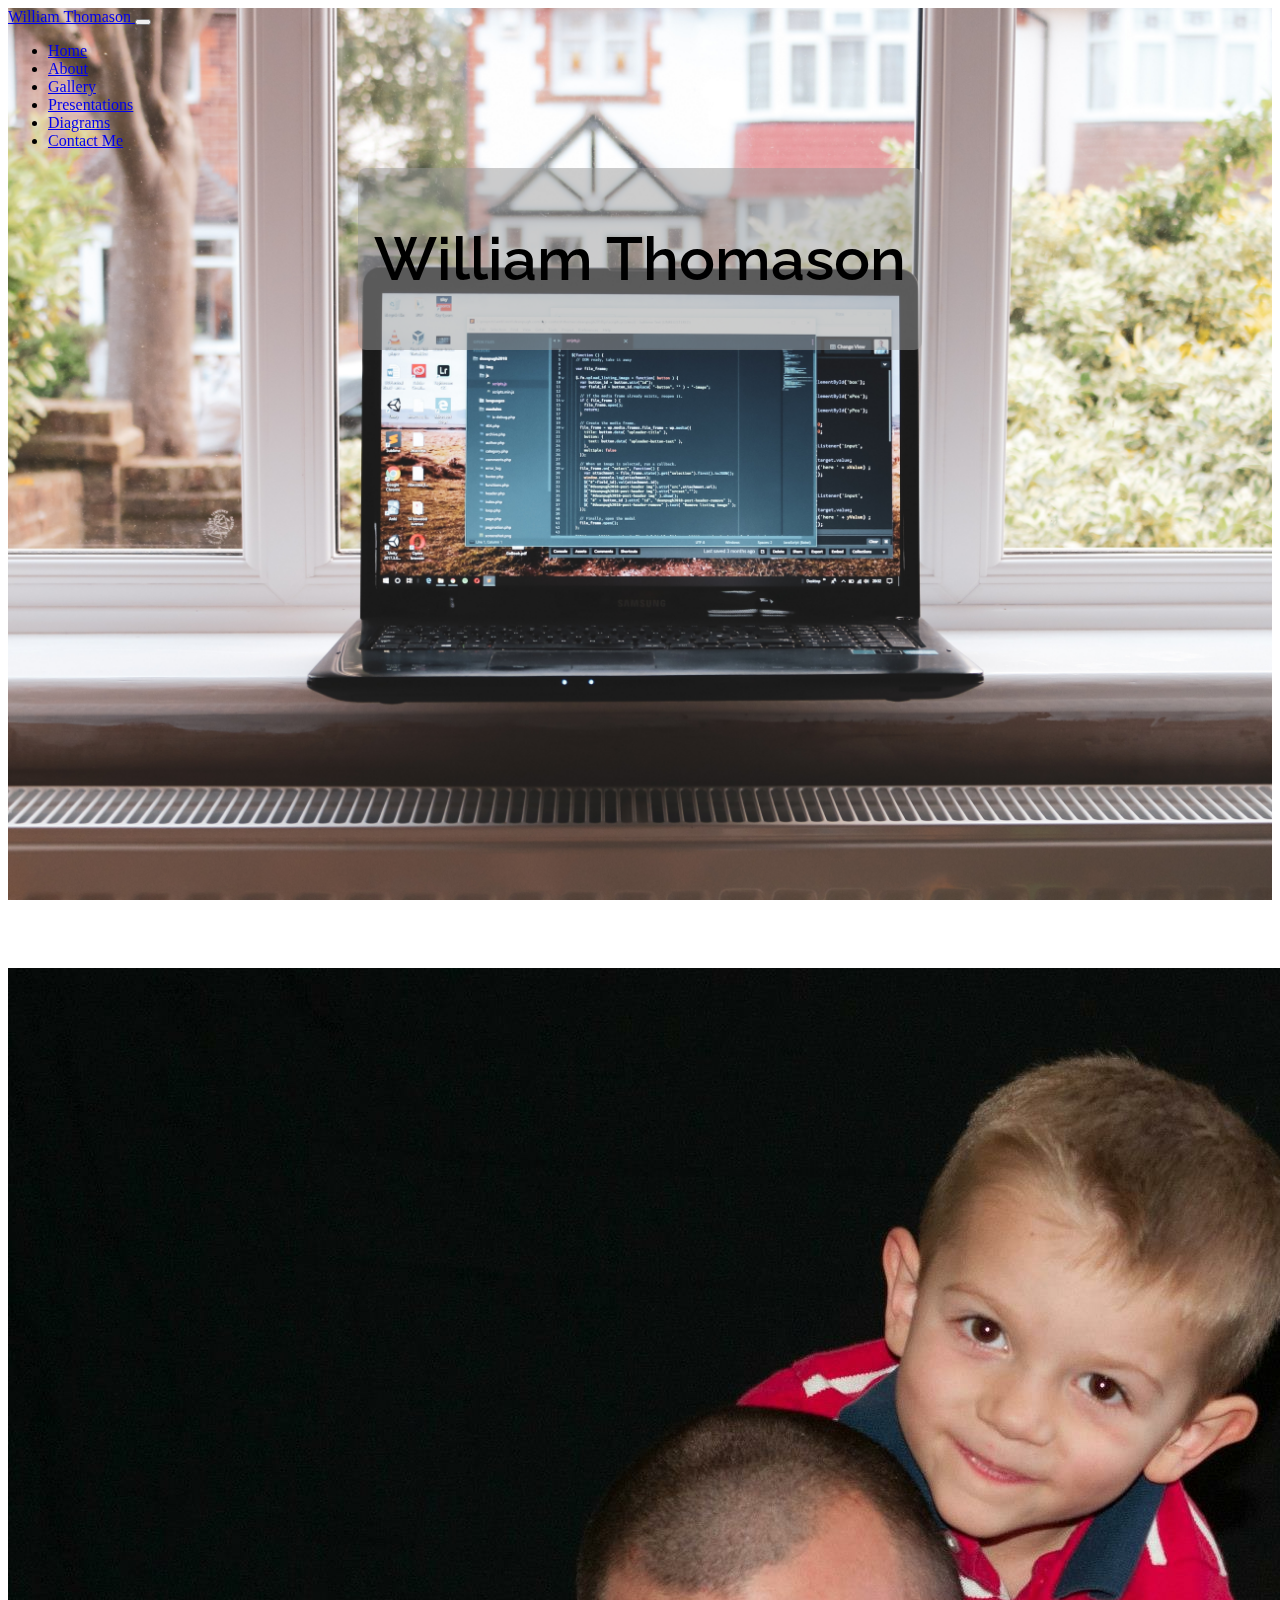
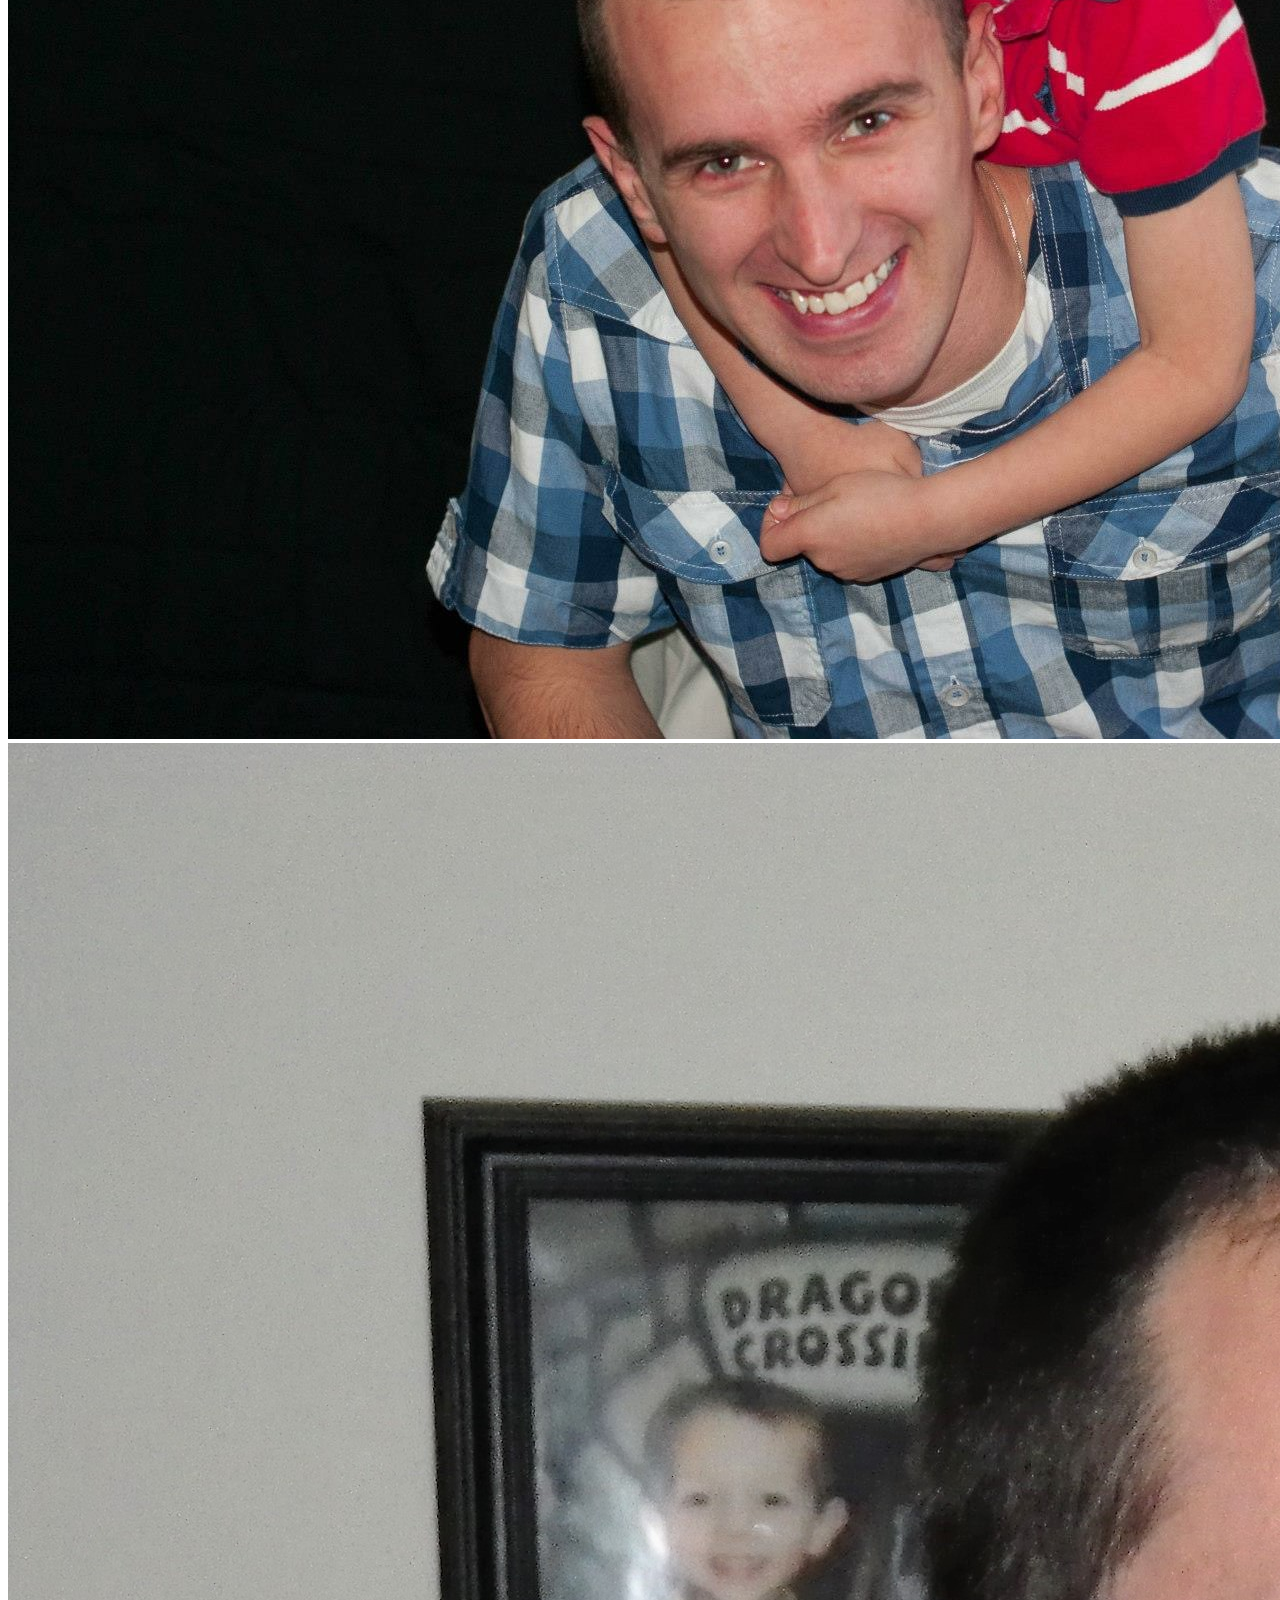
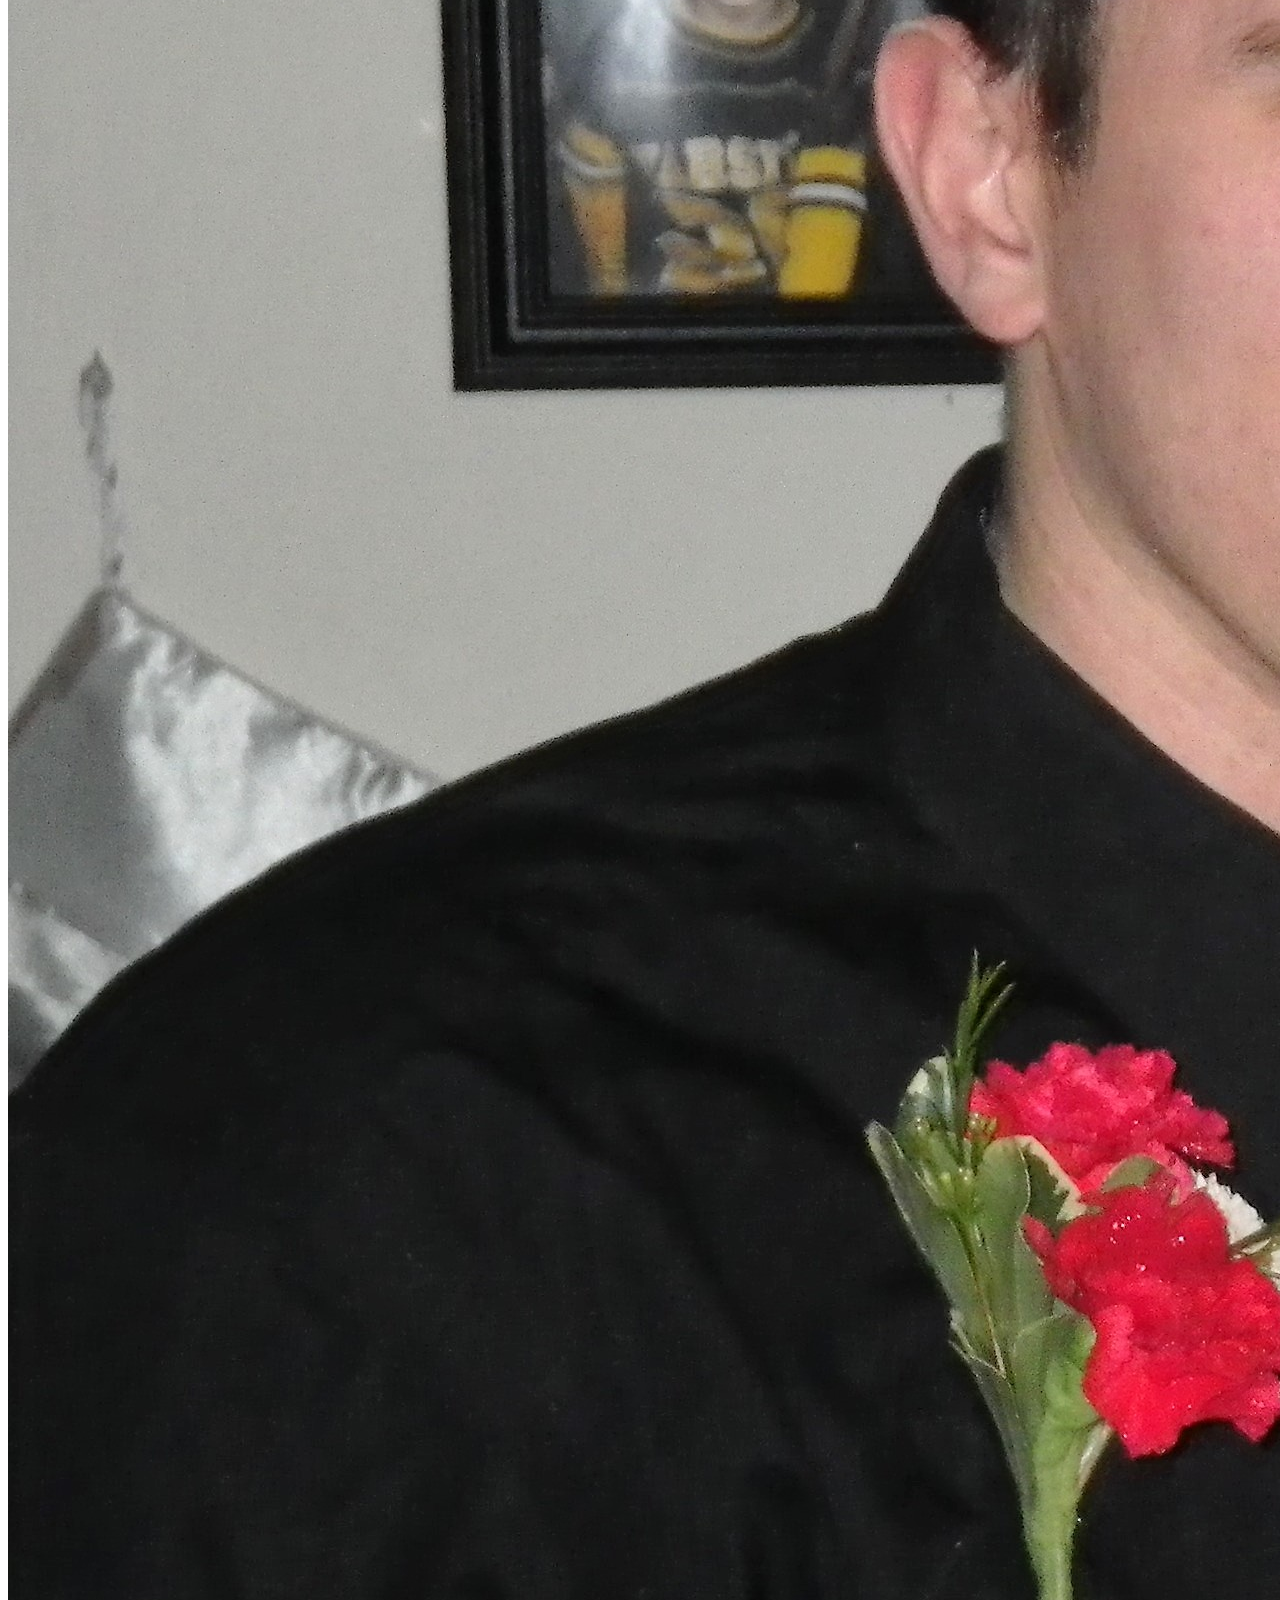
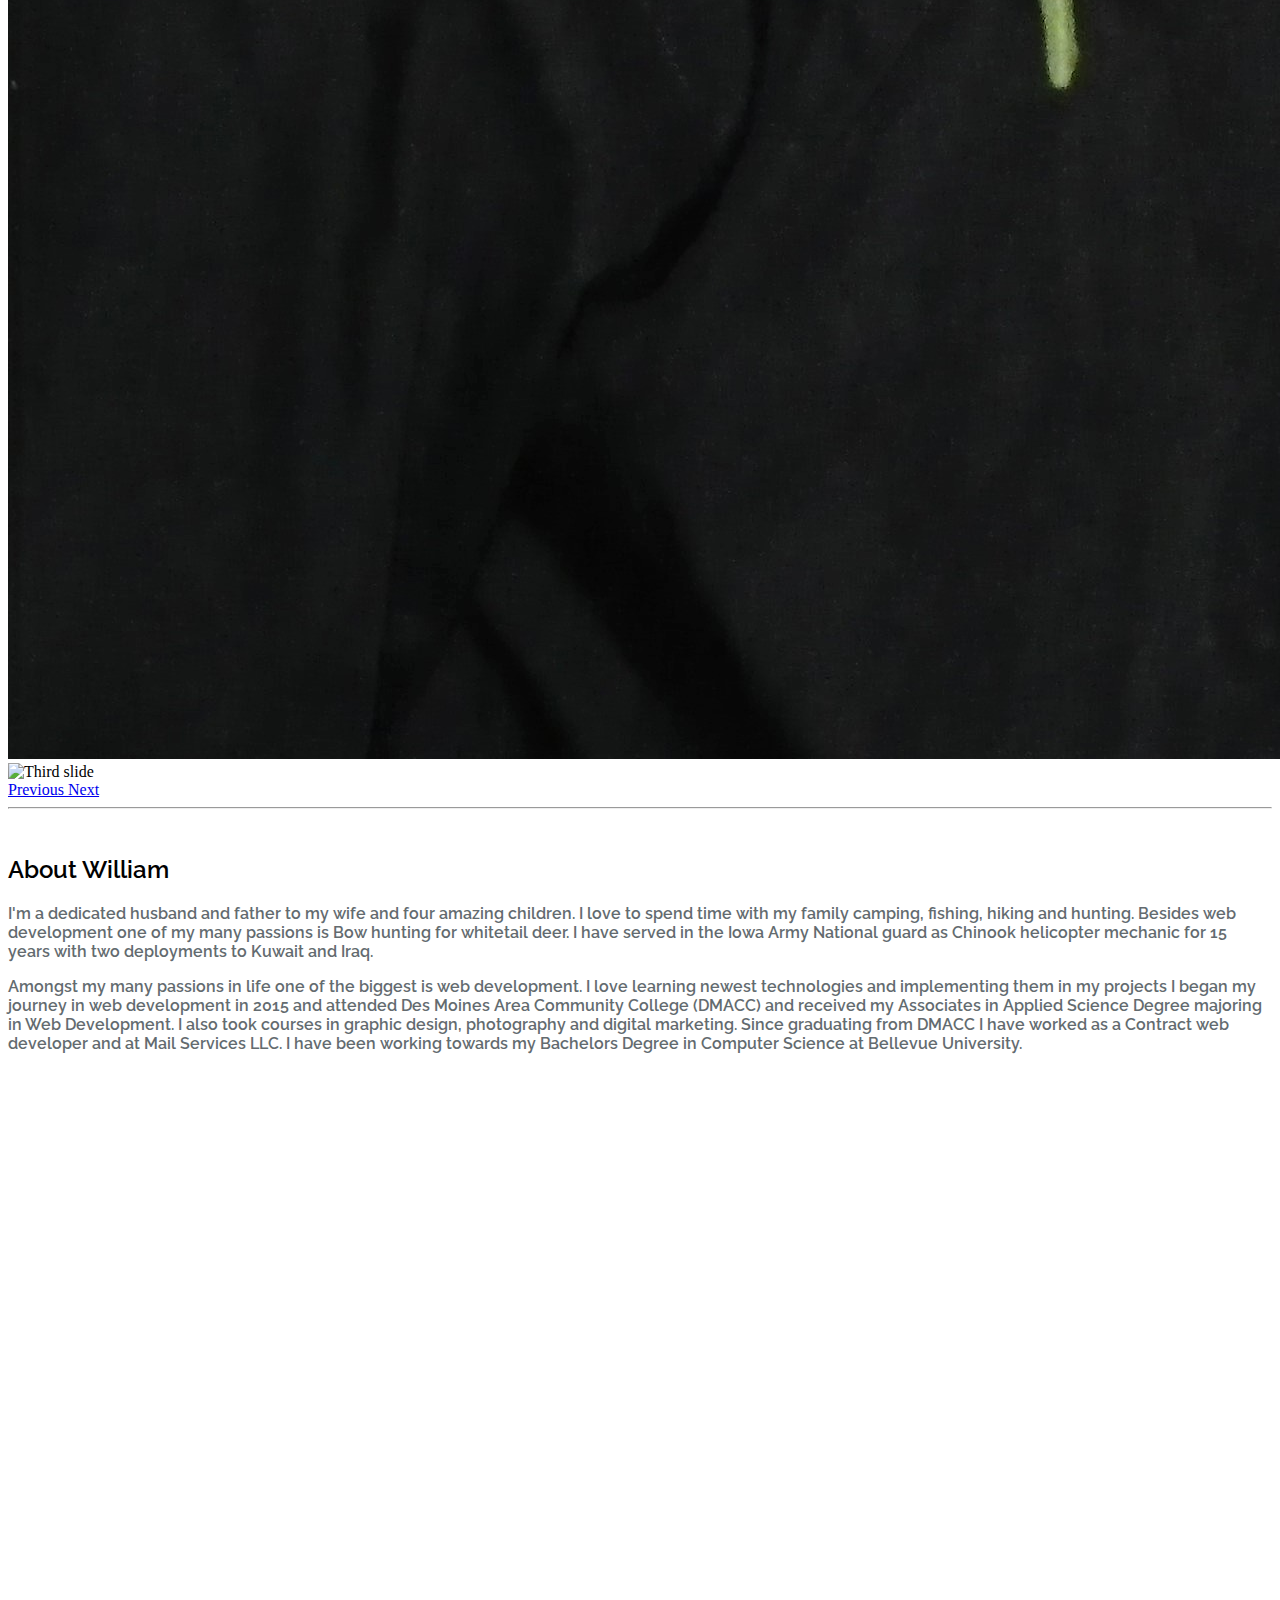
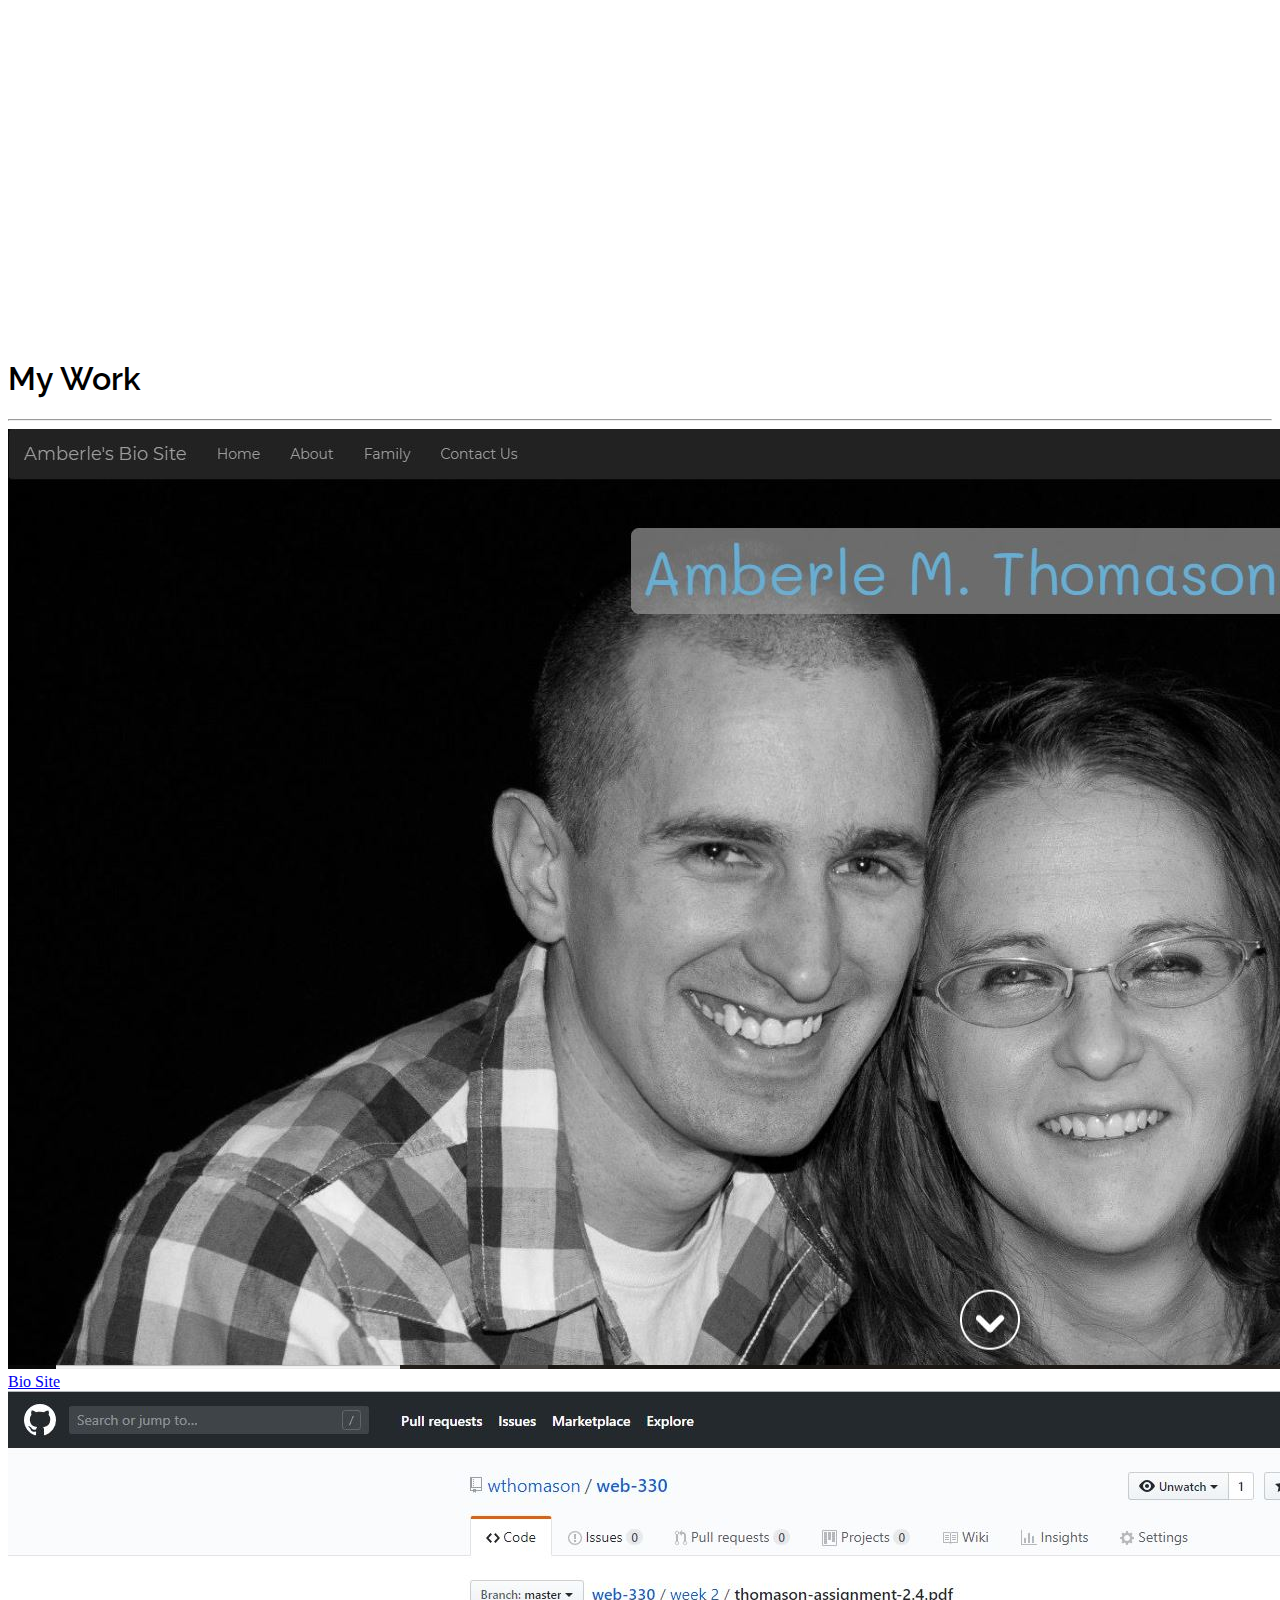
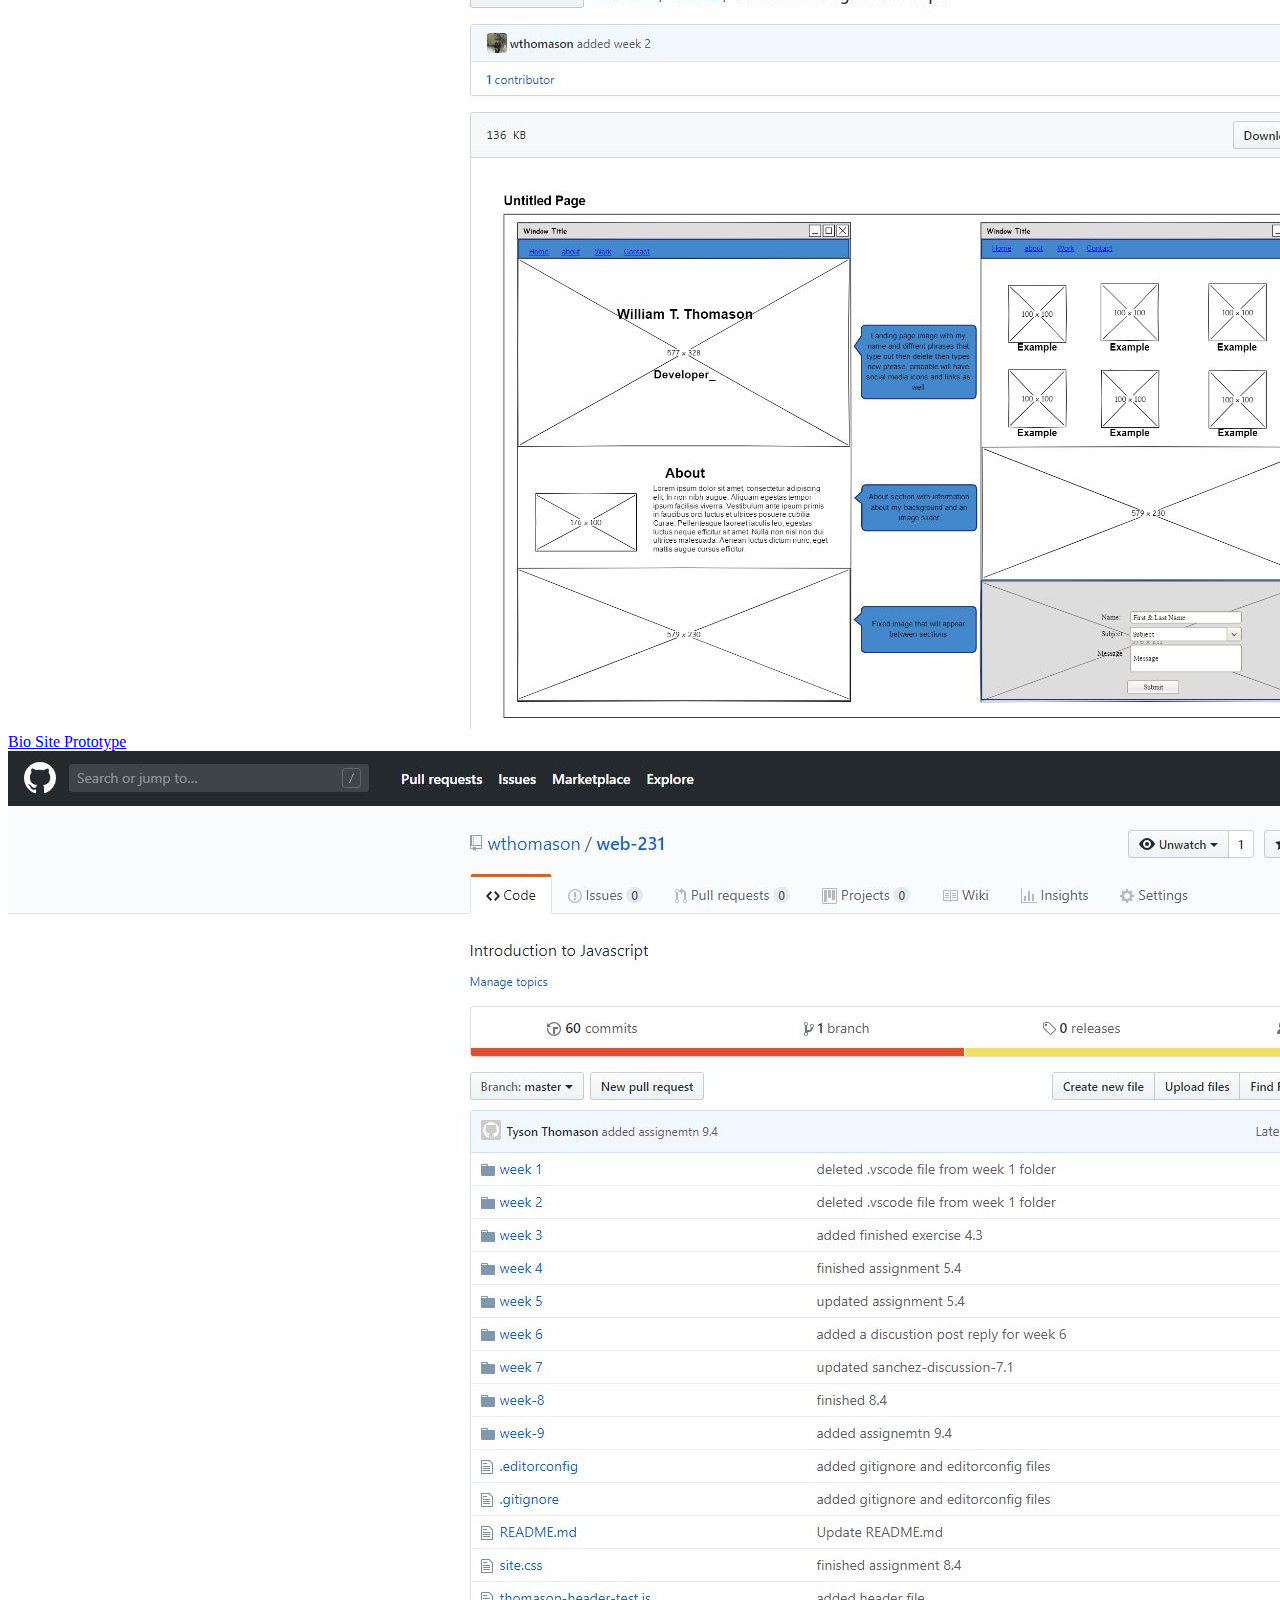
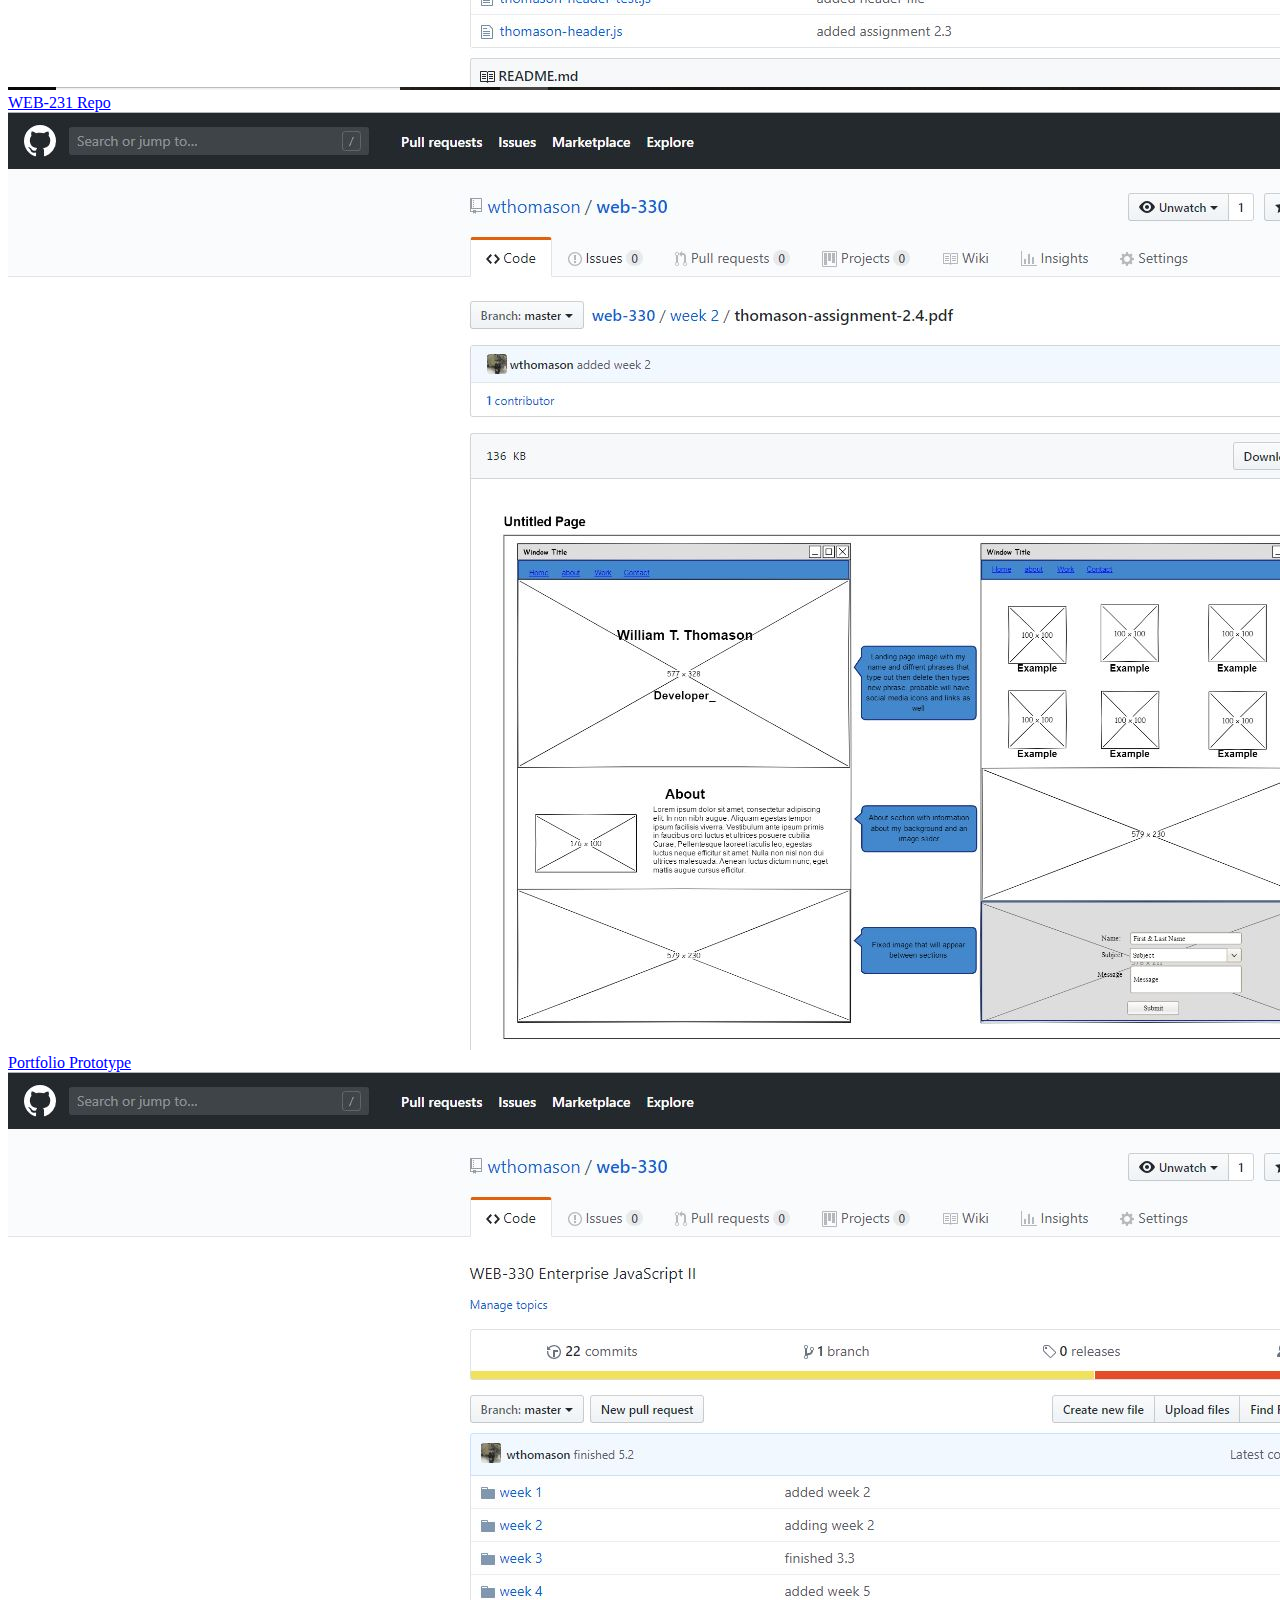
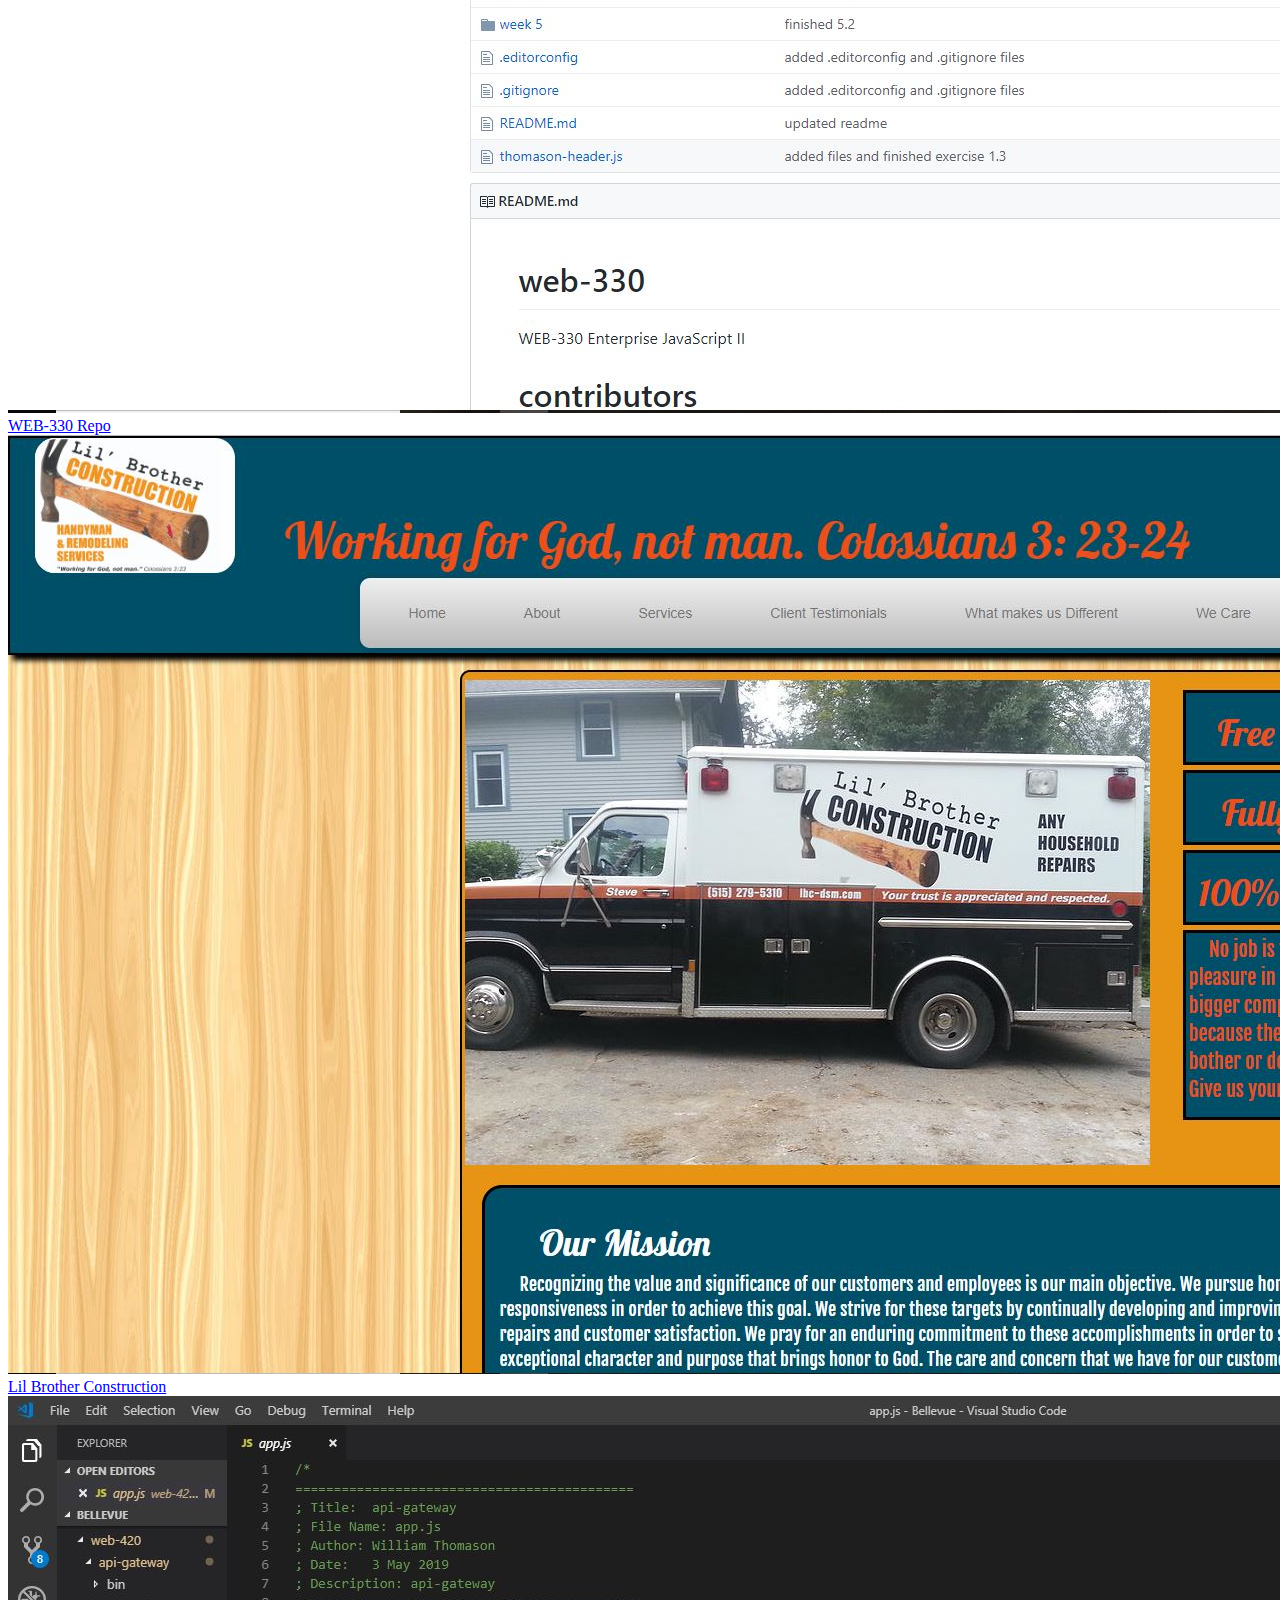
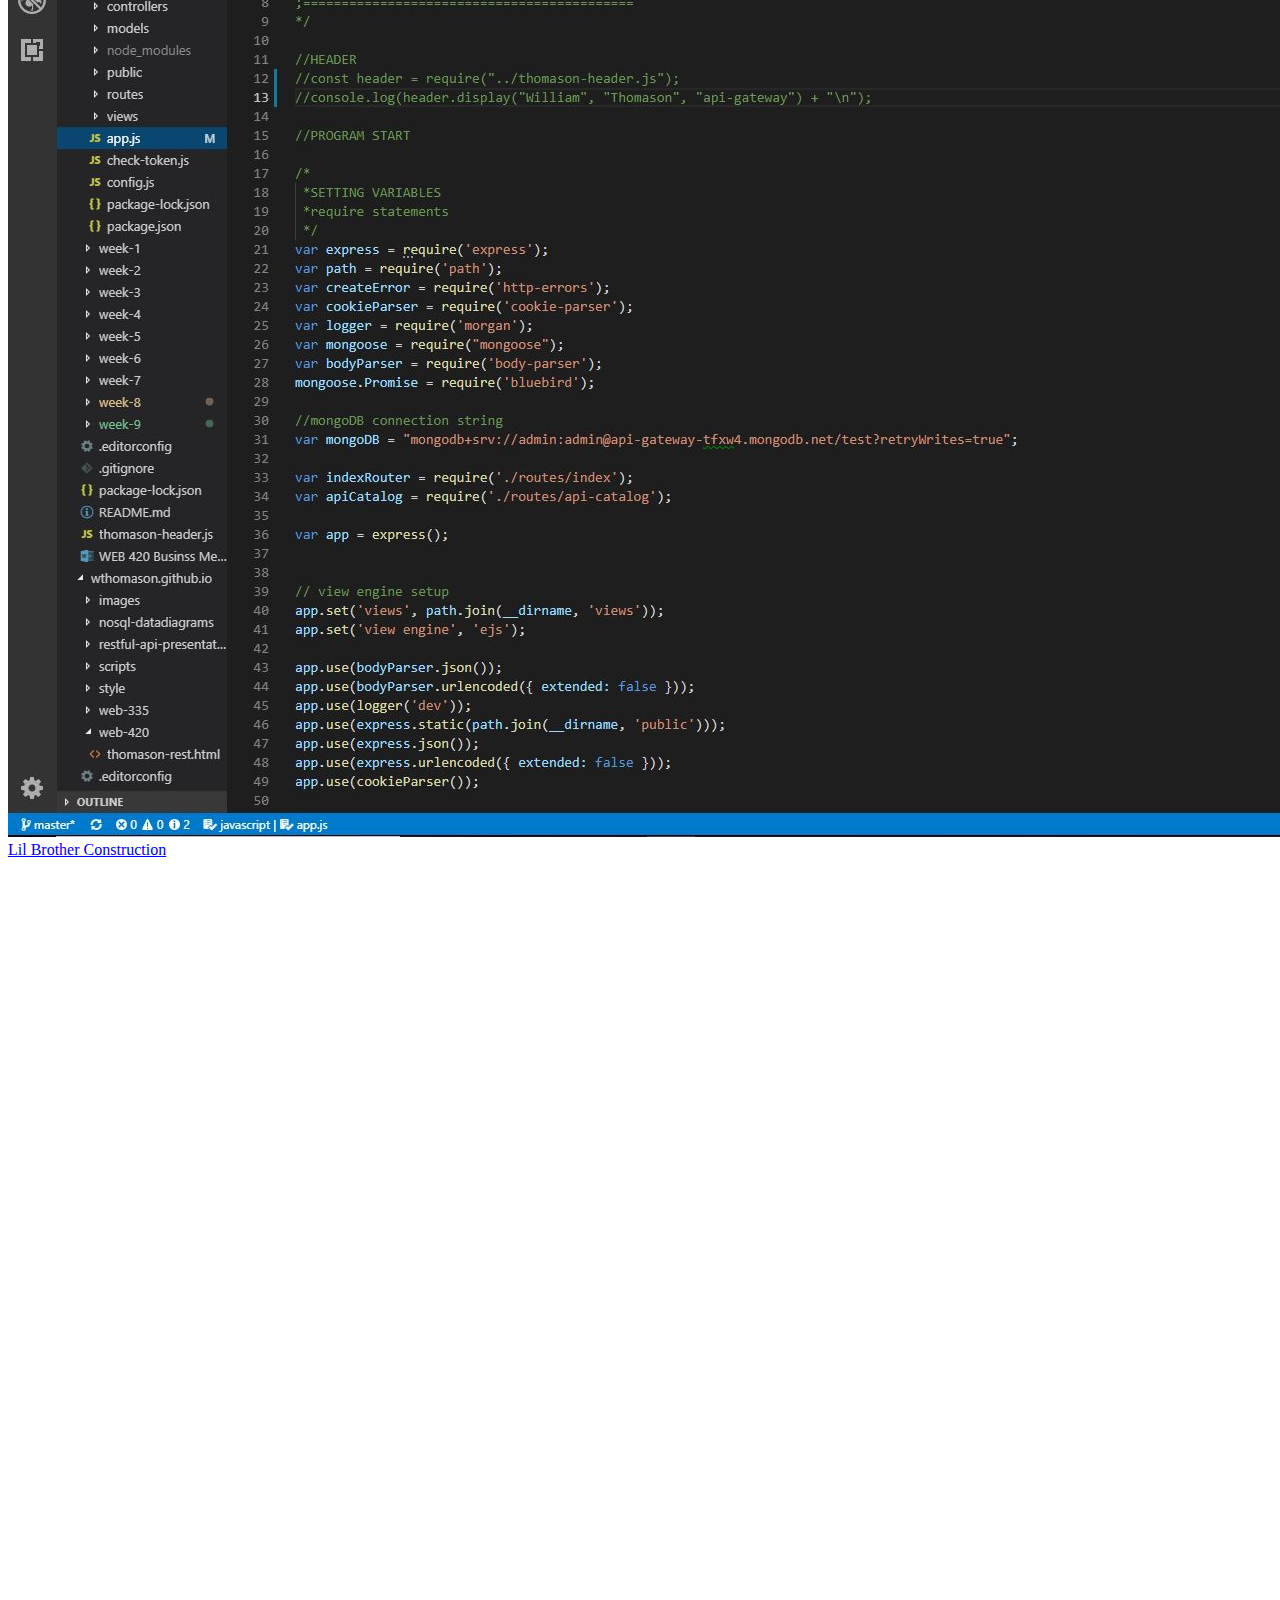
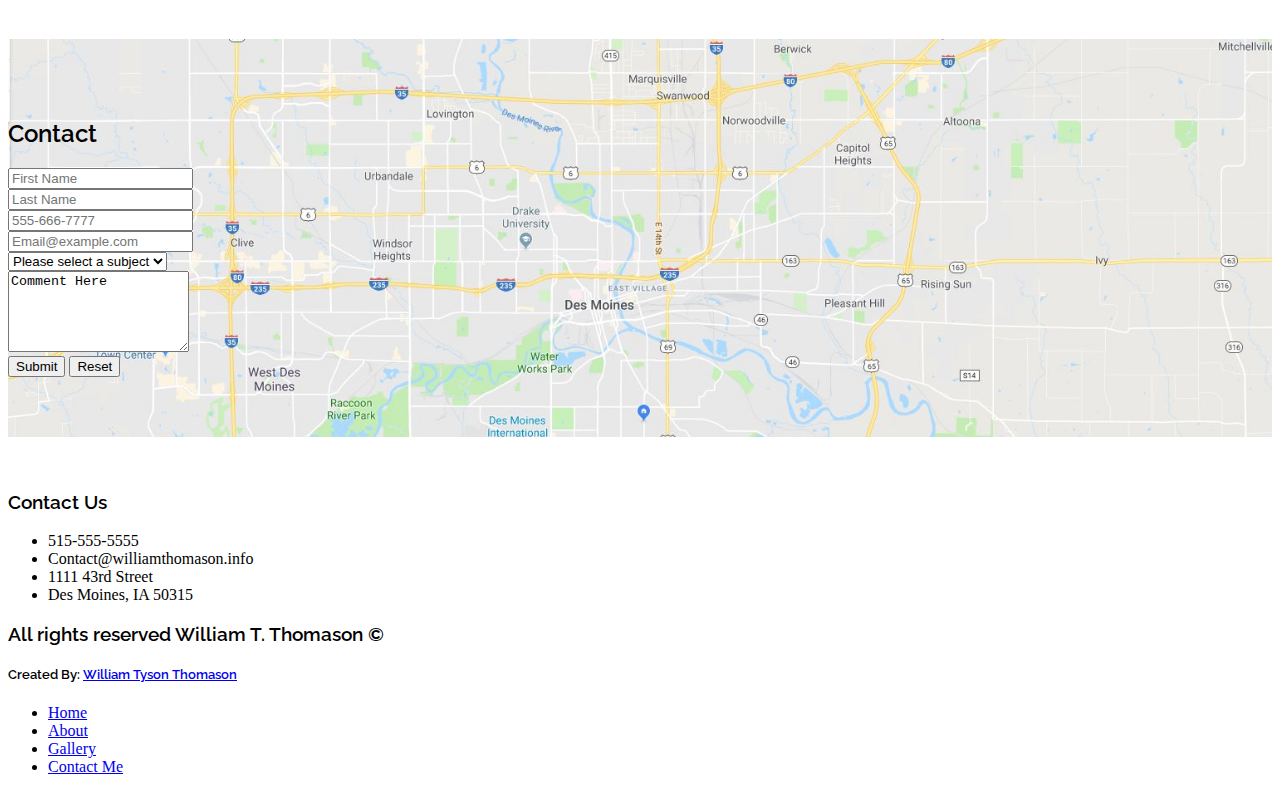
==== index.html @ 63aba0d7 "added api-gateway" ====
<!doctype html>
<html lang="en">
    <head>
      <meta charset="UTF-8">
      <meta name="description" content="Portfolio">
      <meta name="keywords" content="Portfolio">
      <meta name="author" content="William Tyson Thomason">
      <meta name="viewport" content="width=device-width, initial-scale=1.0">

      <title>William Thomason!!!!</title>

      <!-- Google Fonts -->
      <link href="https://fonts.googleapis.com/css?family=Raleway:100,600" rel="stylesheet" type="text/css">

      <!--Social.css
      https://lipis.github.io/bootstrap-social/
      -->
      <link rel="stylesheet" type="text/css" href="style/bootstrap-social.css">

      <!--Font Awesome-->
      <link rel="stylesheet" href="https://use.fontawesome.com/releases/v5.8.1/css/all.css" integrity="sha384-50oBUHEmvpQ+1lW4y57PTFmhCaXp0ML5d60M1M7uH2+nqUivzIebhndOJK28anvf" crossorigin="anonymous">

      <!-- Bootstrap CDN Starts here -->
      <link rel="stylesheet" href="https://stackpath.bootstrapcdn.com/bootstrap/4.1.3/css/bootstrap.min.css" integrity="sha384-MCw98/SFnGE8fJT3GXwEOngsV7Zt27NXFoaoApmYm81iuXoPkFOJwJ8ERdknLPMO" crossorigin="anonymous">
      <script src="https://code.jquery.com/jquery-3.3.1.slim.min.js" integrity="sha384-q8i/X+965DzO0rT7abK41JStQIAqVgRVzpbzo5smXKp4YfRvH+8abtTE1Pi6jizo" crossorigin="anonymous"></script>
      <script src="https://cdnjs.cloudflare.com/ajax/libs/popper.js/1.14.3/umd/popper.min.js" integrity="sha384-ZMP7rVo3mIykV+2+9J3UJ46jBk0WLaUAdn689aCwoqbBJiSnjAK/l8WvCWPIPm49" crossorigin="anonymous"></script>
      <script src="https://stackpath.bootstrapcdn.com/bootstrap/4.1.3/js/bootstrap.min.js" integrity="sha384-ChfqqxuZUCnJSK3+MXmPNIyE6ZbWh2IMqE241rYiqJxyMiZ6OW/JmZQ5stwEULTy" crossorigin="anonymous"></script>
      <!-- Bootstrap CDN ends here -->

      <!-- typed.js
      https://mattboldt.com/demos/typed-js/
      -->
      <script src="https://cdn.jsdelivr.net/npm/typed.js@2.0.9"></script>

      <!-- My CSS and script file links start here -->
      <link rel="stylesheet" type="text/css" href="style/styles.css">
      <script src="scripts/scripts.js"></script>
      <!-- My CSS and script file links end here  -->

    </head>

    <body class="">

      <!-- Div with id="top" to scroll to top of page -->
      <div id="top"></div>

      <!-- Navigation Bar -->
      <header id="navigation" class="above">
        <nav class="navbar navbar-expand-lg navbar-light bg-light">
            <a class="navbar-brand" href="#">
              <!--<img src="" width="30" height="30" class="d-inline-block align-top" alt=""> ADD LOGO -->
              William Thomason
            </a>
            <button class="navbar-toggler" type="button" data-toggle="collapse" data-target="#navbarNavAltMarkup" aria-controls="navbarNavAltMarkup" aria-expanded="false" aria-label="Toggle navigation">
                <span class="navbar-toggler-icon"></span>
            </button>

            <div class="collapse navbar-collapse" id="navbarNavAltMarkup">
                <ul class="navbar-nav mr-auto">
                  <li class="nav-item">
                    <a class="nav-link" href="#top">Home</a>
                  </li>
                  <li class="nav-item">
                    <a class="nav-link" href="#about">About</a>
                  </li>
                  <li class="nav-item">
                    <a class="nav-link" href="#gallery">Gallery</a>
                  </li>
                  <li class="nav-item">
                    <a class="nav-link" href="web-420/thomason-rest.html">Presentations</a>
                  </li>
                  <li class="nav-item">
                    <a class="nav-link" href="web-335/thomason-diagrams.html">Diagrams</a>
                  </li>
                  <li class="nav-item">
                    <a class="nav-link" href="#contact">Contact Me</a>
                  </li>
                </ul>
                <span class="navbar-text my-2 my-lg-0">
                    <a class="btn btn-social-icon btn-facebook" href="https://www.facebook.com/WilliamWebDevelopment/" target="_blank">
                        <span class="fab fa-facebook-f"></span>
                      </a>
                      <a class="btn btn-social-icon btn-github"  href="https://github.com/wthomason" target="_blank">
                          <span class="fab fa-github"></span>
                        </a>
                    <a class="btn btn-social-icon btn-twitter" href="https://twitter.com/wtthomason86" target="_blank">
                        <span class="fab fa-twitter"></span>
                      </a>
                  </span>
            </div>
        </nav>
      </header>

      <!-- Landing page div -->
      <div id="landing">

        <div class="logoBackground">
          <h1 class="logo">William Thomason</h1>
          <span id="typed"></span>
        </div>


      </div> <!--End of landing div-->

      <!-- About section starts here -->
          <div id="about" class="container">

            <div  id="carouselControls" class="carousel slide" data-ride="carousel">
              <div class="carousel-inner">
                <div class="carousel-item active">
                  <img class="d-block w-100" src="images/jamesanddad.JPG" alt="First slide">
                </div>
                <div class="carousel-item">
                  <img class="d-block w-100" src="images/3262014 006.jpg" alt="Second slide">
                </div>
                <div class="carousel-item">
                  <img class="d-block w-100" src="images/DSC01619.JPG" alt="Third slide">
                </div>
              </div>
              <a class="carousel-control-prev" href="#carouselControls" role="button" data-slide="prev">
                <span class="carousel-control-prev-icon" aria-hidden="true"></span>
                <span class="sr-only">Previous</span>
              </a>
              <a class="carousel-control-next" href="#carouselControls" role="button" data-slide="next">
                <span class="carousel-control-next-icon" aria-hidden="true"></span>
                <span class="sr-only">Next</span>
              </a>
            </div>
            <hr/><br/>

              <h2 class="sectionHeading col-sm-12">About William</h2>
              <div class="col-sm-12">
                  <p>I'm a dedicated husband and father to my wife and four amazing children. I love to spend time with my family camping, fishing, hiking and hunting.
                    Besides web development one of my many passions is Bow hunting for whitetail deer. I have served in the Iowa Army National guard as Chinook helicopter
                    mechanic for 15 years with two deployments to Kuwait and Iraq.</p>

                    <p>Amongst my many passions in life one of the biggest is web development. I love learning newest technologies and implementing them in my projects
                      I began my journey in web development in 2015 and attended Des Moines Area Community College (DMACC) and received my Associates in Applied Science Degree
                      majoring in Web Development. I also took courses in graphic design, photography and digital marketing. Since graduating from DMACC I have worked as a Contract
                      web developer and at Mail Services LLC. I have been working towards my Bachelors Degree in Computer Science at Bellevue University.
                    </p>
              </div>
          </div>


      <!-- background picture before Family section -->
    <div id="aboutImage"></div>

    <!-- About section starts here -->
    <div id="gallery" class="container">

      <h1 class="text-center text-lg-left mt-4 mb-0">My Work</h1>

      <hr class="mt-2 mb-5">

      <div class="row text-center text-lg-left">

        <div class="col-lg-3 col-md-4 col-6">
          <a href="https://wthomason.github.io/bioSite/" target="_blank" class="d-block mb-4 h-100">
                <img class="img-fluid img-thumbnail" src="images/biosite.JPG" alt="">
              Bio Site</a>
        </div>
        <div class="col-lg-3 col-md-4 col-6">
          <a href="https://github.com/wthomason/web-330/blob/master/week%202/thomason-assignment-2.4.pdf" target="_blank" class="d-block mb-4 h-100">
                <img class="img-fluid img-thumbnail" src="images/portfolio-prototype.JPG" alt="">
              Bio Site Prototype</a><!--BIO SITE PROTOTYPE-->
        </div>
        <div class="col-lg-3 col-md-4 col-6">
          <a href="https://github.com/wthomason/web-231" target="_blank" class="d-block mb-4 h-100">
                <img class="img-fluid img-thumbnail" src="images/340.JPG" alt="">
              WEB-231 Repo</a>
        </div>
        <div class="col-lg-3 col-md-4 col-6">
          <a href="https://github.com/wthomason/web-330/blob/master/week%202/thomason-assignment-2.4.pdf" target="_blank" class="d-block mb-4 h-100">
                <img class="img-fluid img-thumbnail" src="images/portfolio-prototype.JPG" alt="">
              Portfolio Prototype</a>
        </div>
        <div class="col-lg-3 col-md-4 col-6">
          <a href="https://github.com/wthomason/web-330" target="_blank" class="d-block mb-4 h-100">
                <img class="img-fluid img-thumbnail" src="images/330.JPG" alt="">
              WEB-330 Repo</a>
        </div>
        <div class="col-lg-3 col-md-4 col-6">
          <a href="http://lbc-dsm.com/" target="_blank" class="d-block mb-4 h-100">
                <img class="img-fluid img-thumbnail" src="images/lbc.JPG" alt="">
              Lil Brother Construction</a>
        </div>
        <div class="col-lg-3 col-md-4 col-6">
          <a href="https://thomason-api-gateway.herokuapp.com/" target="_blank" class="d-block mb-4 h-100">
                <img class="img-fluid img-thumbnail" src="images/api-gateway.JPG" alt="">
              Lil Brother Construction</a>
        </div>

      </div>
    </div>

    <!-- Background image before contact form -->
    <div id="contactImage"></div>

    <!-- Contact form -->
        <div id="contact">
          <div class="container">
          <h2 class="sectionHeading">Contact</h2>
          <div class="col-lg-8 col-lg-offset-2 center">
            <form action="index.html" role="form" method="post">

                <div class="form-group col-md-6">
                  <input type="text" name="firstname" id="firstname" class="form-control" value="" placeholder="First Name">
                </div>

                <div class="form-group col-md-6">
                  <input type="text" name="lastname" id="lastname" class="form-control" value="" placeholder="Last Name">
                </div>

                <div class="form-group col-md-4">
                  <input type="text" name="phone" id="phone" class="form-control" maxlength="12" value="" placeholder="555-666-7777">
                </div>

                <div class="form-group col-md-8">
                  <input type="email" name="email" id="email" class="form-control" value="" placeholder="Email@example.com">
                </div>

                <div class="form-group col-md-6 col-md-offset-3">

                  <select name="subject" id="subject" class="form-control">

                    <option value="" selected='selected'>Please select a subject</option>

                    <option value="Schedule Interview" >Schedule Interview</option>

                    <option value="Contract Inquiry" >Contract Inquiry</option>

                    <option value="Get a quote" >Get a quote</option>

                    <option value="Site Suggestions" >Site Suggestions</option>

                    <option value="Other" >Other</option>

                    </select>
                </div>

                <div class="form-group col-md-12">
                  <textarea name="comment" id="comment" class="form-control" rows="5" value="">Comment Here
                  </textarea>
                </div>

              <div class="form-group col-md-12">
                <input  type="submit" name="submit" class="btn btn-success" id="submit" >
                <input  type="reset" name="cancel" class="btn btn-danger" id="cancel">
                </div>
            </form>
          </div>
        </div>
        </div>


    <!-- Footer Section -->
      <footer id="footerContent" class="container">
        <br/><br/>
        <div class="row">
          <div class="col-sm-3">
              <h3 class="center">Contact Us</h3>
              <ul class="decoration">
                  <li>
                      <span class="glyphicon glyphicon-phone-alt"></span>
                      515-555-5555
                  </li>
                  <li>
                      <span class="glyphicon glyphicon-envelope"></span>
                      Contact@williamthomason.info
                  </li>
                  <li>
                      <span class="glyphicon glyphicon-home"></span>
                      1111 43rd Street
                  </li>
                  <li>
                      Des Moines, IA 50315
                  </li>
              </ul>
          </div>

          <div class="col-sm-7 center">
              <h3>All rights reserved William T. Thomason &copy;</h3>
              <h5>Created By:
                  <a href="http://www.williamthomason.info/" target="_blank">William Tyson Thomason</a>
              </h5>
          </div>

          <div class="col-sm-2">

              <ul class="center list-group">
                  <li class="list-group-item"><a href="#top">Home</a></li>
                  <li class="list-group-item"><a href="#about">About</a></li>
                  <li class="list-group-item"><a href="#gallery">Gallery</a></li>
                  <li class="list-group-item"><a href="#contact">Contact Me</a></li>
              </ul>

          </div>
        </div>
      </footer>

    </body>
</html>
---- style/styles.css ----
html, body {
  background-color: #fff;
  scroll-behavior: smooth;
}

p{
  color:#636b6f;
  font-family: 'Raleway', sans-serif;
  font-weight: 600;
}

h1, h2, h3, h4, h5, h6{
  font-family: 'Raleway', sans-serif;
  font-weight: 600;
}
#navigation {
    position: fixed;
    width: 100%;
  }

  #landing {
    background-image: url(../images/dean-pugh-710698-unsplash.jpg);
    background-repeat: no-repeat;
    -o-background-size: cover;
    -moz-background-size: cover;
    -webkit-background-size: cover;
    background-size: cover;
    background-attachment: fixed;
    height: 100vh;
    max-width: 100%;
    display: flex;
    flex-direction: column;
    align-items: center;
    overflow: hidden;
  }

  .above {
    z-index: 1000;
  }

  .logoBackground{
    background-color: rgb(153, 153, 153, 0.5);
    color:black !important;
    border-radius: 8px;
    margin-top: 10rem;
    text-align: center;
  }

  .logo {
    font-size: 60px;
    padding: 1rem;
    }

    #about {
        padding-top: 60px;
        padding-bottom: 60px;
      }

      #aboutImage{
        background-image: url(../images/farzad-nazifi-71686-unsplash.jpg);
        background-repeat: no-repeat;
        background-size: cover;
        background-position: top;
        background-attachment: fixed;
        height: 80vh;
        width: 100%;
        overflow: hidden;
      }

      #gallery {
        padding-top: 90px;
        padding-bottom: 60px;
      }

      #contact {
        padding-top: 60px;
        padding-bottom: 60px;
        overflow: hidden;
        background-image: url(../images/map.JPG);
        background-repeat: no-repeat;
        background-size: cover;
        background-position: top;
      }

      #contactImage {
        background-image: url(../images/joshua-aragon-1247600-unsplash.jpg);
        background-repeat: no-repeat;
        background-size: cover;
        background-position: top;
        background-attachment: fixed;
        height: 80vh;
        width: 100%;
        overflow: hidden;
      }

      footer{
        margin-bottom: 10px;
      }

    /* -------- start of css For typed.js -------*/
      #typed{
      font-size:2rem;
      font-family: 'Raleway', sans-serif;
      font-weight: 600;
    }

    /* Cursor */
    .typed-cursor {
      font-size:2rem;
    }

    /* If fade out option is set */
    .typed-fade-out {
      font-size:2rem;
    }
/* -------- end of css For typed.js -------*/
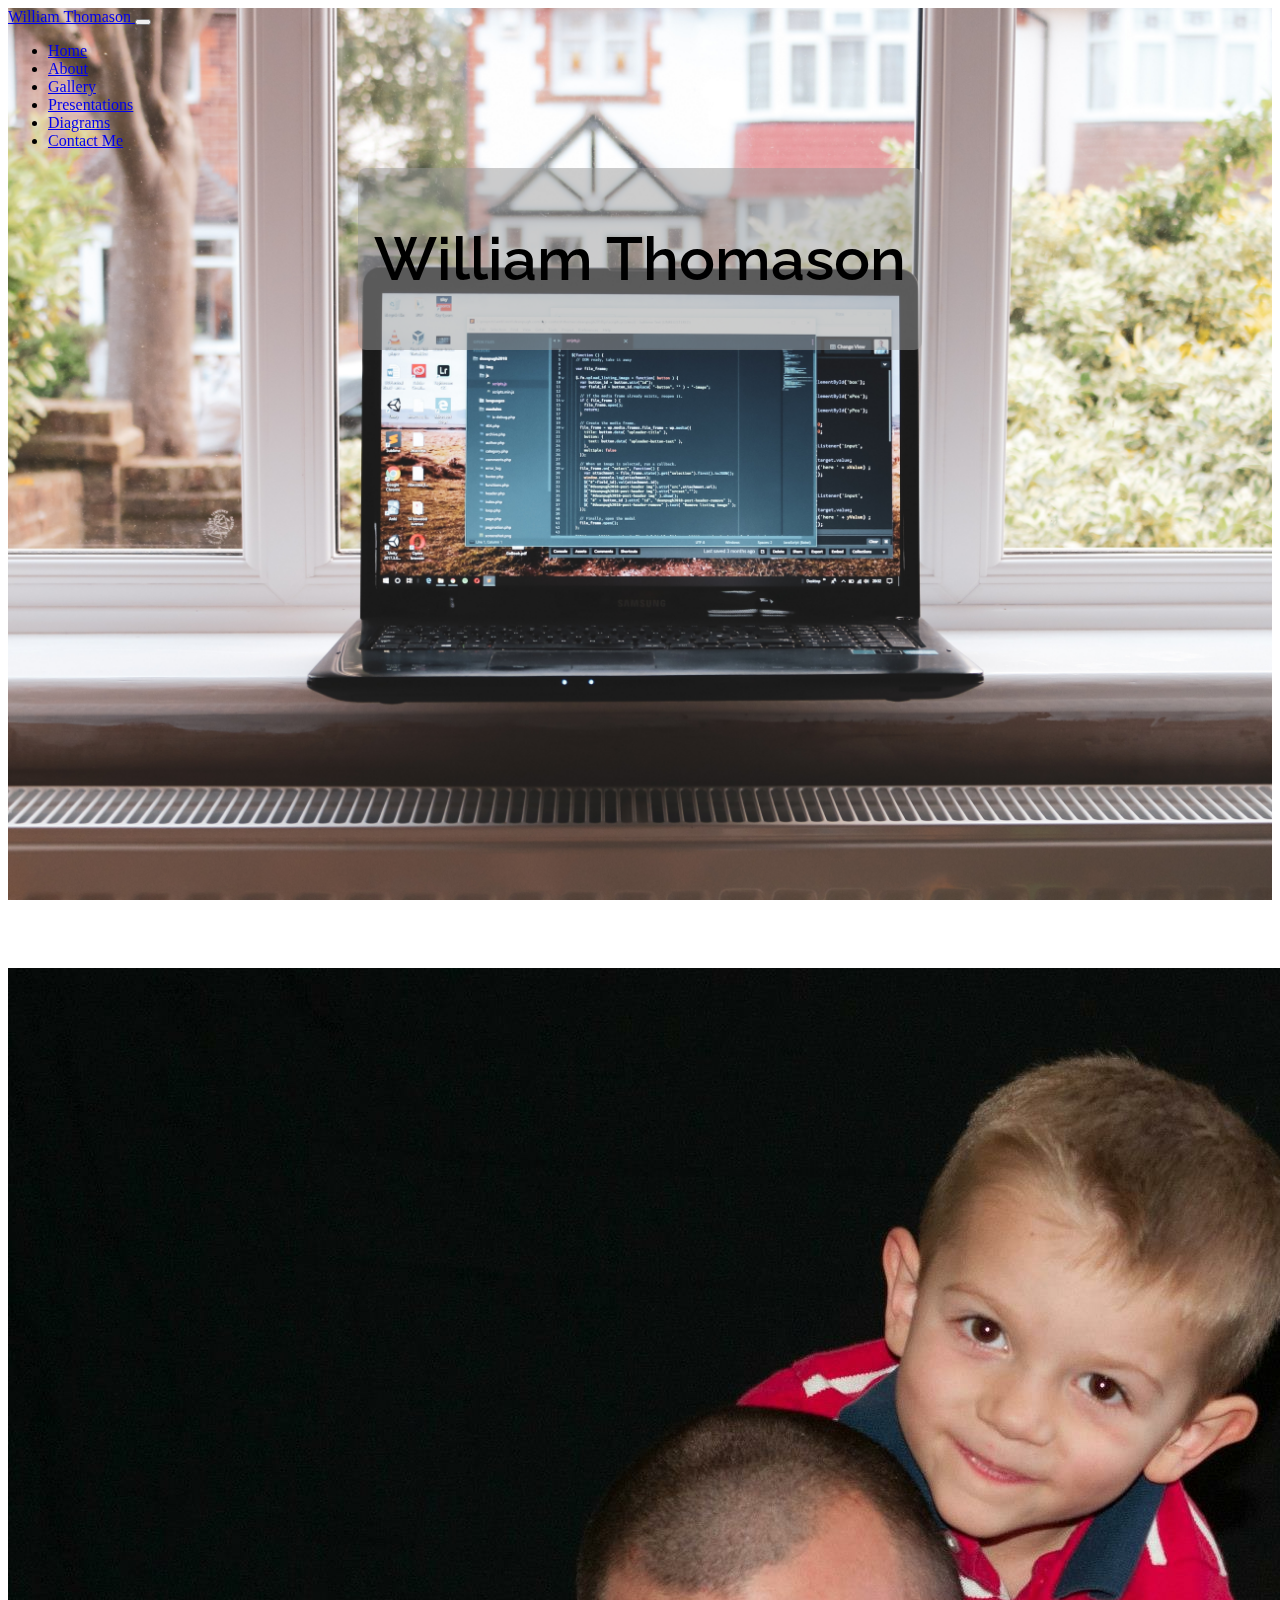
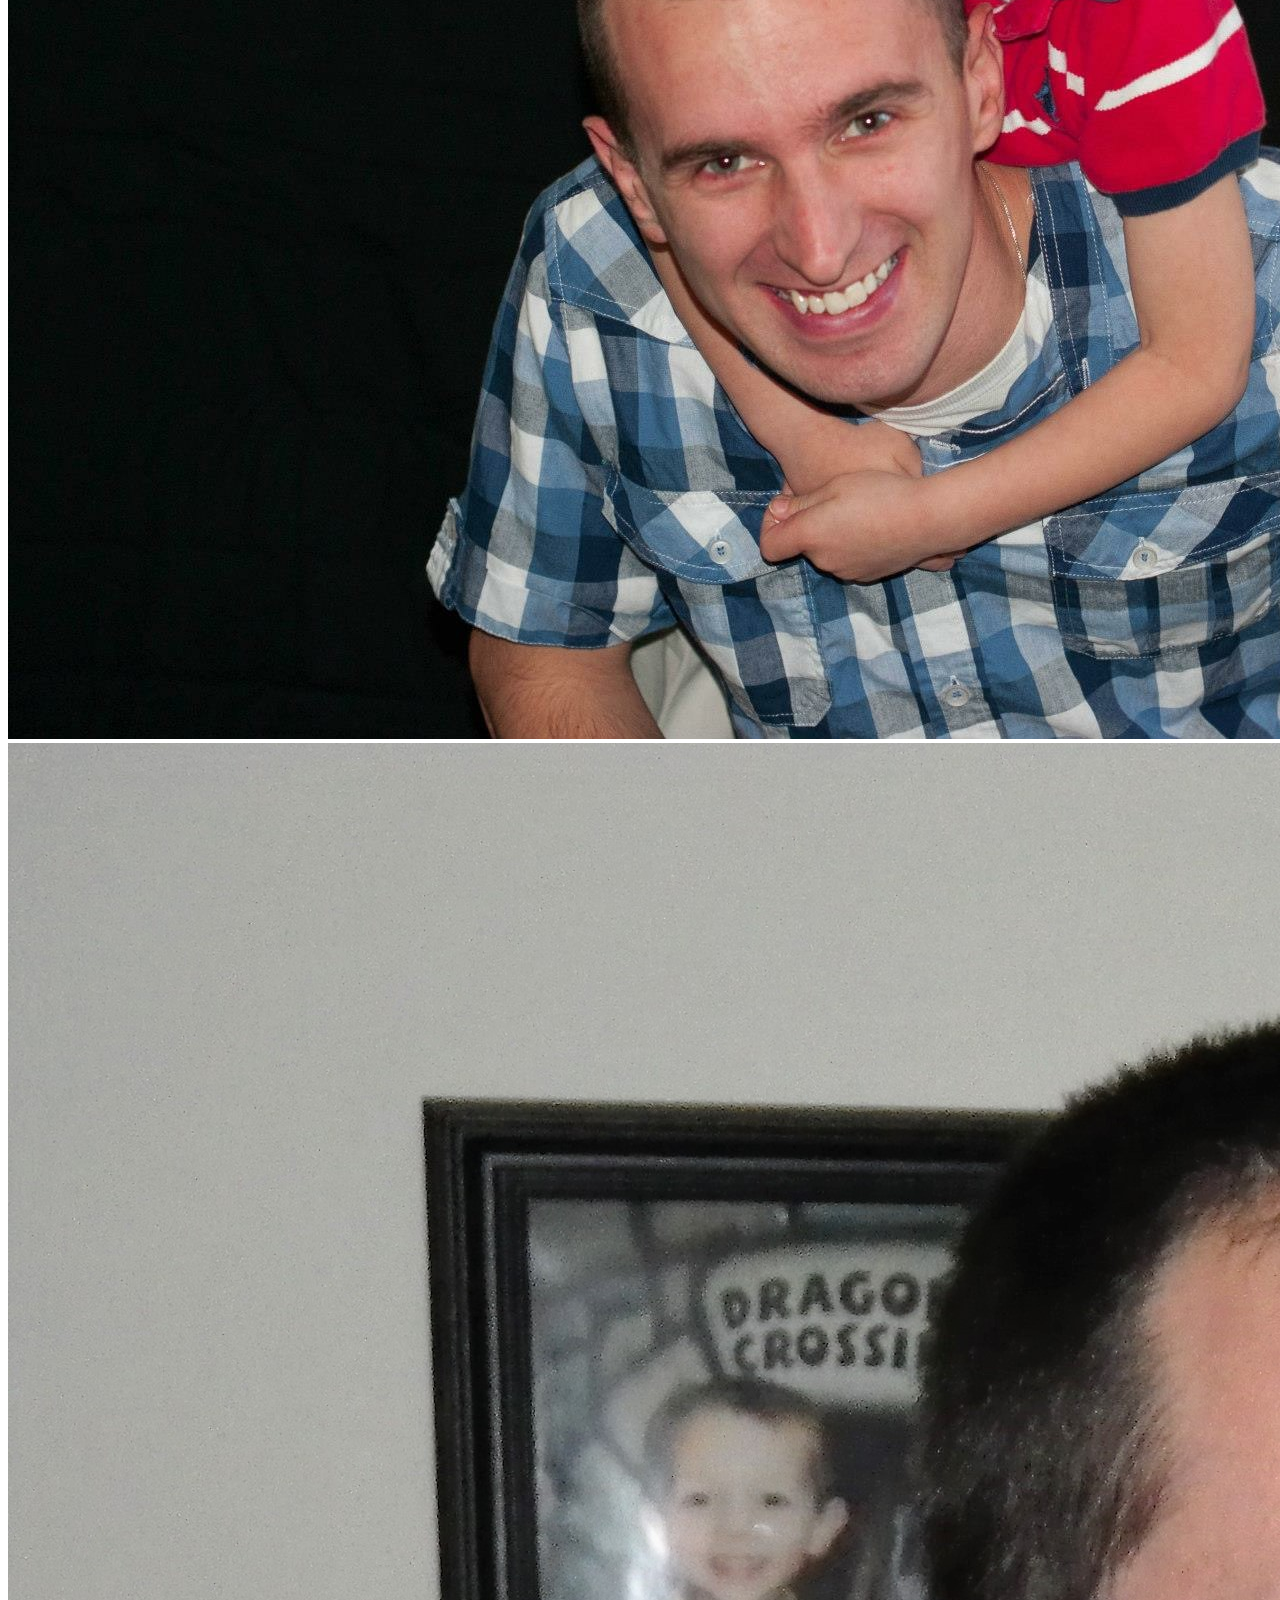
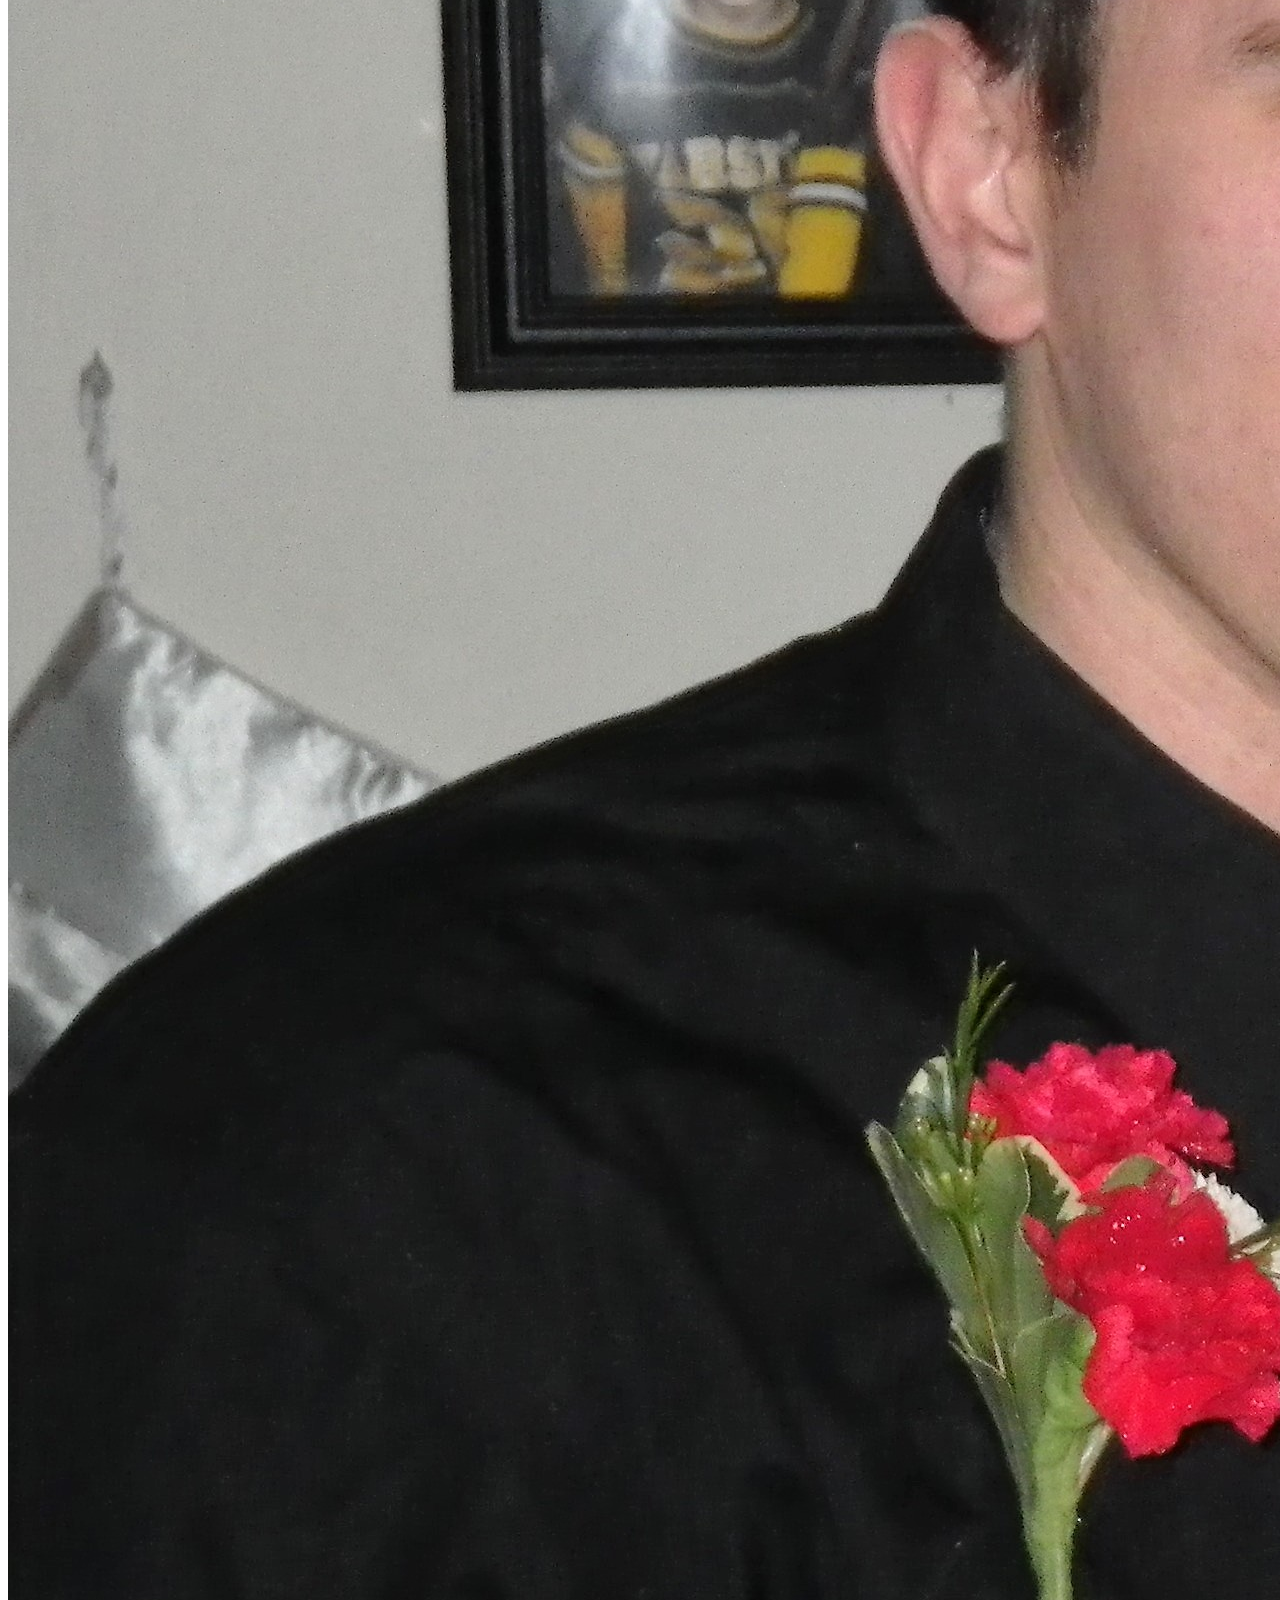
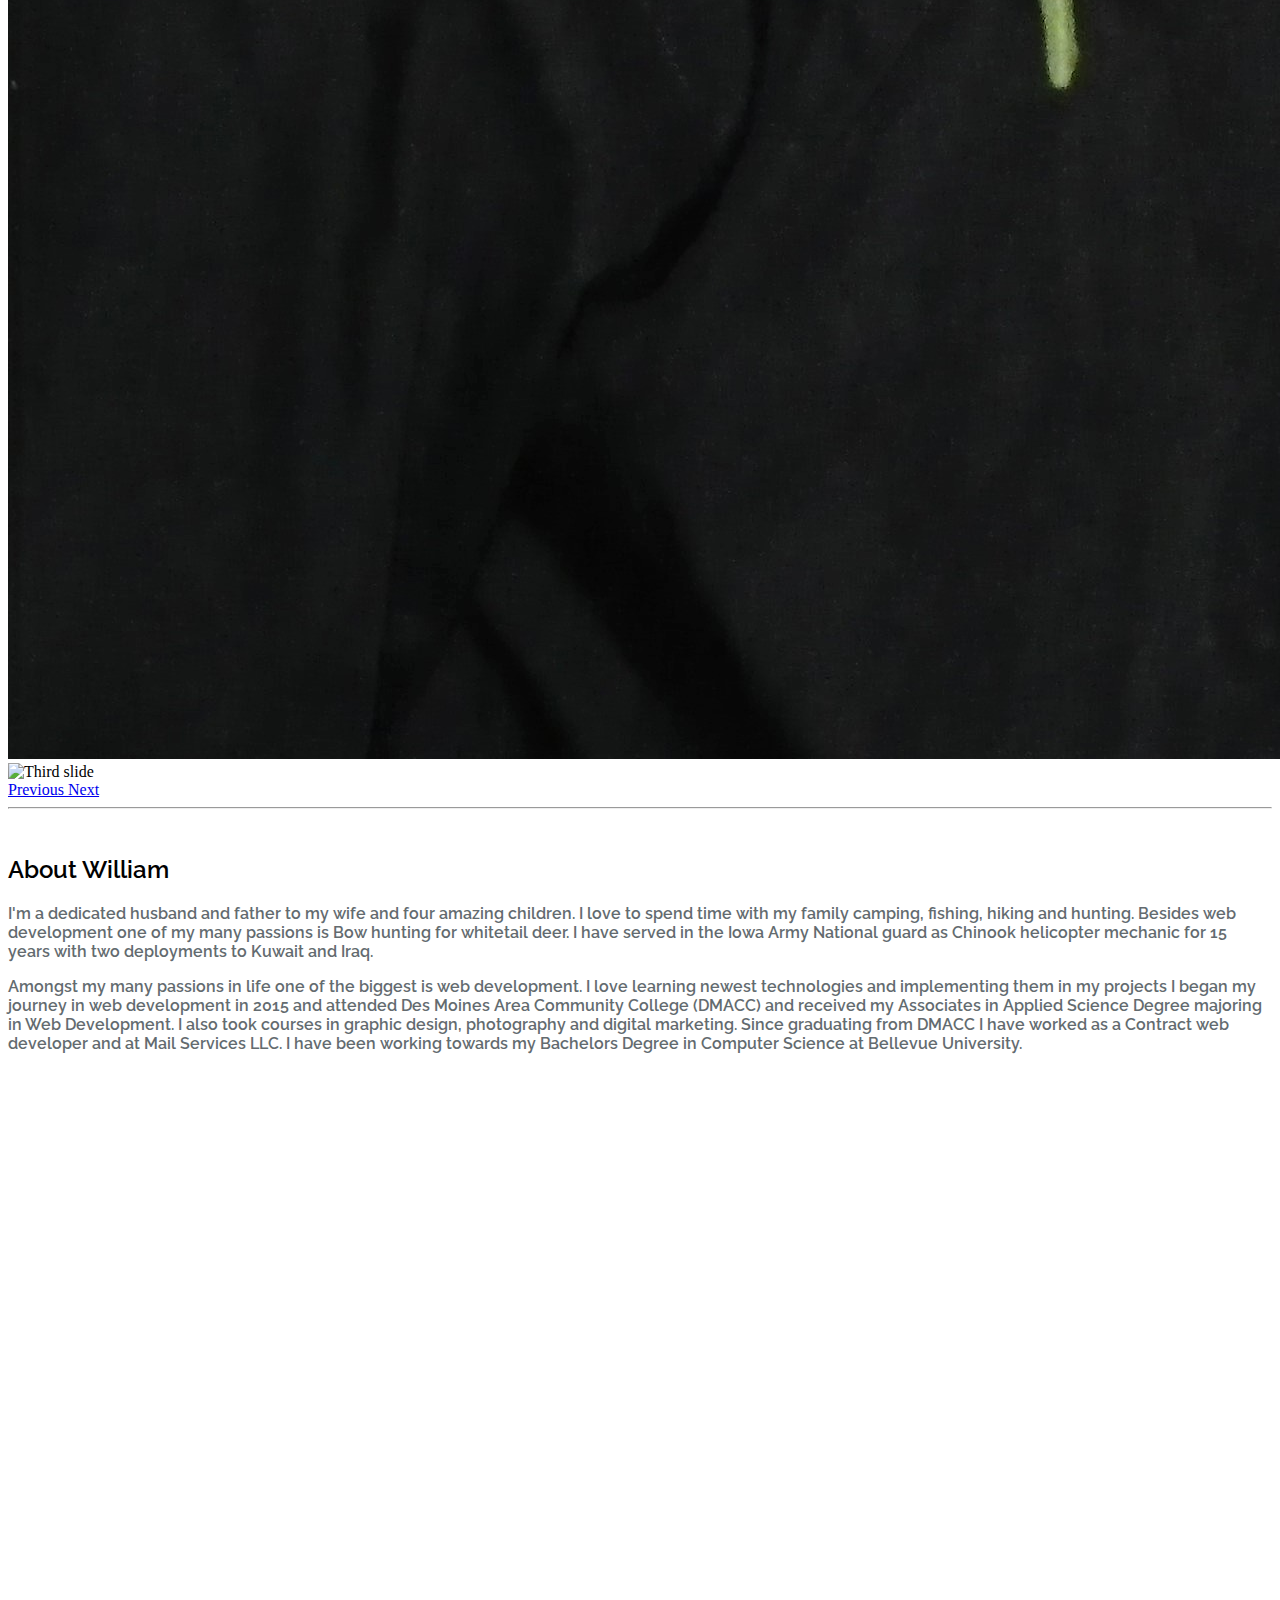
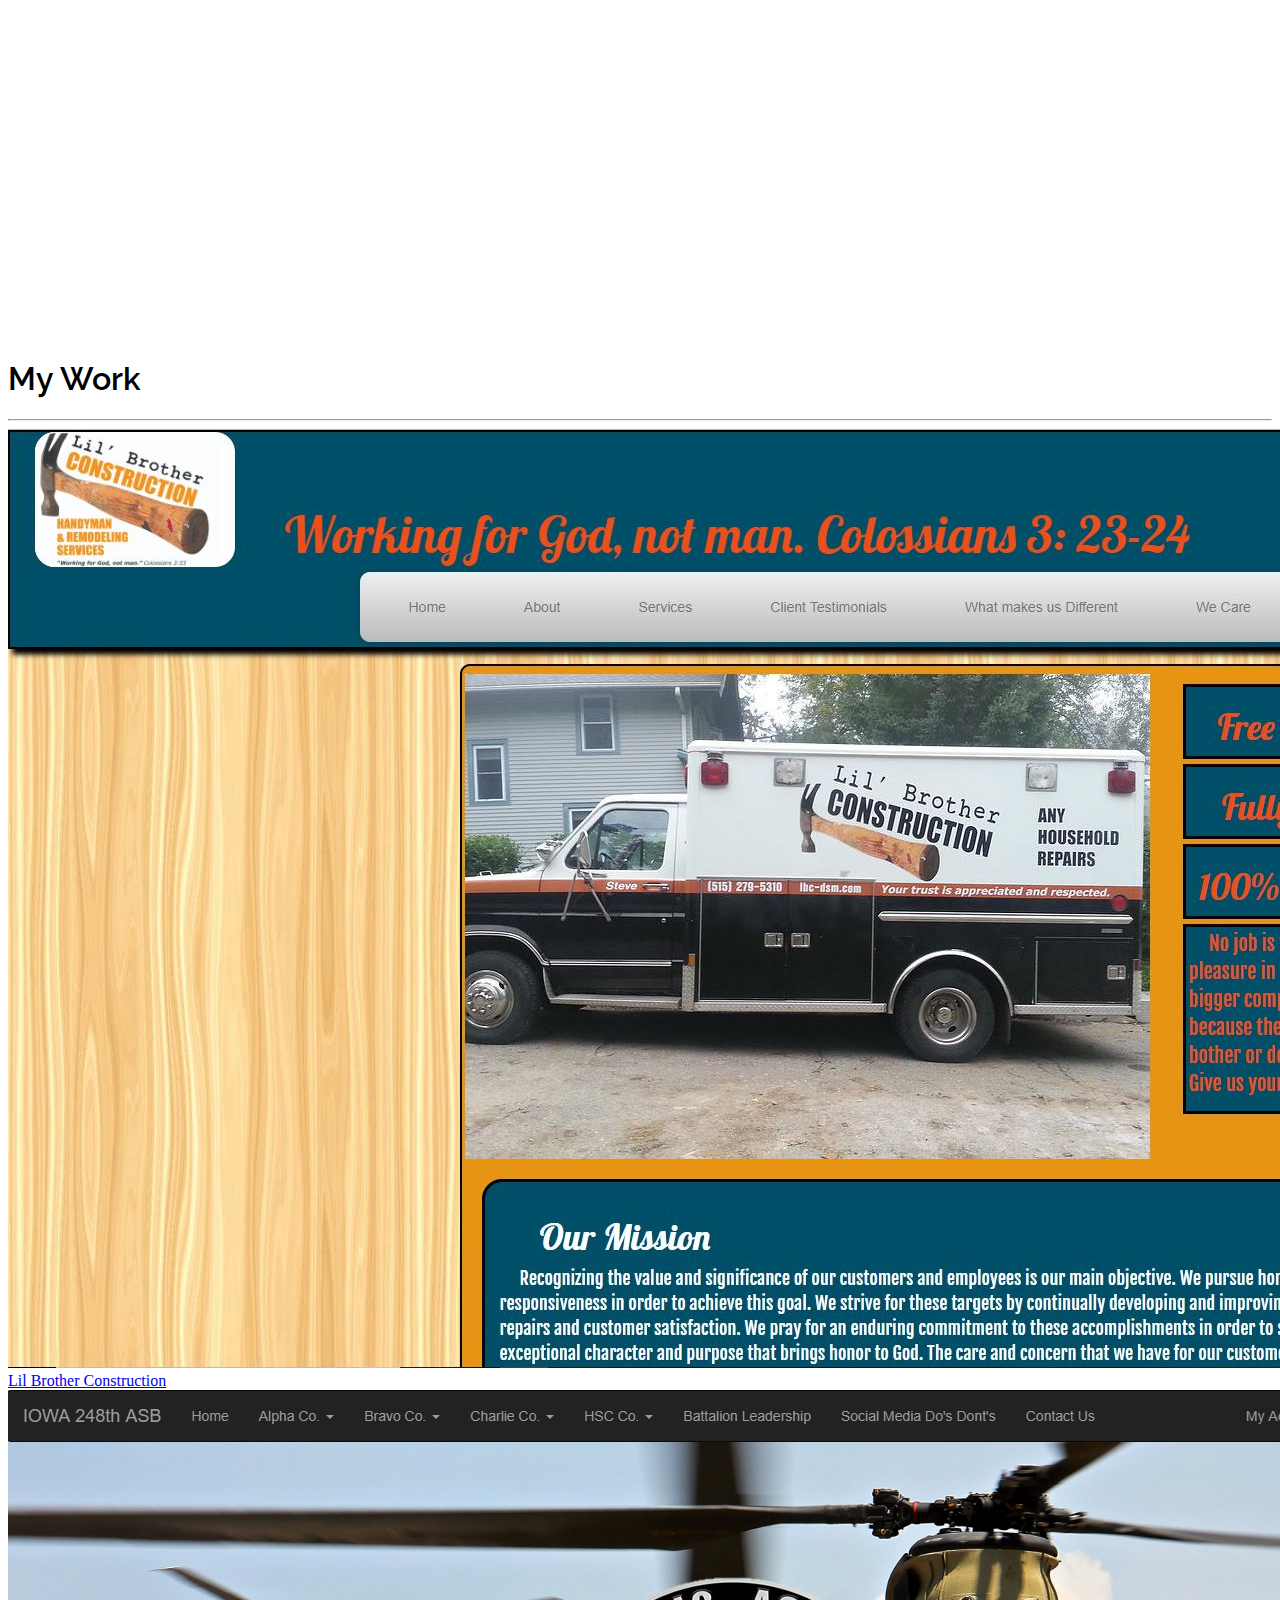
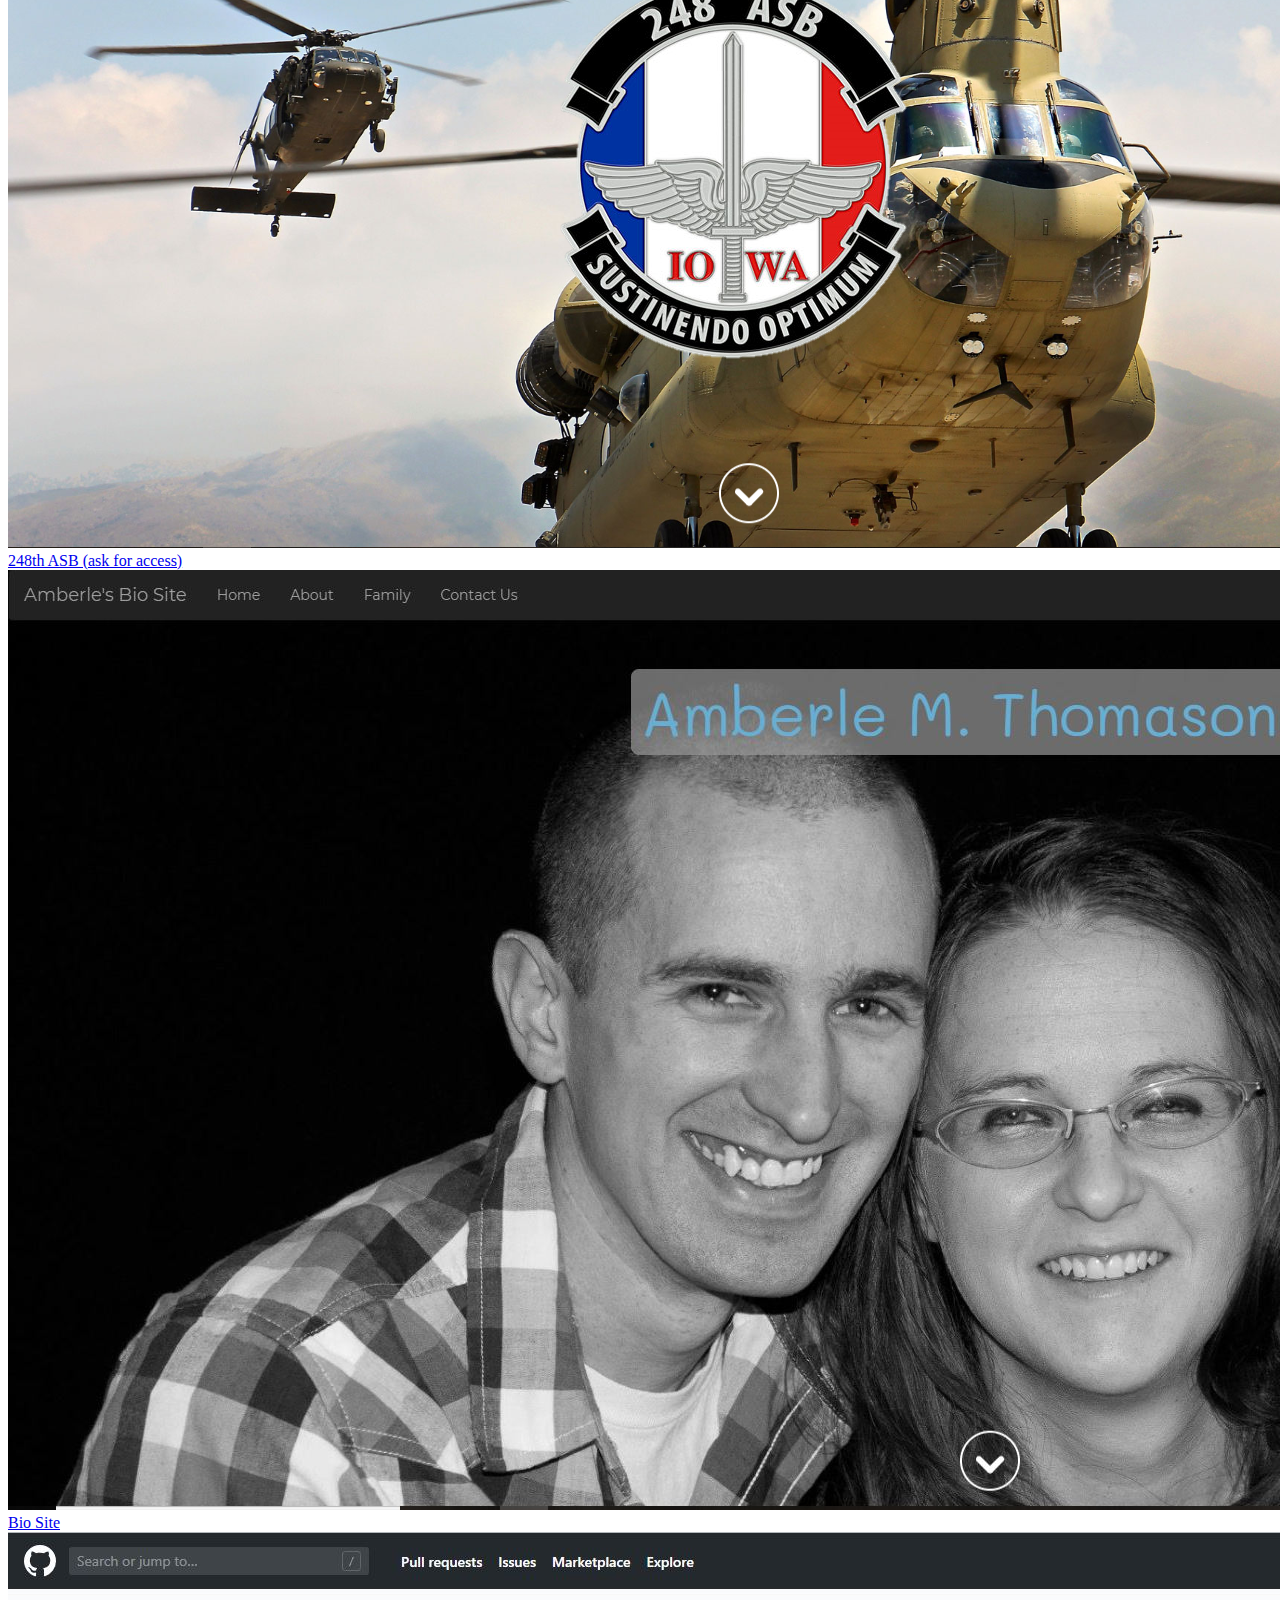
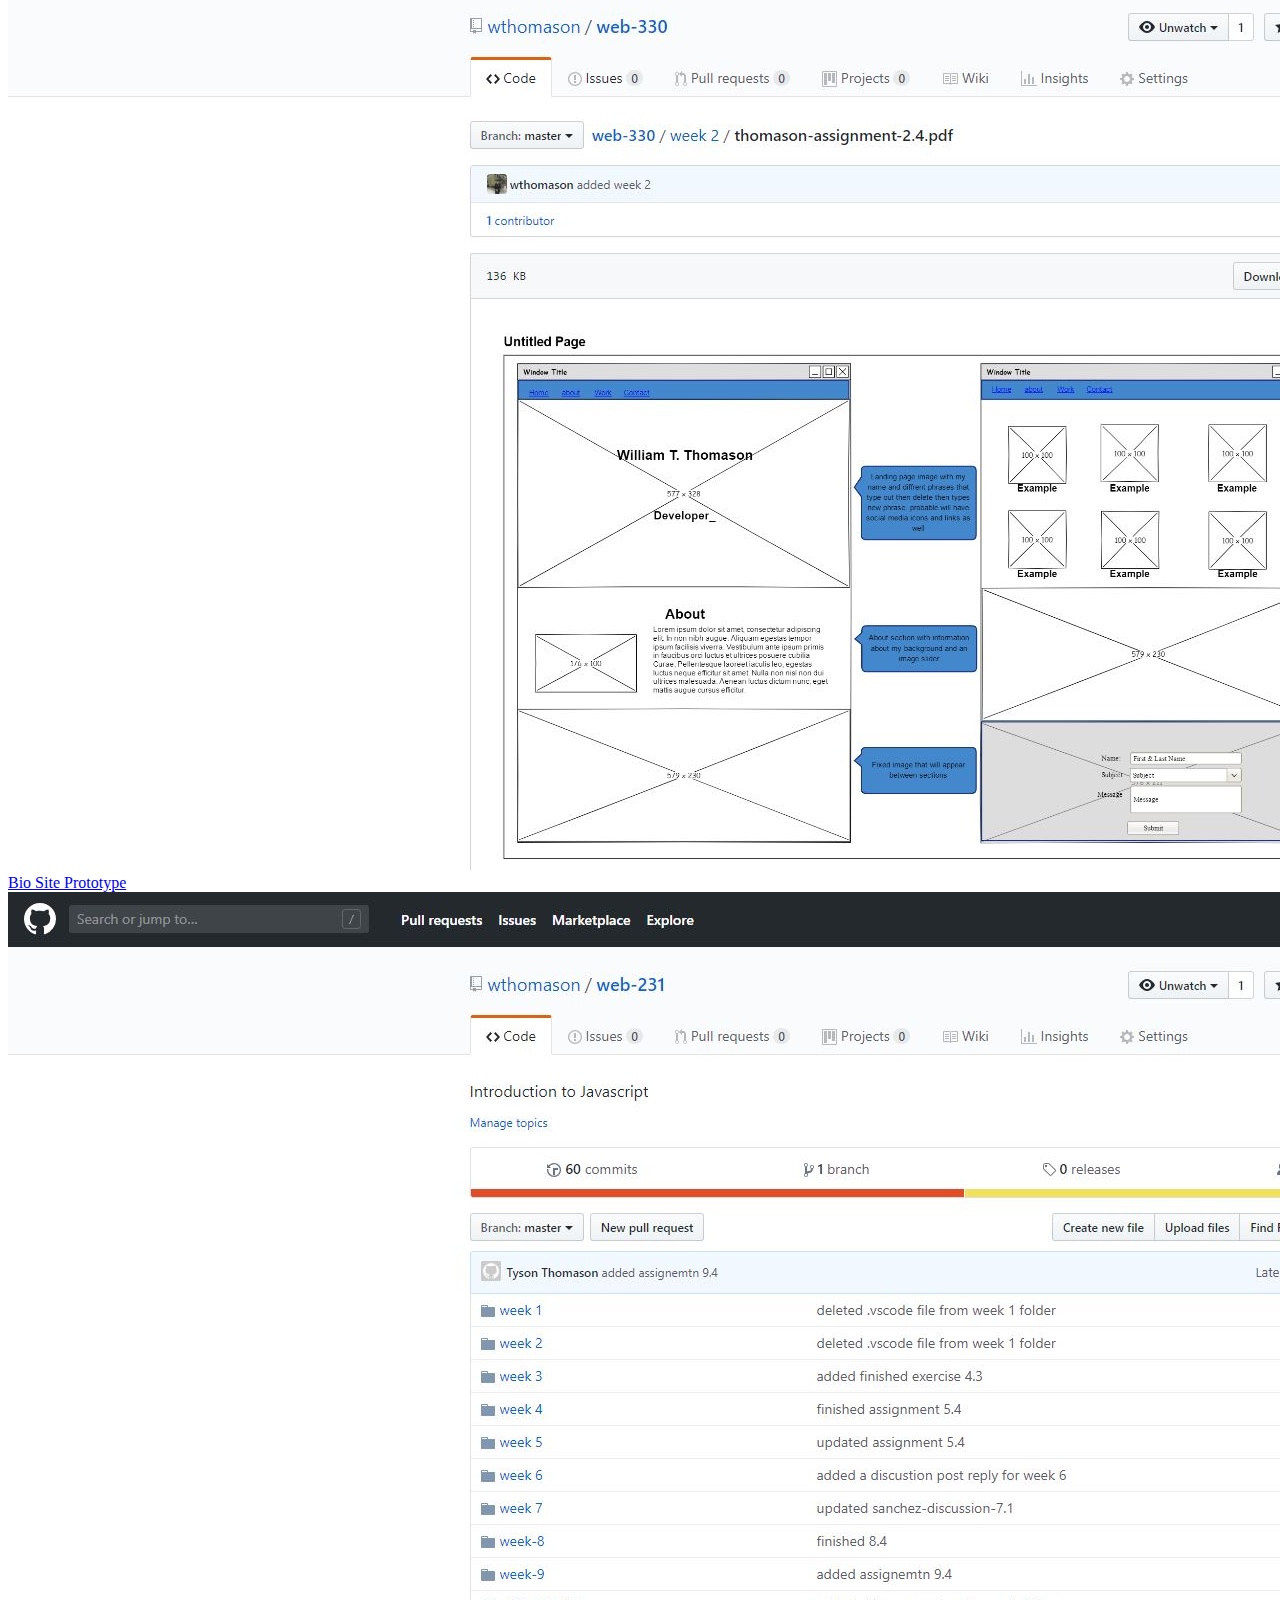
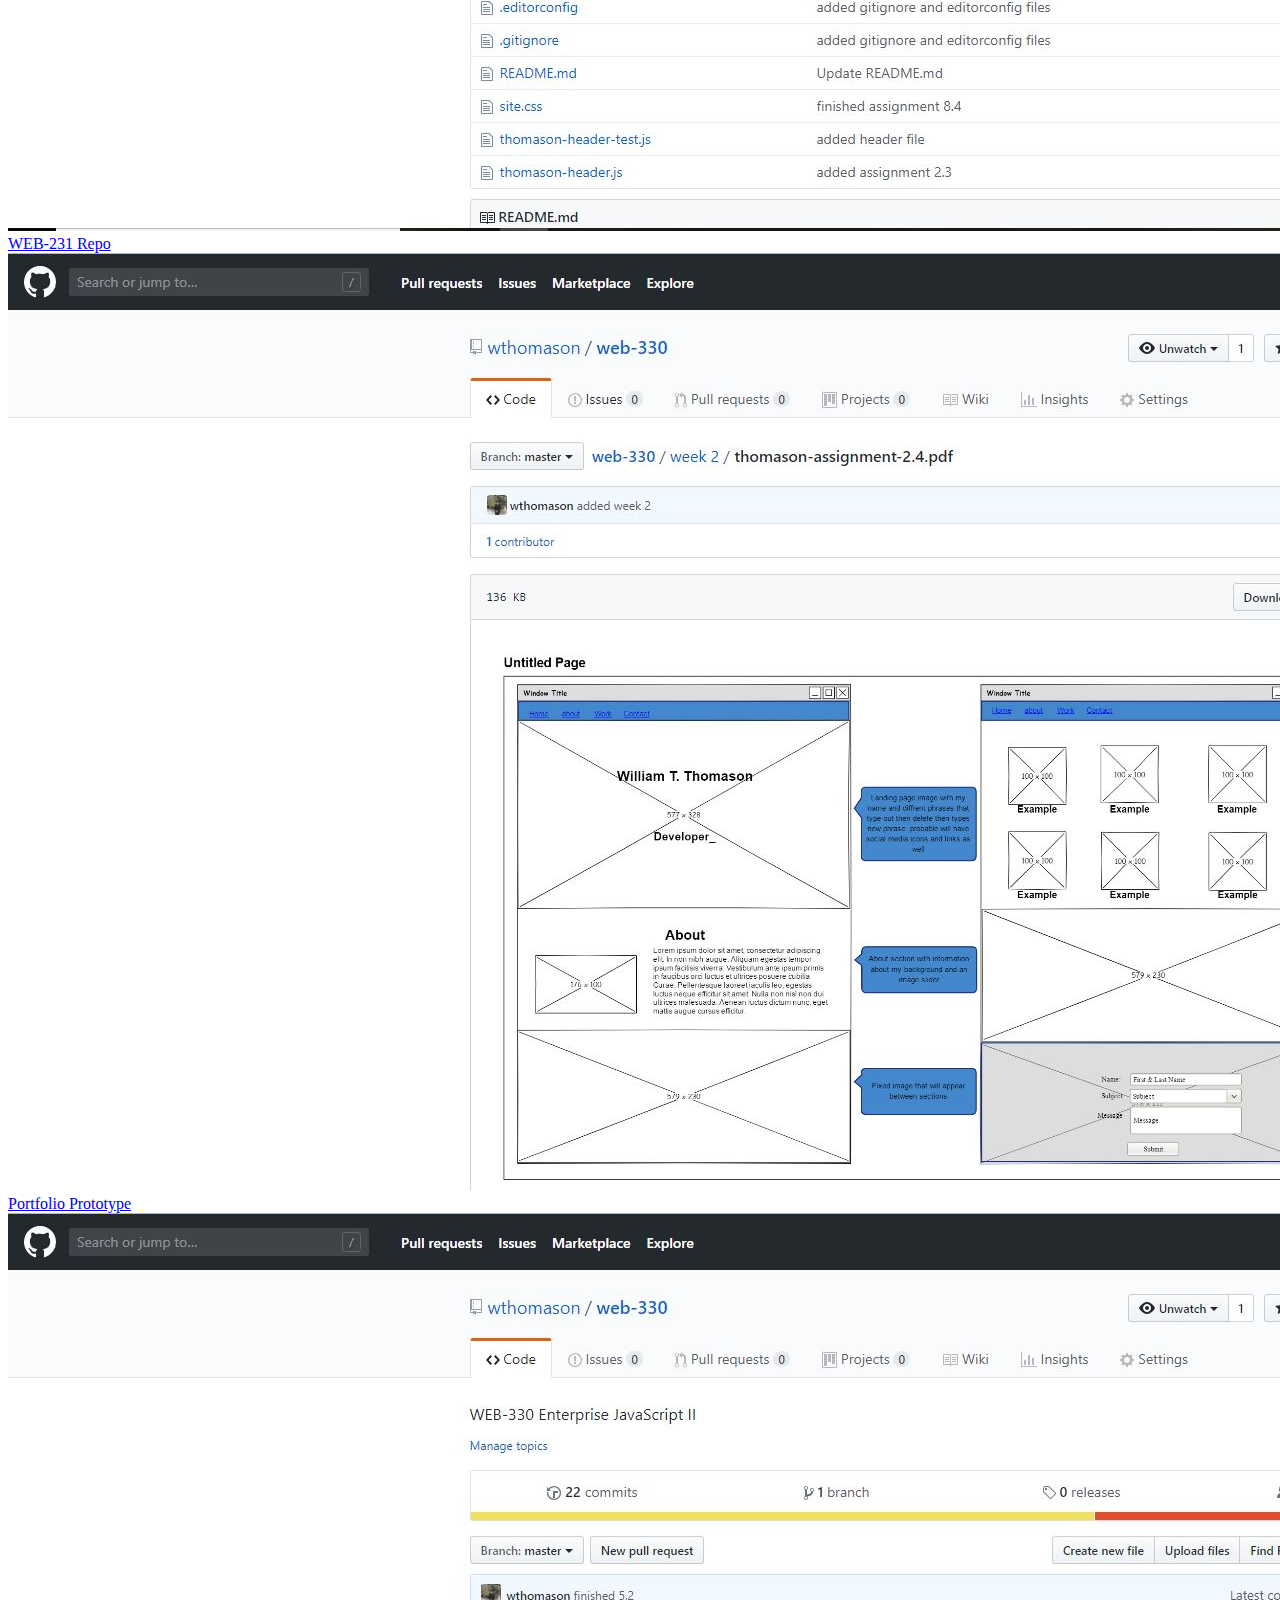
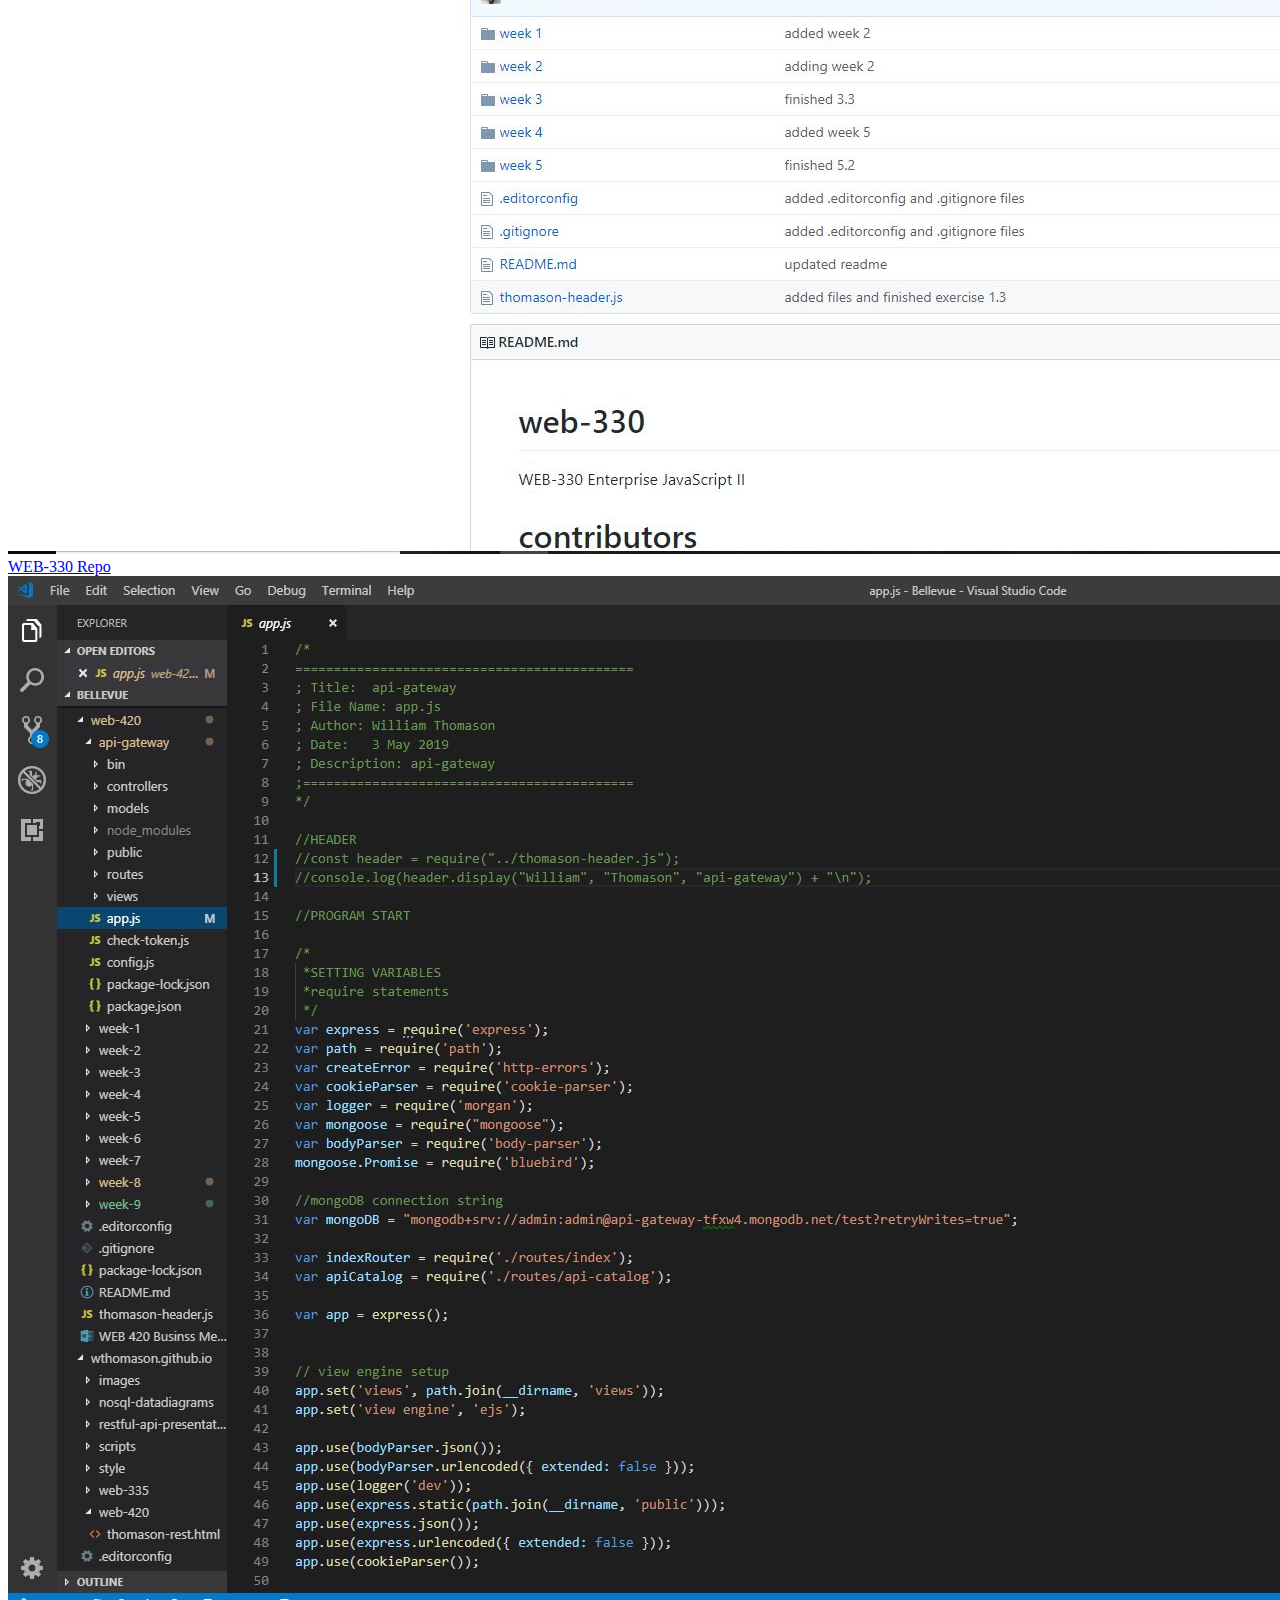
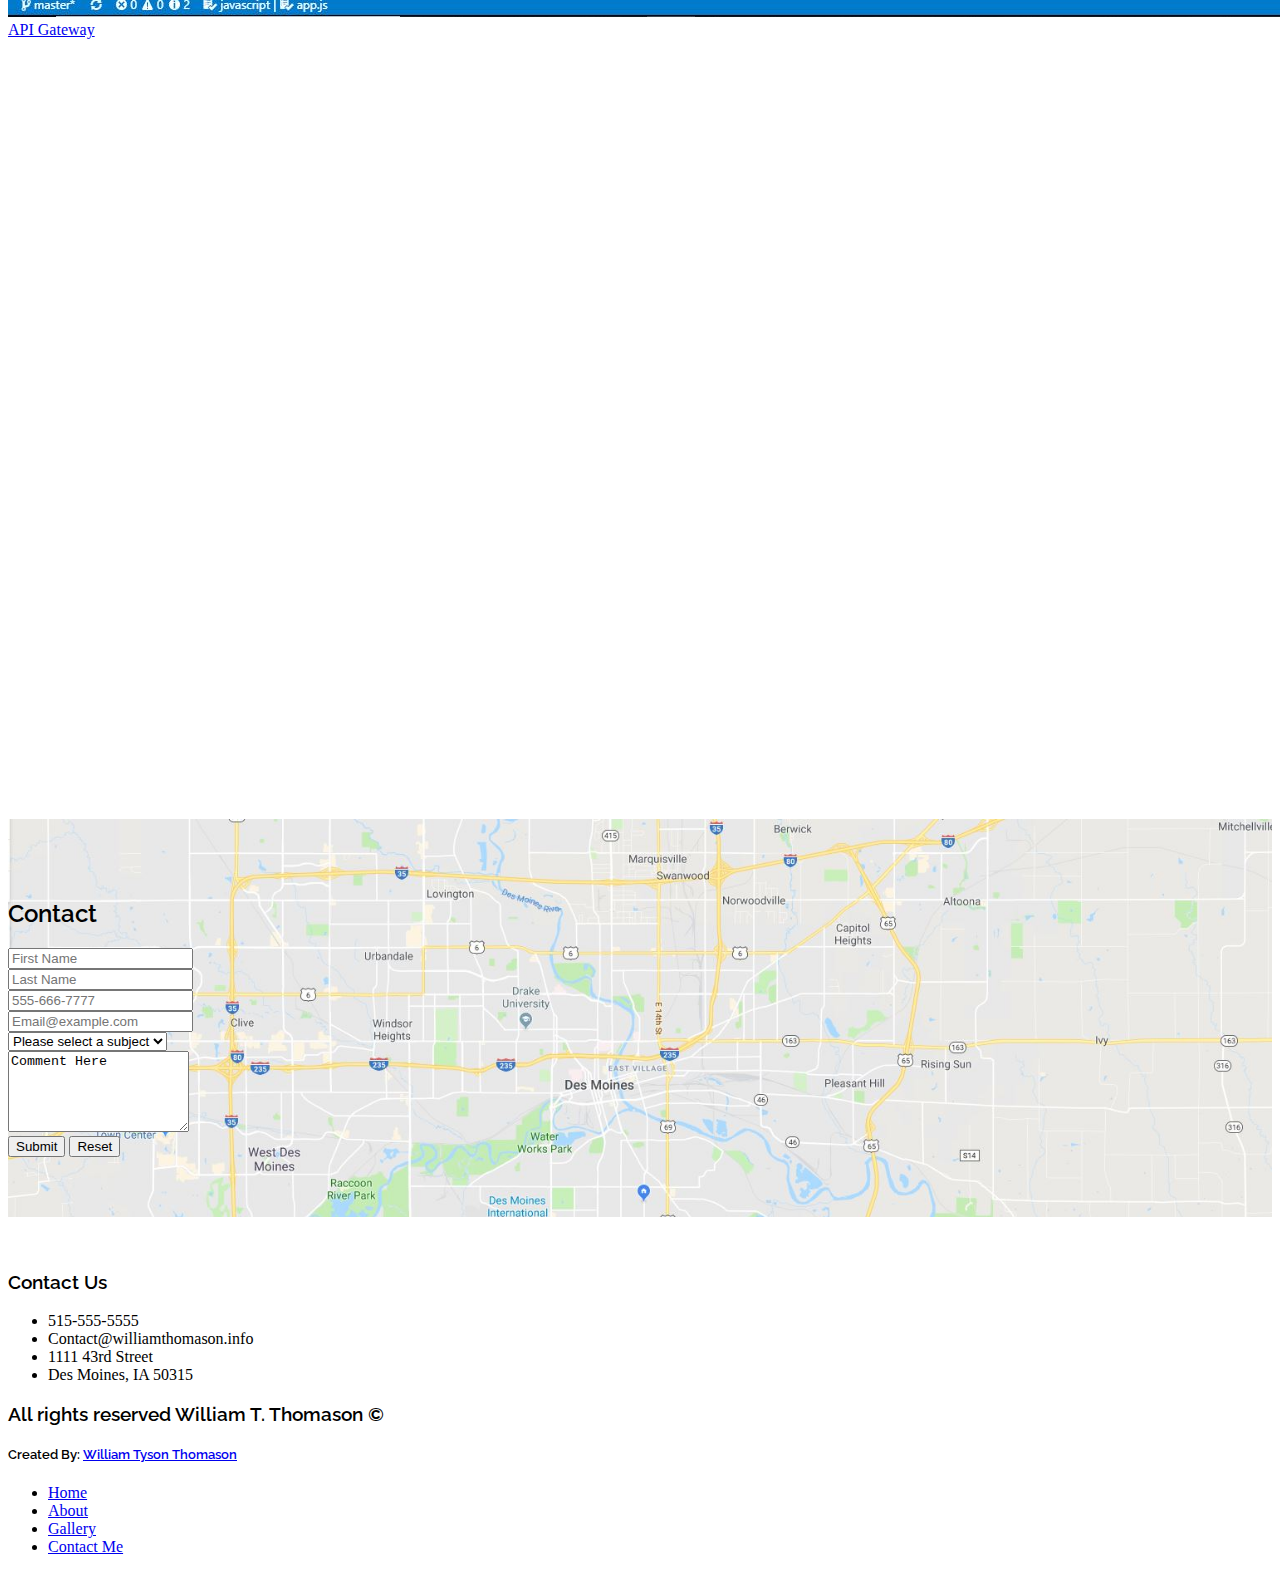
==== commit 7668dd6d: "updated gallery" ====
--- a/index.html
+++ b/index.html
@@ -154,7 +154,16 @@
       <hr class="mt-2 mb-5">
 
       <div class="row text-center text-lg-left">
-
+        <div class="col-lg-3 col-md-4 col-6">
+          <a href="http://lbc-dsm.com/" target="_blank" class="d-block mb-4 h-100">
+                <img class="img-fluid img-thumbnail" src="images/lbc.JPG" alt="">
+              Lil Brother Construction</a>
+        </div>
+        <div class="col-lg-3 col-md-4 col-6">
+          <a href="http://248thasb.com/" target="_blank" class="d-block mb-4 h-100">
+                <img class="img-fluid img-thumbnail" src="images/248th.PNG" alt="">
+              248th ASB (ask for access)</a>
+        </div>
         <div class="col-lg-3 col-md-4 col-6">
           <a href="https://wthomason.github.io/bioSite/" target="_blank" class="d-block mb-4 h-100">
                 <img class="img-fluid img-thumbnail" src="images/biosite.JPG" alt="">
@@ -181,14 +190,9 @@
               WEB-330 Repo</a>
         </div>
         <div class="col-lg-3 col-md-4 col-6">
-          <a href="http://lbc-dsm.com/" target="_blank" class="d-block mb-4 h-100">
-                <img class="img-fluid img-thumbnail" src="images/lbc.JPG" alt="">
-              Lil Brother Construction</a>
-        </div>
-        <div class="col-lg-3 col-md-4 col-6">
           <a href="https://thomason-api-gateway.herokuapp.com/" target="_blank" class="d-block mb-4 h-100">
                 <img class="img-fluid img-thumbnail" src="images/api-gateway.JPG" alt="">
-              Lil Brother Construction</a>
+              API Gateway</a>
         </div>
 
       </div>
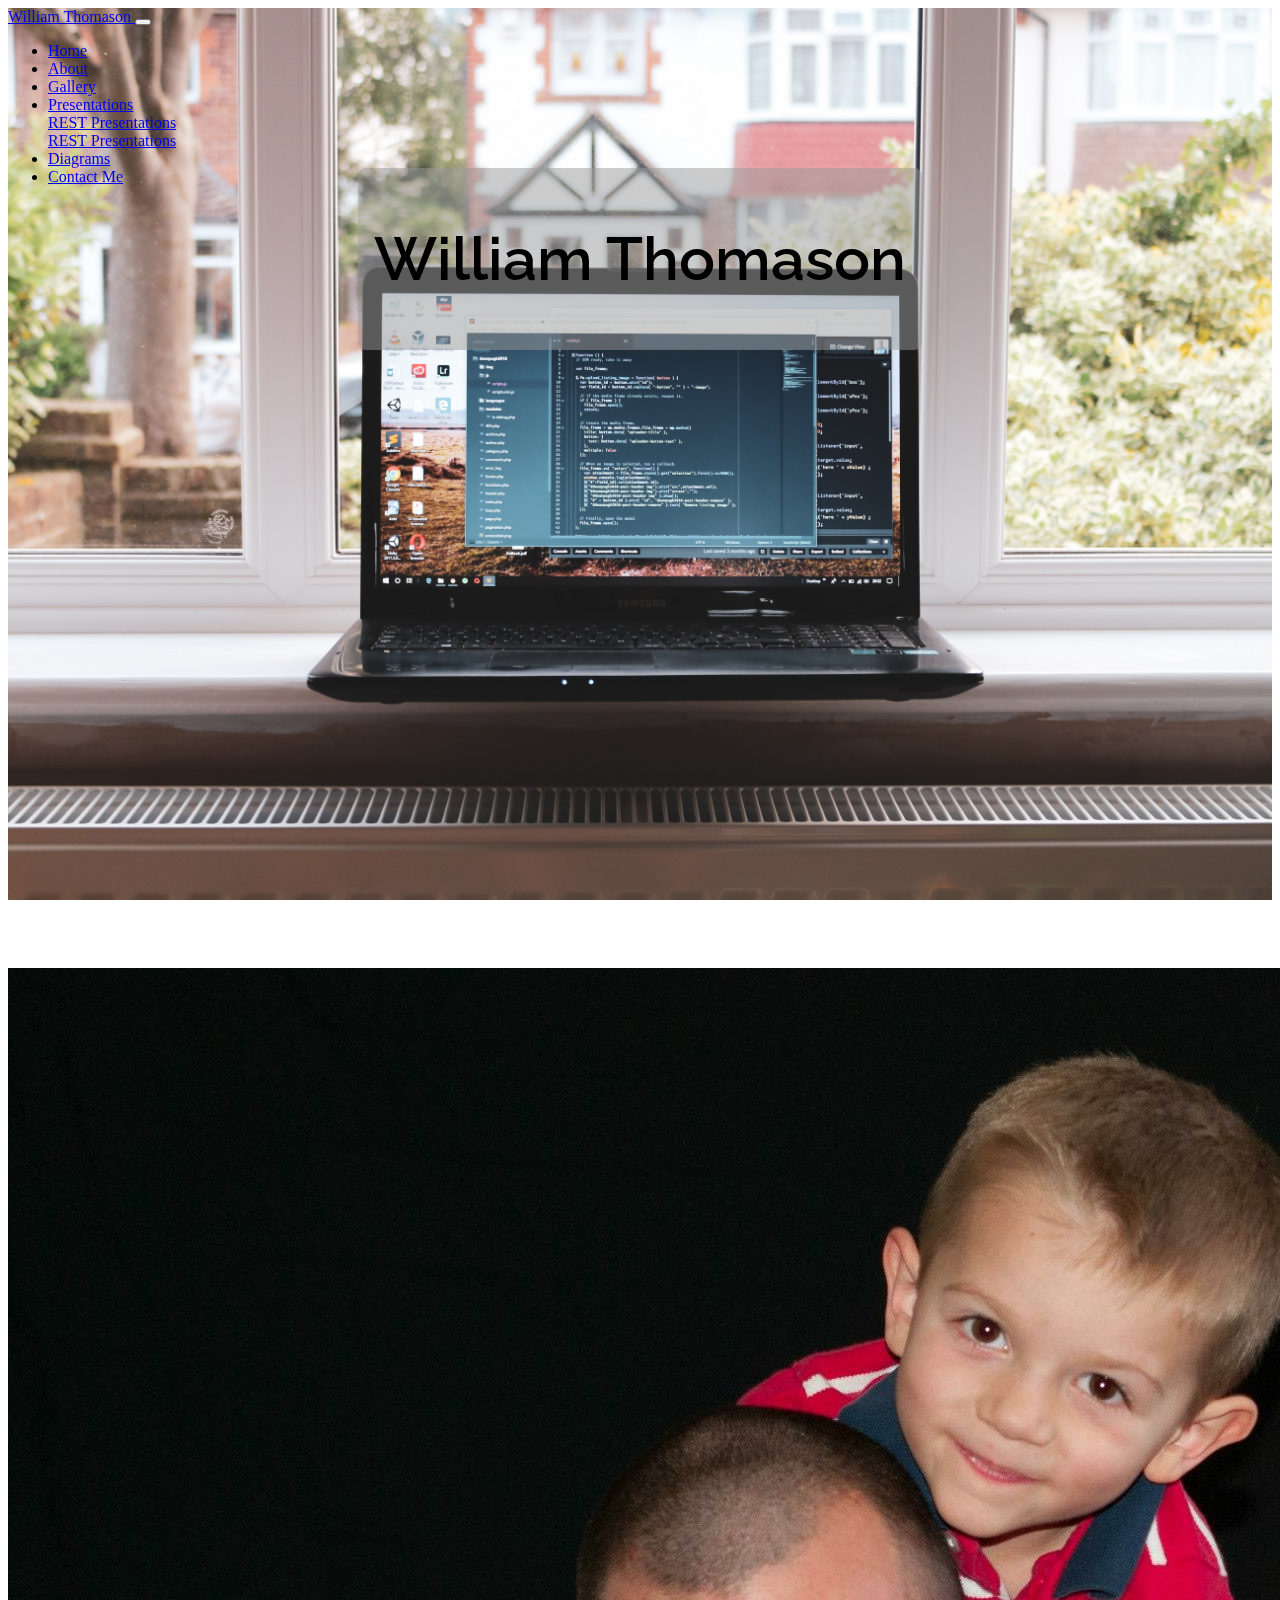
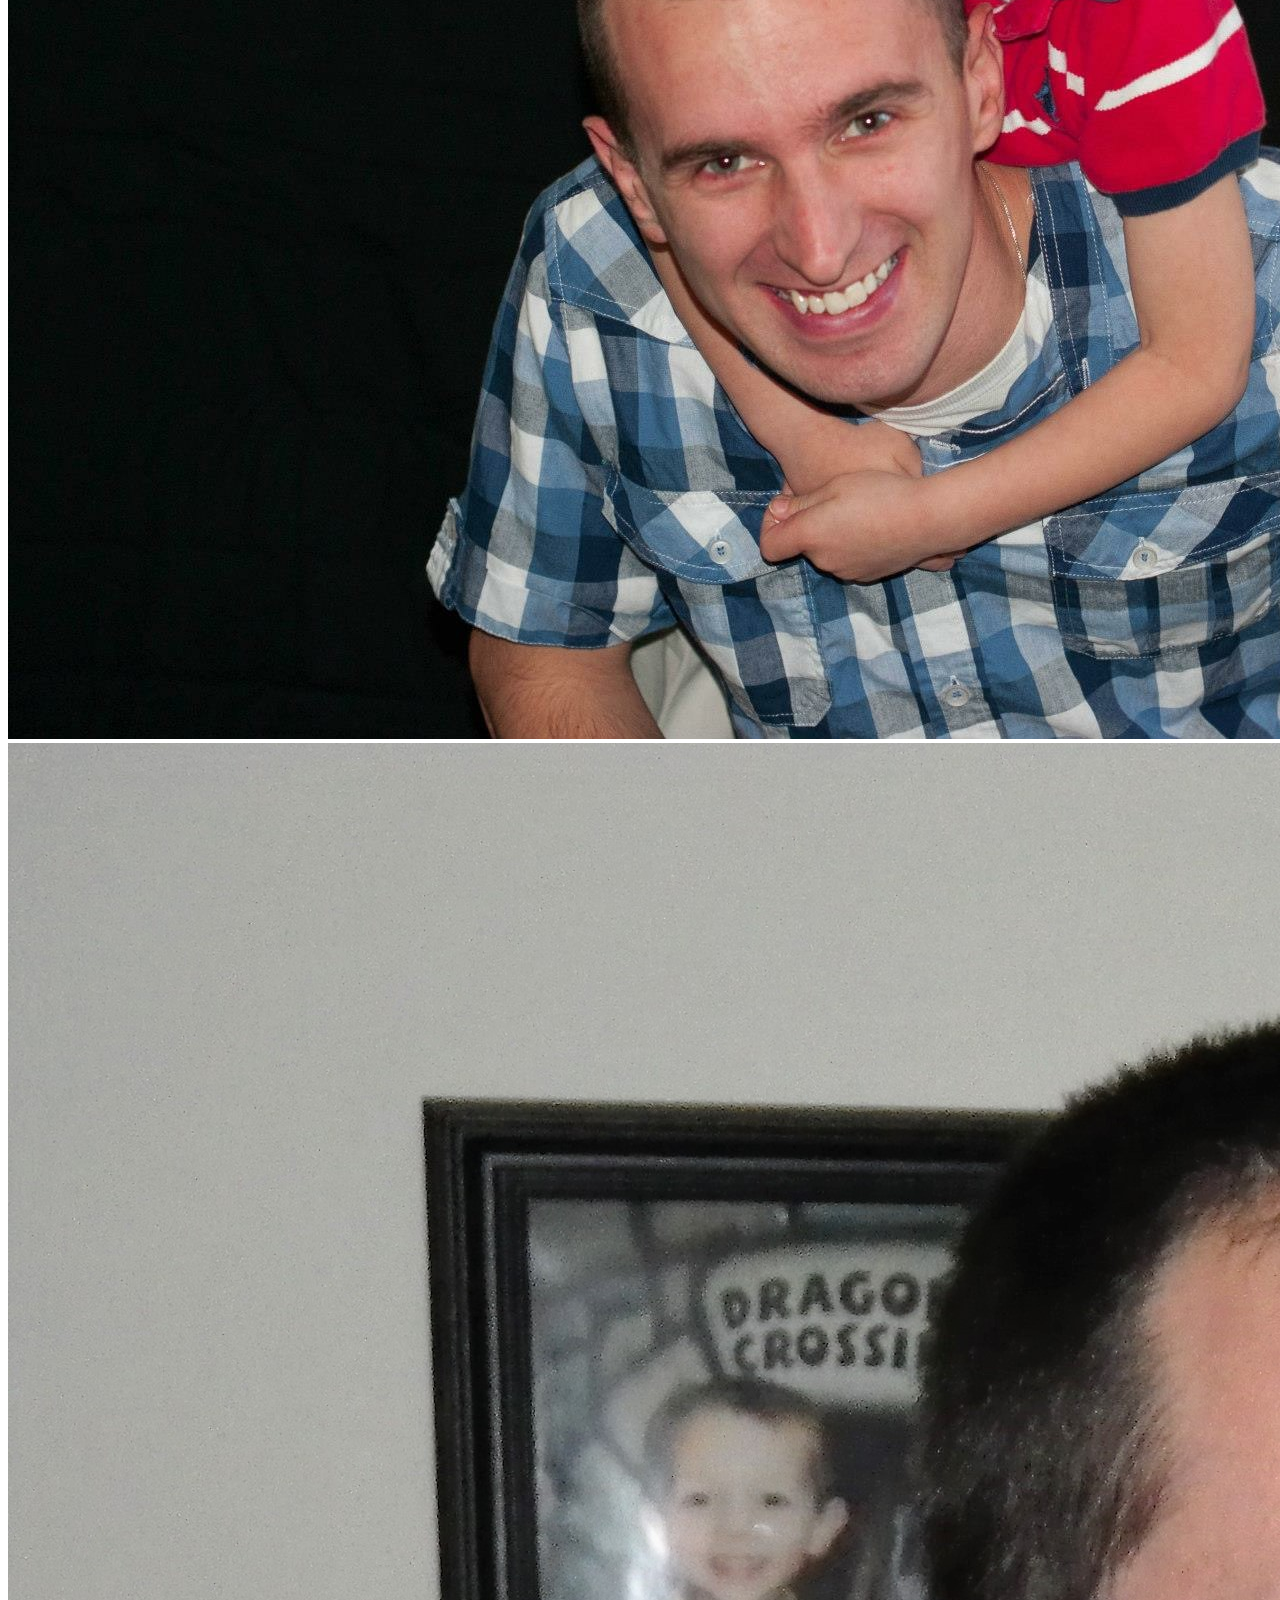
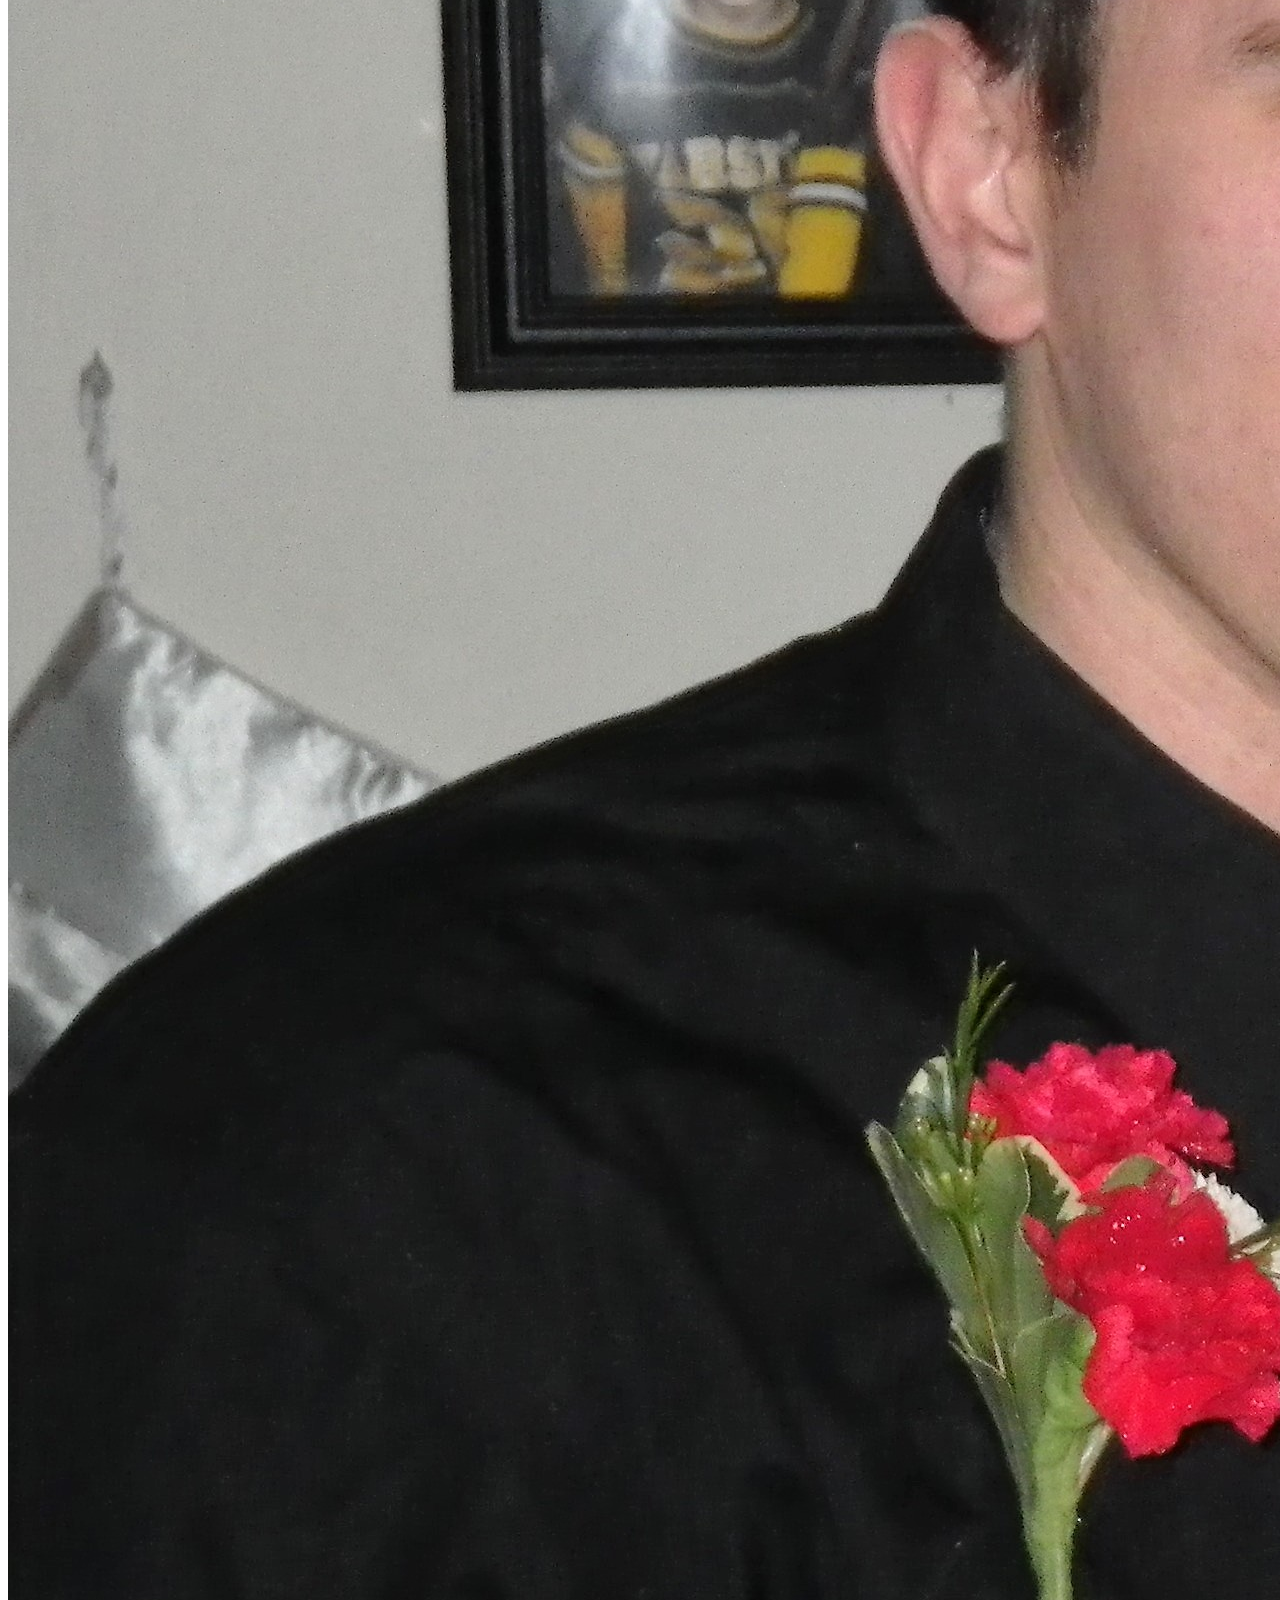
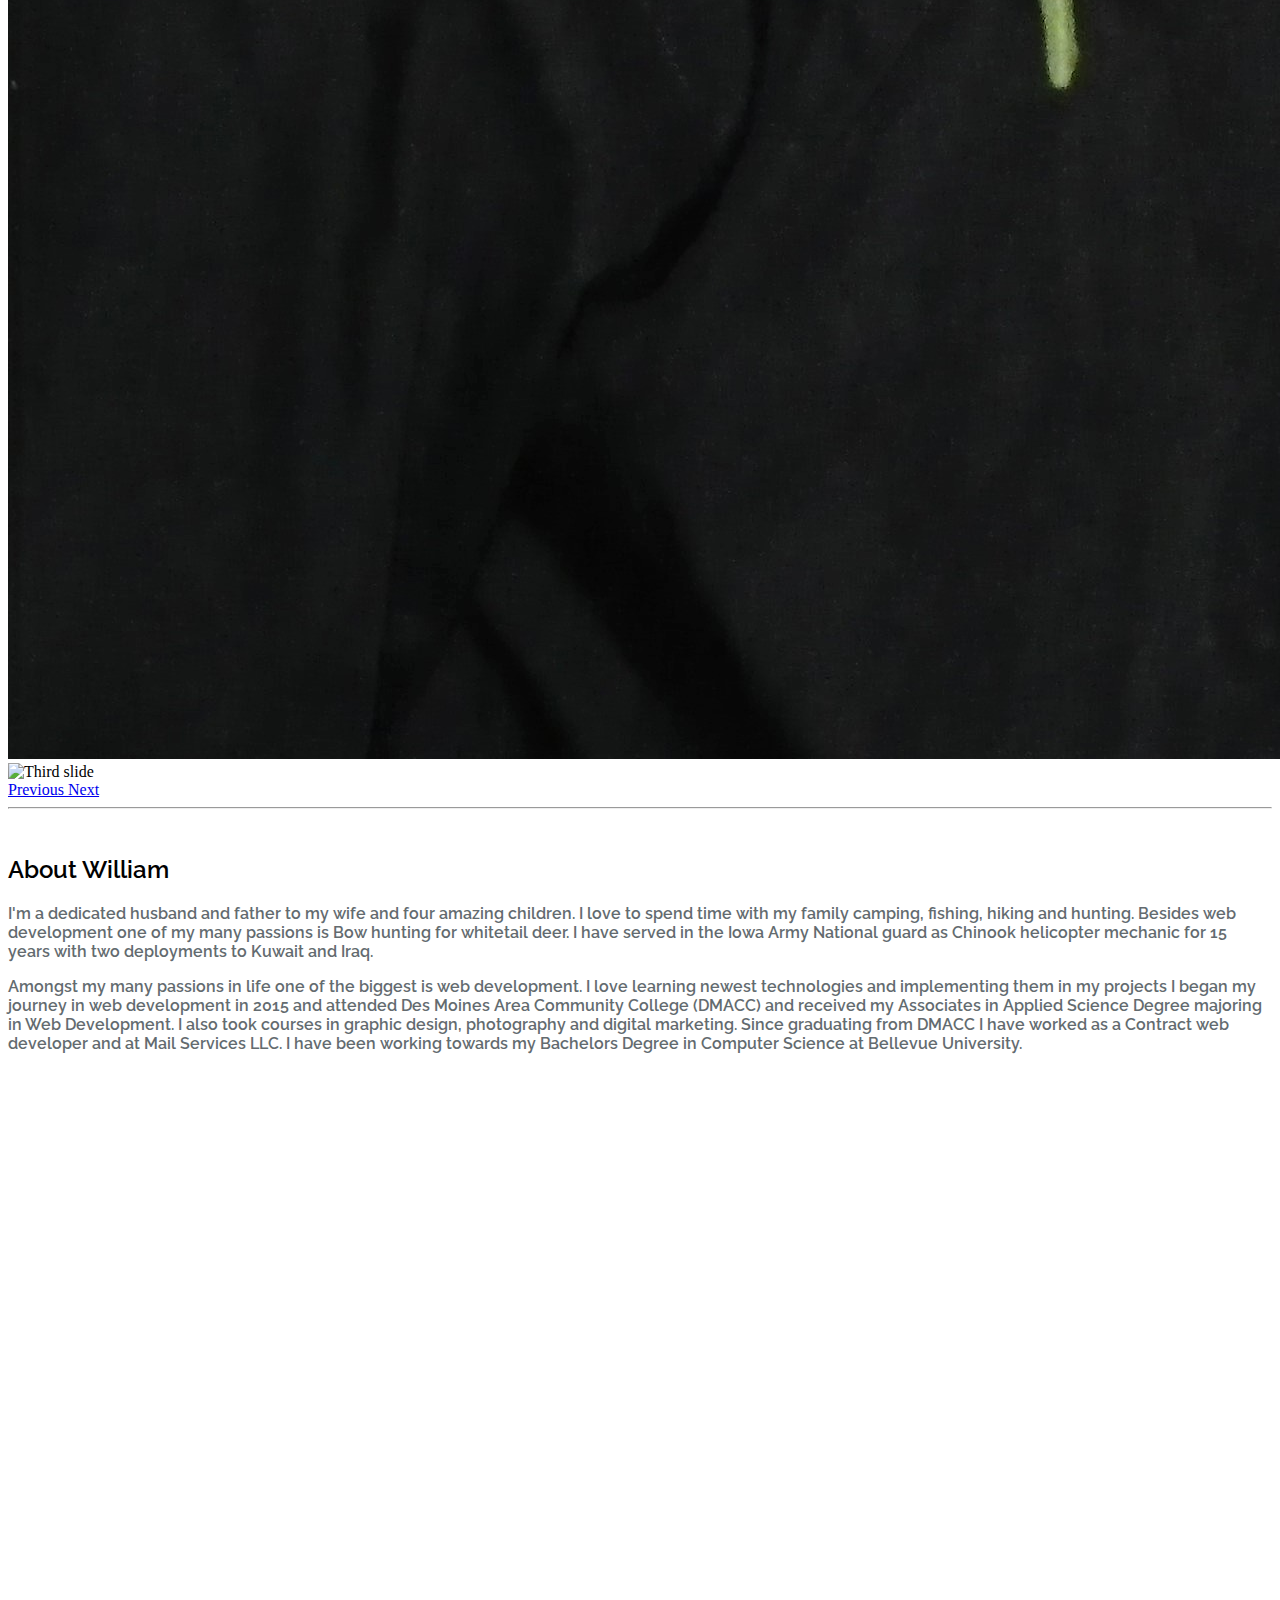
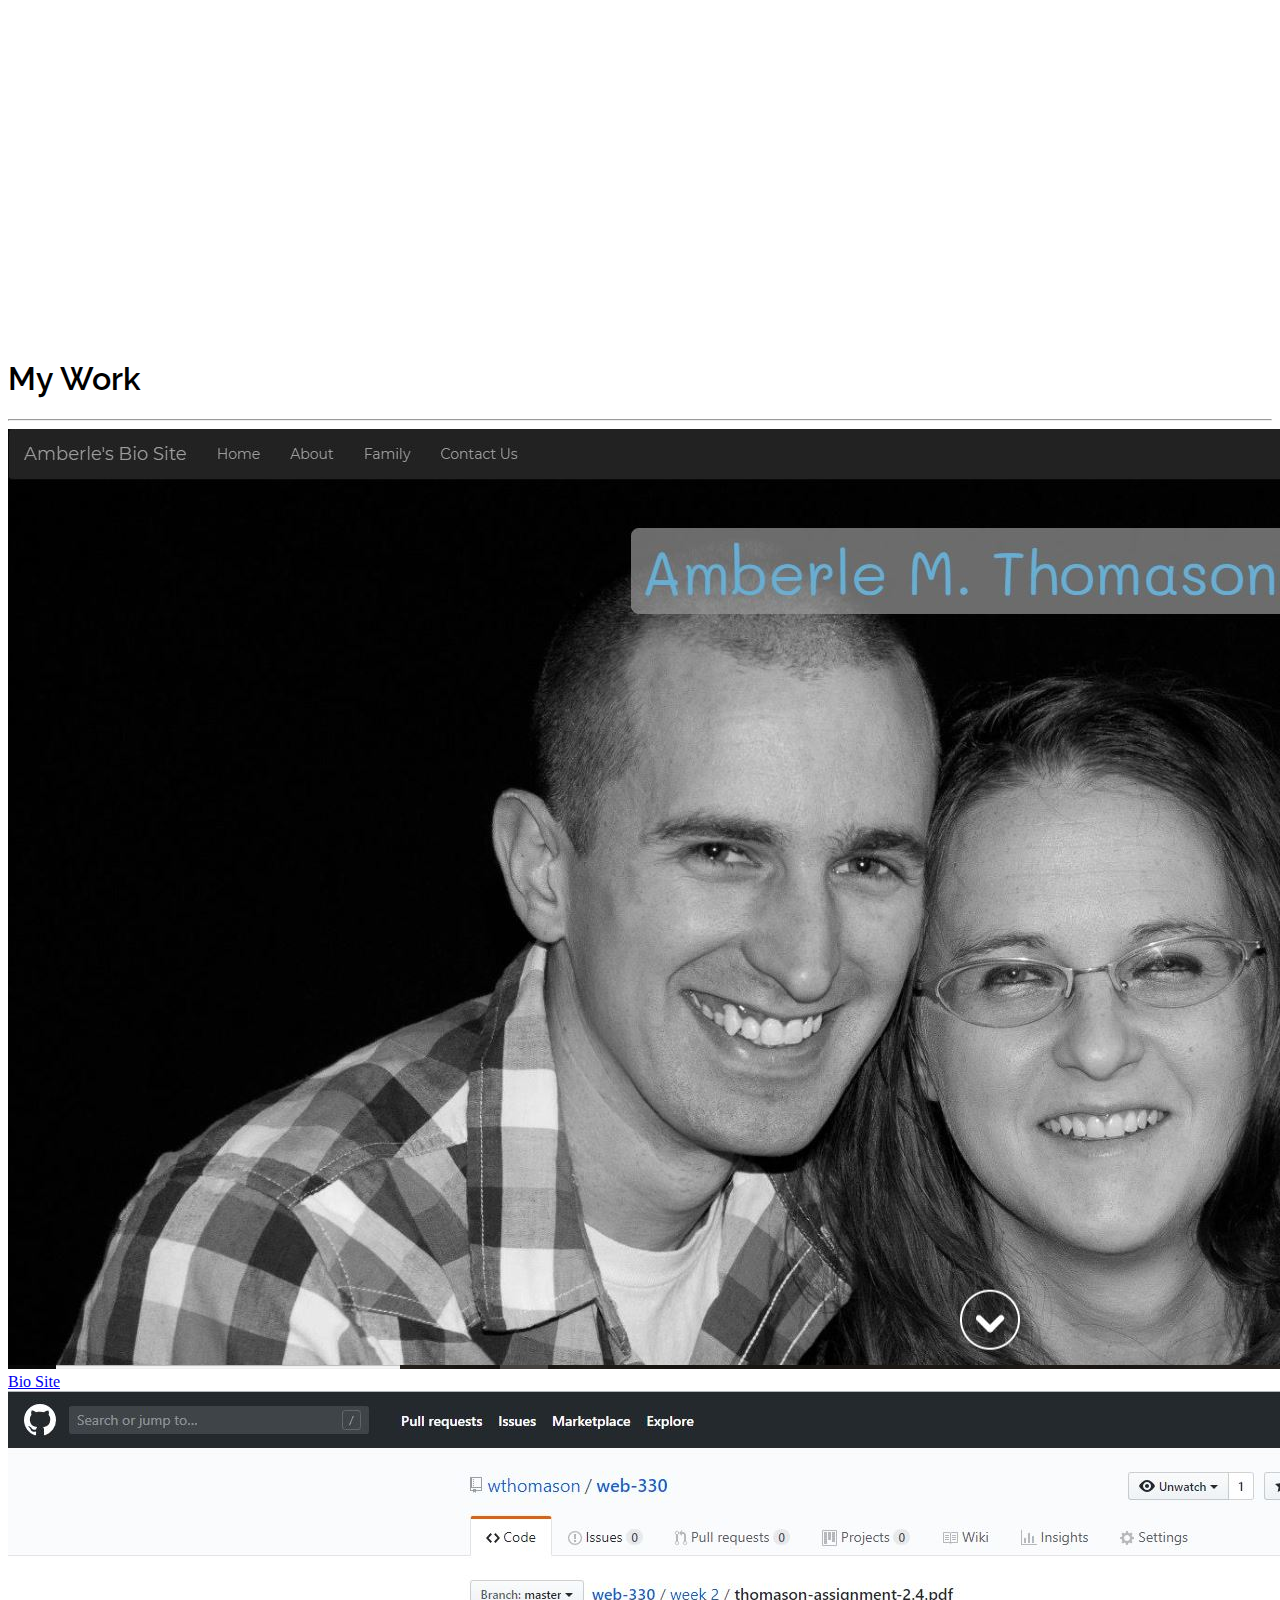
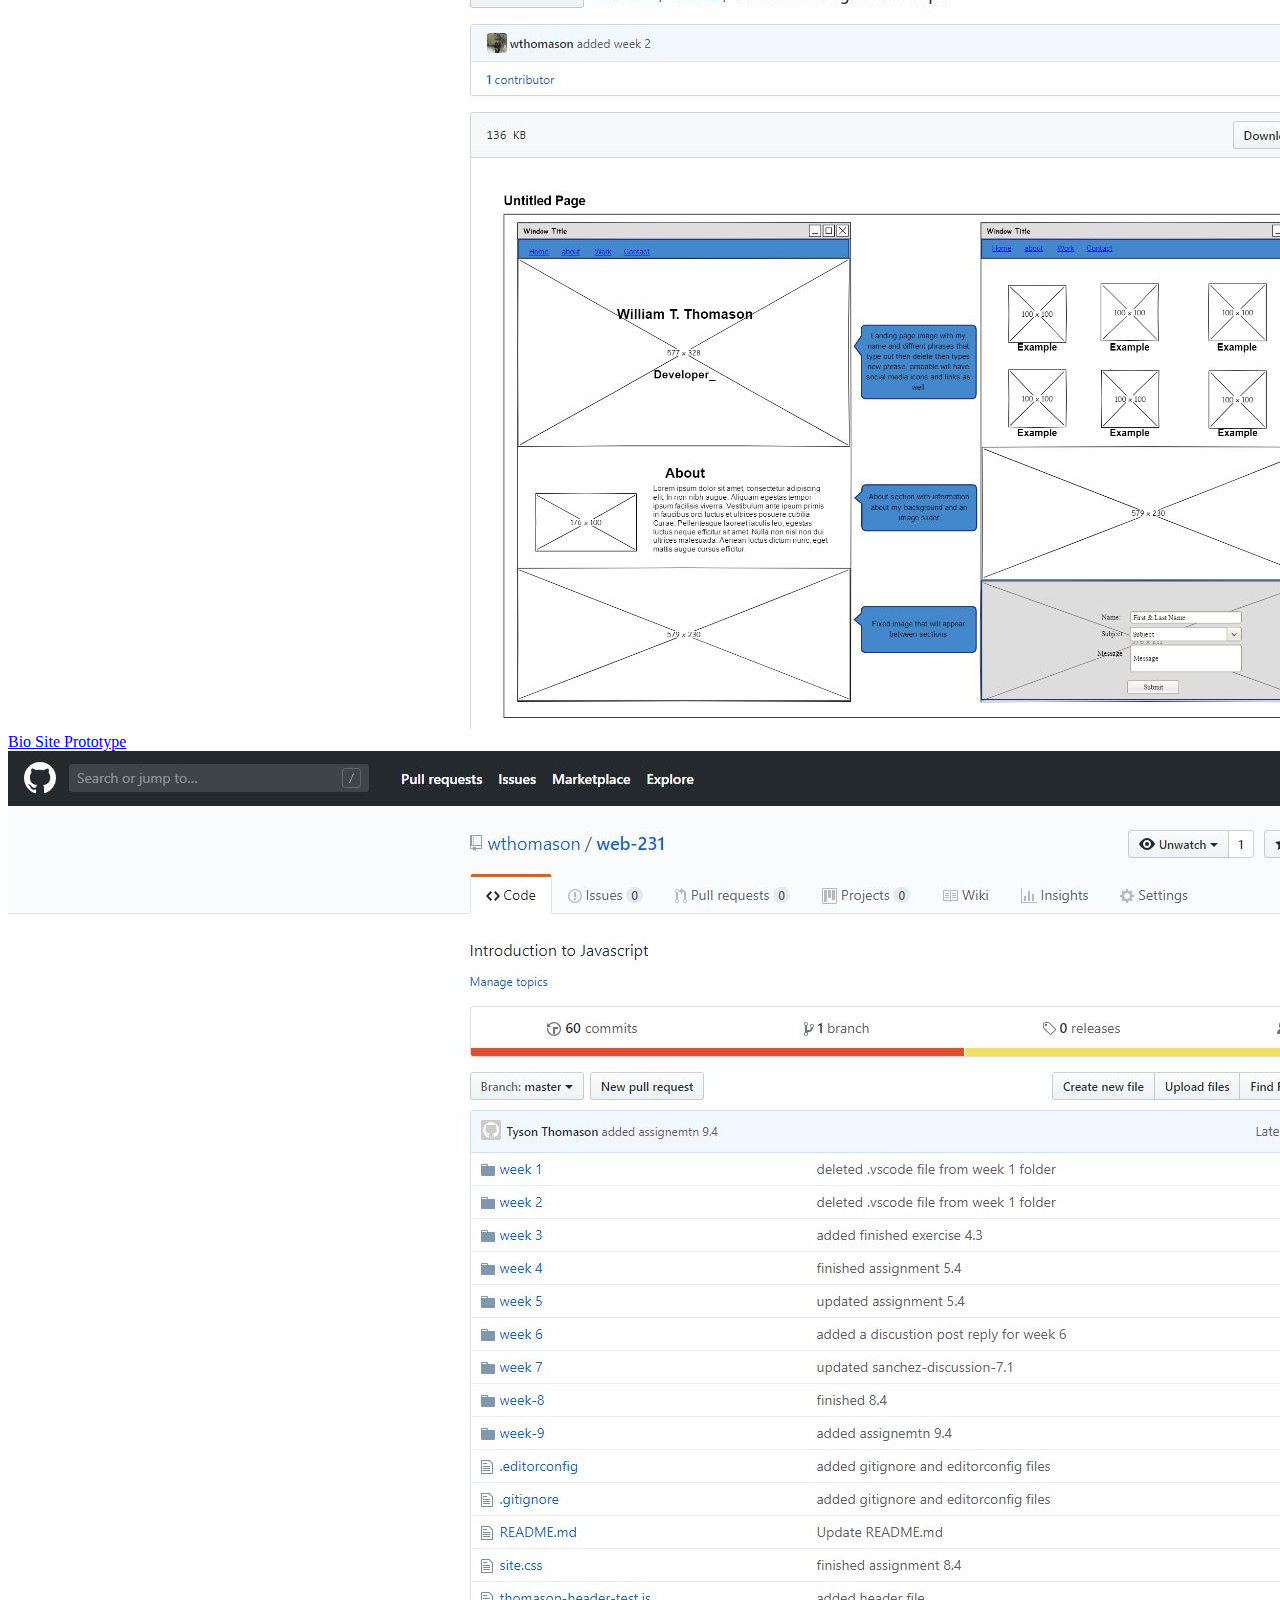
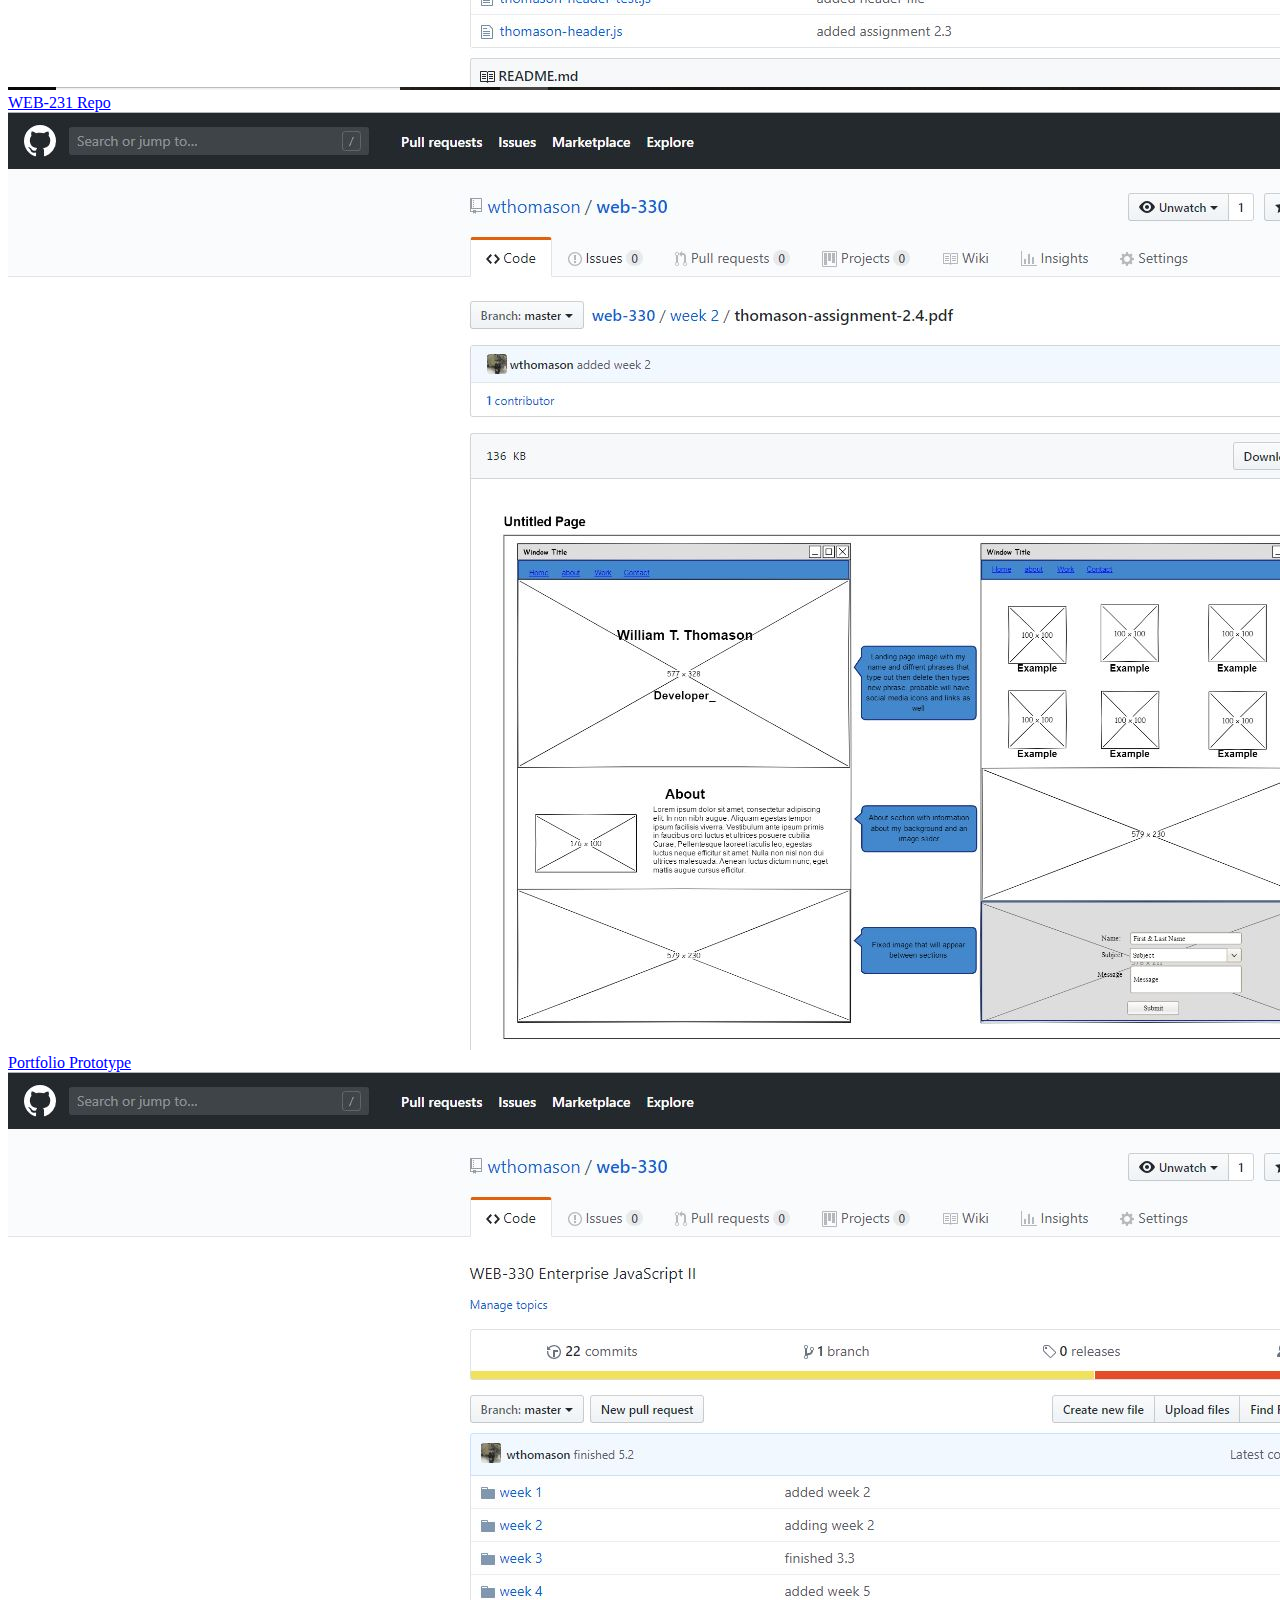
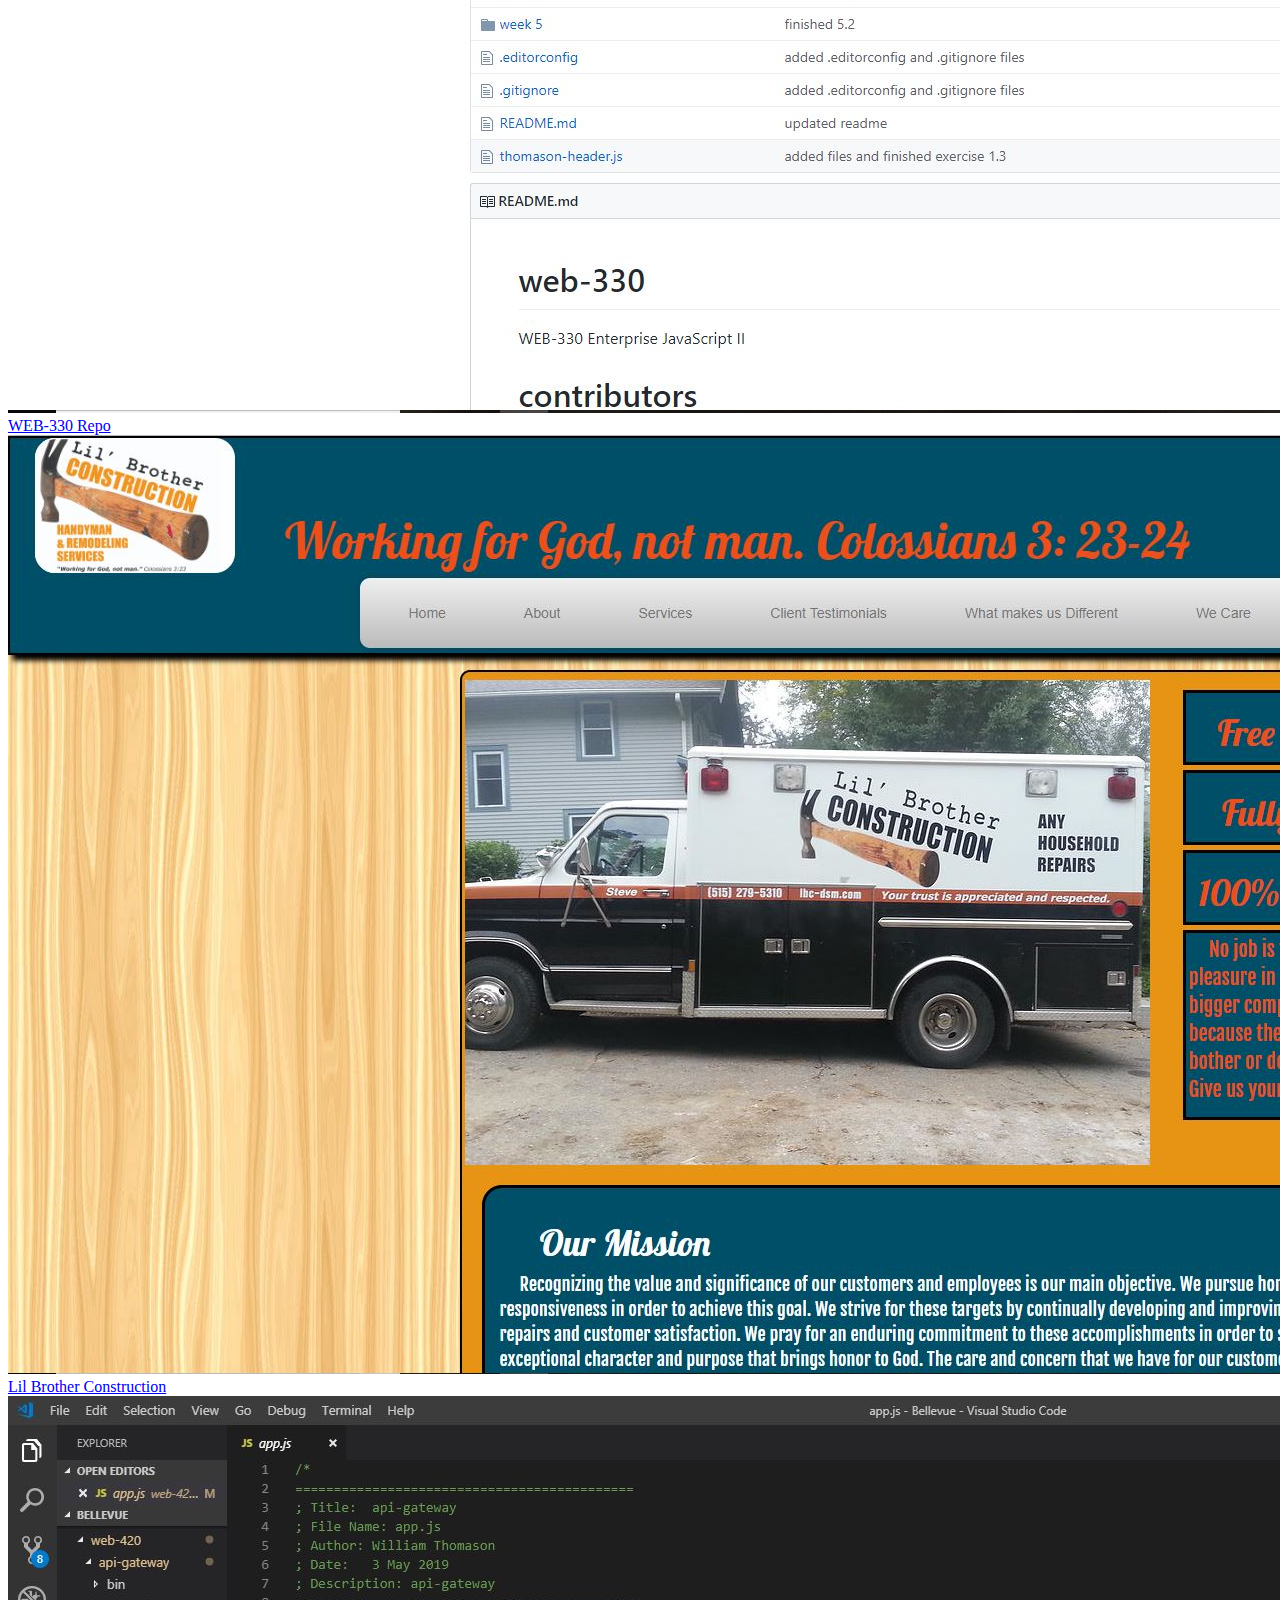
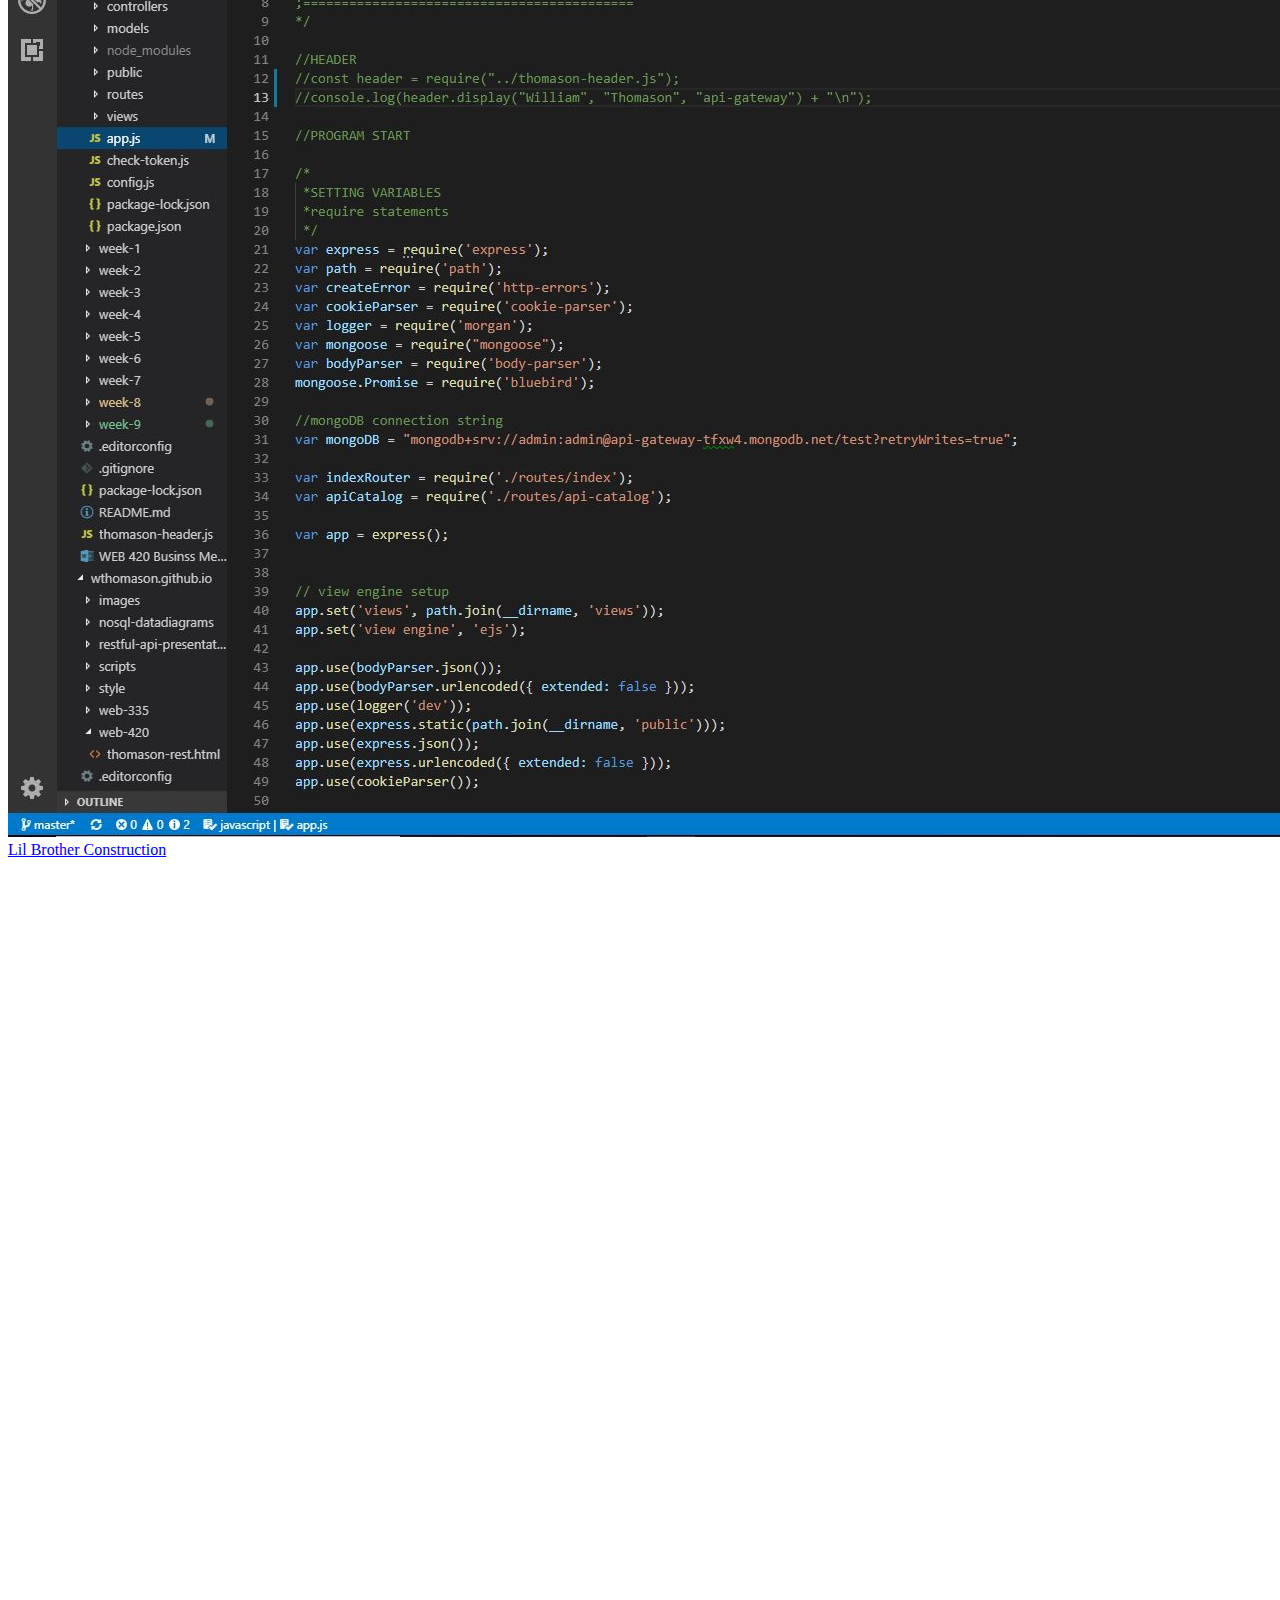
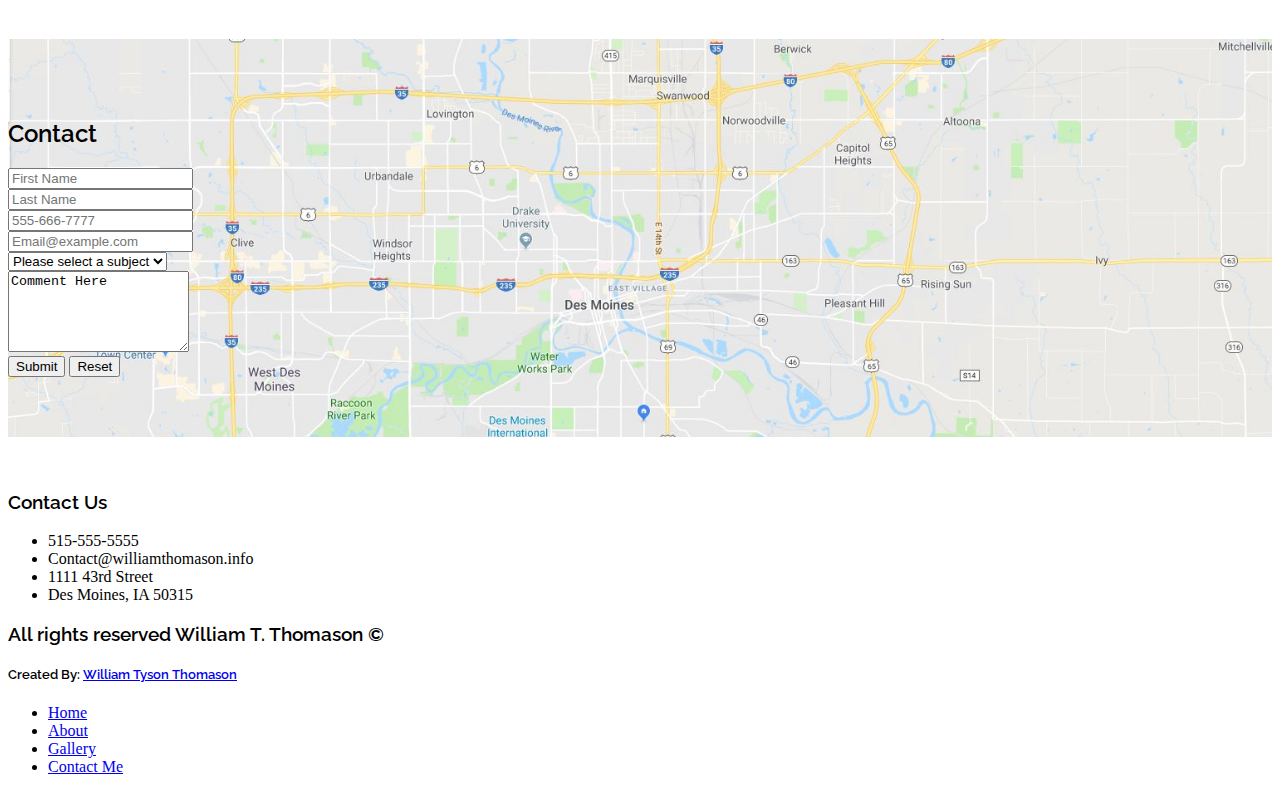
==== commit 942e820d: "added DevOps" ====
--- a/index.html
+++ b/index.html
@@ -66,9 +66,16 @@
                   <li class="nav-item">
                     <a class="nav-link" href="#gallery">Gallery</a>
                   </li>
-                  <li class="nav-item">
-                    <a class="nav-link" href="web-420/thomason-rest.html">Presentations</a>
-                  </li>
+                  <li class="nav-item dropdown">
+                      <a class="nav-link dropdown-toggle" href="#" id="navbarDropdown" role="button" data-toggle="dropdown" aria-haspopup="true" aria-expanded="false">
+                        Presentations
+                      </a>
+                      <div class="dropdown-menu" aria-labelledby="navbarDropdown">
+                        <a class="nav-link dropdown-item" href="web-420/thomason-rest.html">REST Presentations</a>
+                        <div class="dropdown-divider"></div>
+                        <a class="nav-link dropdown-item" href="web-430/thomason-tech-value-stream.html">REST Presentations</a>
+                      </div>
+                    </li>
                   <li class="nav-item">
                     <a class="nav-link" href="web-335/thomason-diagrams.html">Diagrams</a>
                   </li>
@@ -154,45 +161,41 @@
       <hr class="mt-2 mb-5">
 
       <div class="row text-center text-lg-left">
+
+        <div class="col-lg-3 col-md-4 col-6">
+          <a href="https://wthomason.github.io/bioSite/" target="_blank" class="d-block mb-4 h-100">
+                <img class="img-fluid img-thumbnail" src="images/biosite.JPG" alt="">
+              Bio Site</a>
+        </div>
+        <div class="col-lg-3 col-md-4 col-6">
+          <a href="https://github.com/wthomason/web-330/blob/master/week%202/thomason-assignment-2.4.pdf" target="_blank" class="d-block mb-4 h-100">
+                <img class="img-fluid img-thumbnail" src="images/portfolio-prototype.JPG" alt="">
+              Bio Site Prototype</a><!--BIO SITE PROTOTYPE-->
+        </div>
+        <div class="col-lg-3 col-md-4 col-6">
+          <a href="https://github.com/wthomason/web-231" target="_blank" class="d-block mb-4 h-100">
+                <img class="img-fluid img-thumbnail" src="images/340.JPG" alt="">
+              WEB-231 Repo</a>
+        </div>
+        <div class="col-lg-3 col-md-4 col-6">
+          <a href="https://github.com/wthomason/web-330/blob/master/week%202/thomason-assignment-2.4.pdf" target="_blank" class="d-block mb-4 h-100">
+                <img class="img-fluid img-thumbnail" src="images/portfolio-prototype.JPG" alt="">
+              Portfolio Prototype</a>
+        </div>
+        <div class="col-lg-3 col-md-4 col-6">
+          <a href="https://github.com/wthomason/web-330" target="_blank" class="d-block mb-4 h-100">
+                <img class="img-fluid img-thumbnail" src="images/330.JPG" alt="">
+              WEB-330 Repo</a>
+        </div>
         <div class="col-lg-3 col-md-4 col-6">
           <a href="http://lbc-dsm.com/" target="_blank" class="d-block mb-4 h-100">
                 <img class="img-fluid img-thumbnail" src="images/lbc.JPG" alt="">
               Lil Brother Construction</a>
         </div>
         <div class="col-lg-3 col-md-4 col-6">
-          <a href="http://248thasb.com/" target="_blank" class="d-block mb-4 h-100">
-                <img class="img-fluid img-thumbnail" src="images/248th.PNG" alt="">
-              248th ASB (ask for access)</a>
-        </div>
-        <div class="col-lg-3 col-md-4 col-6">
-          <a href="https://wthomason.github.io/bioSite/" target="_blank" class="d-block mb-4 h-100">
-                <img class="img-fluid img-thumbnail" src="images/biosite.JPG" alt="">
-              Bio Site</a>
-        </div>
-        <div class="col-lg-3 col-md-4 col-6">
-          <a href="https://github.com/wthomason/web-330/blob/master/week%202/thomason-assignment-2.4.pdf" target="_blank" class="d-block mb-4 h-100">
-                <img class="img-fluid img-thumbnail" src="images/portfolio-prototype.JPG" alt="">
-              Bio Site Prototype</a><!--BIO SITE PROTOTYPE-->
-        </div>
-        <div class="col-lg-3 col-md-4 col-6">
-          <a href="https://github.com/wthomason/web-231" target="_blank" class="d-block mb-4 h-100">
-                <img class="img-fluid img-thumbnail" src="images/340.JPG" alt="">
-              WEB-231 Repo</a>
-        </div>
-        <div class="col-lg-3 col-md-4 col-6">
-          <a href="https://github.com/wthomason/web-330/blob/master/week%202/thomason-assignment-2.4.pdf" target="_blank" class="d-block mb-4 h-100">
-                <img class="img-fluid img-thumbnail" src="images/portfolio-prototype.JPG" alt="">
-              Portfolio Prototype</a>
-        </div>
-        <div class="col-lg-3 col-md-4 col-6">
-          <a href="https://github.com/wthomason/web-330" target="_blank" class="d-block mb-4 h-100">
-                <img class="img-fluid img-thumbnail" src="images/330.JPG" alt="">
-              WEB-330 Repo</a>
-        </div>
-        <div class="col-lg-3 col-md-4 col-6">
           <a href="https://thomason-api-gateway.herokuapp.com/" target="_blank" class="d-block mb-4 h-100">
                 <img class="img-fluid img-thumbnail" src="images/api-gateway.JPG" alt="">
-              API Gateway</a>
+              Lil Brother Construction</a>
         </div>
 
       </div>
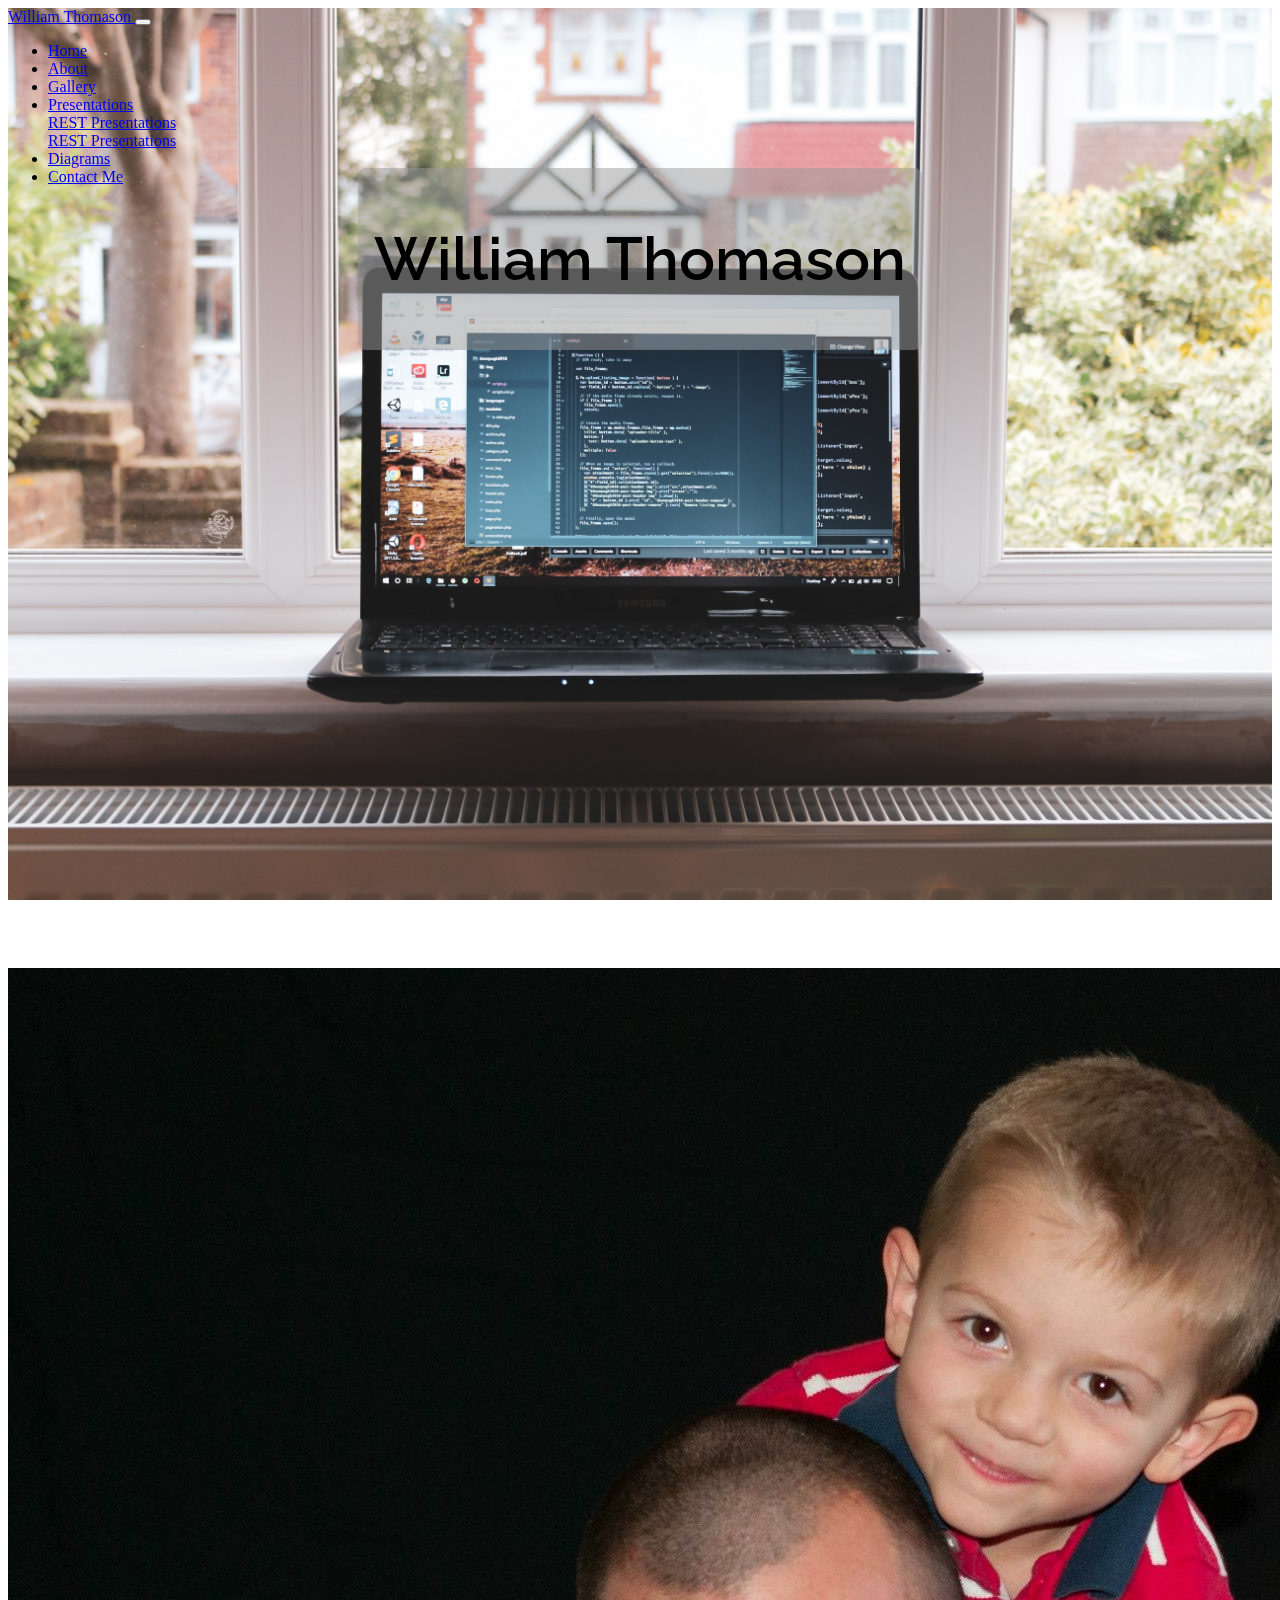
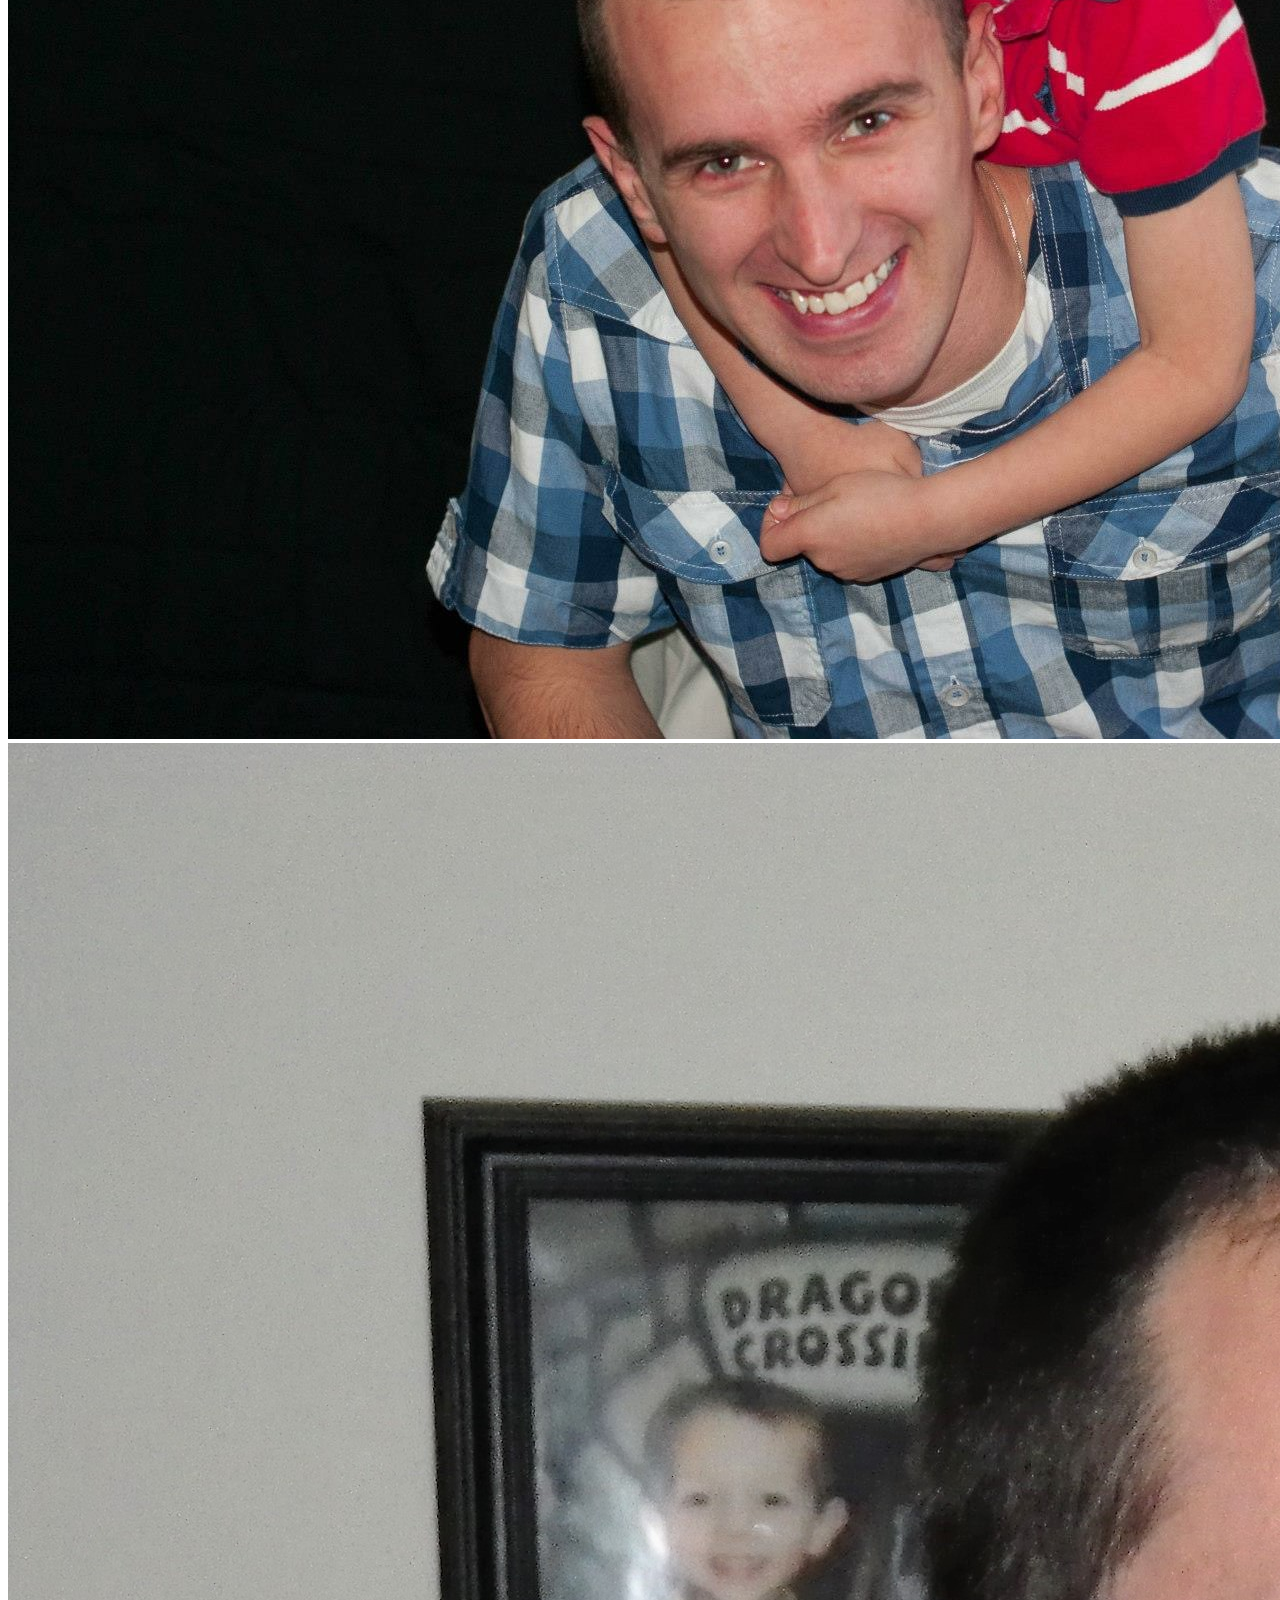
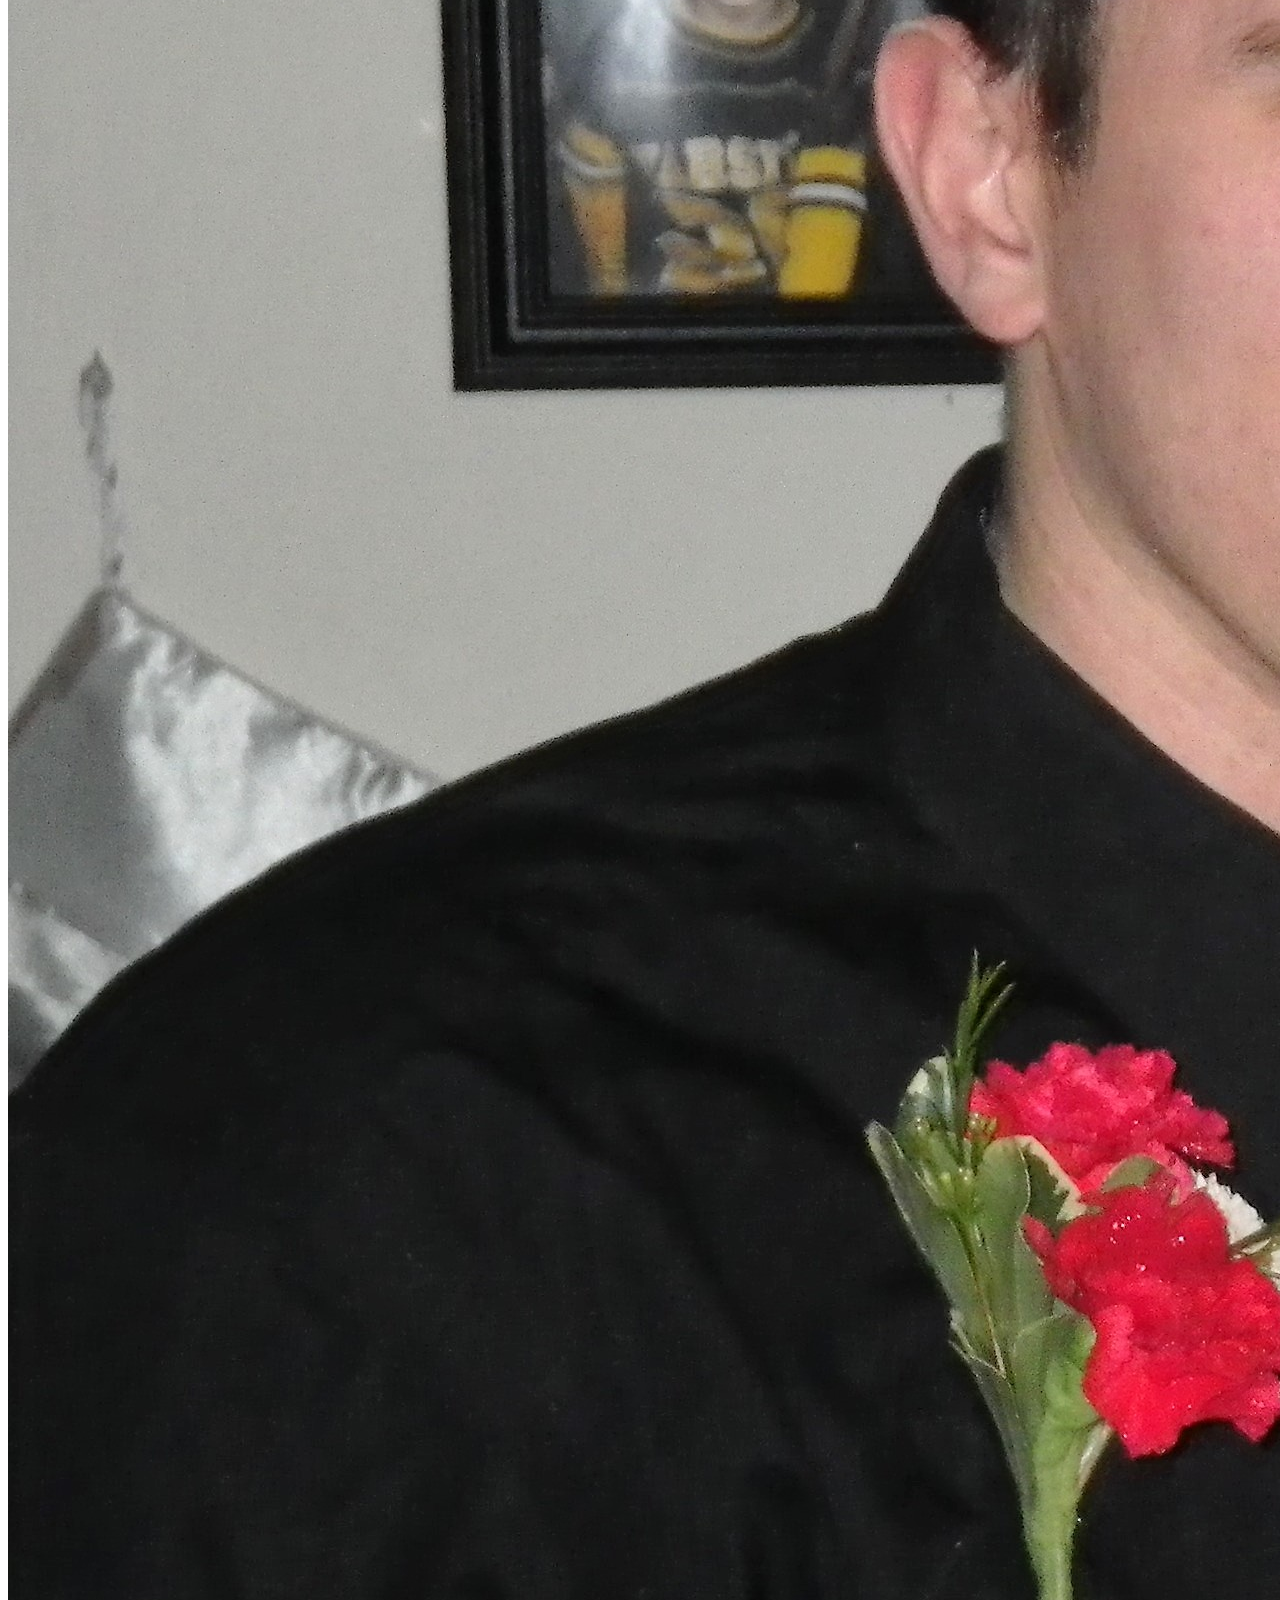
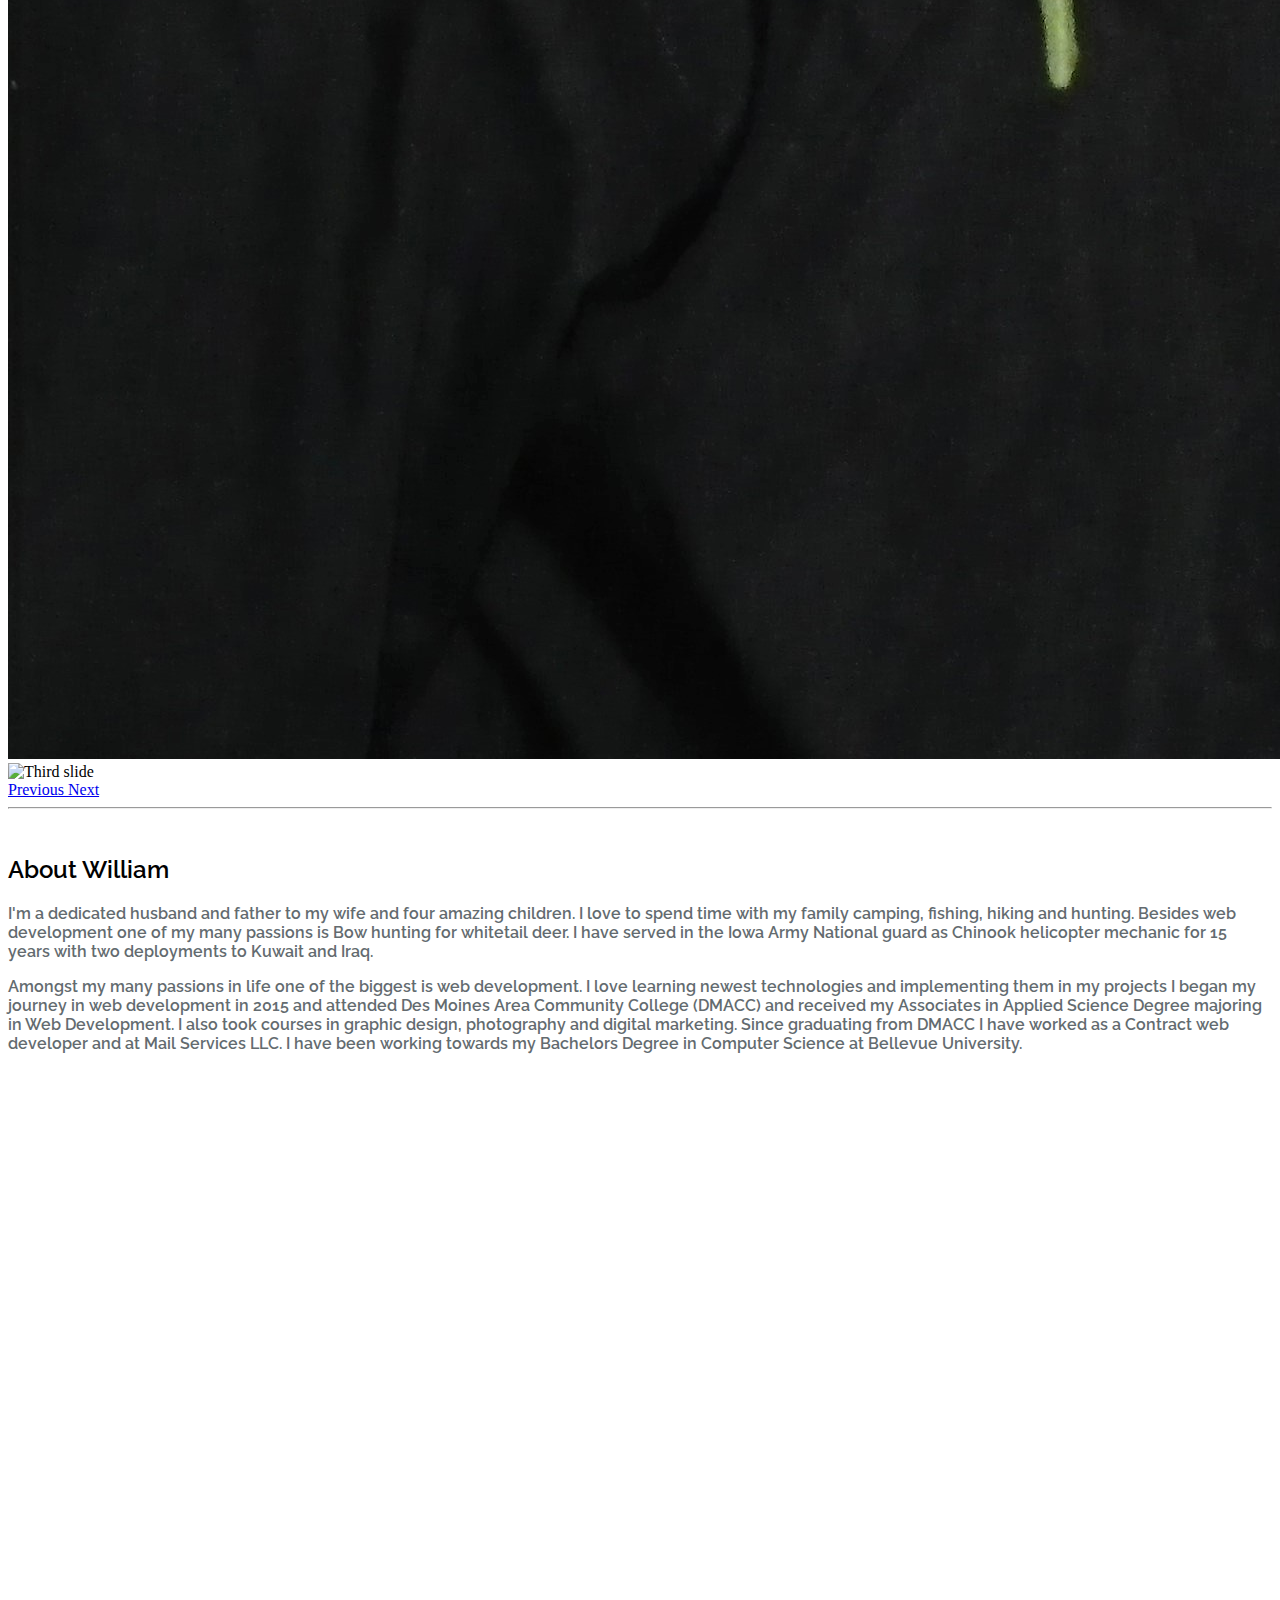
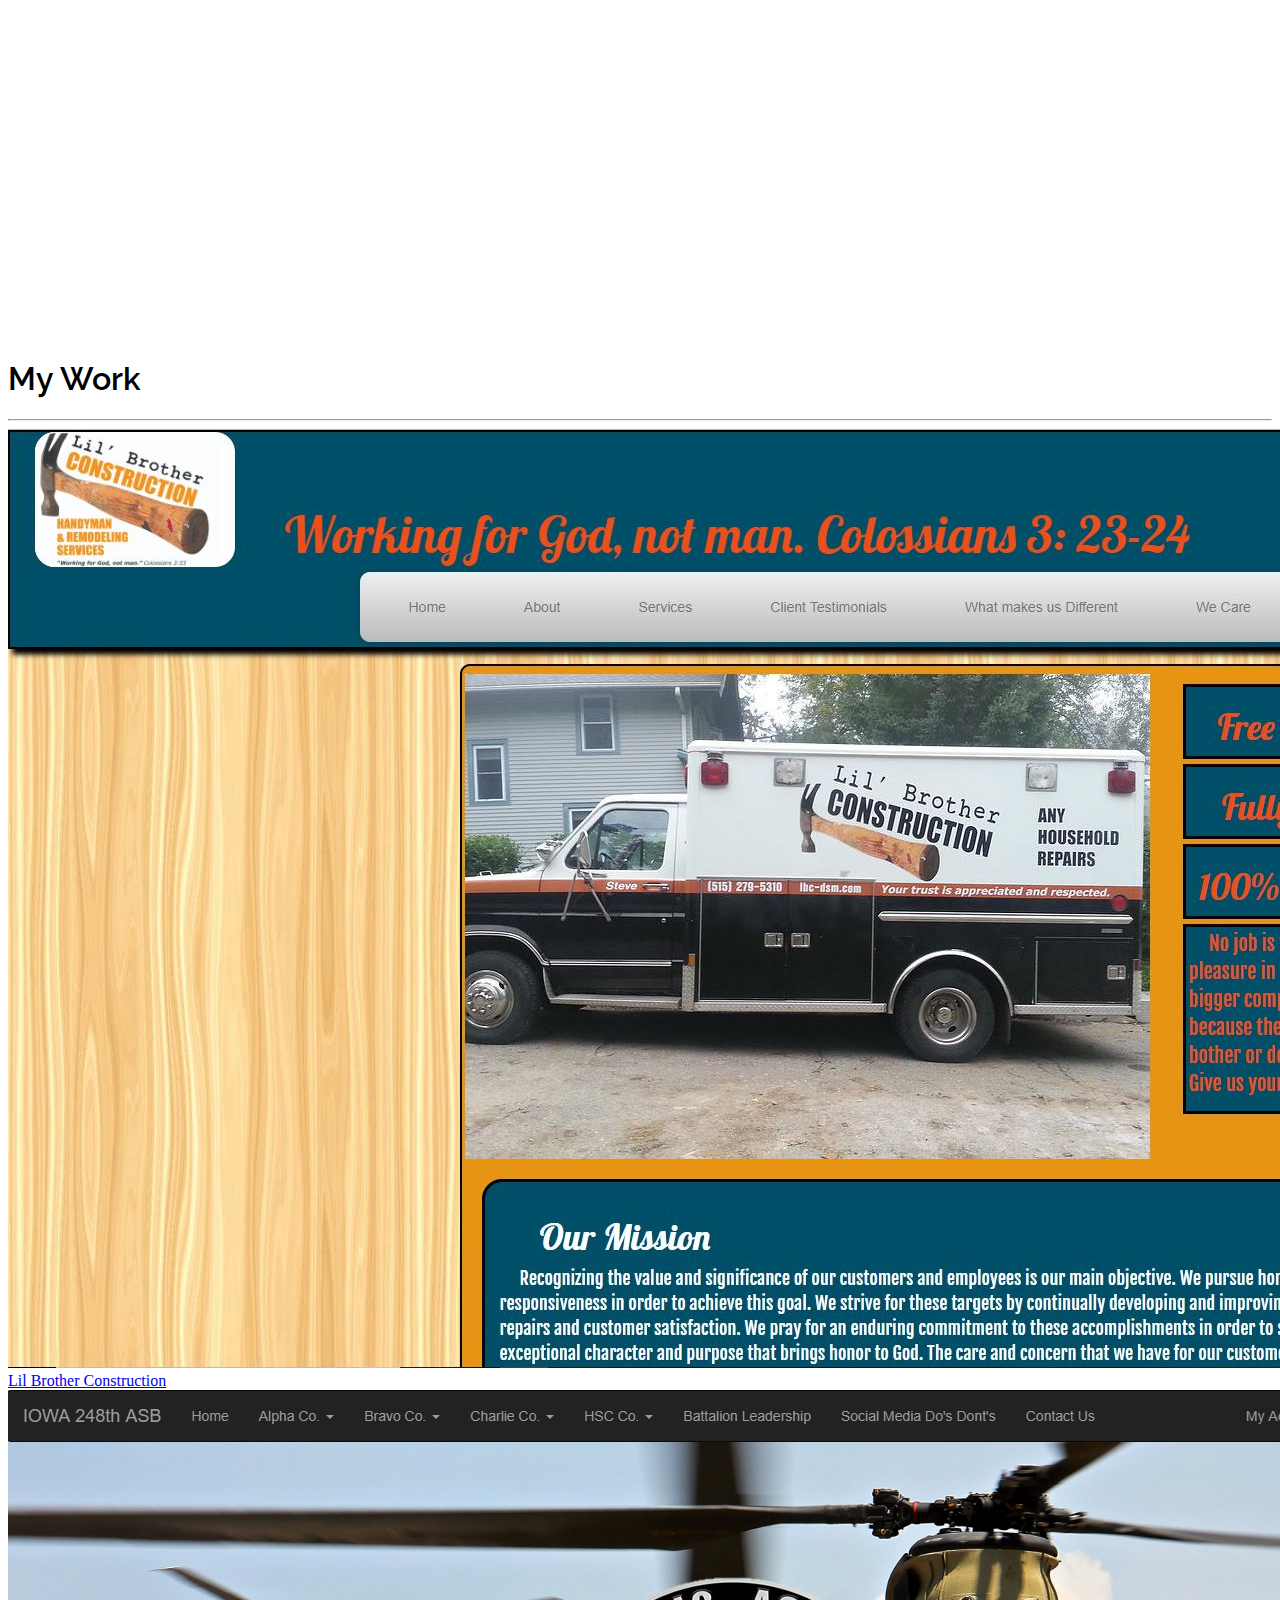
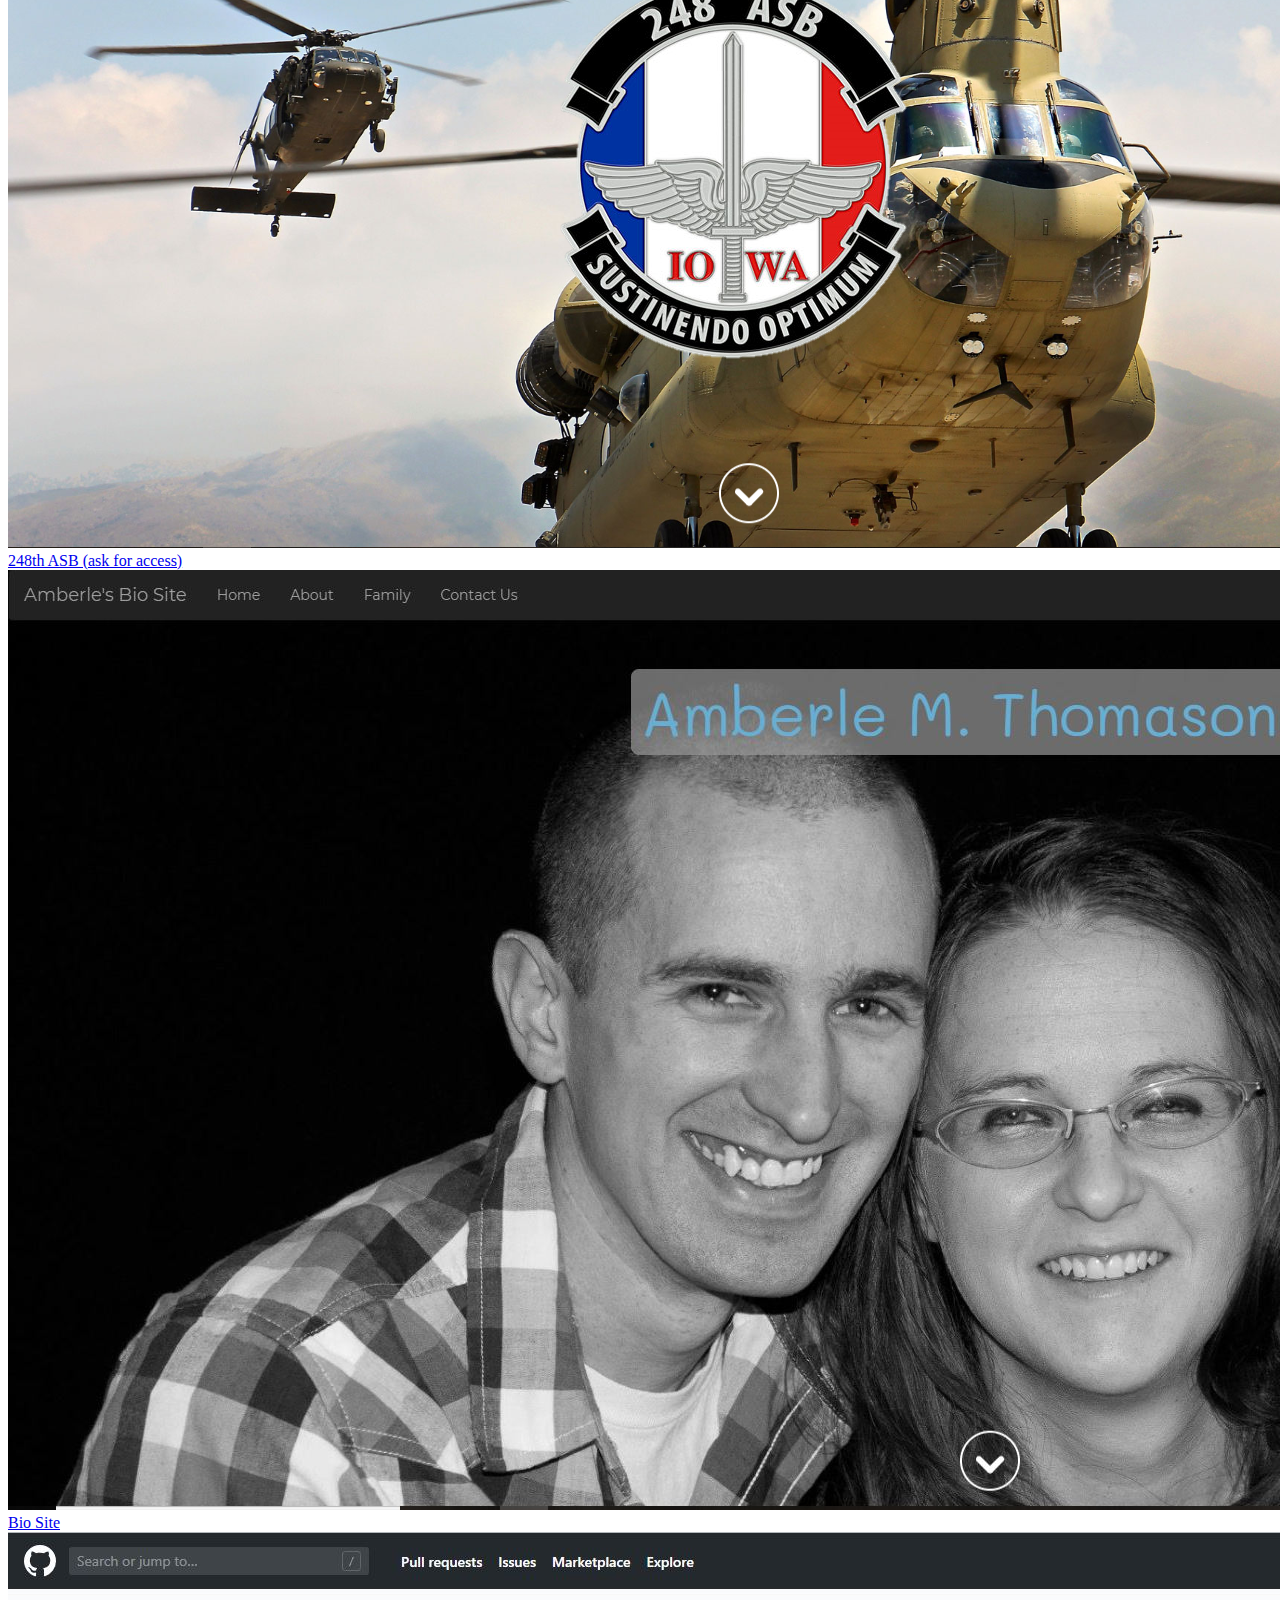
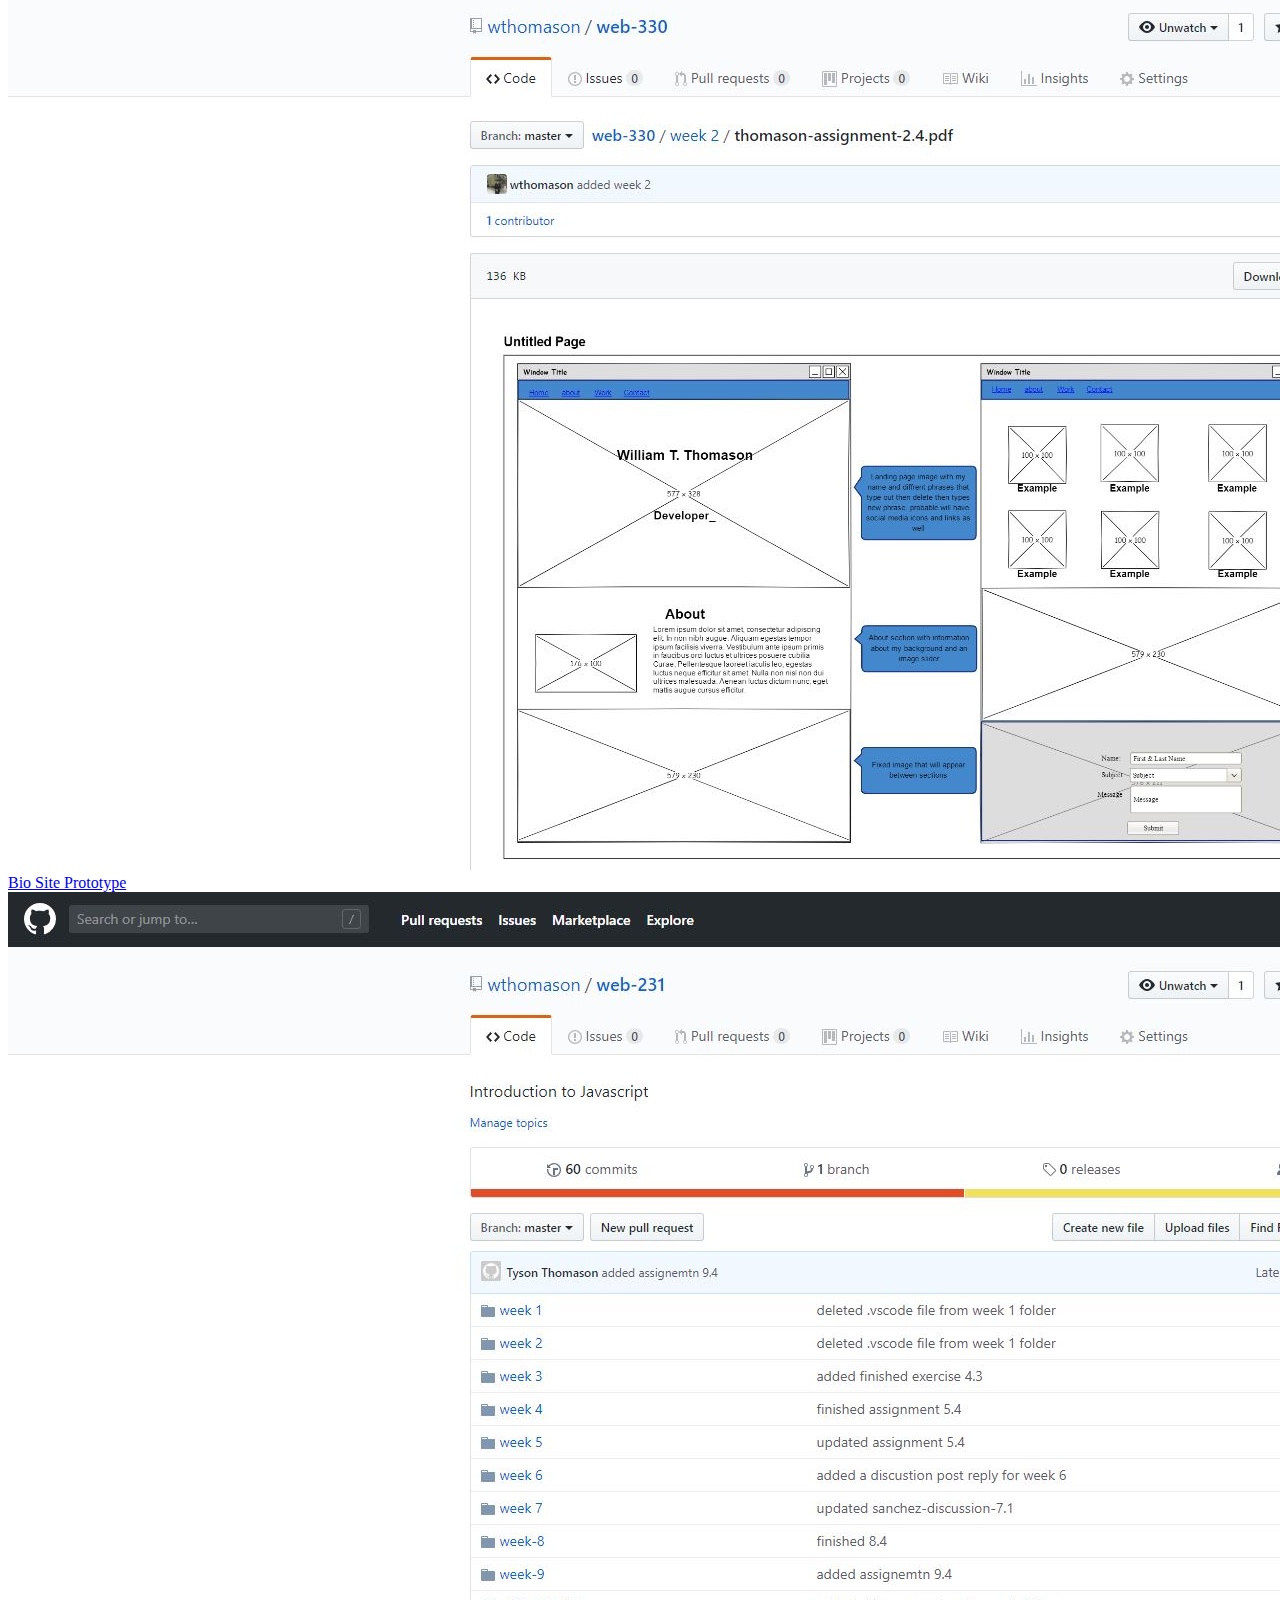
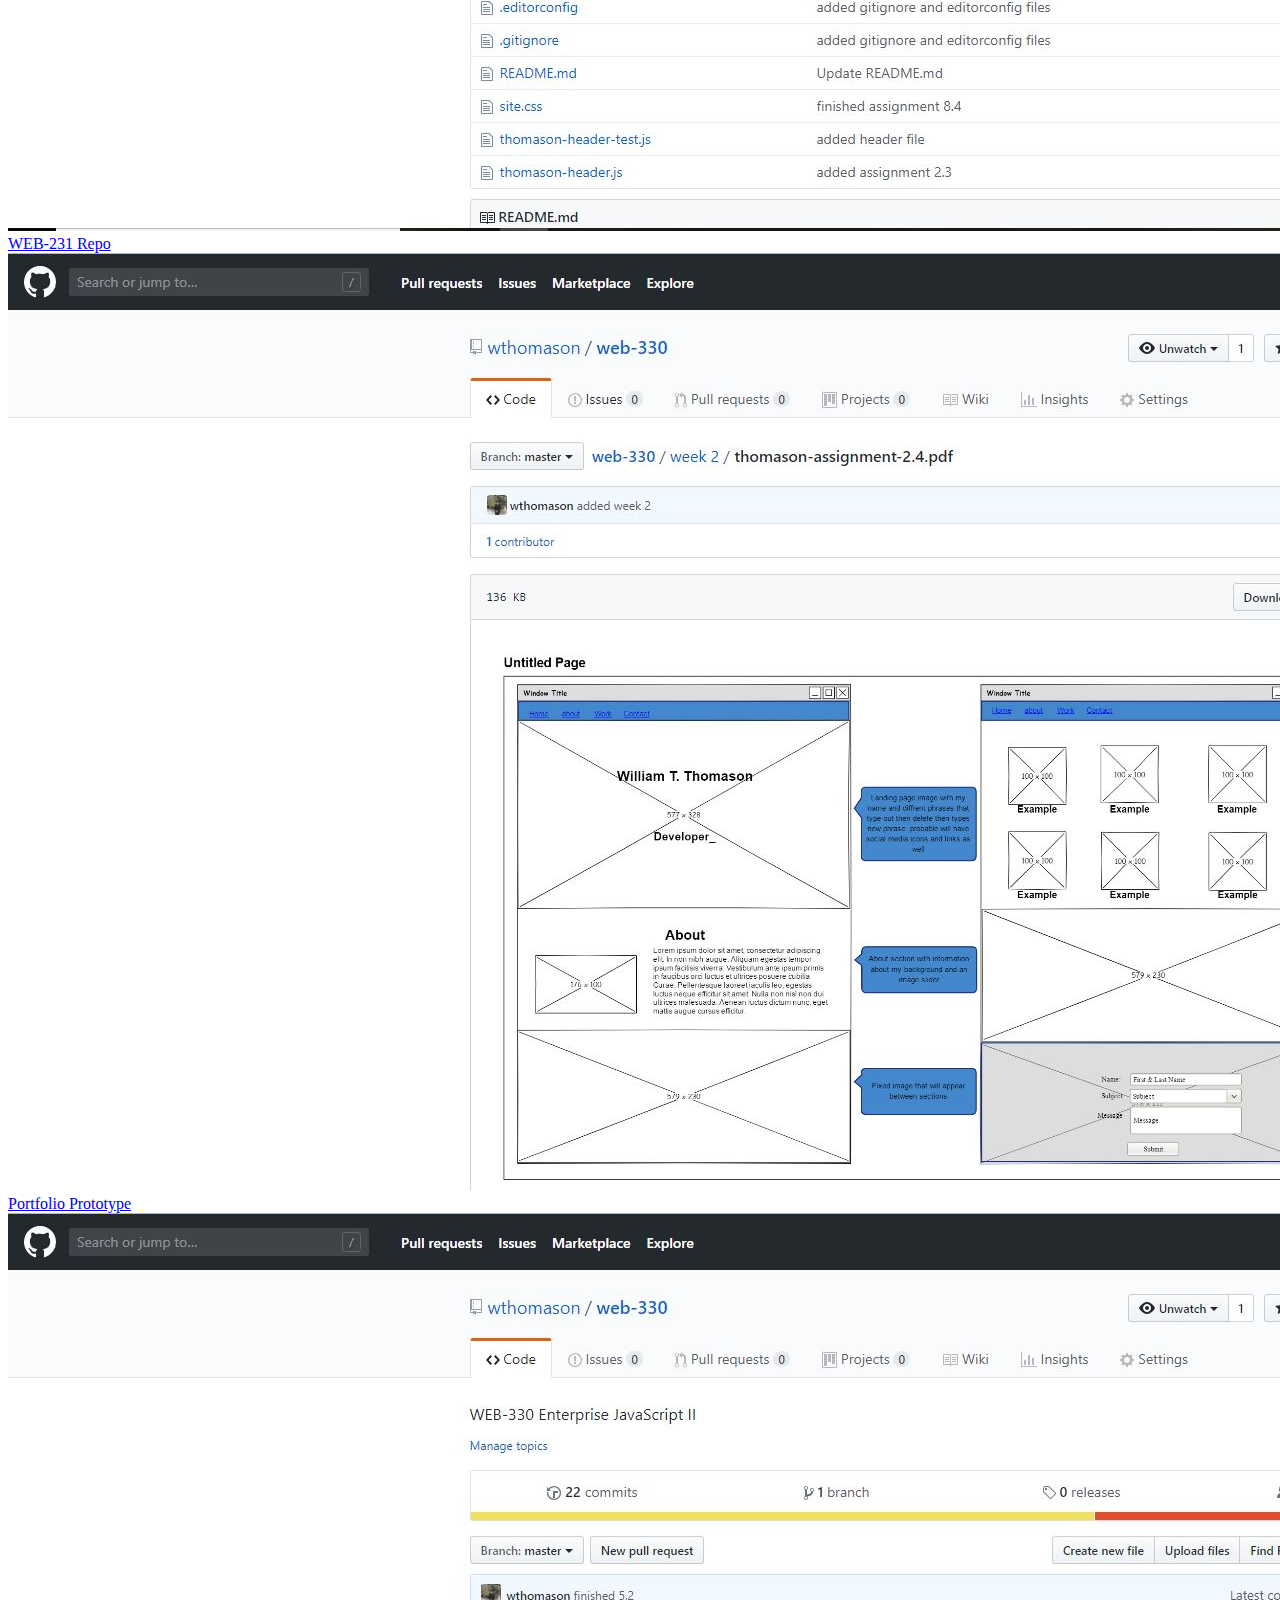
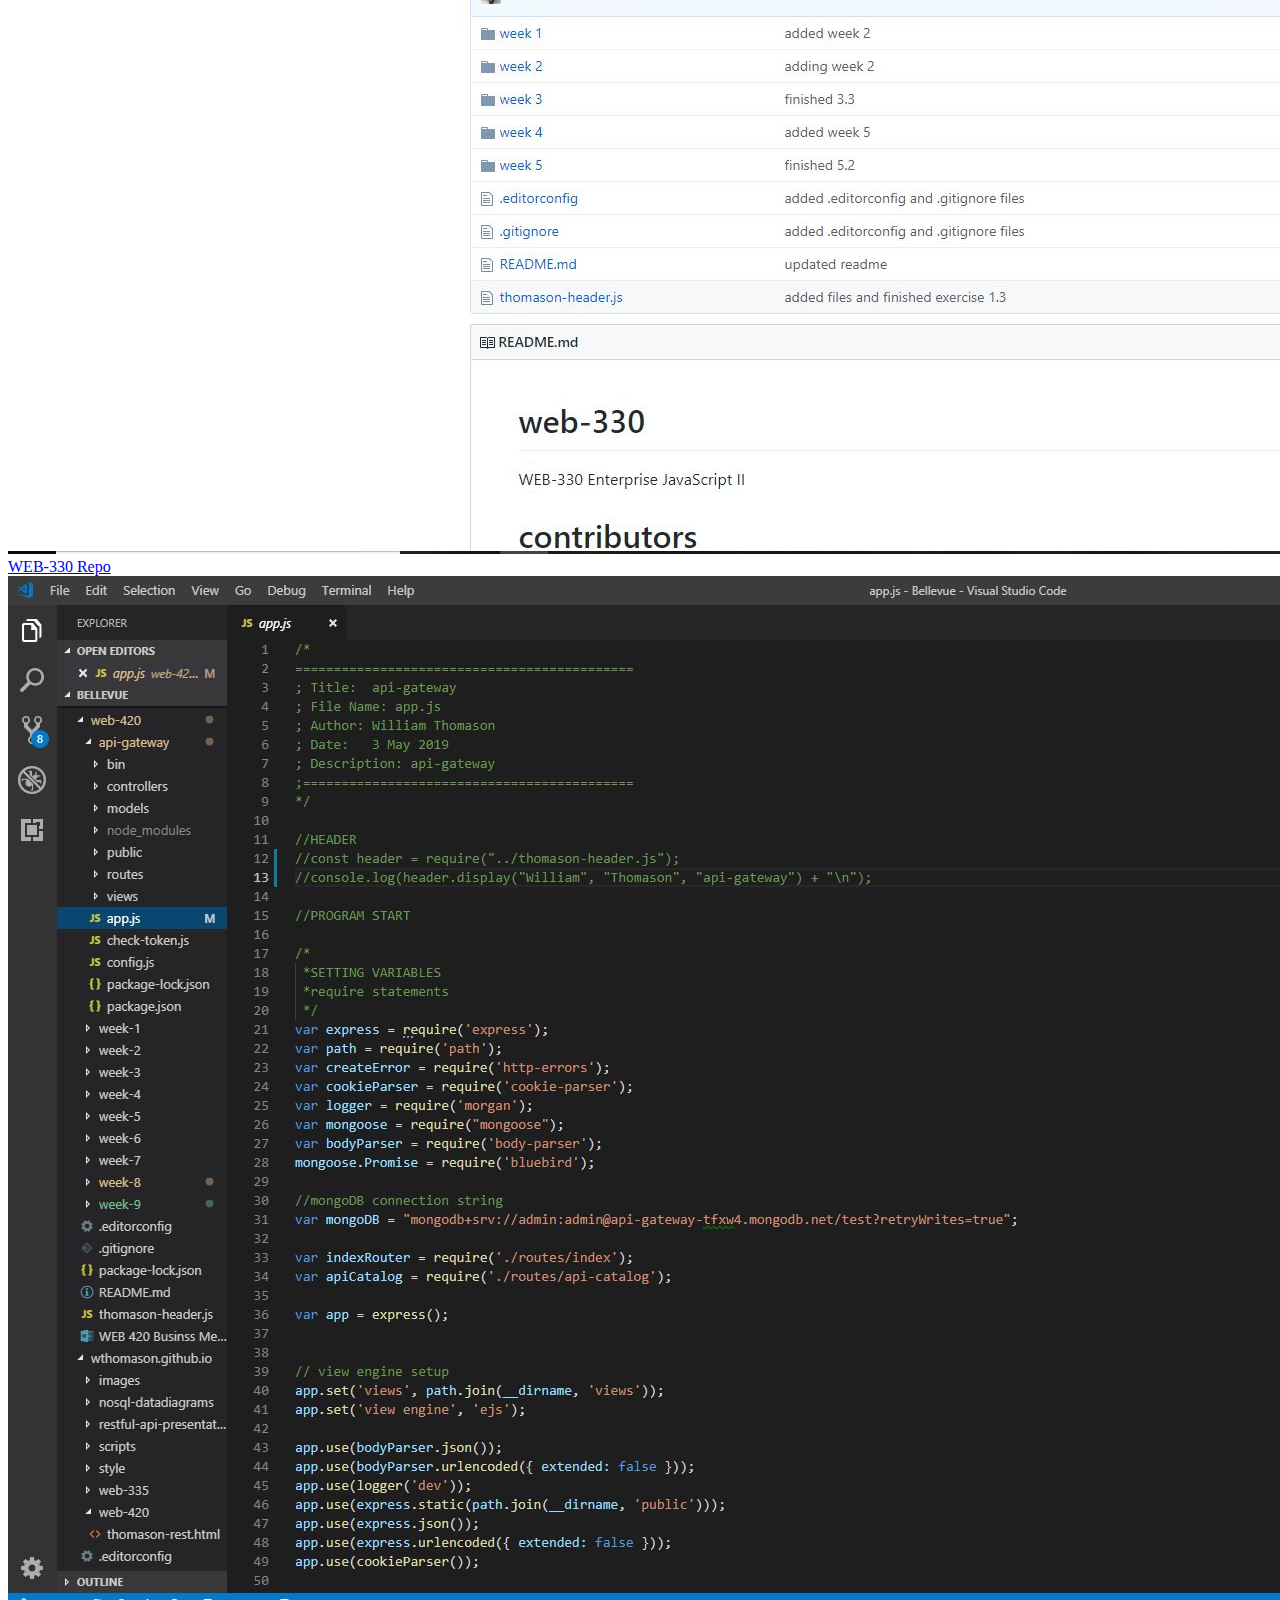
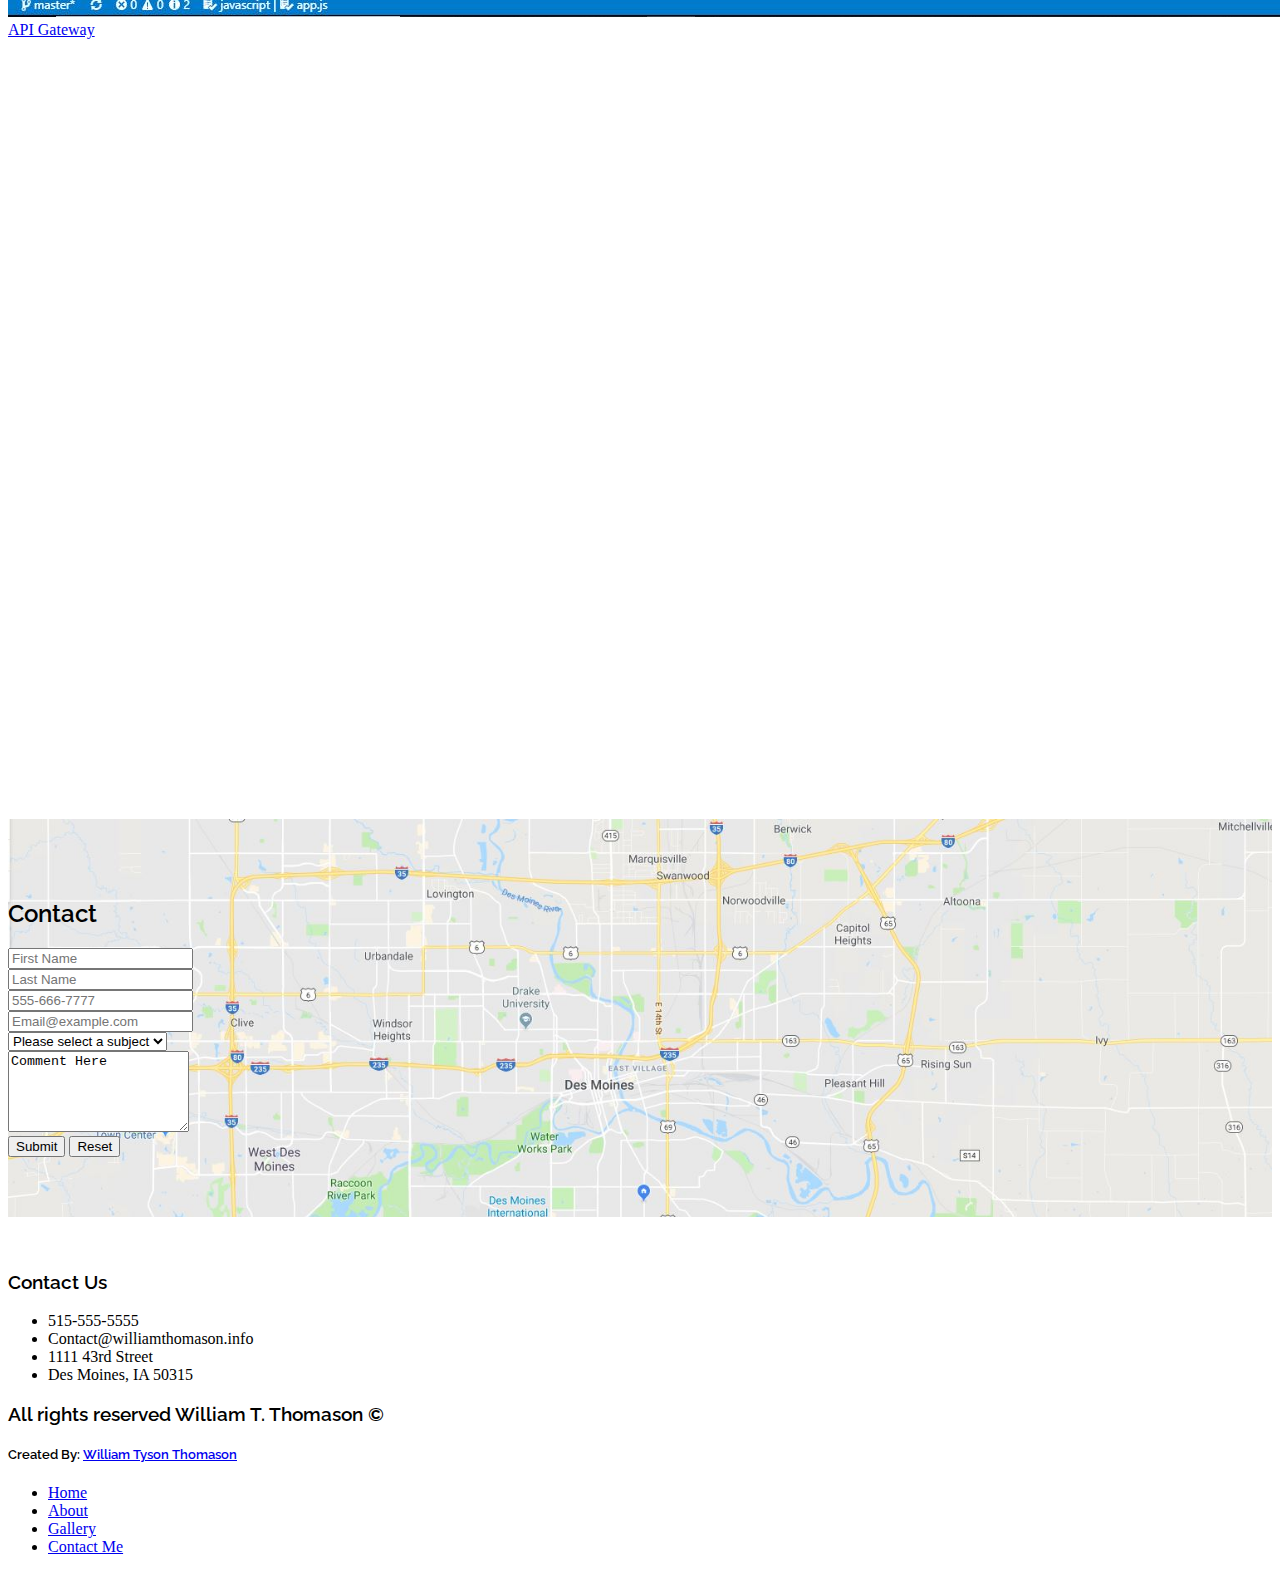
==== commit ee168f50: "added DevOps" ====
--- a/index.html
+++ b/index.html
@@ -161,7 +161,16 @@
       <hr class="mt-2 mb-5">
 
       <div class="row text-center text-lg-left">
-
+        <div class="col-lg-3 col-md-4 col-6">
+          <a href="http://lbc-dsm.com/" target="_blank" class="d-block mb-4 h-100">
+                <img class="img-fluid img-thumbnail" src="images/lbc.JPG" alt="">
+              Lil Brother Construction</a>
+        </div>
+        <div class="col-lg-3 col-md-4 col-6">
+          <a href="http://248thasb.com/" target="_blank" class="d-block mb-4 h-100">
+                <img class="img-fluid img-thumbnail" src="images/248th.PNG" alt="">
+              248th ASB (ask for access)</a>
+        </div>
         <div class="col-lg-3 col-md-4 col-6">
           <a href="https://wthomason.github.io/bioSite/" target="_blank" class="d-block mb-4 h-100">
                 <img class="img-fluid img-thumbnail" src="images/biosite.JPG" alt="">
@@ -188,14 +197,9 @@
               WEB-330 Repo</a>
         </div>
         <div class="col-lg-3 col-md-4 col-6">
-          <a href="http://lbc-dsm.com/" target="_blank" class="d-block mb-4 h-100">
-                <img class="img-fluid img-thumbnail" src="images/lbc.JPG" alt="">
-              Lil Brother Construction</a>
-        </div>
-        <div class="col-lg-3 col-md-4 col-6">
           <a href="https://thomason-api-gateway.herokuapp.com/" target="_blank" class="d-block mb-4 h-100">
                 <img class="img-fluid img-thumbnail" src="images/api-gateway.JPG" alt="">
-              Lil Brother Construction</a>
+              API Gateway</a>
         </div>
 
       </div>
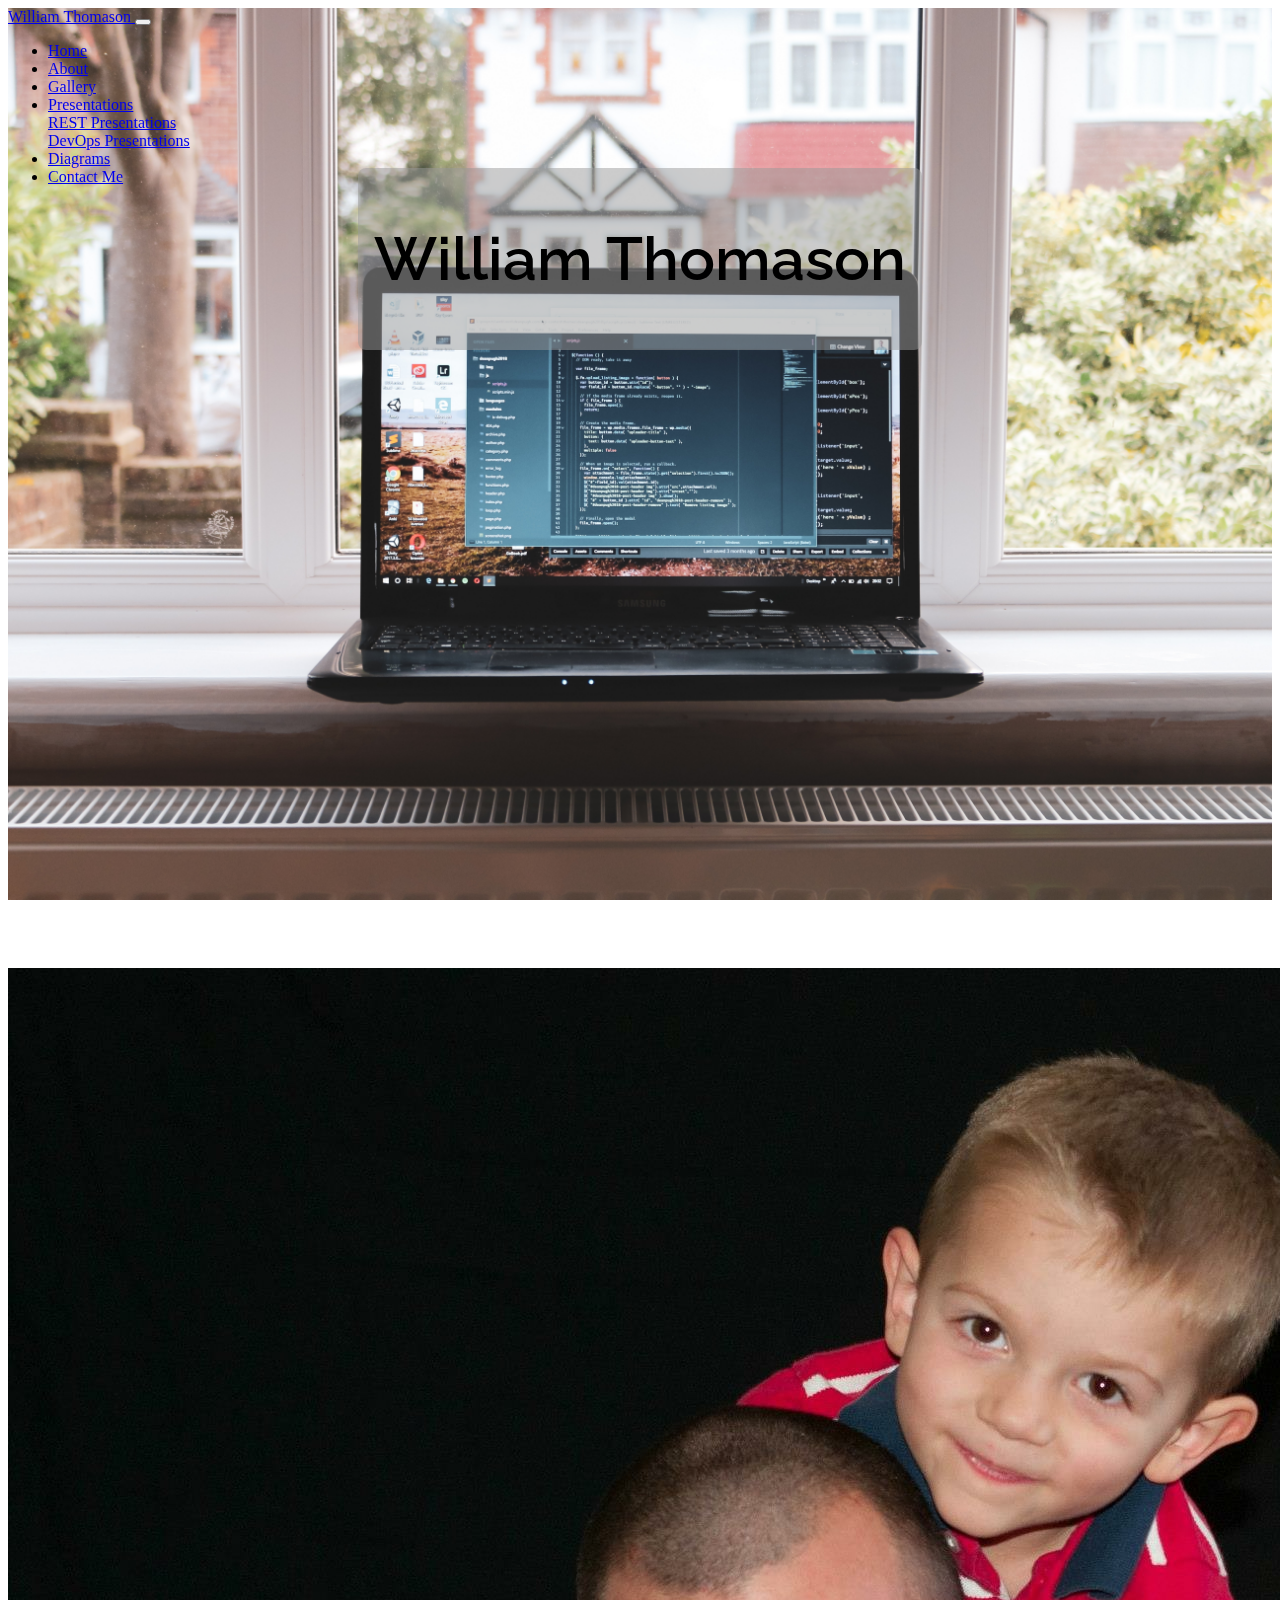
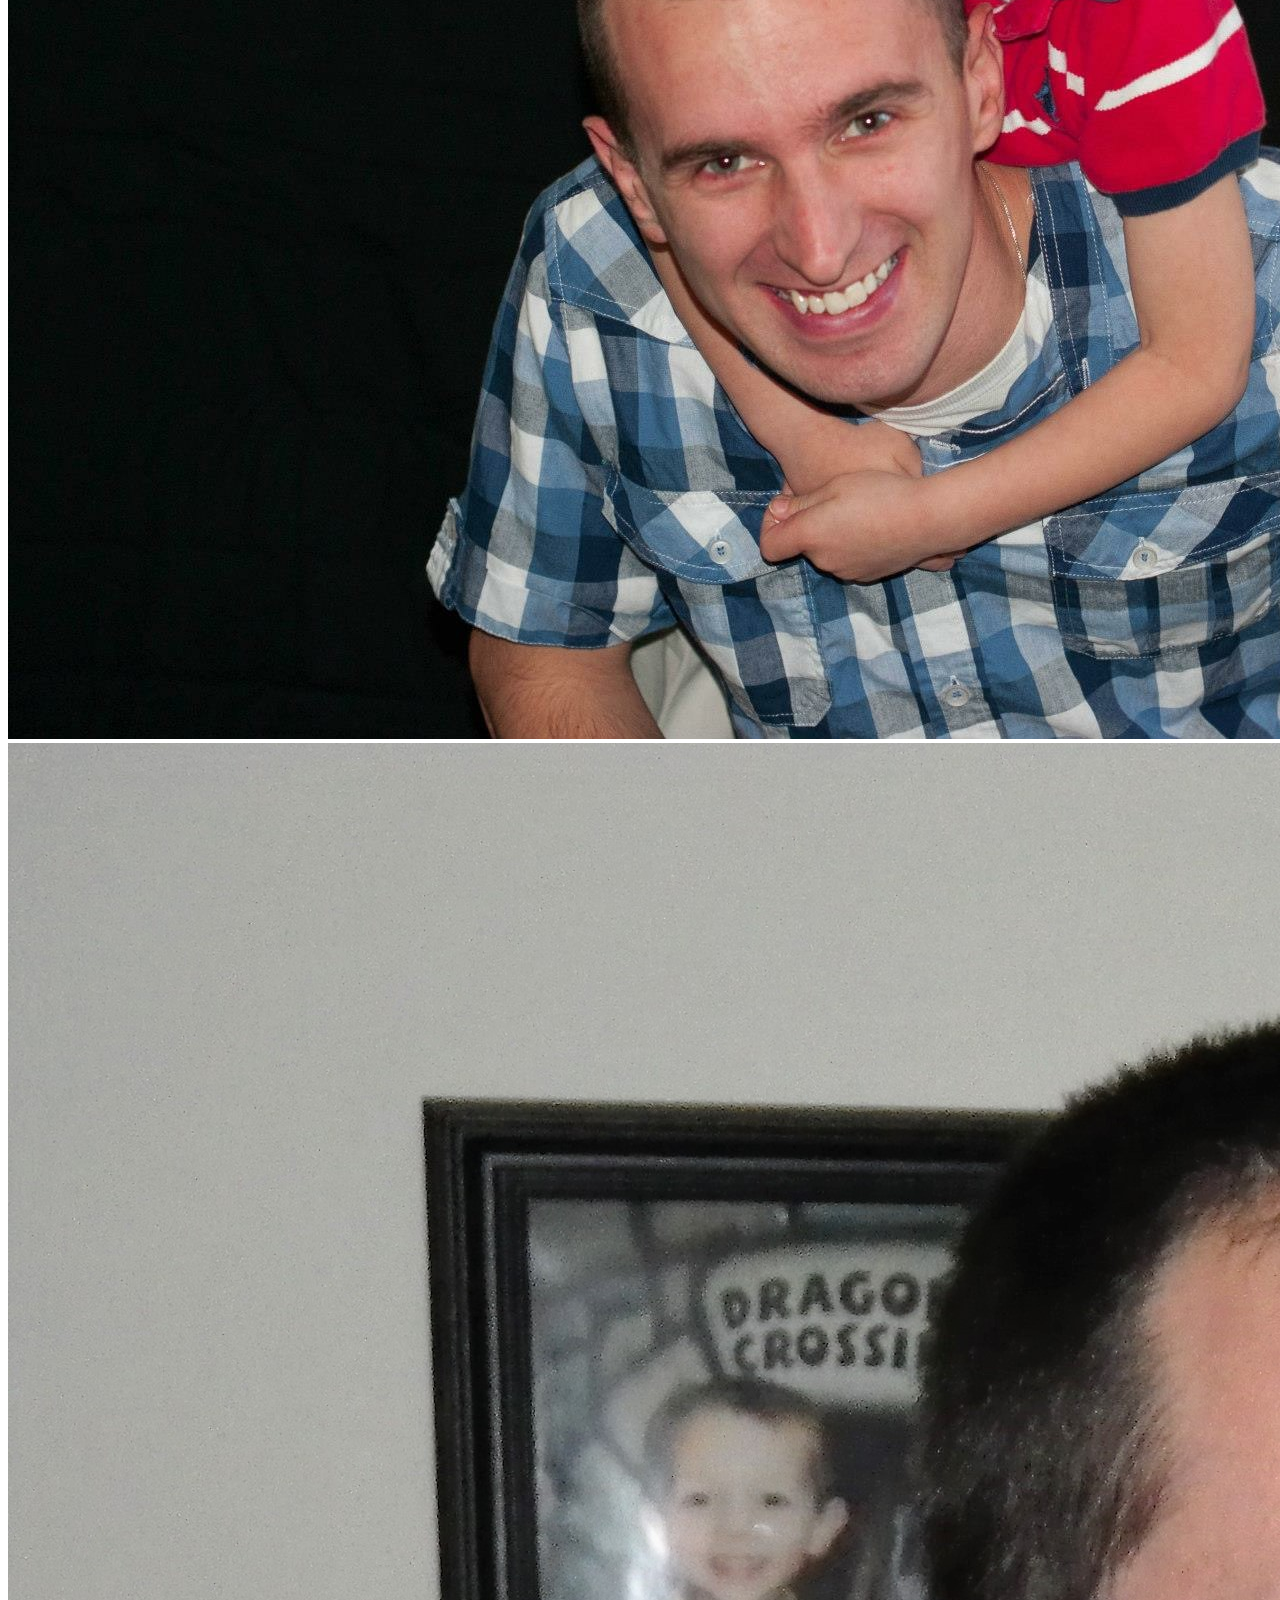
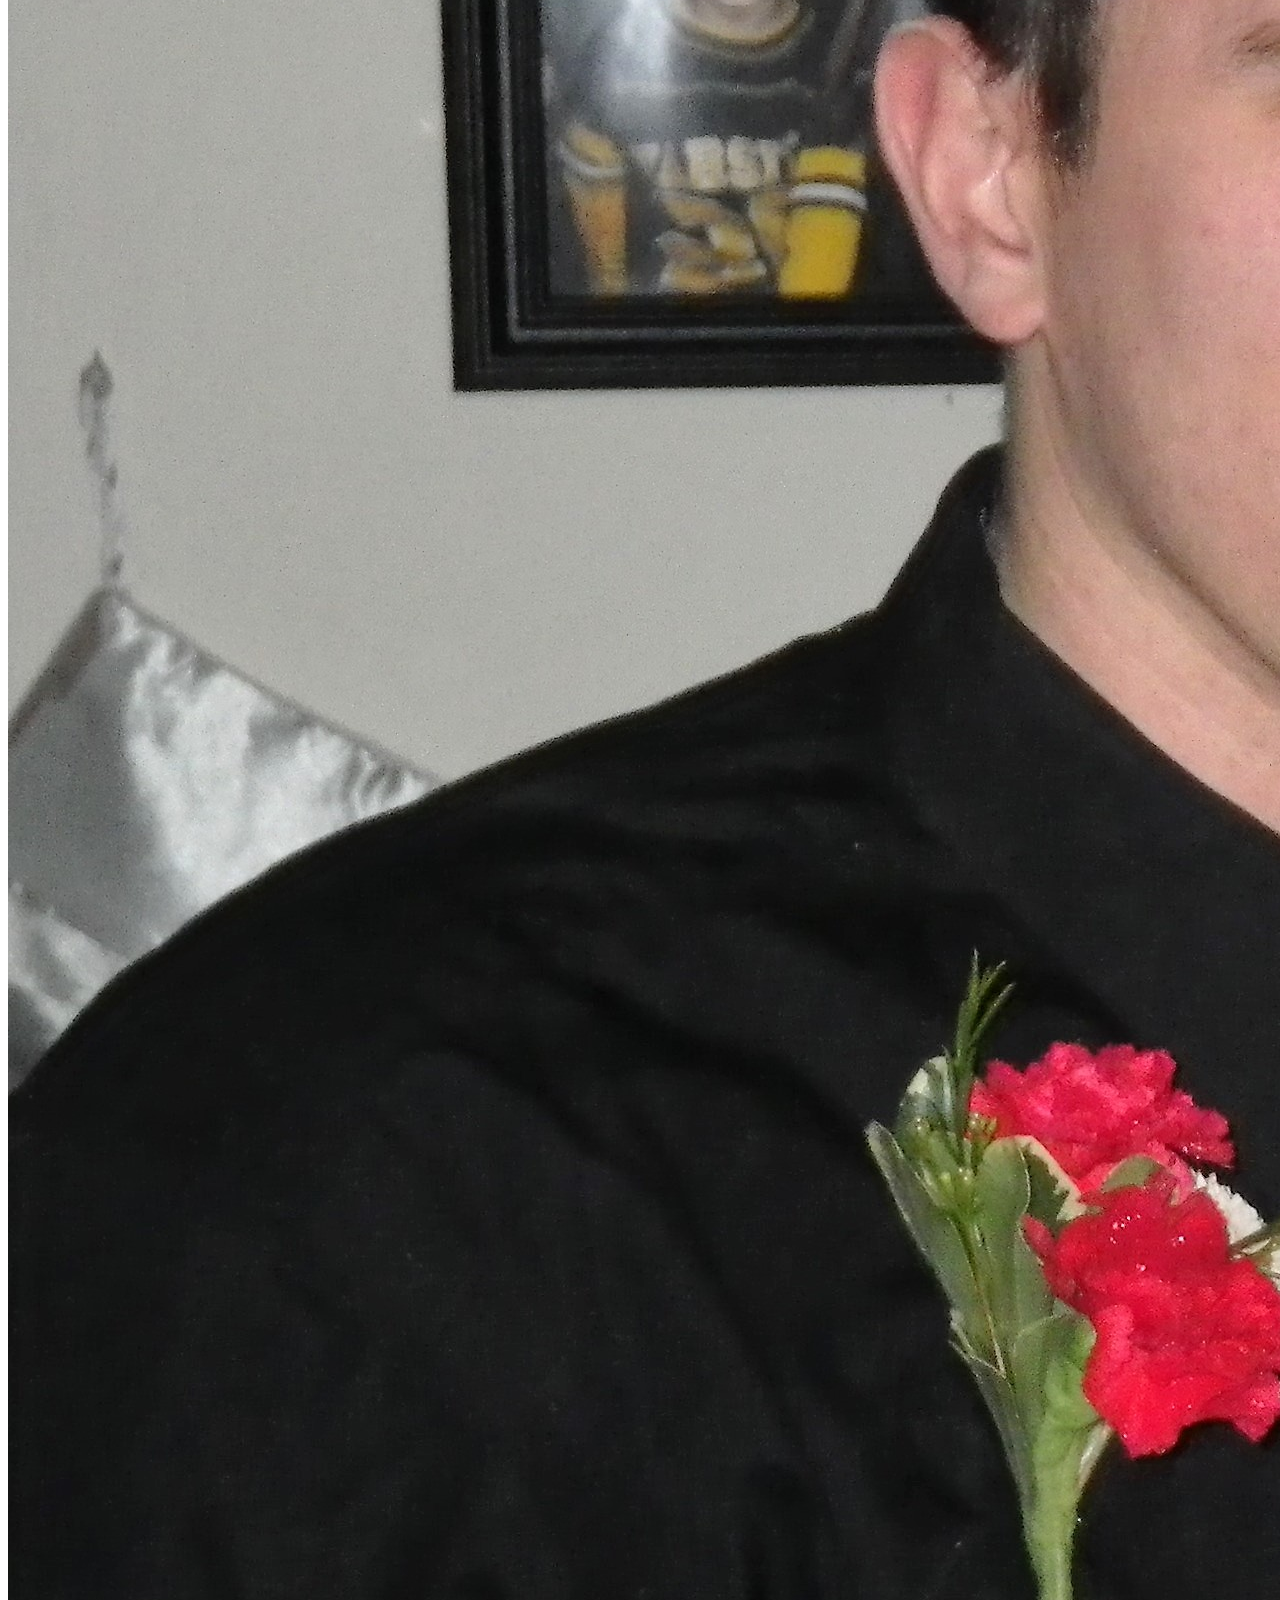
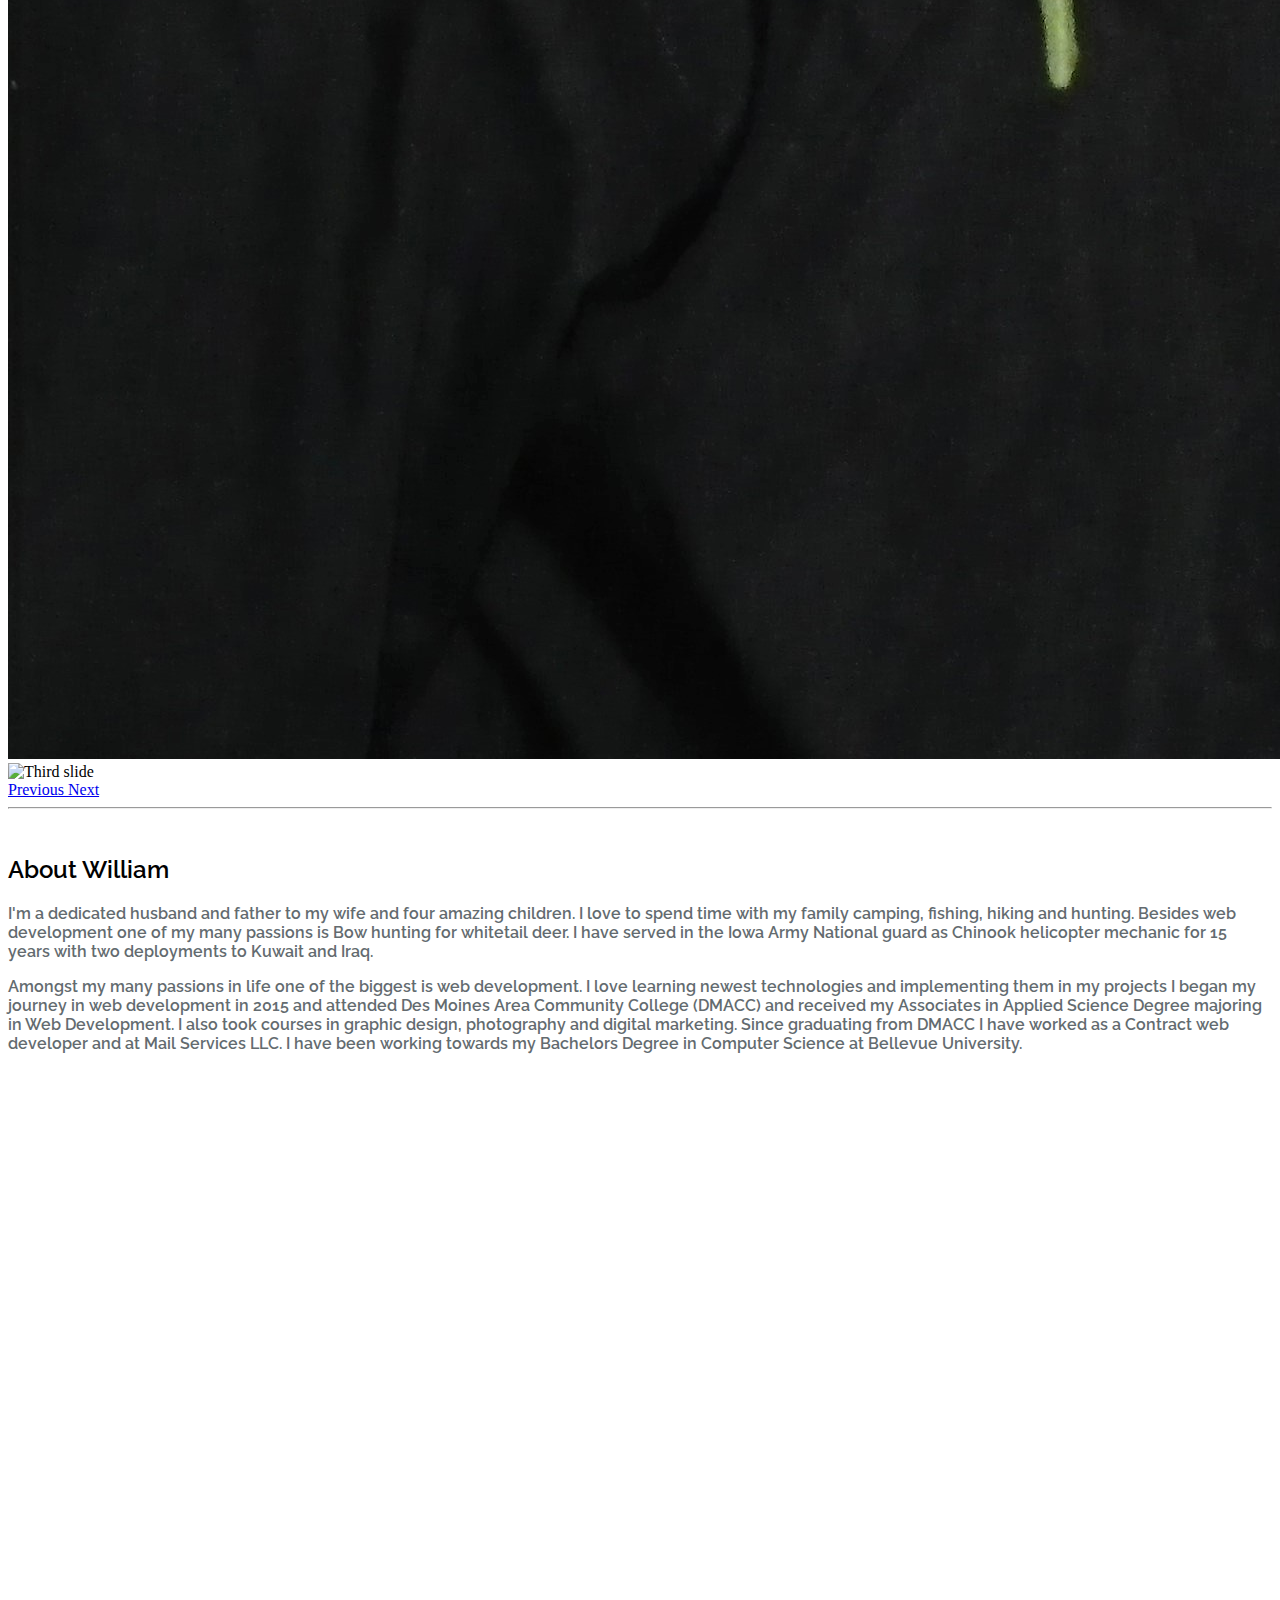
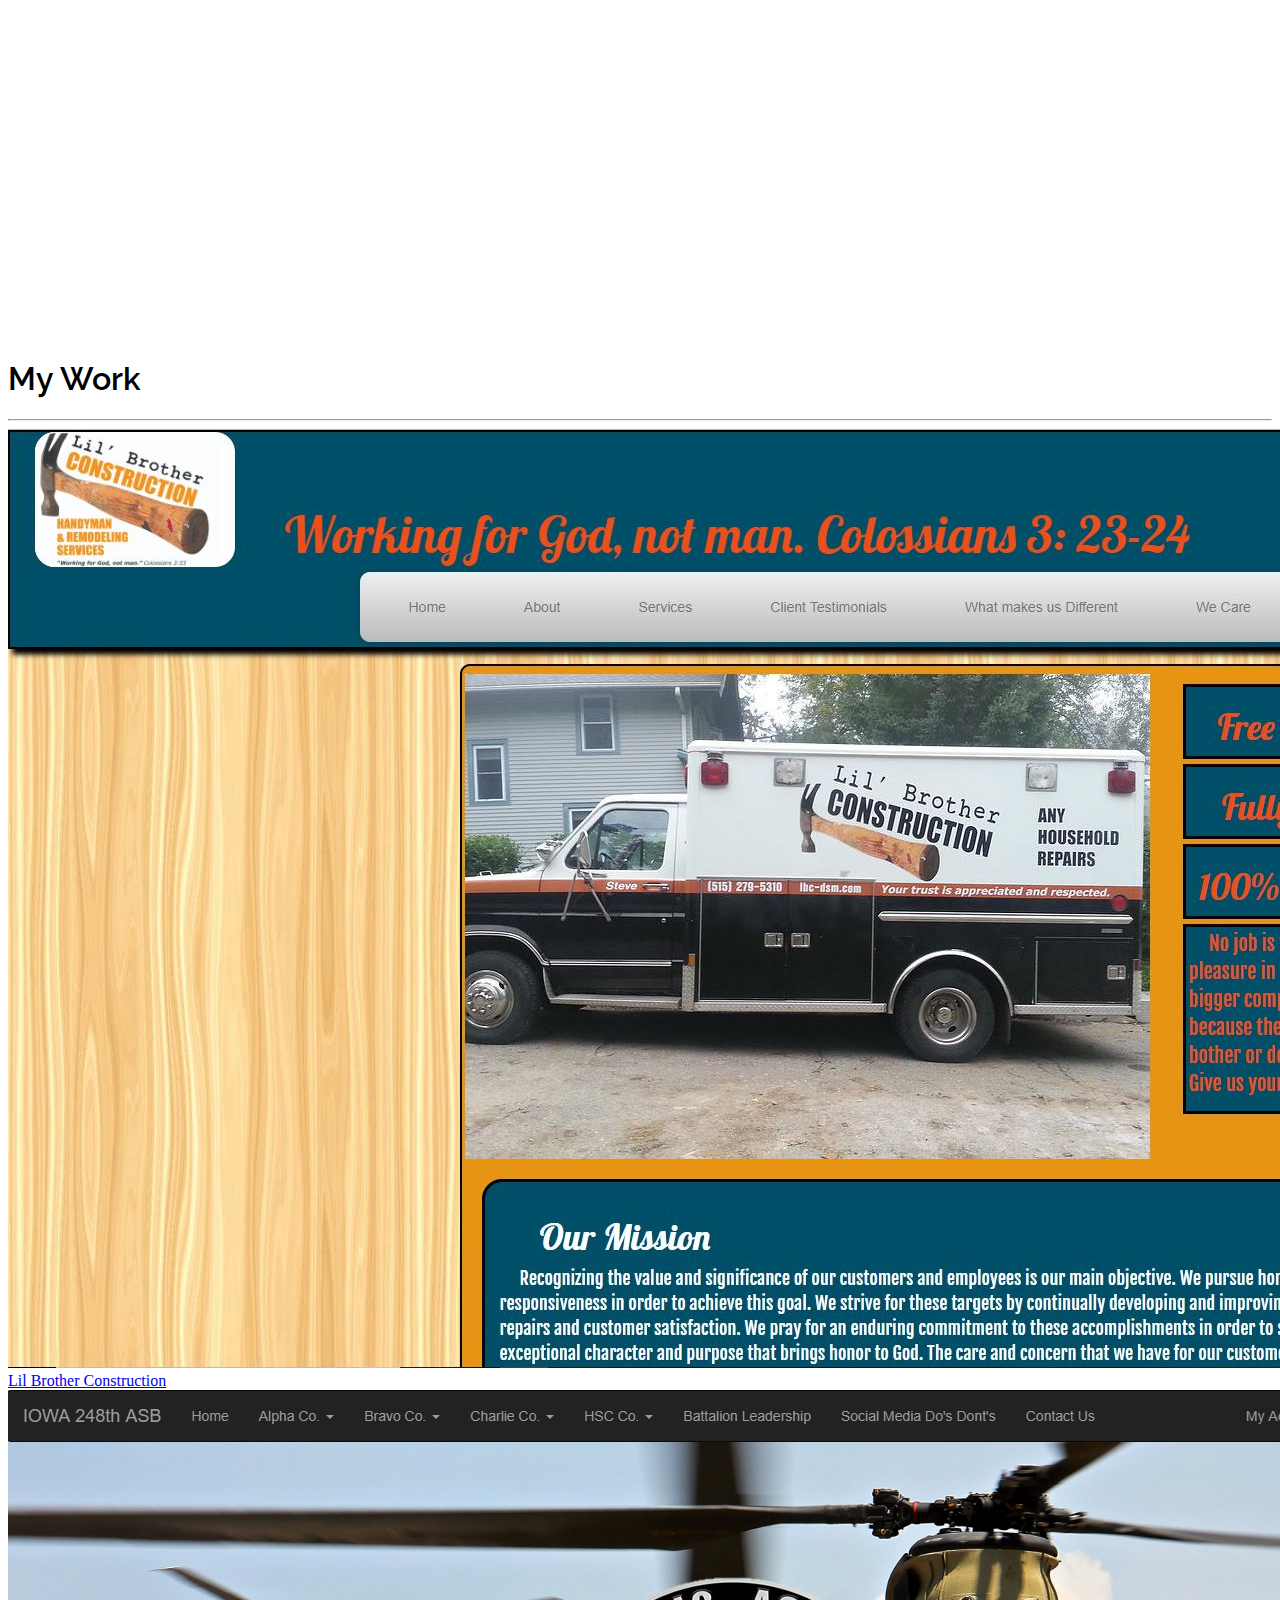
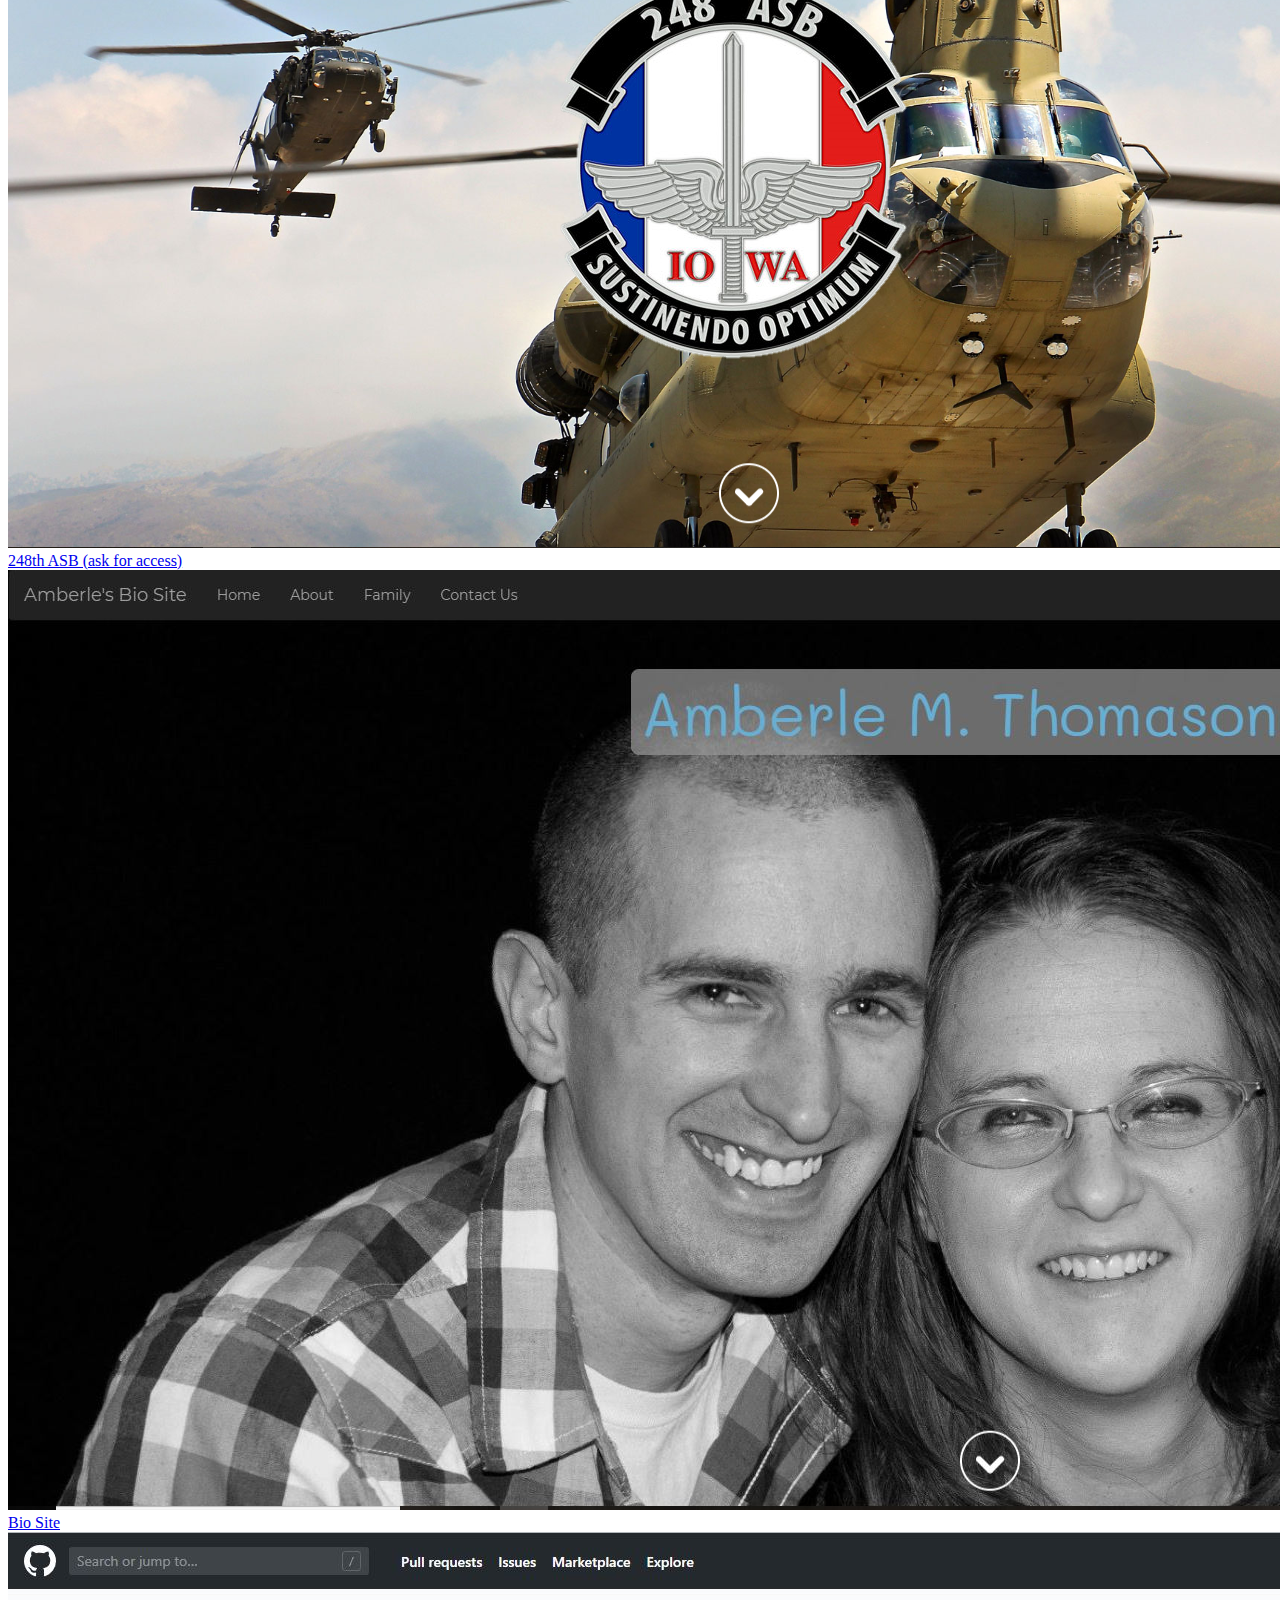
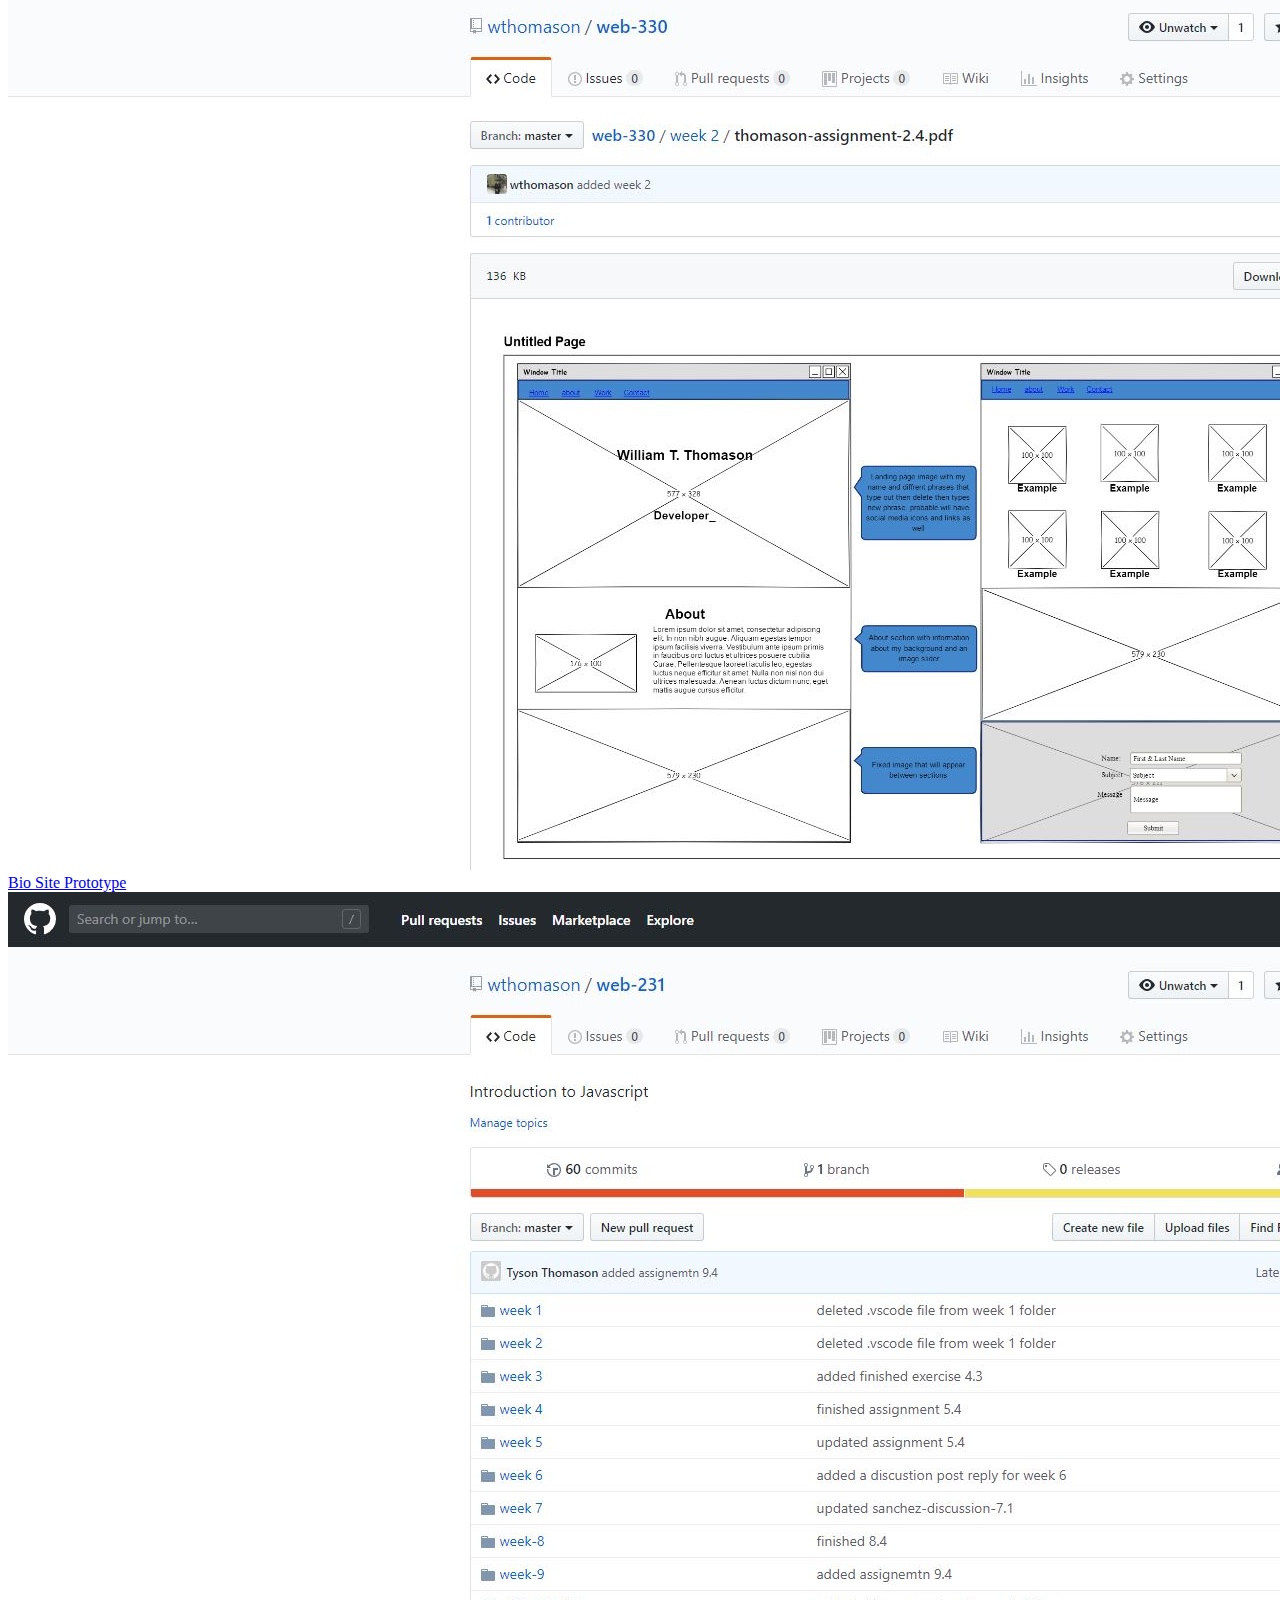
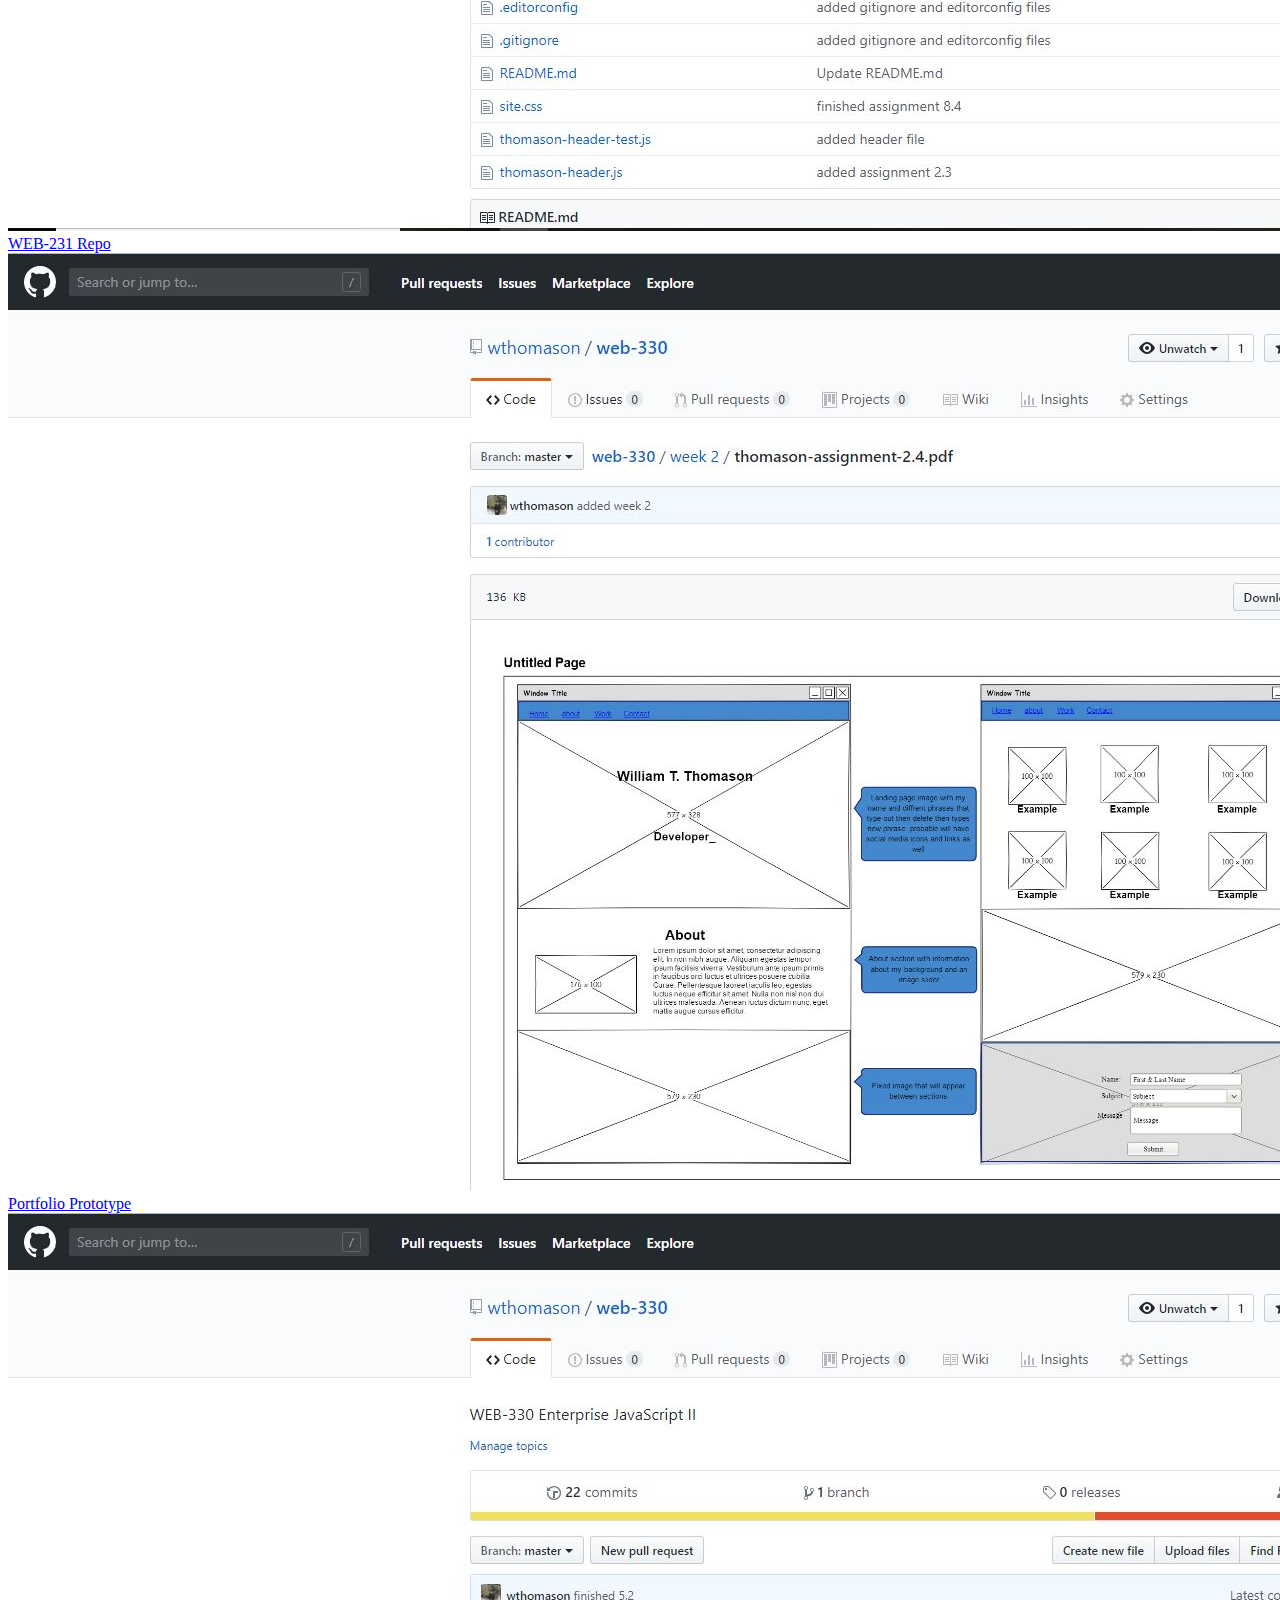
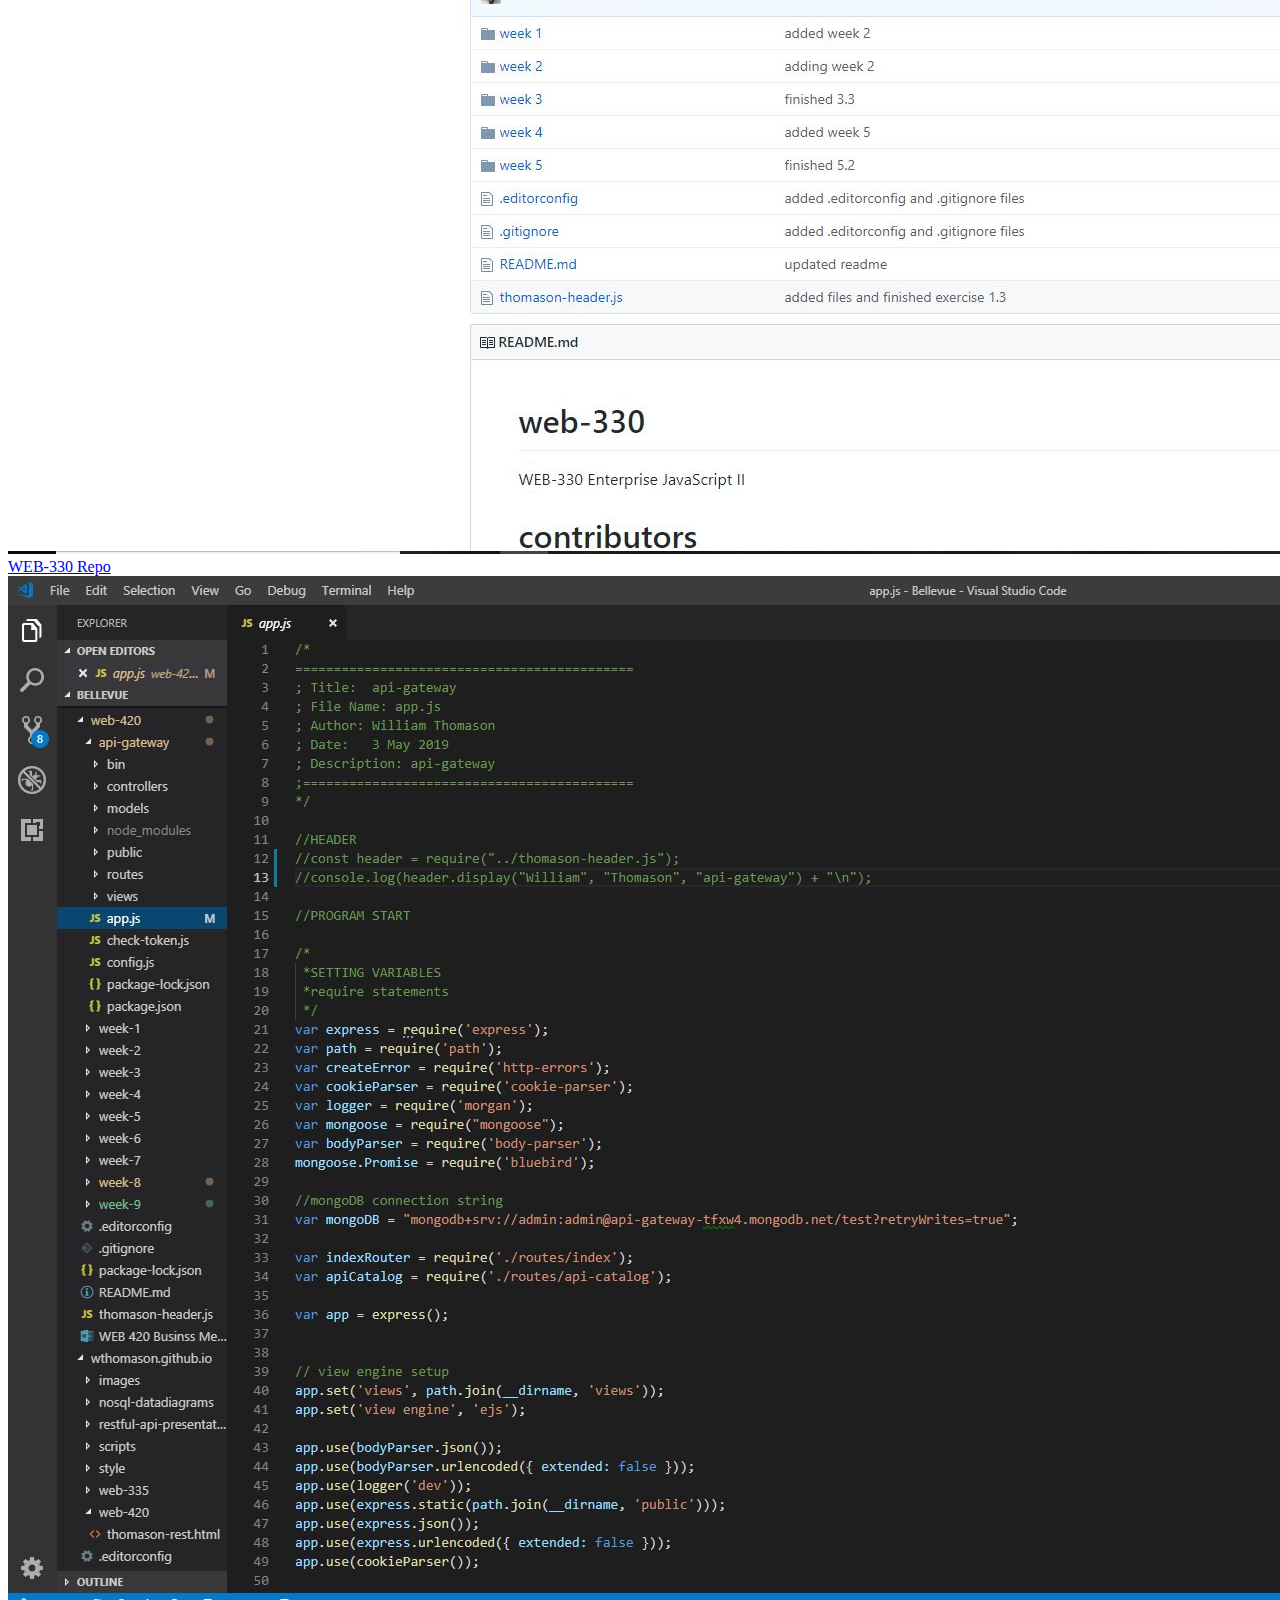
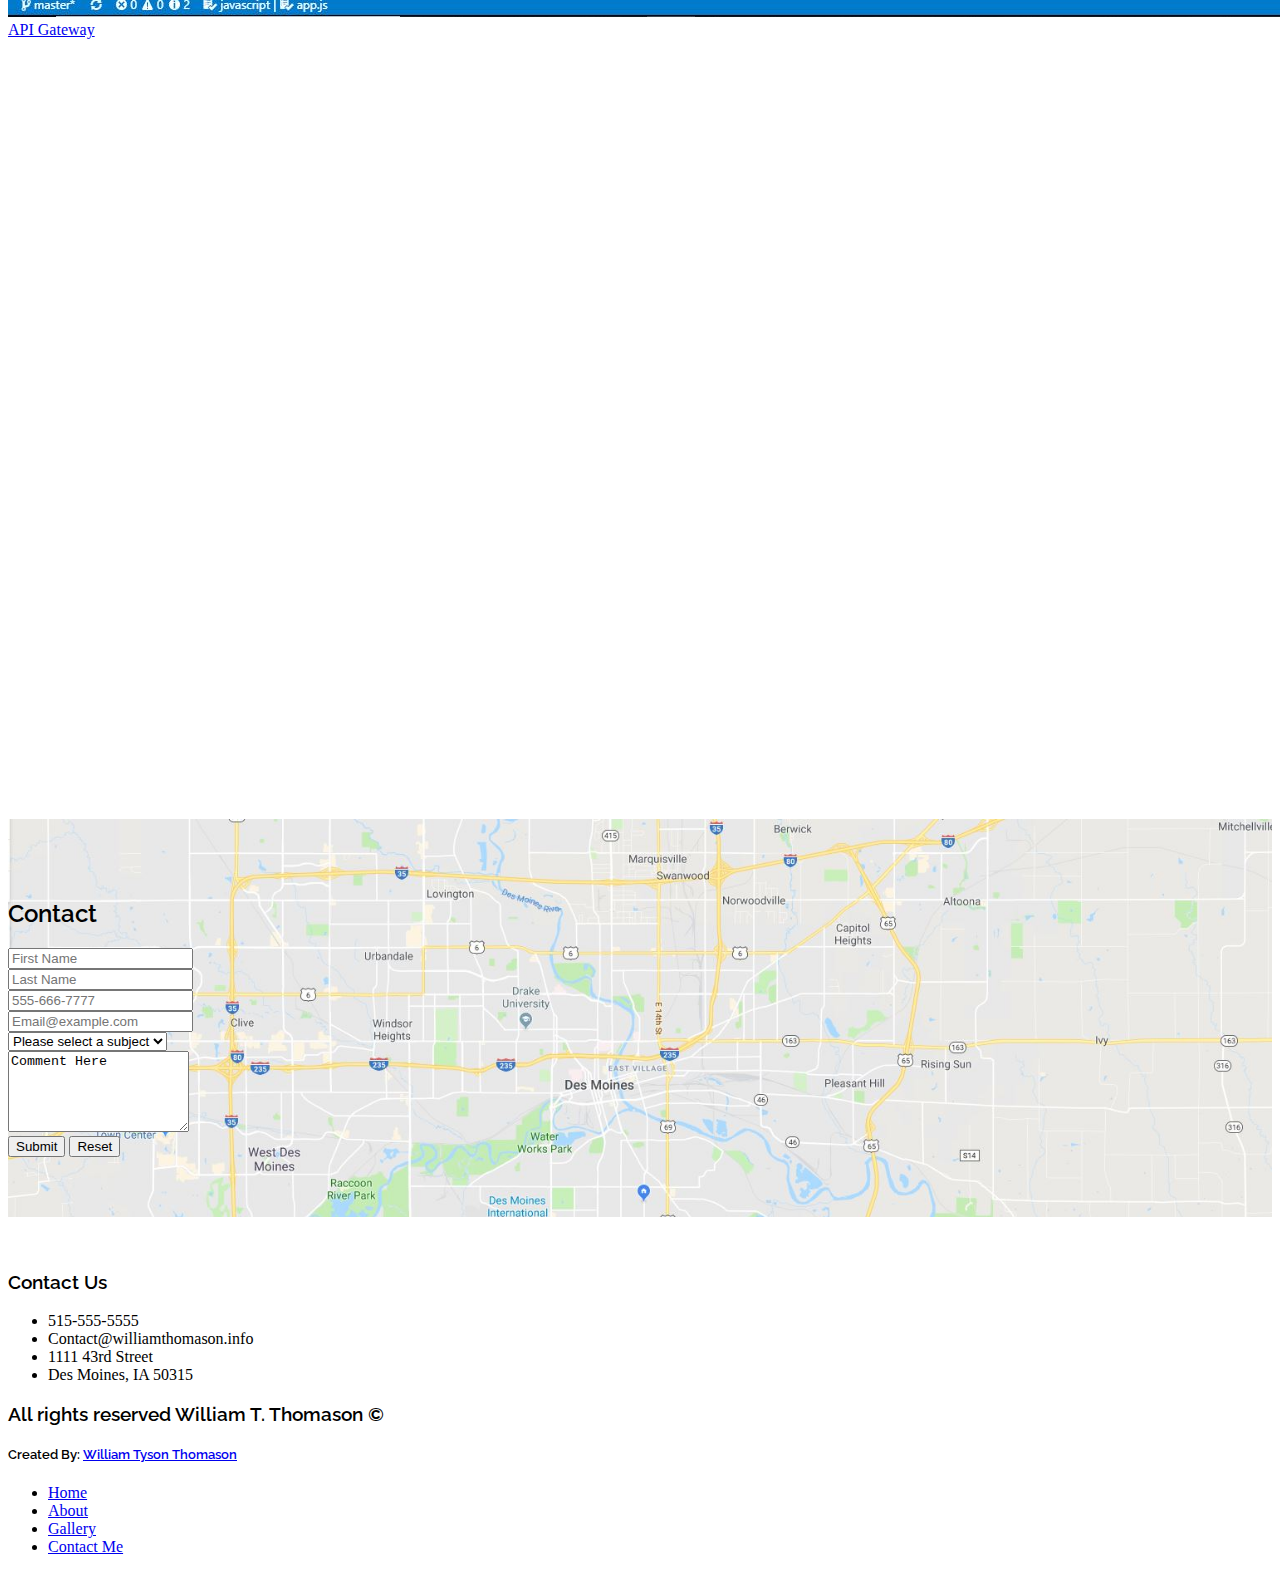
==== commit 7a6e75ef: "updated nav bar" ====
--- a/index.html
+++ b/index.html
@@ -73,7 +73,7 @@
                       <div class="dropdown-menu" aria-labelledby="navbarDropdown">
                         <a class="nav-link dropdown-item" href="web-420/thomason-rest.html">REST Presentations</a>
                         <div class="dropdown-divider"></div>
-                        <a class="nav-link dropdown-item" href="web-430/thomason-tech-value-stream.html">REST Presentations</a>
+                        <a class="nav-link dropdown-item" href="web-430/thomason-tech-value-stream.html">DevOps Presentations</a>
                       </div>
                     </li>
                   <li class="nav-item">
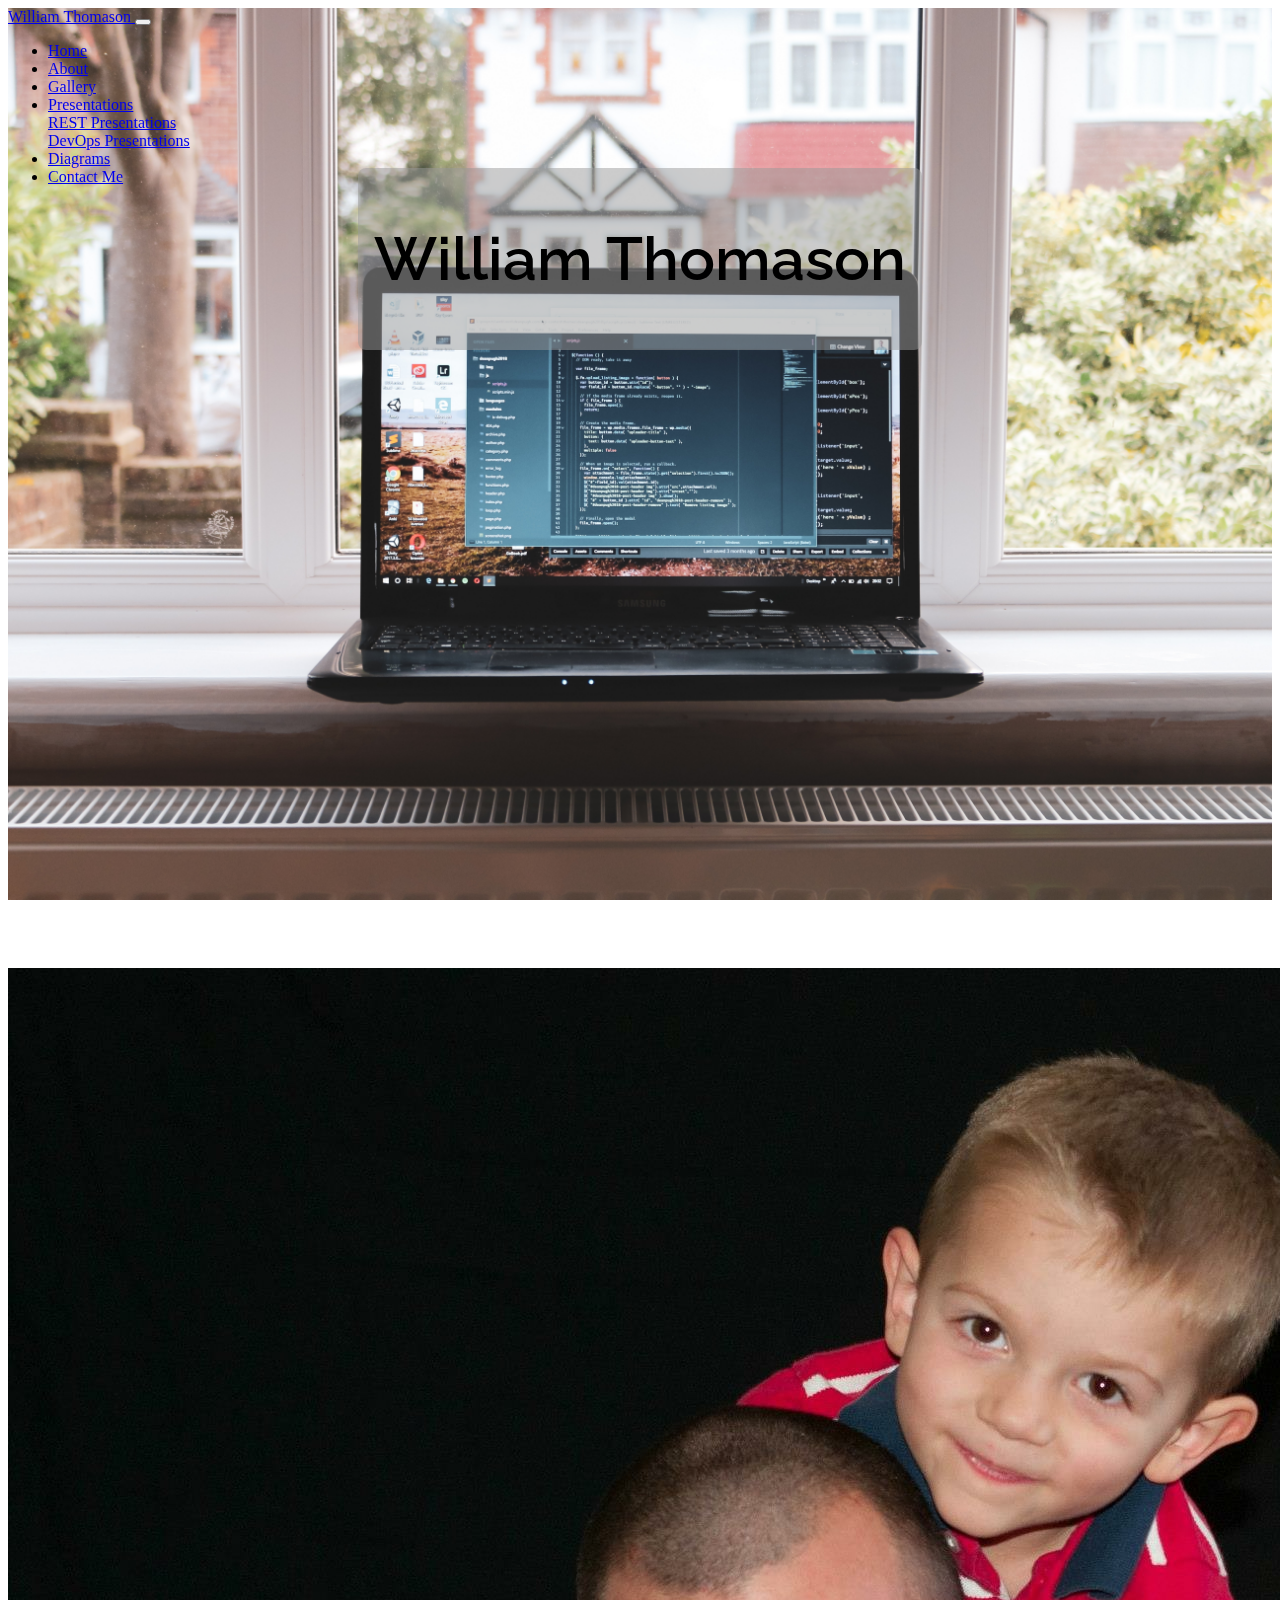
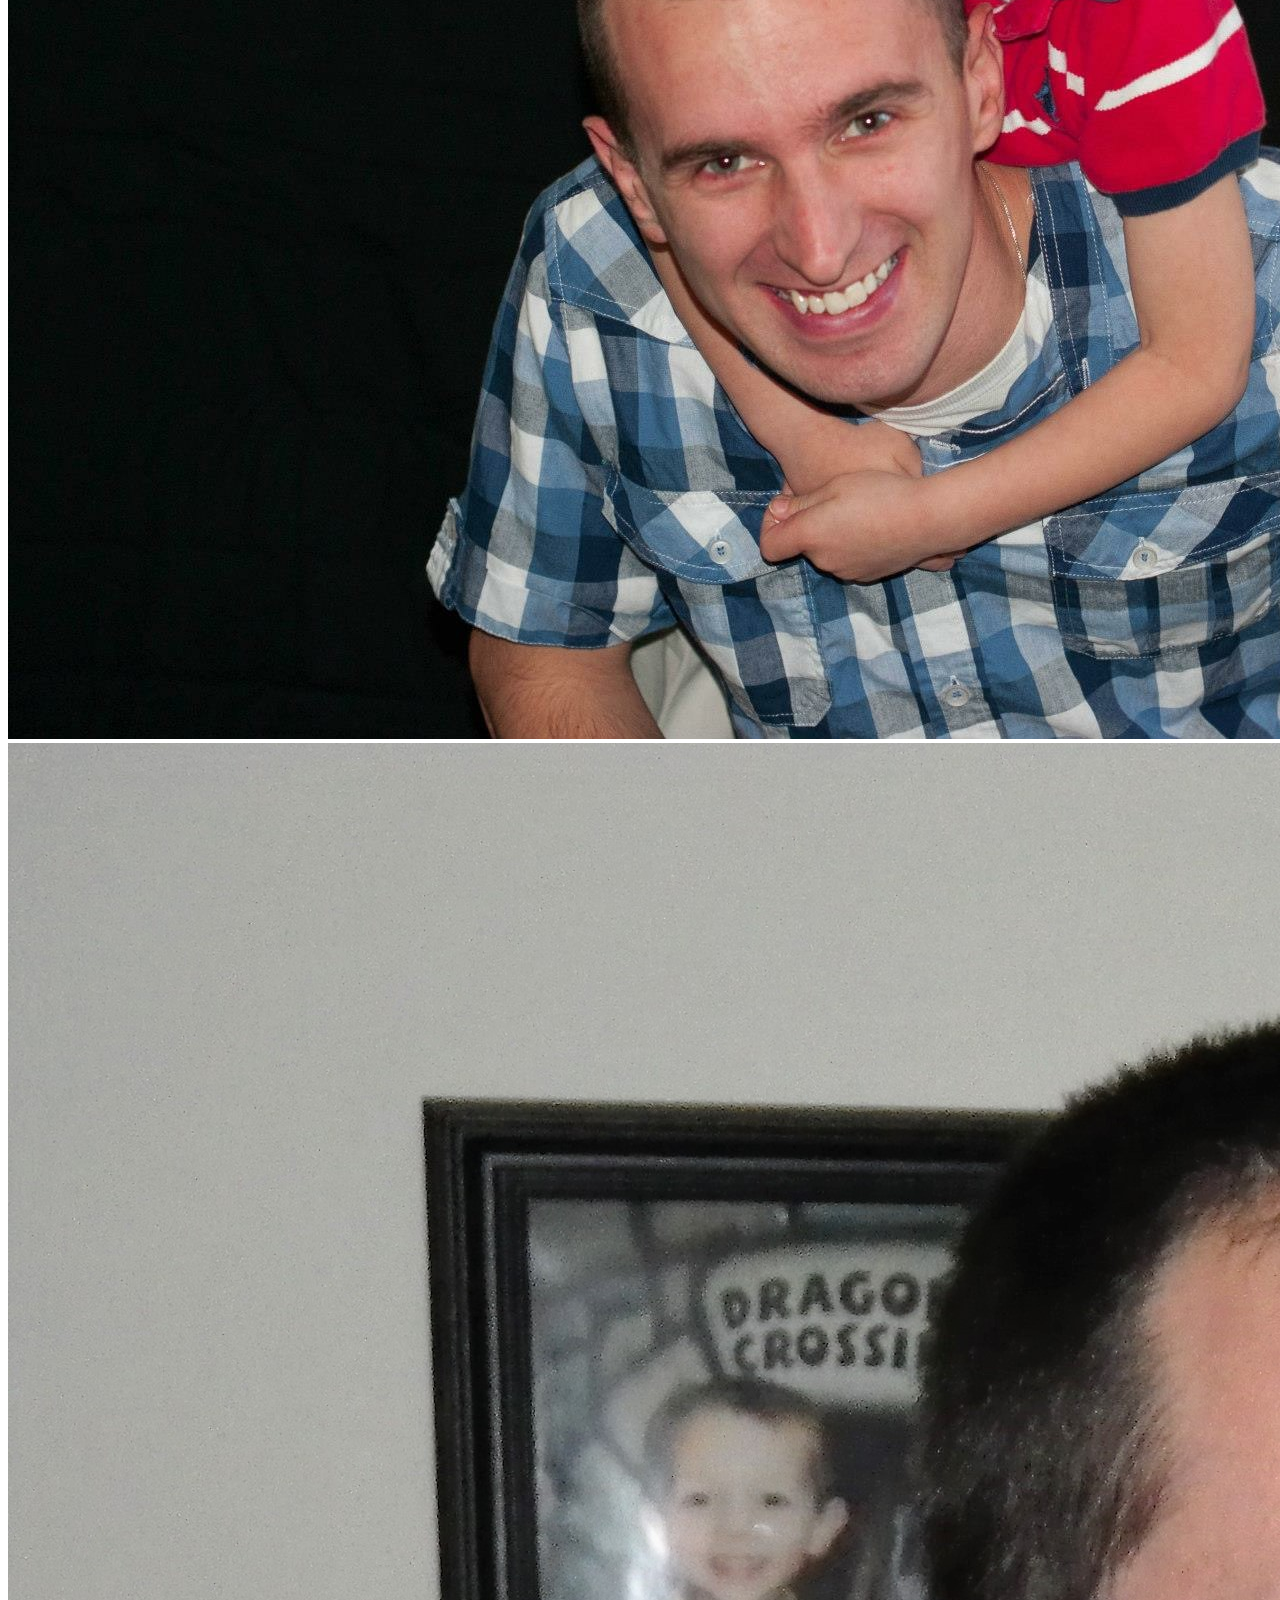
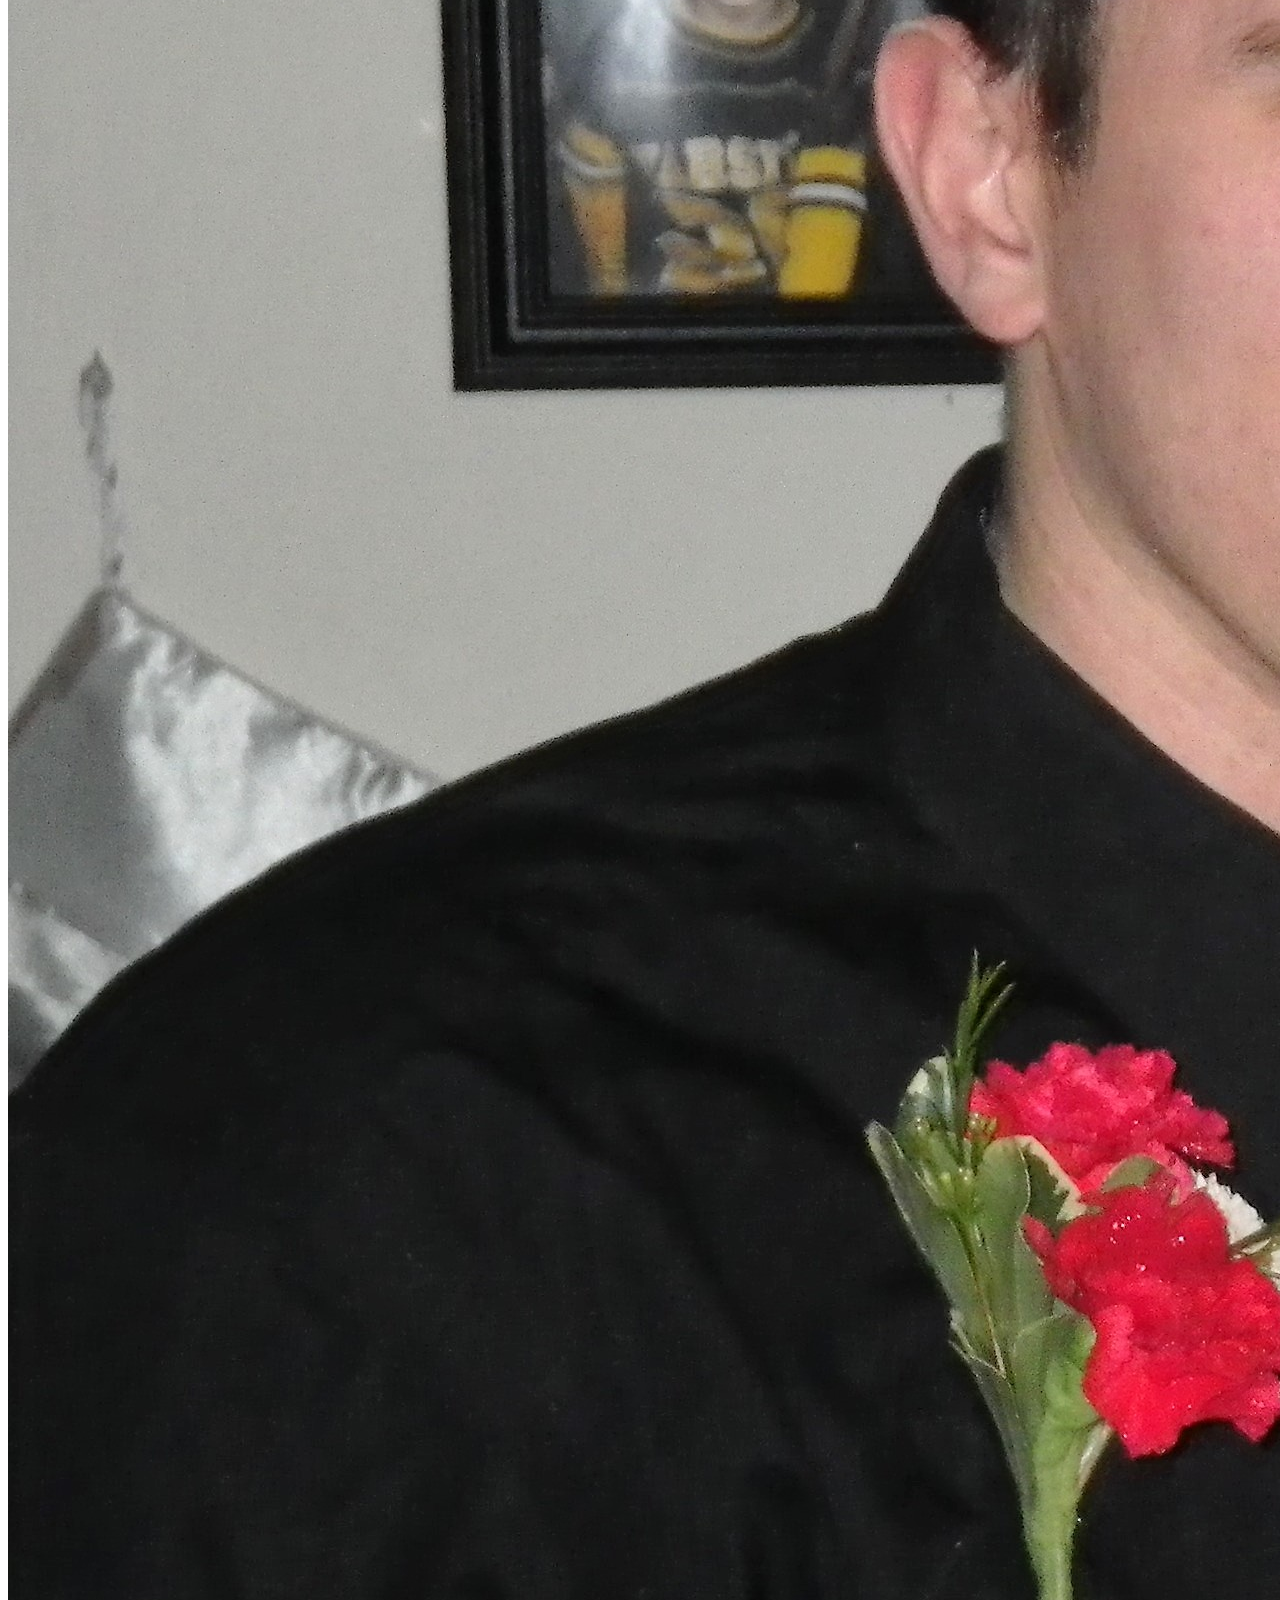
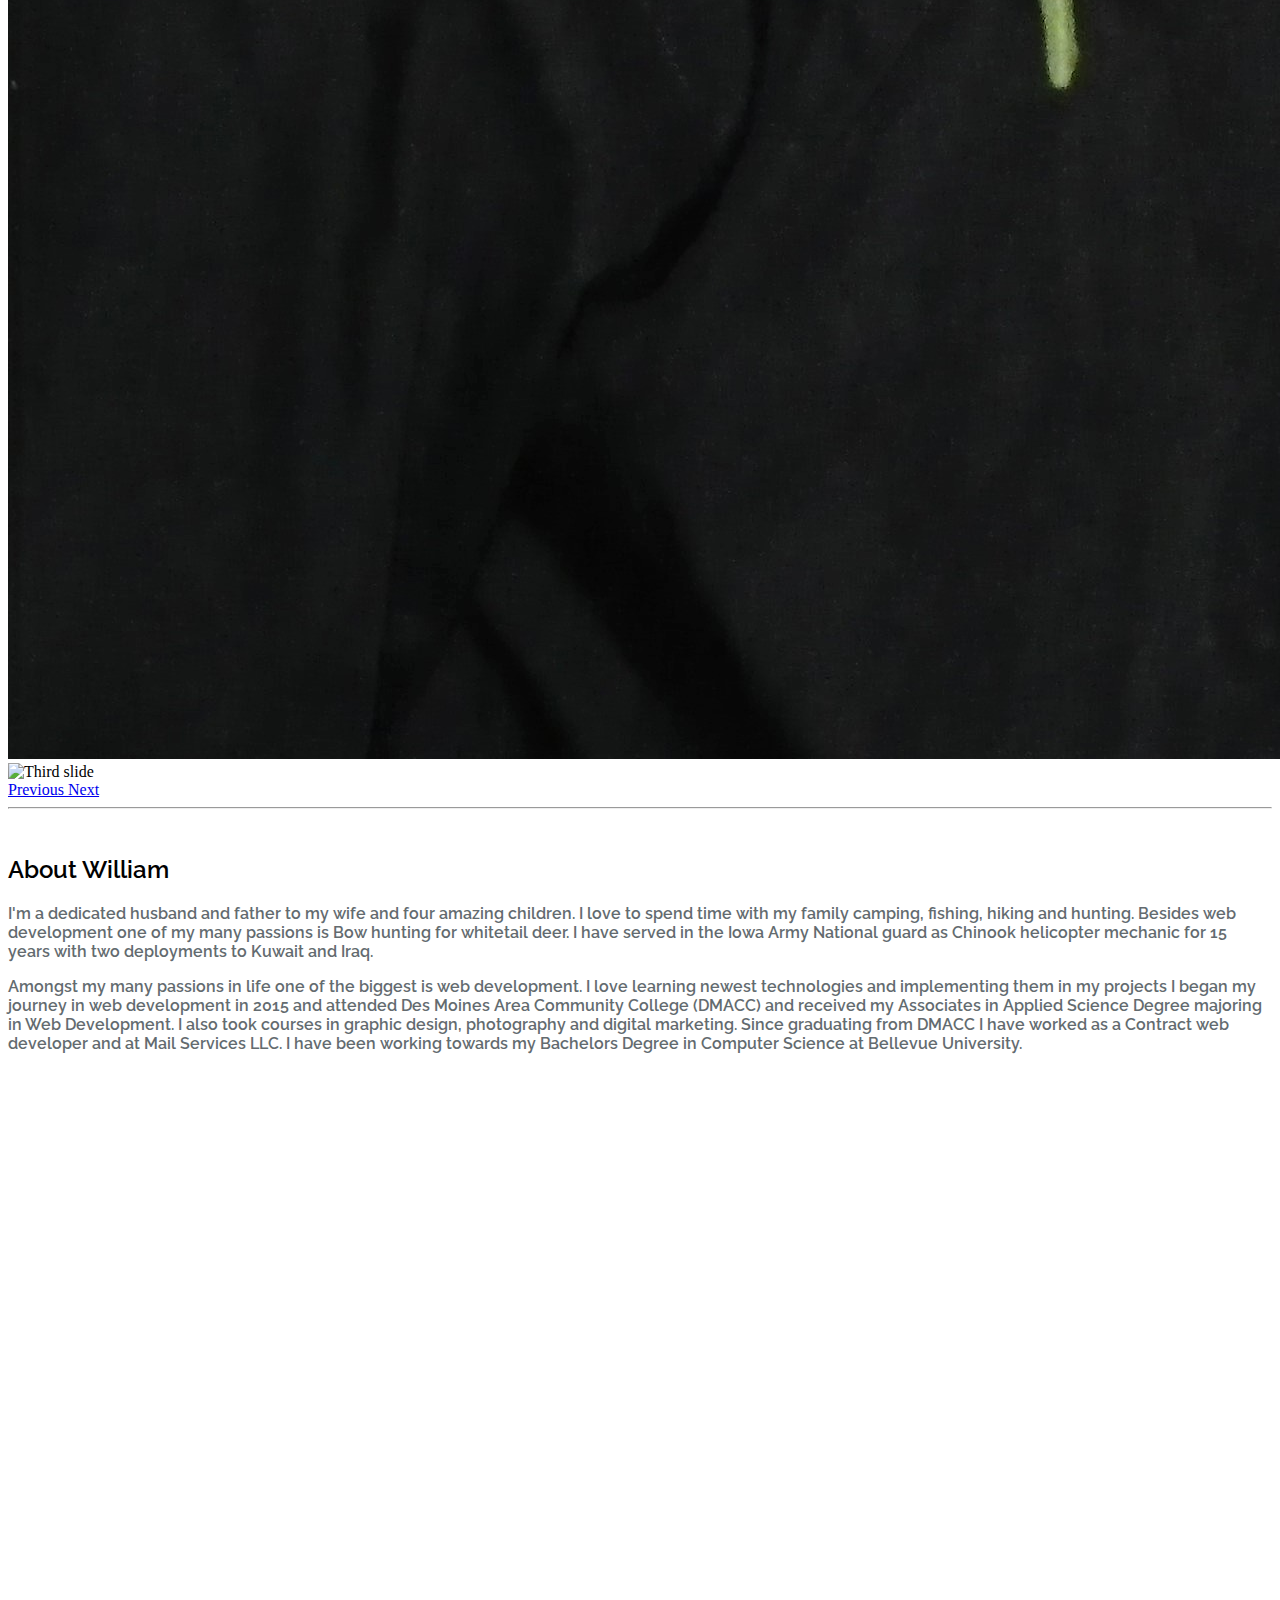
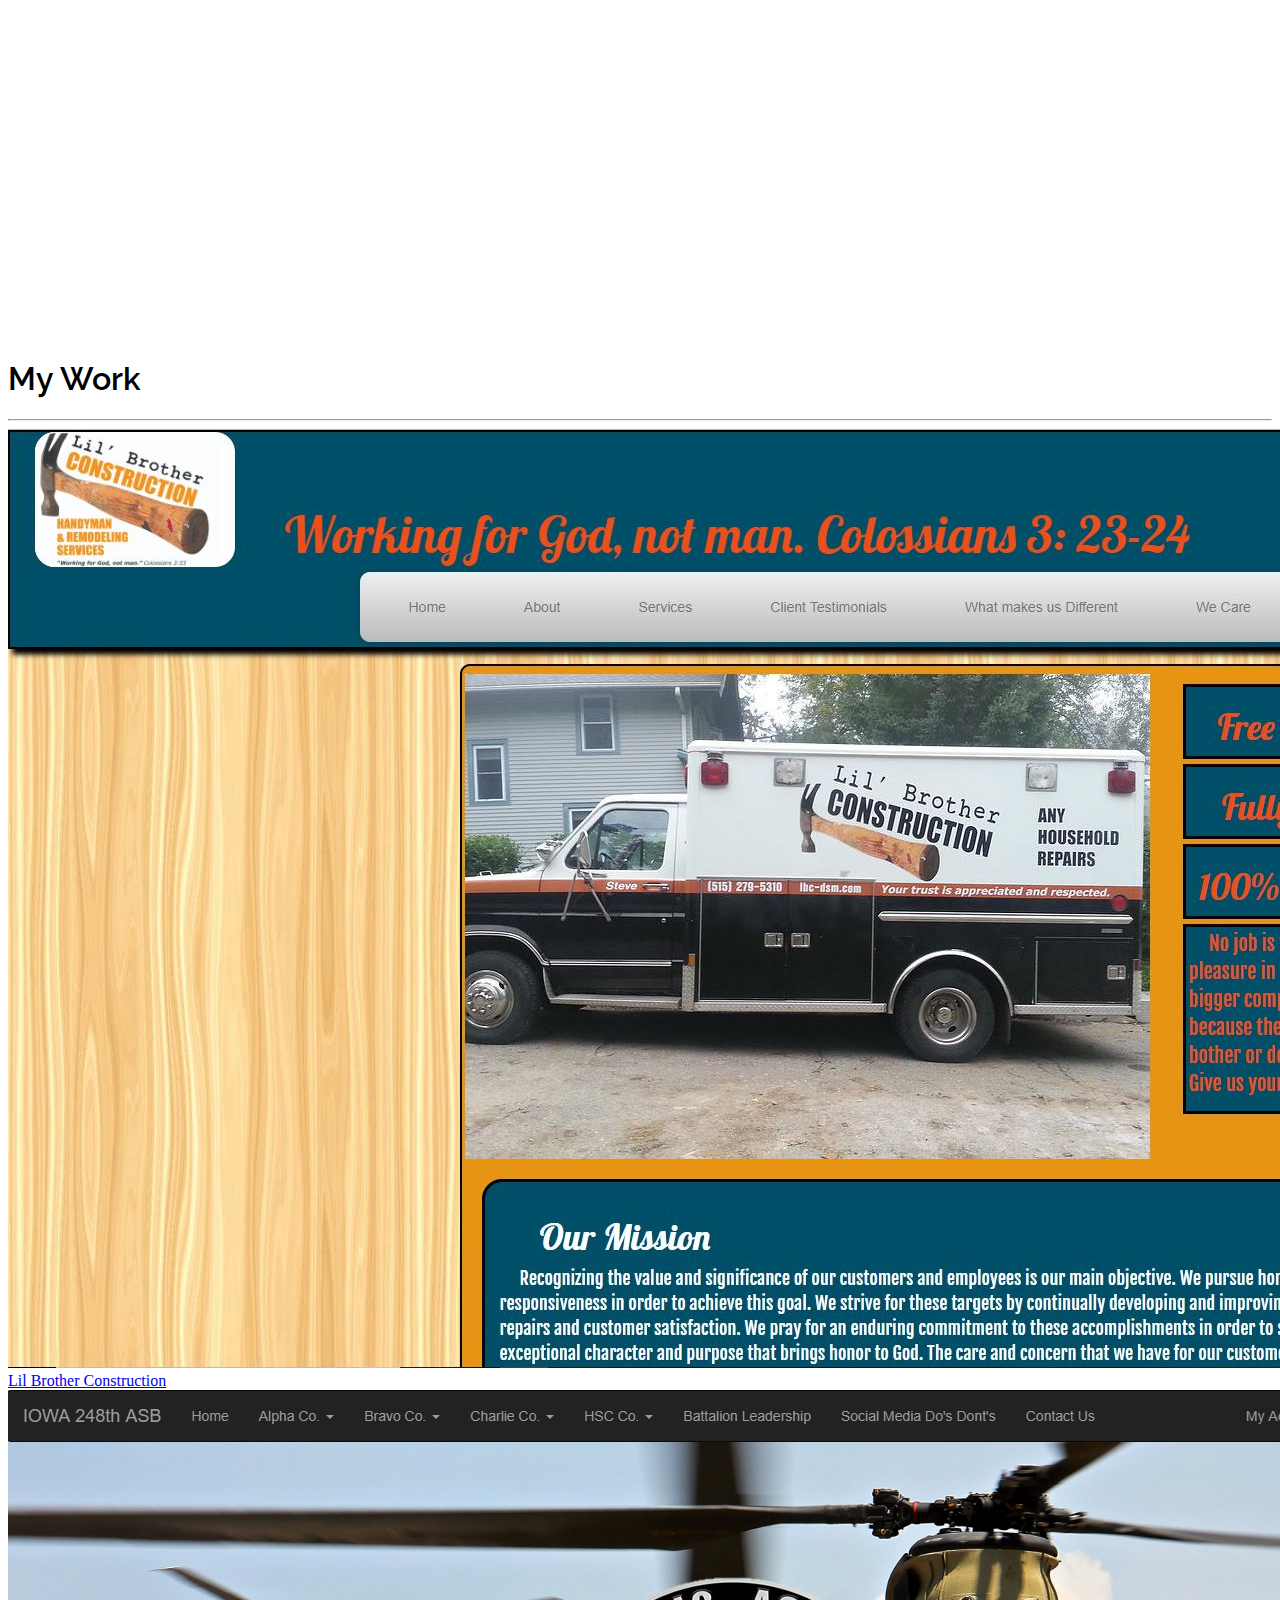
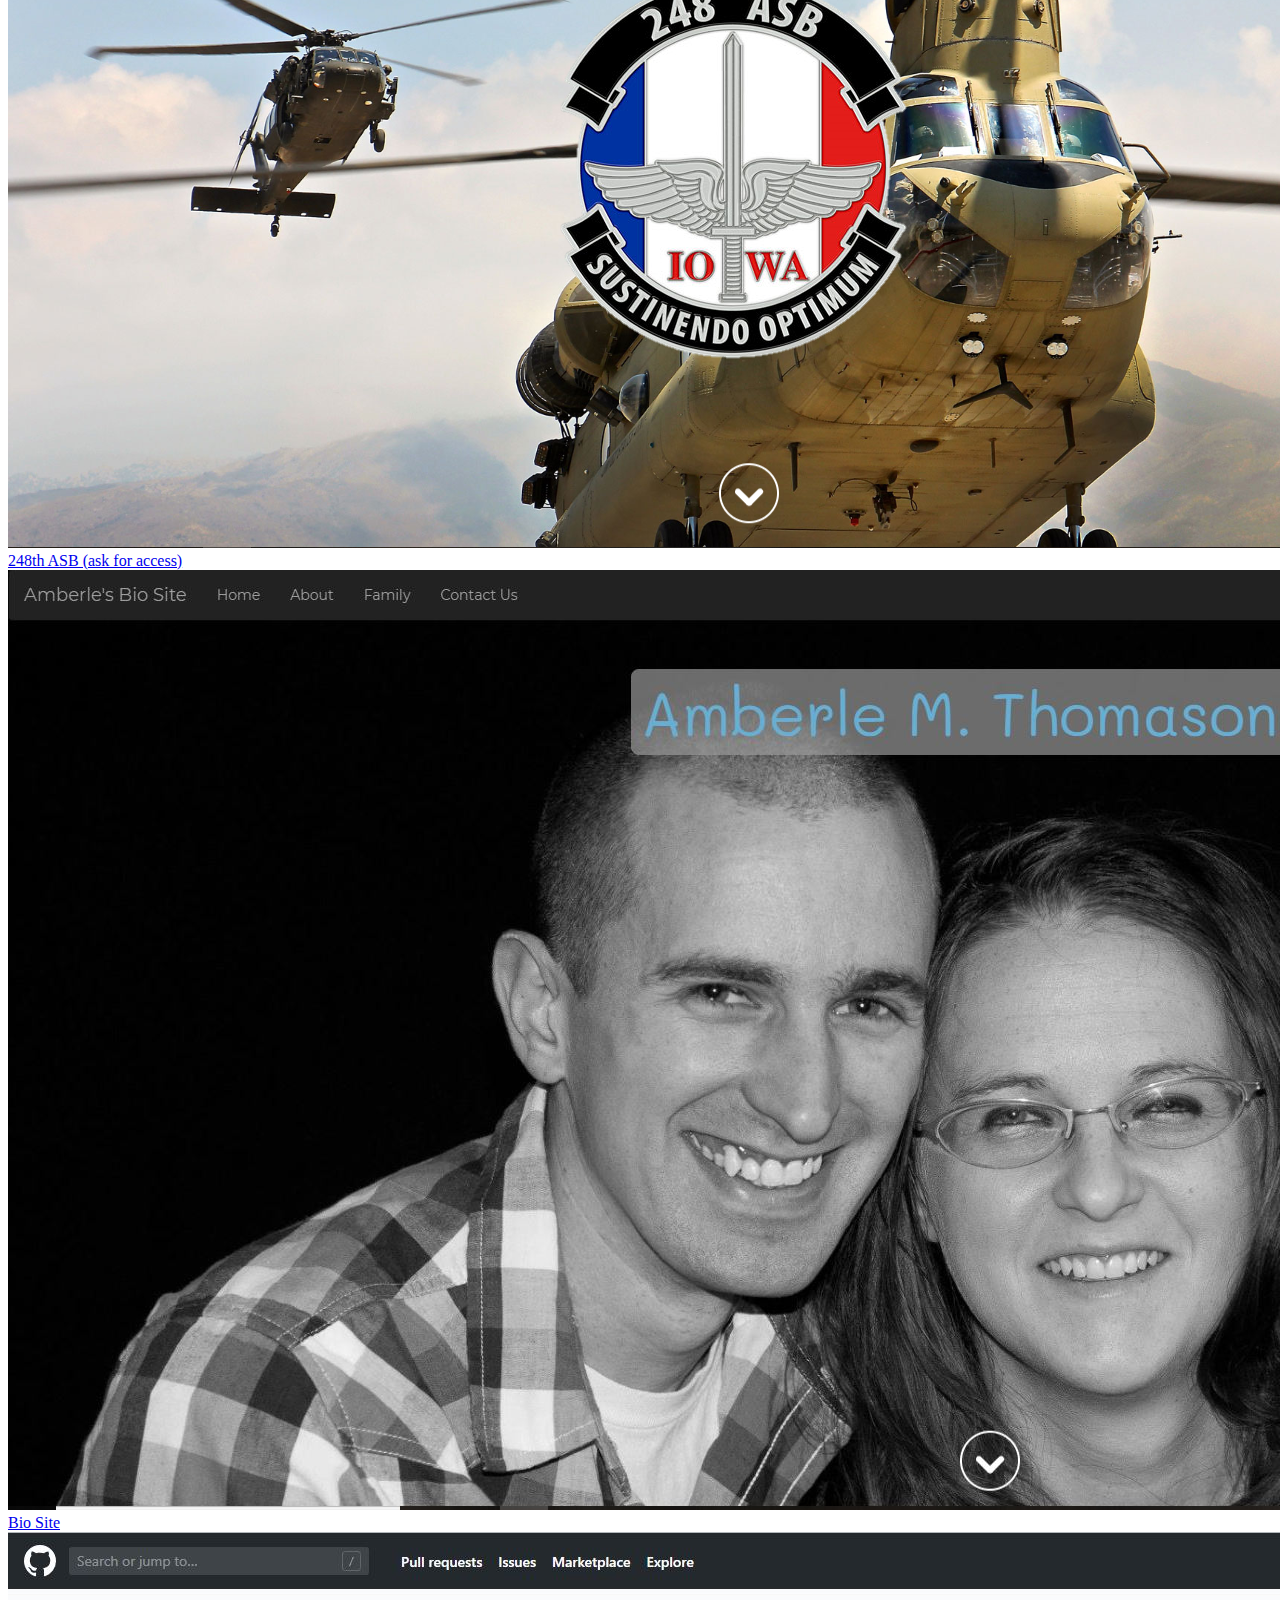
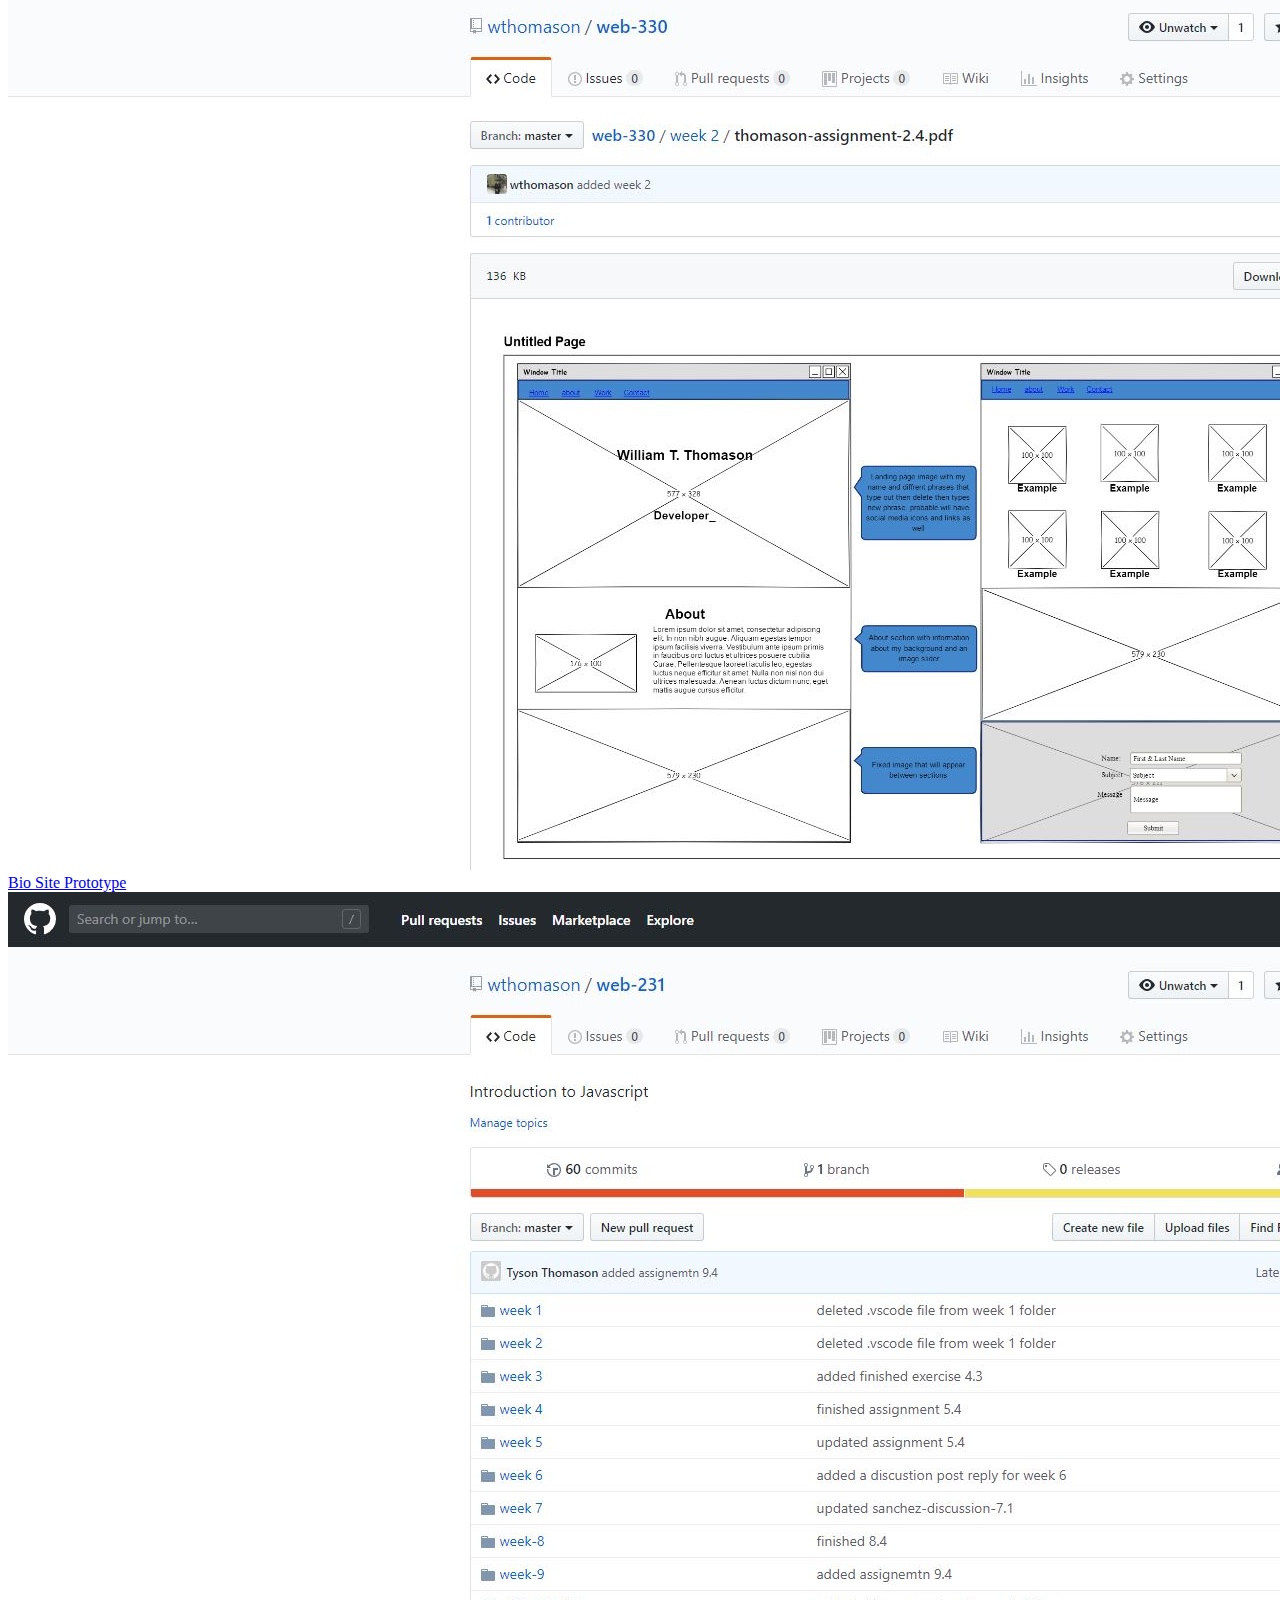
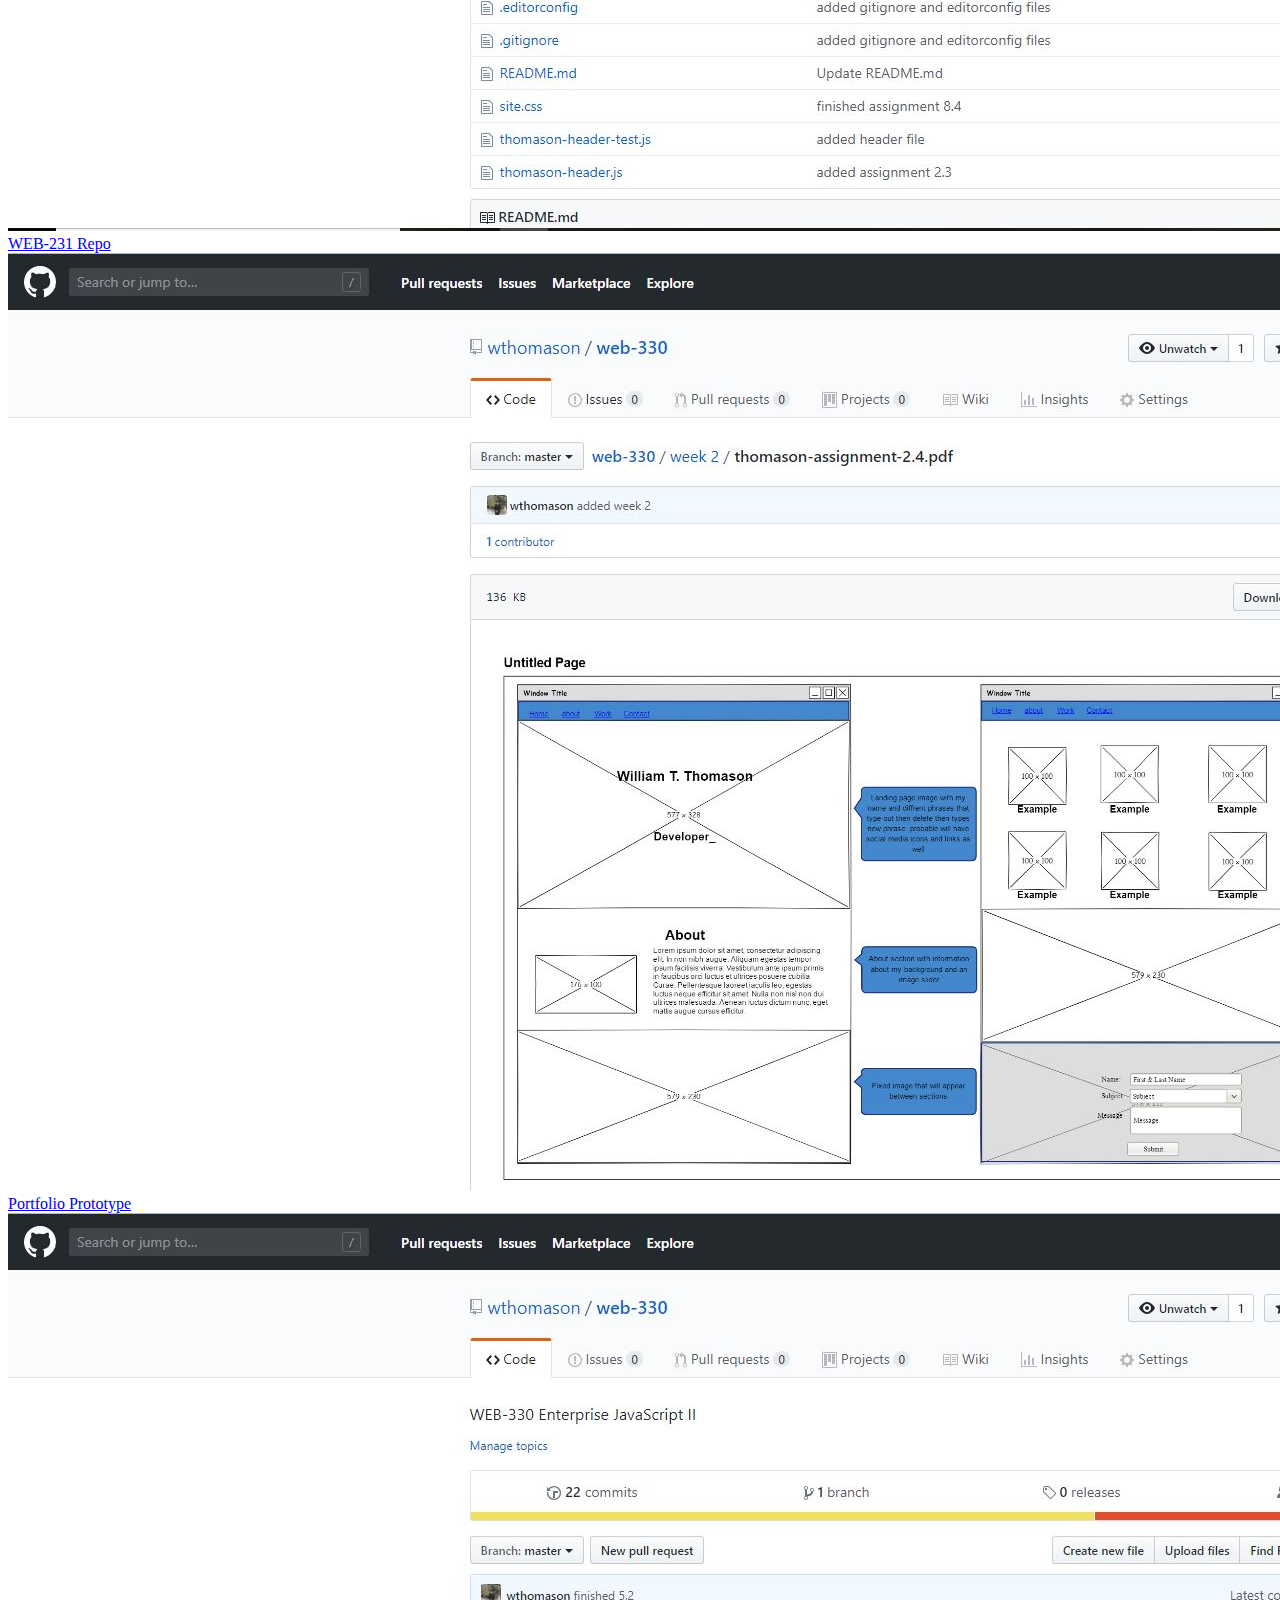
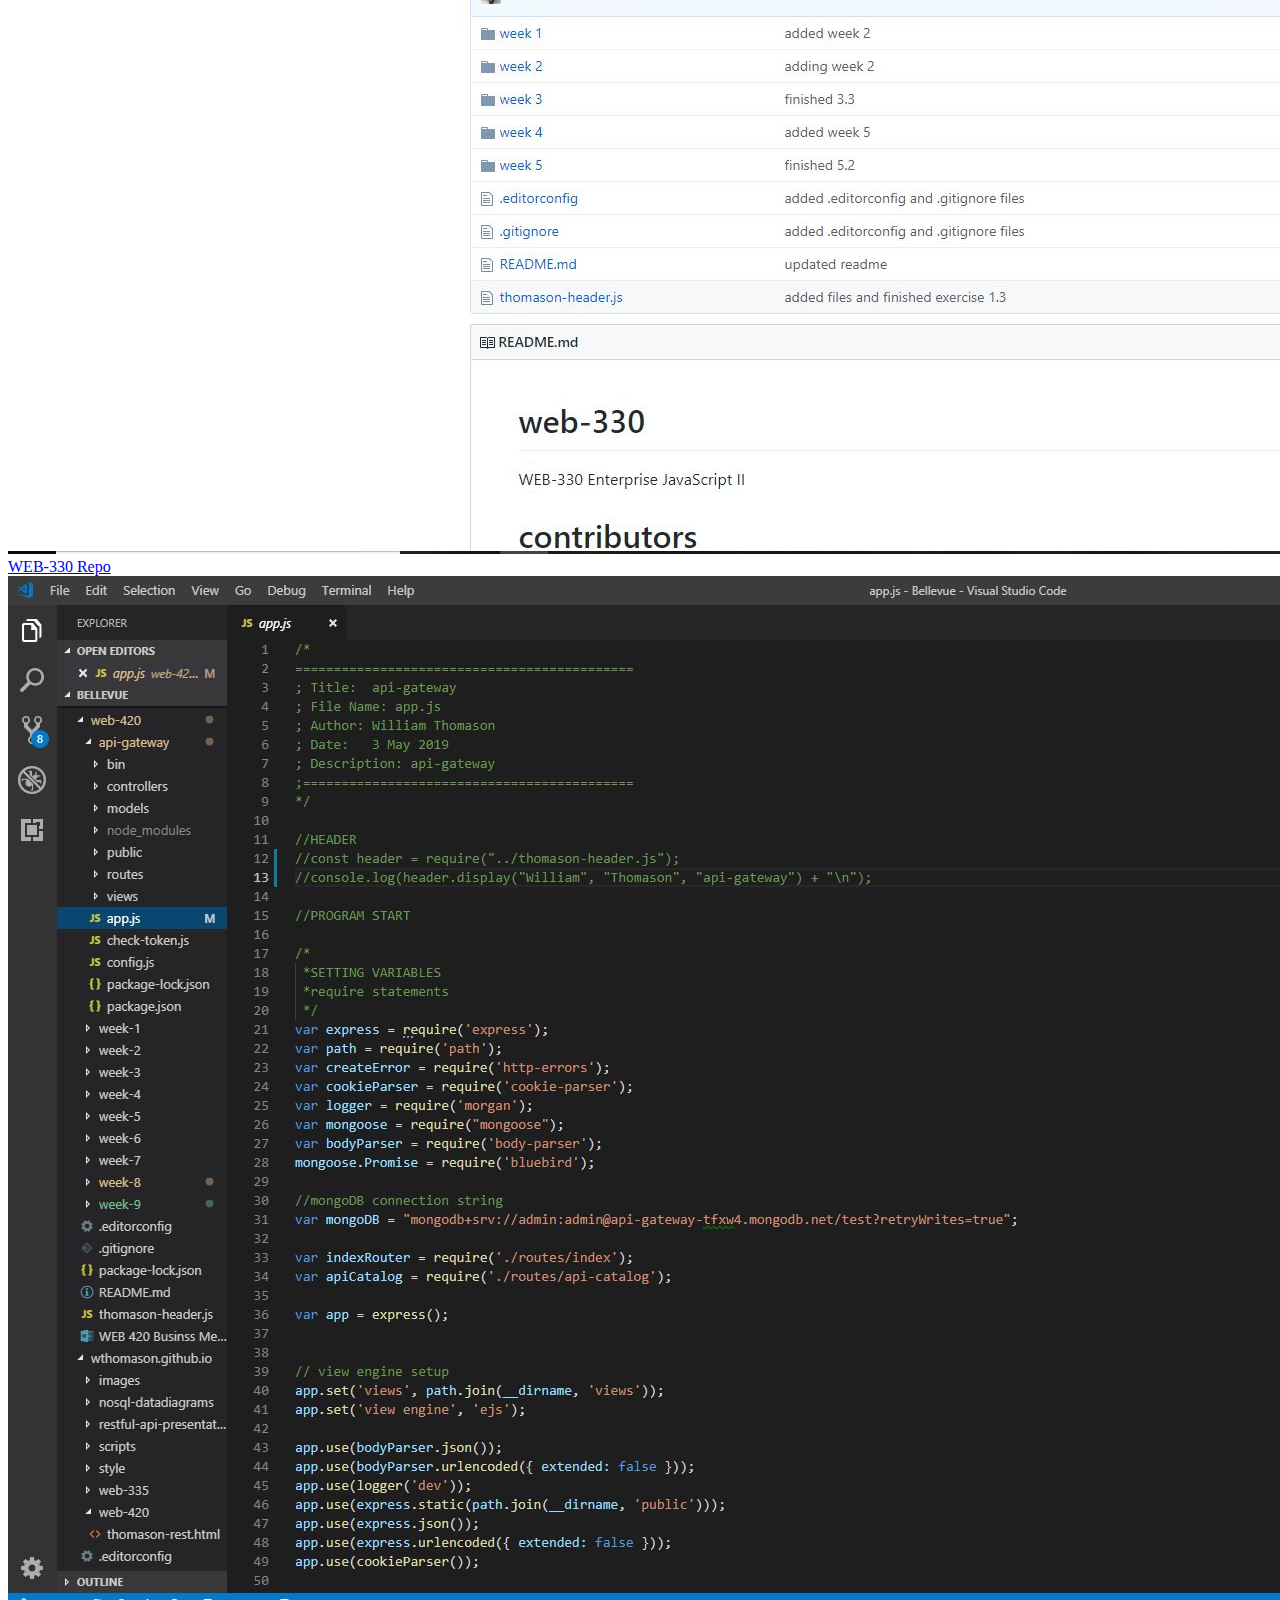
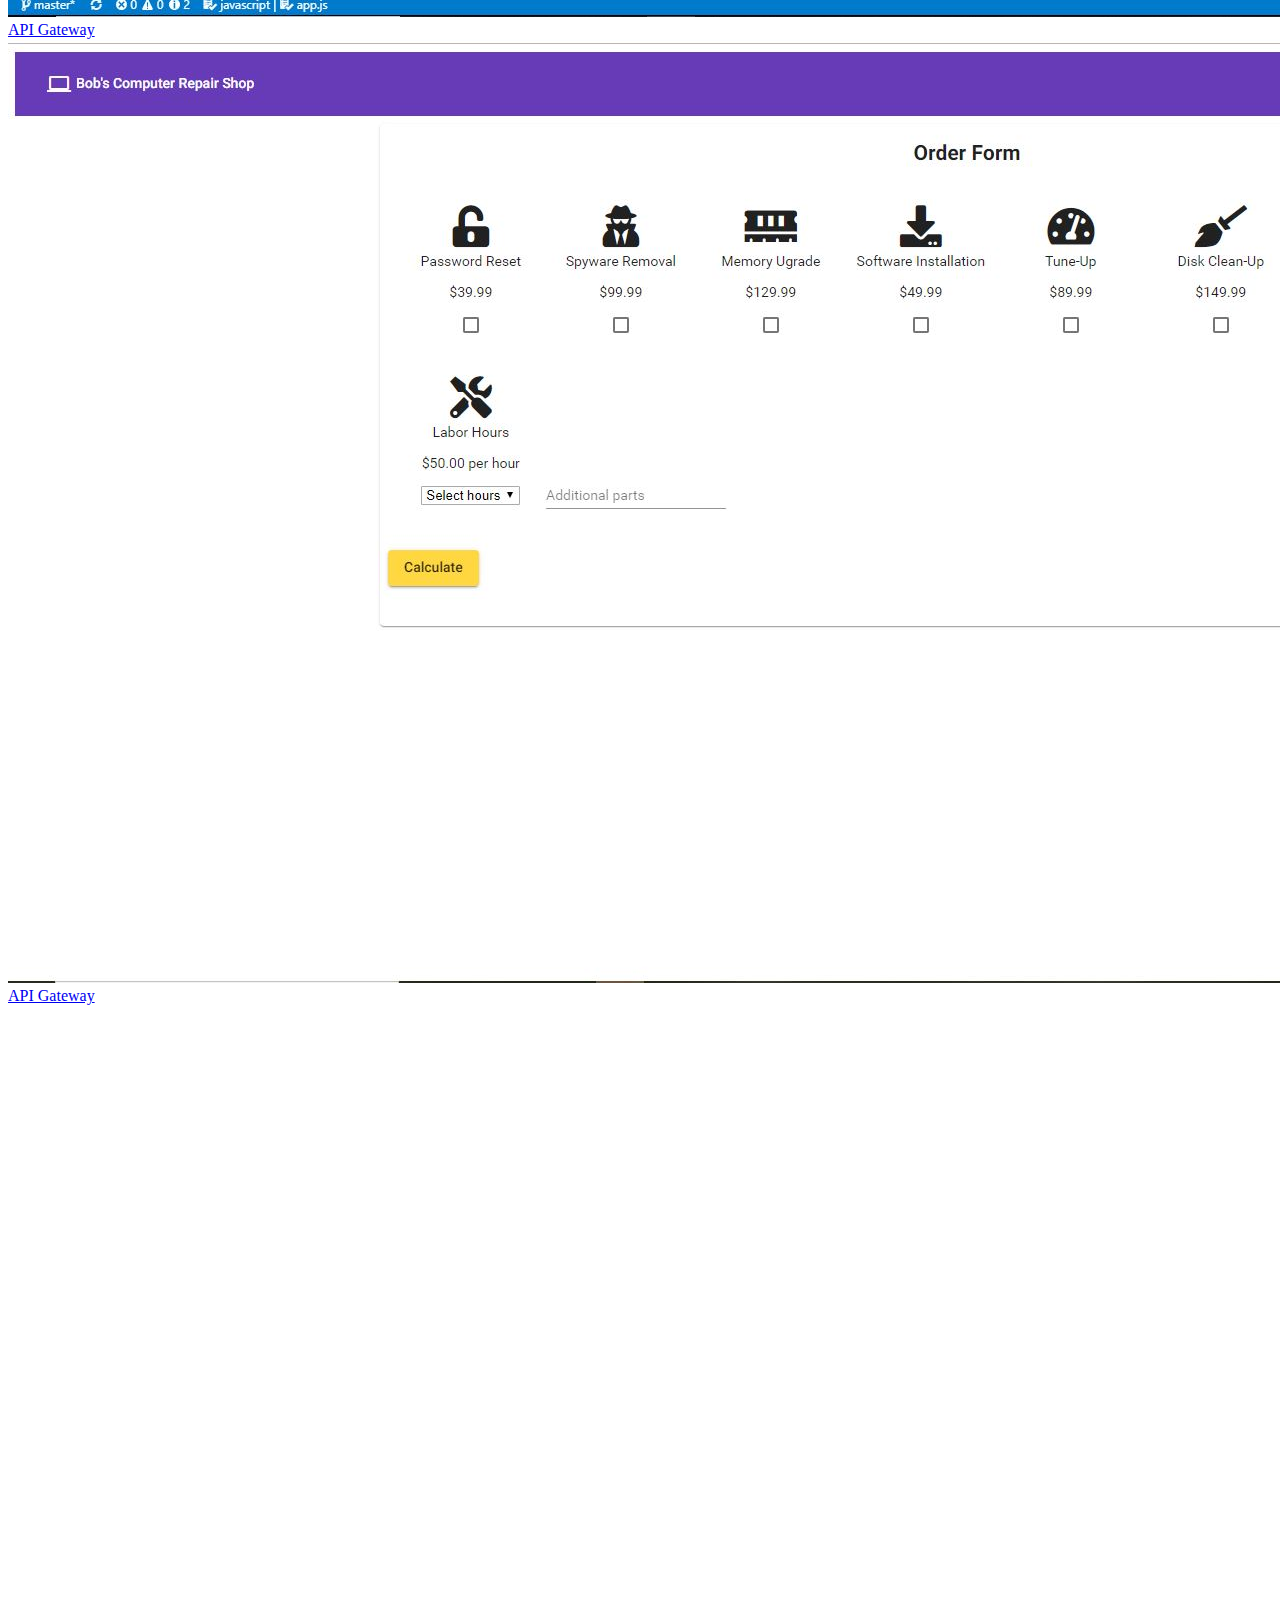
==== commit 34c5631d: "added 425 final" ====
--- a/index.html
+++ b/index.html
@@ -201,6 +201,11 @@
                 <img class="img-fluid img-thumbnail" src="images/api-gateway.JPG" alt="">
               API Gateway</a>
         </div>
+        <div class="col-lg-3 col-md-4 col-6">
+            <a href="https://github.com/wthomason/web-425/tree/master/week-9/thomason-repair-shop" target="_blank" class="d-block mb-4 h-100">
+                  <img class="img-fluid img-thumbnail" src="images/425-final.JPG" alt="">
+                API Gateway</a>
+        </div>
 
       </div>
     </div>
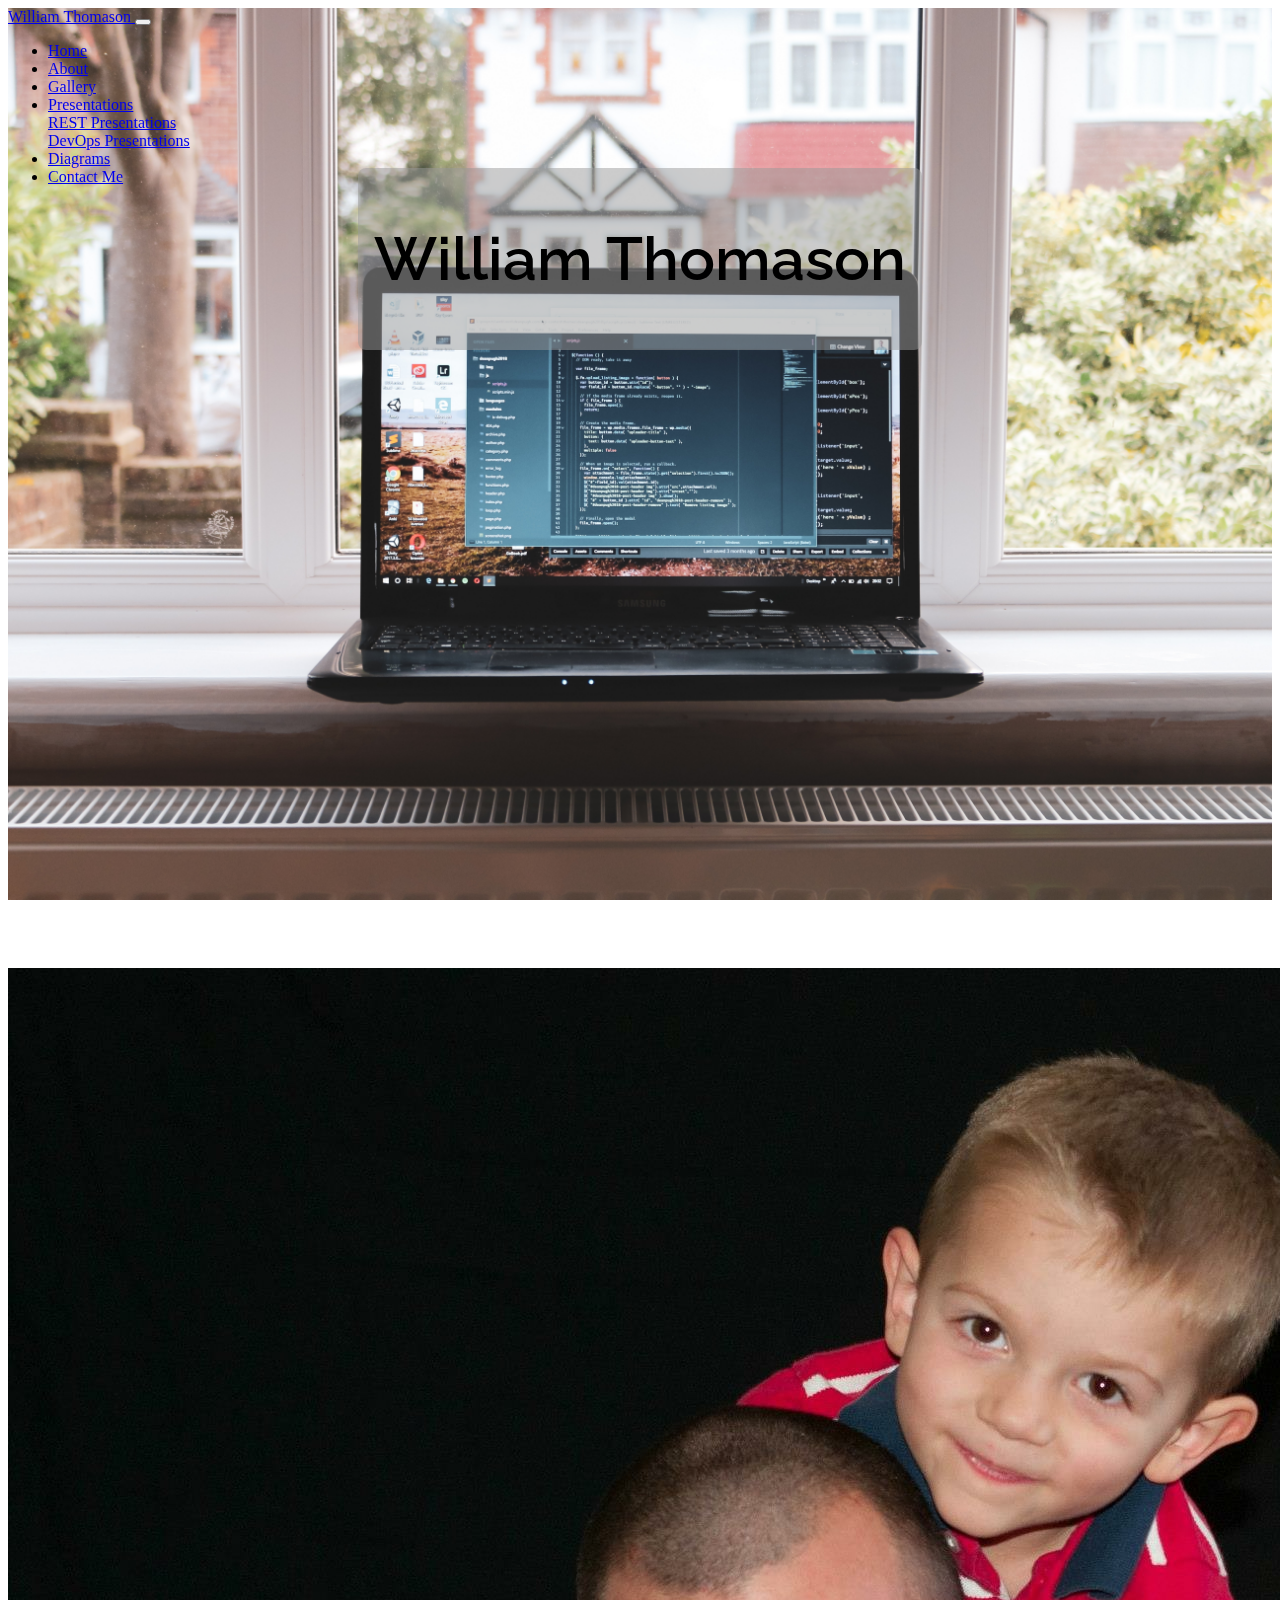
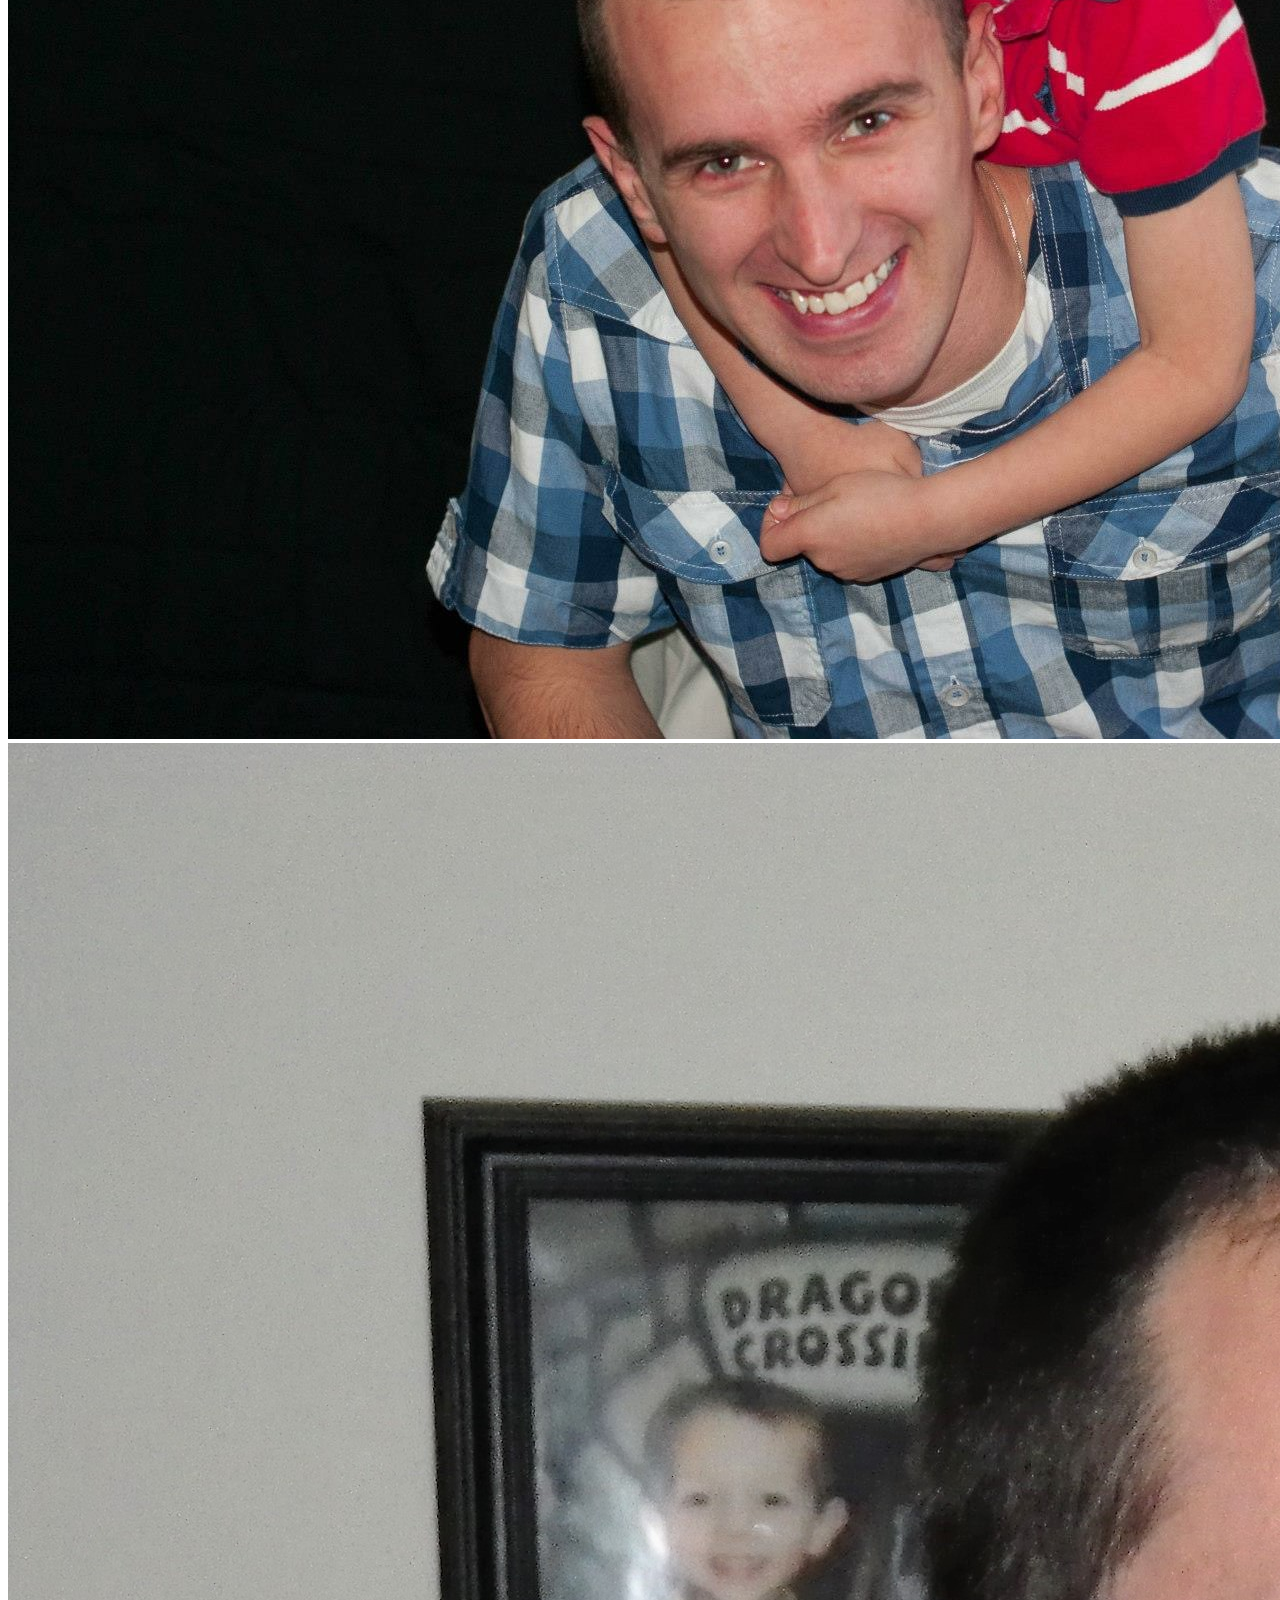
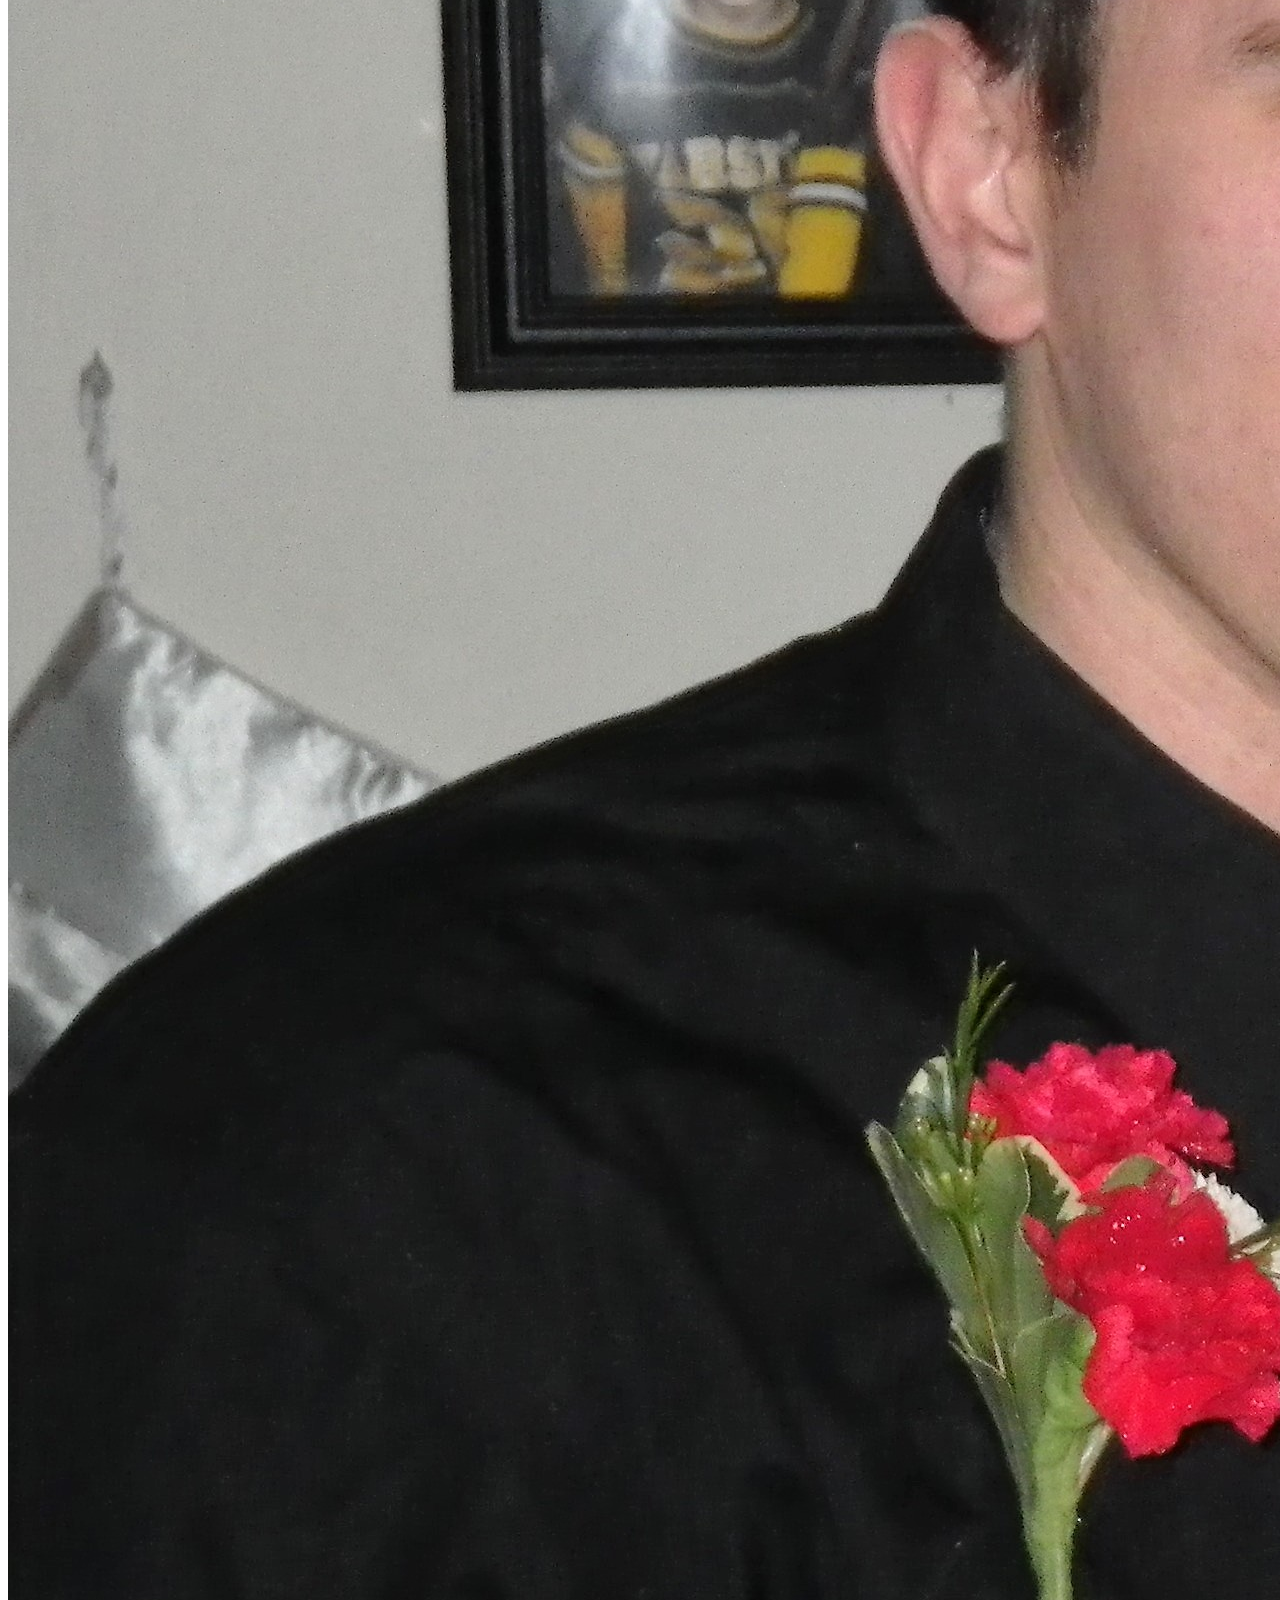
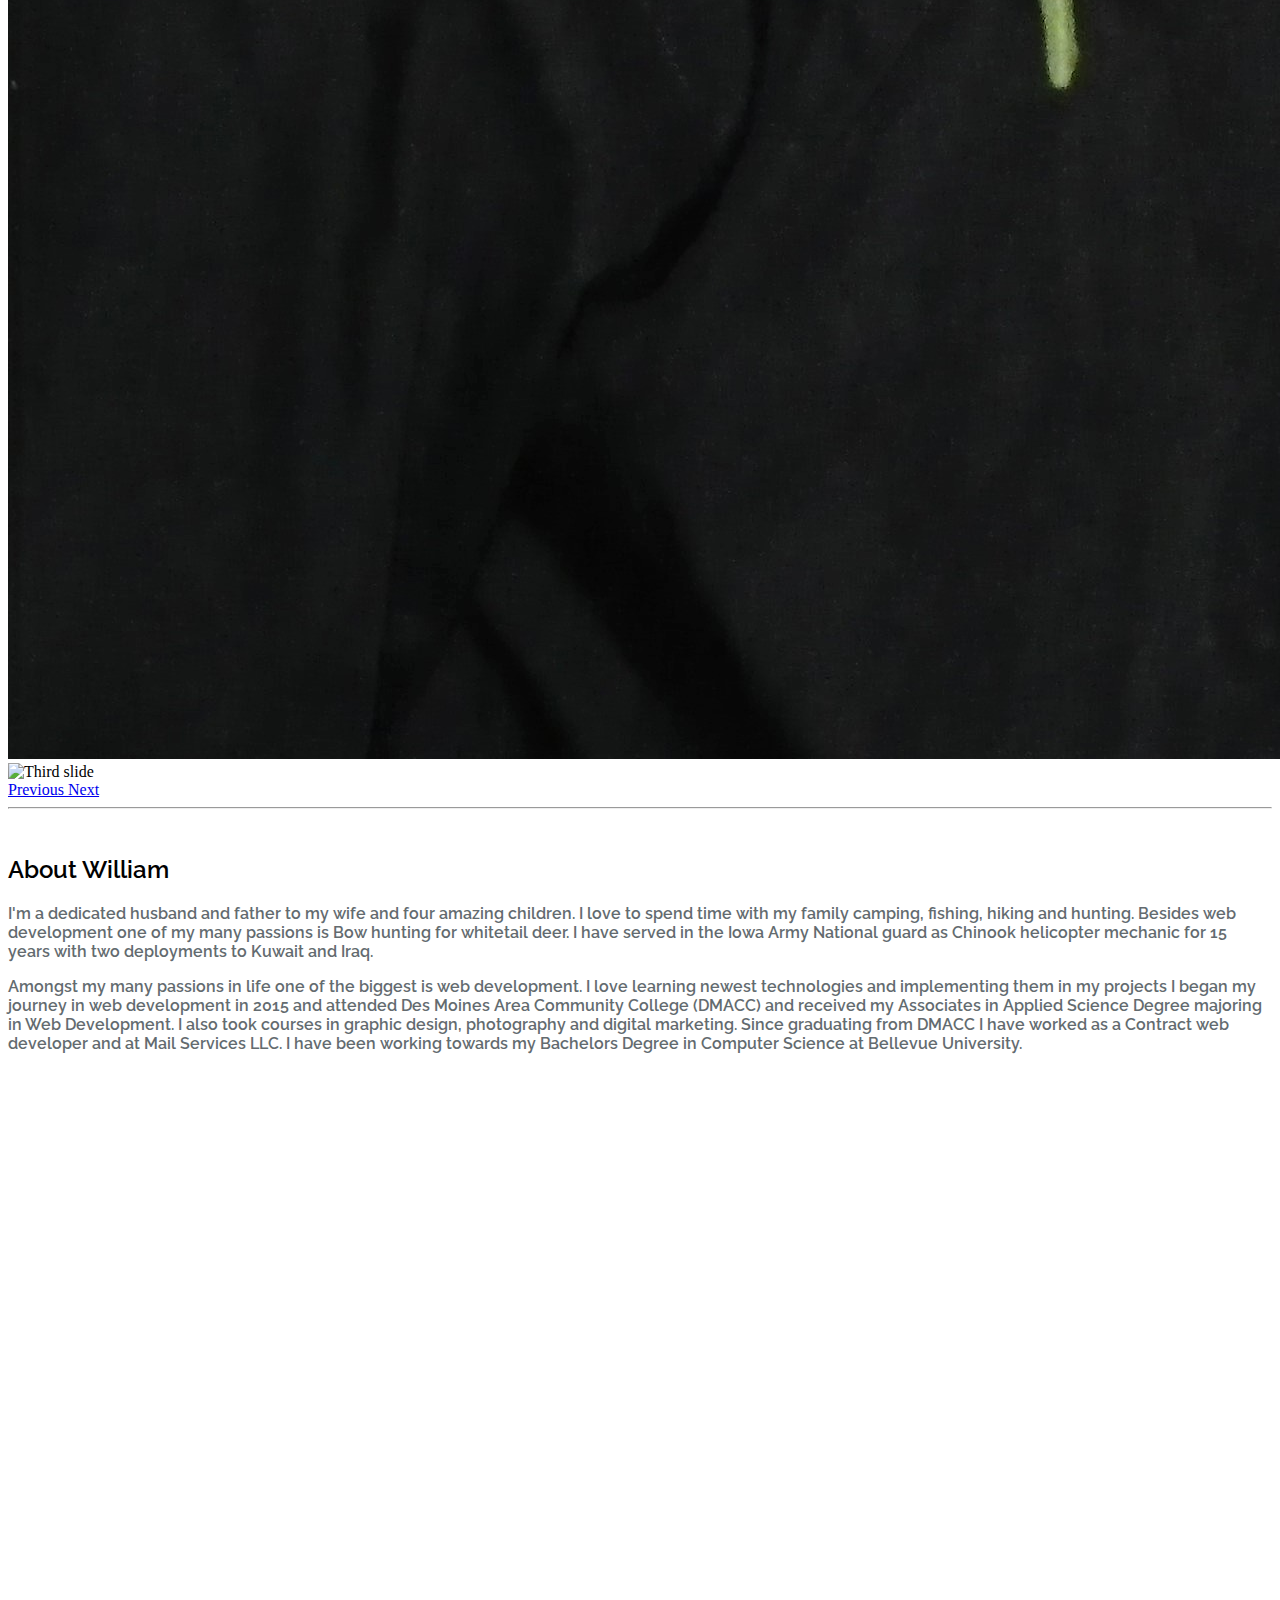
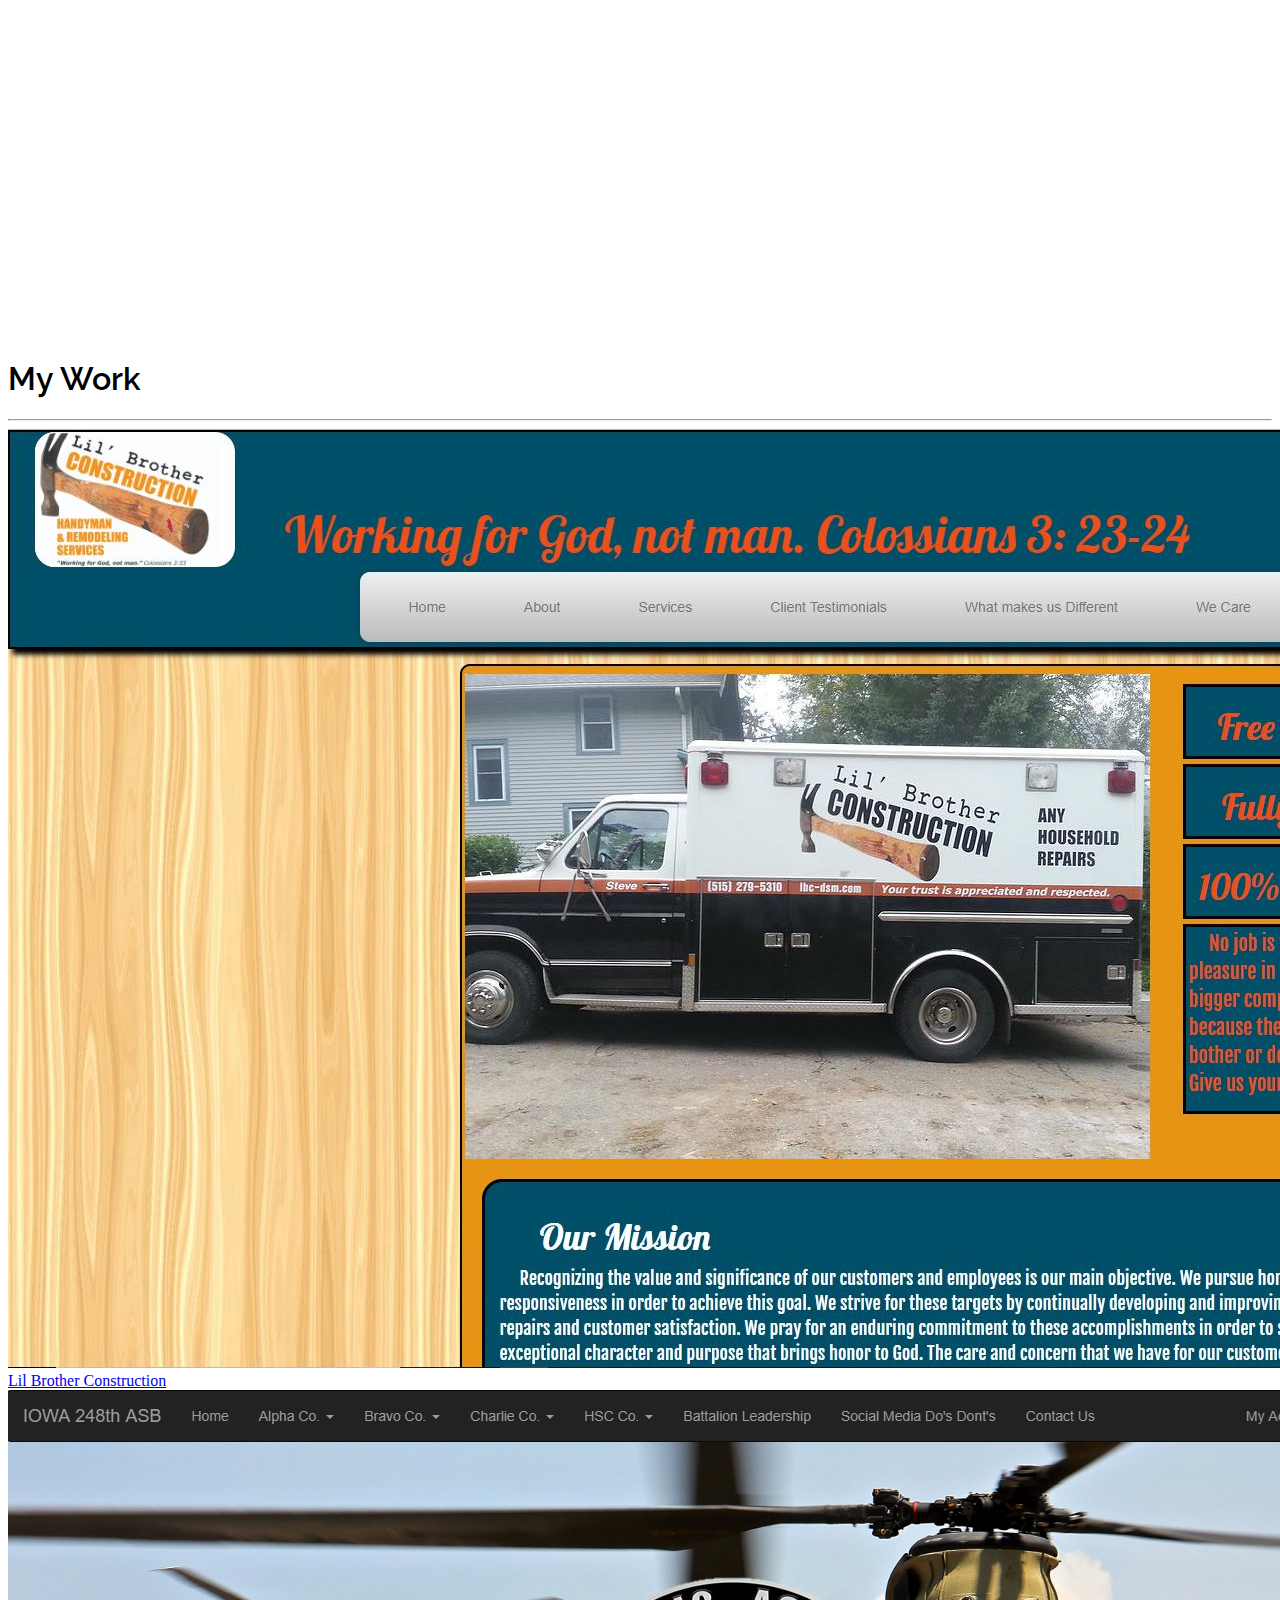
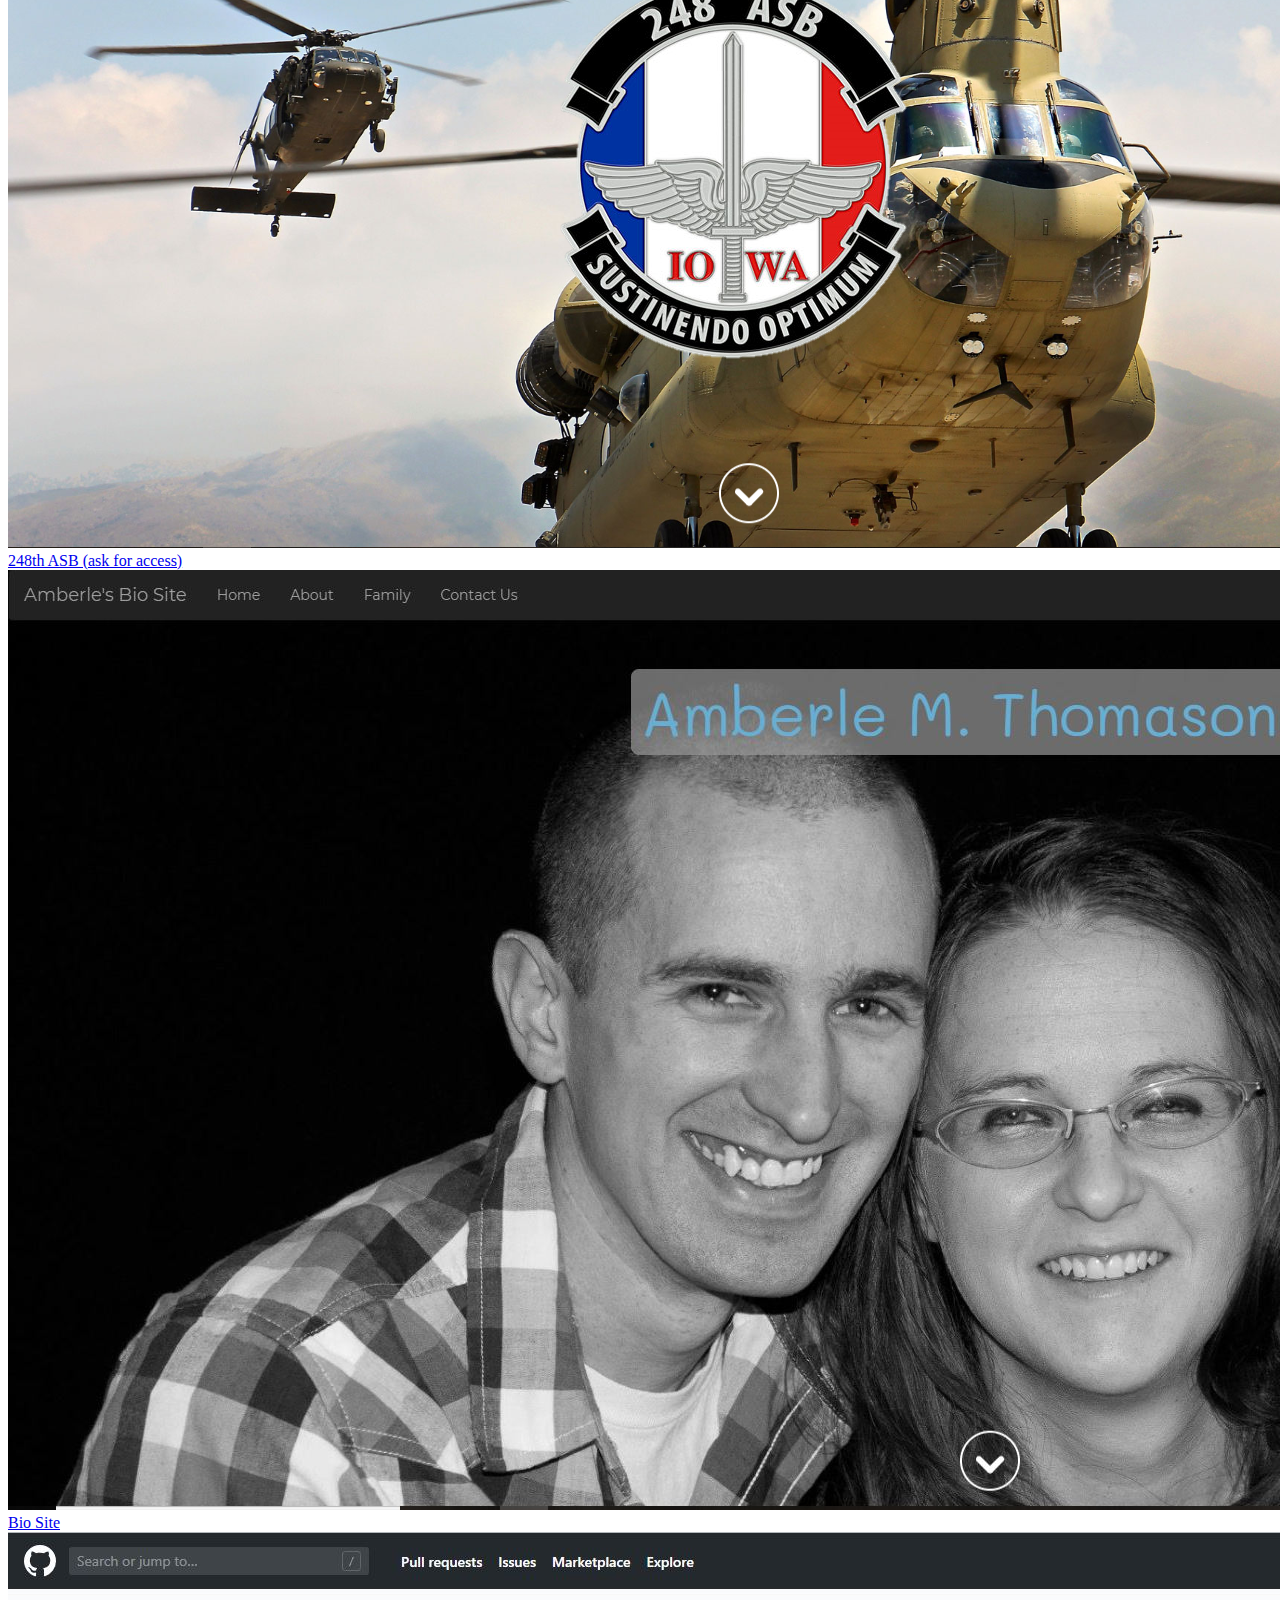
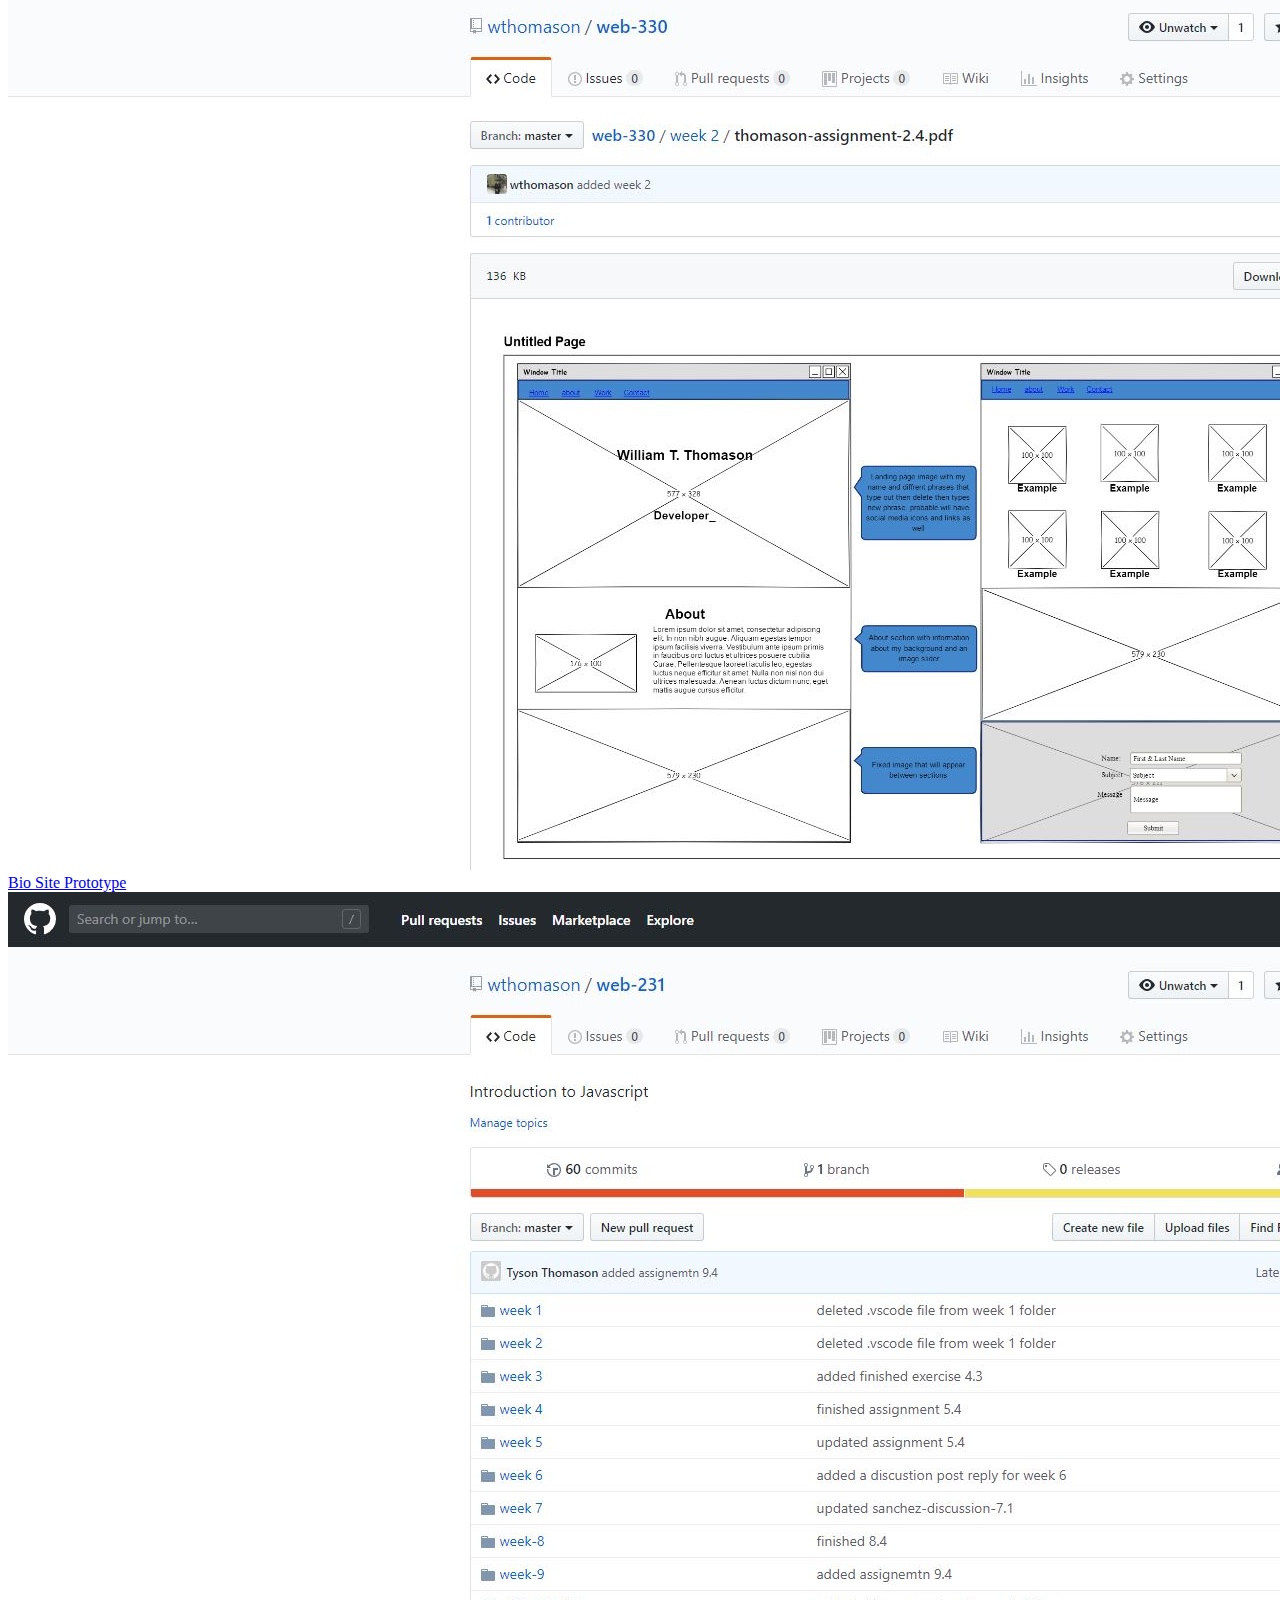
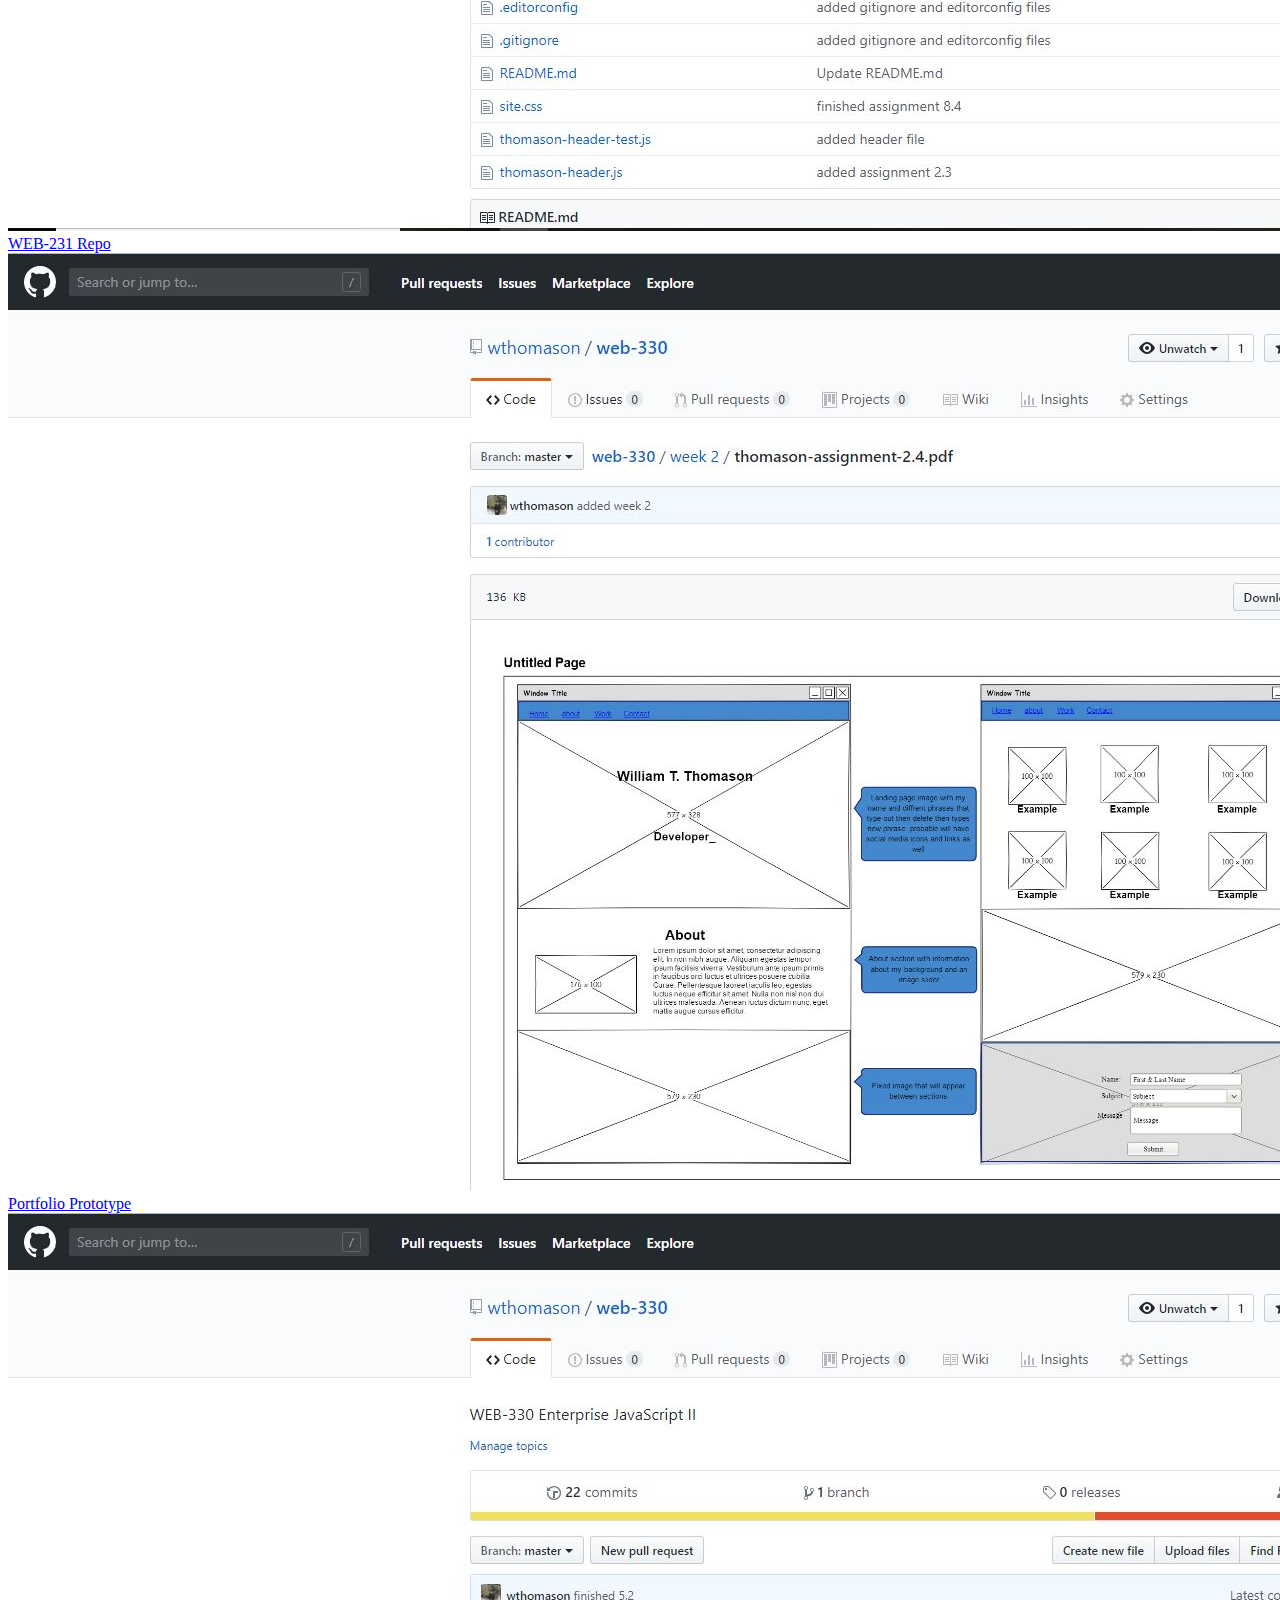
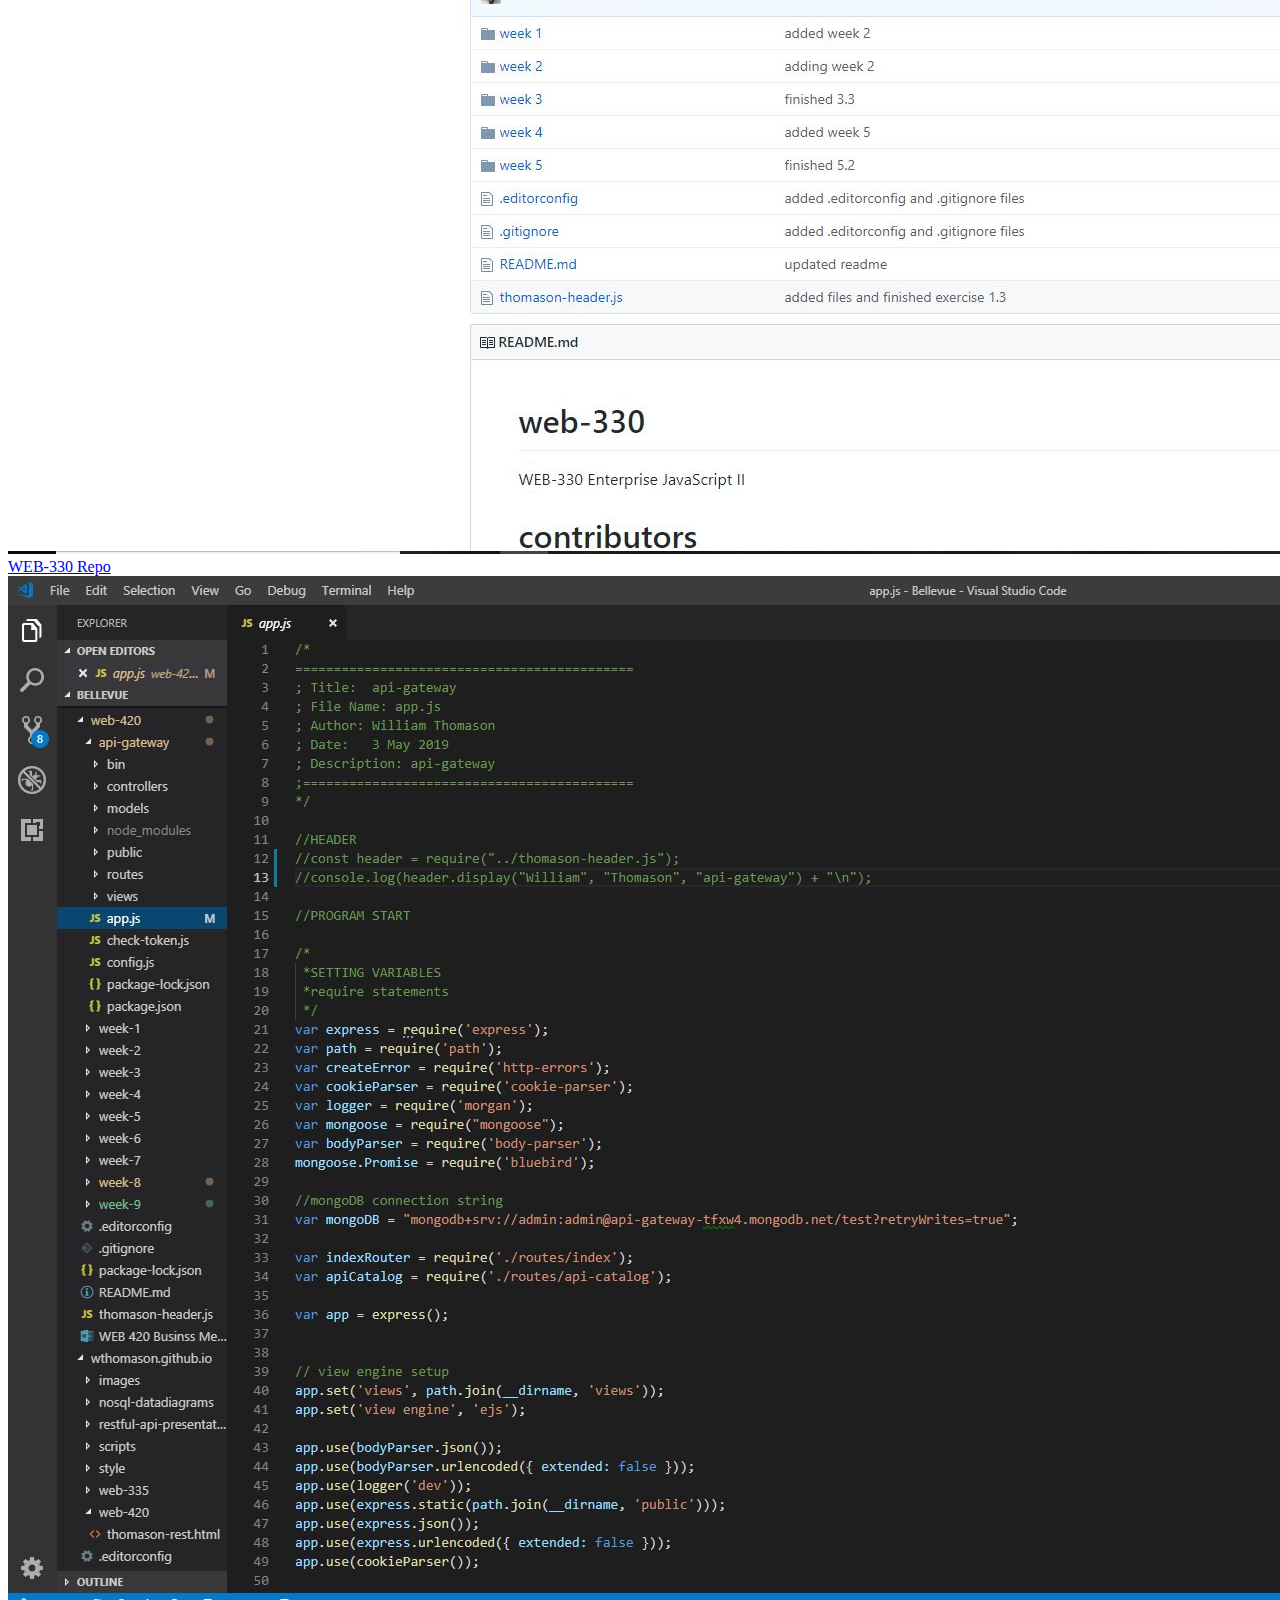
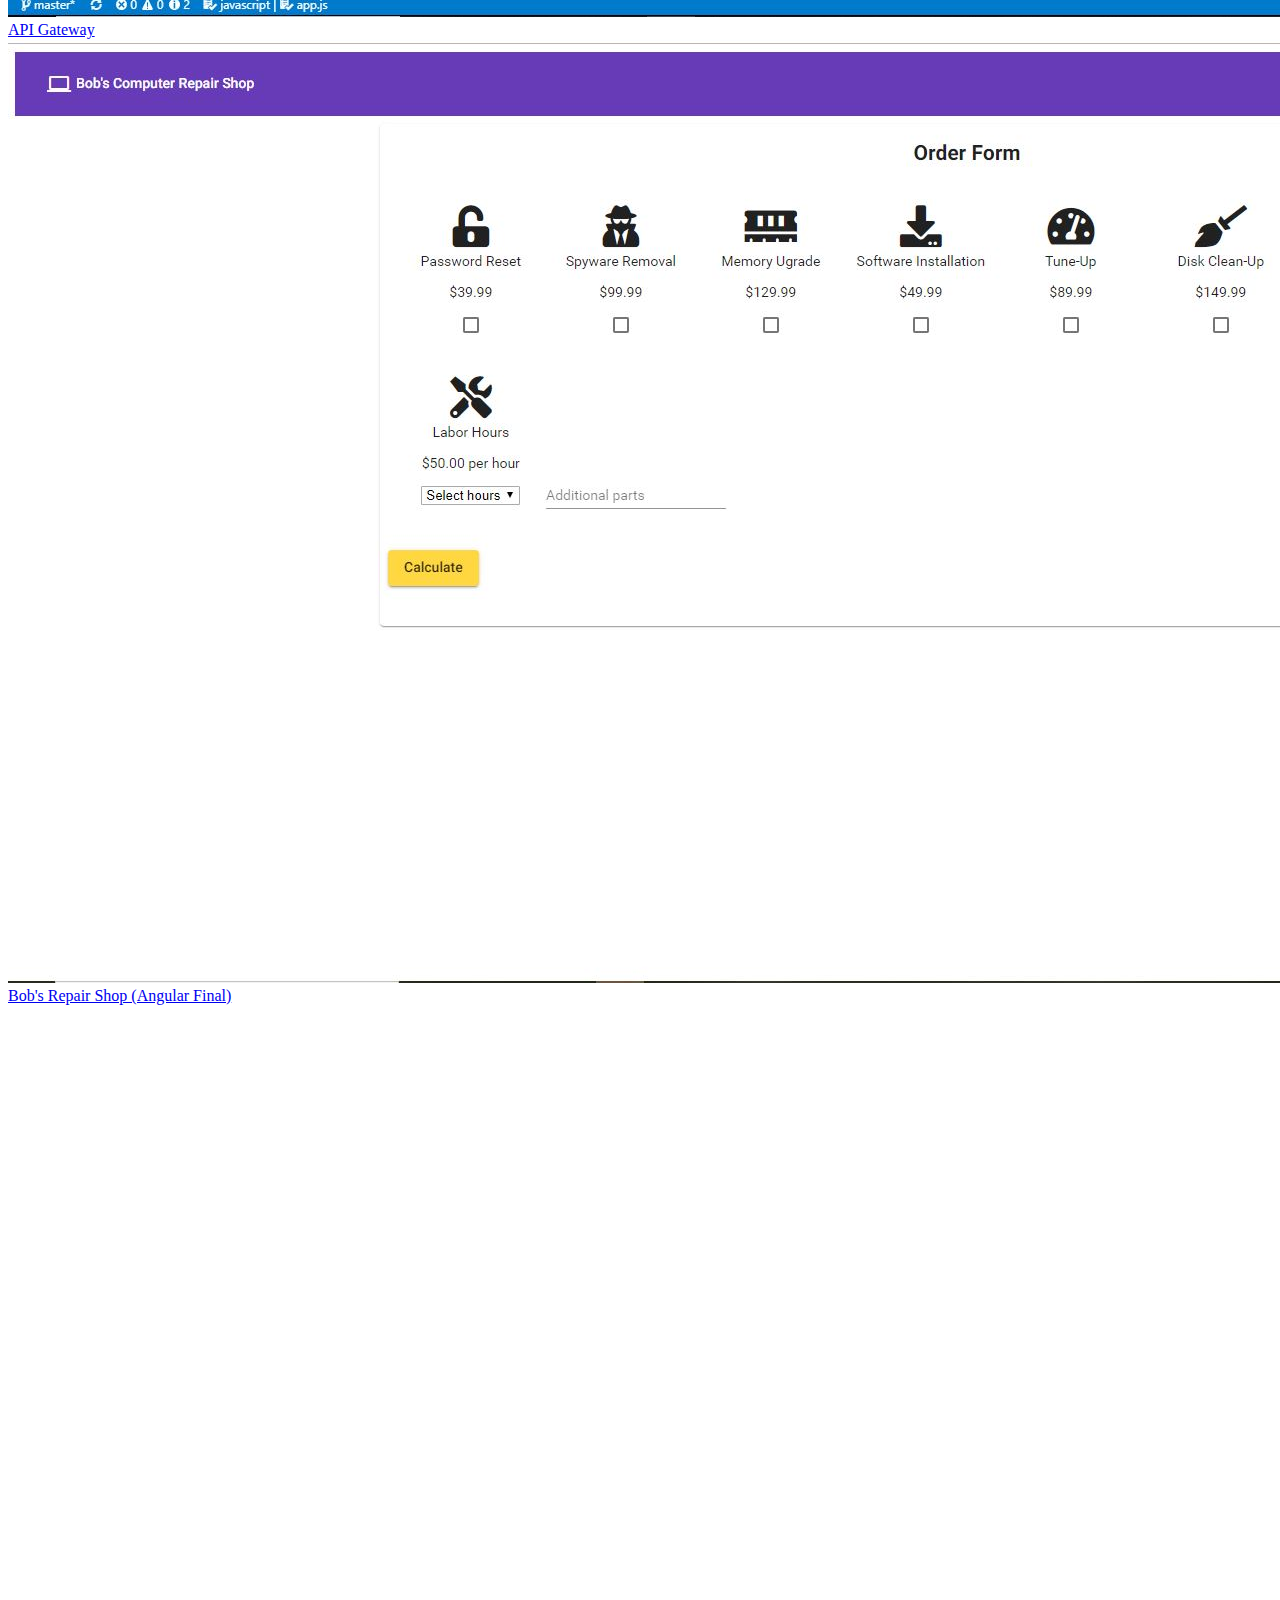
==== commit bd7792d6: "updated 425" ====
--- a/index.html
+++ b/index.html
@@ -204,7 +204,7 @@
         <div class="col-lg-3 col-md-4 col-6">
             <a href="https://github.com/wthomason/web-425/tree/master/week-9/thomason-repair-shop" target="_blank" class="d-block mb-4 h-100">
                   <img class="img-fluid img-thumbnail" src="images/425-final.JPG" alt="">
-                API Gateway</a>
+                Bob's Repair Shop (Angular Final)</a>
         </div>
 
       </div>
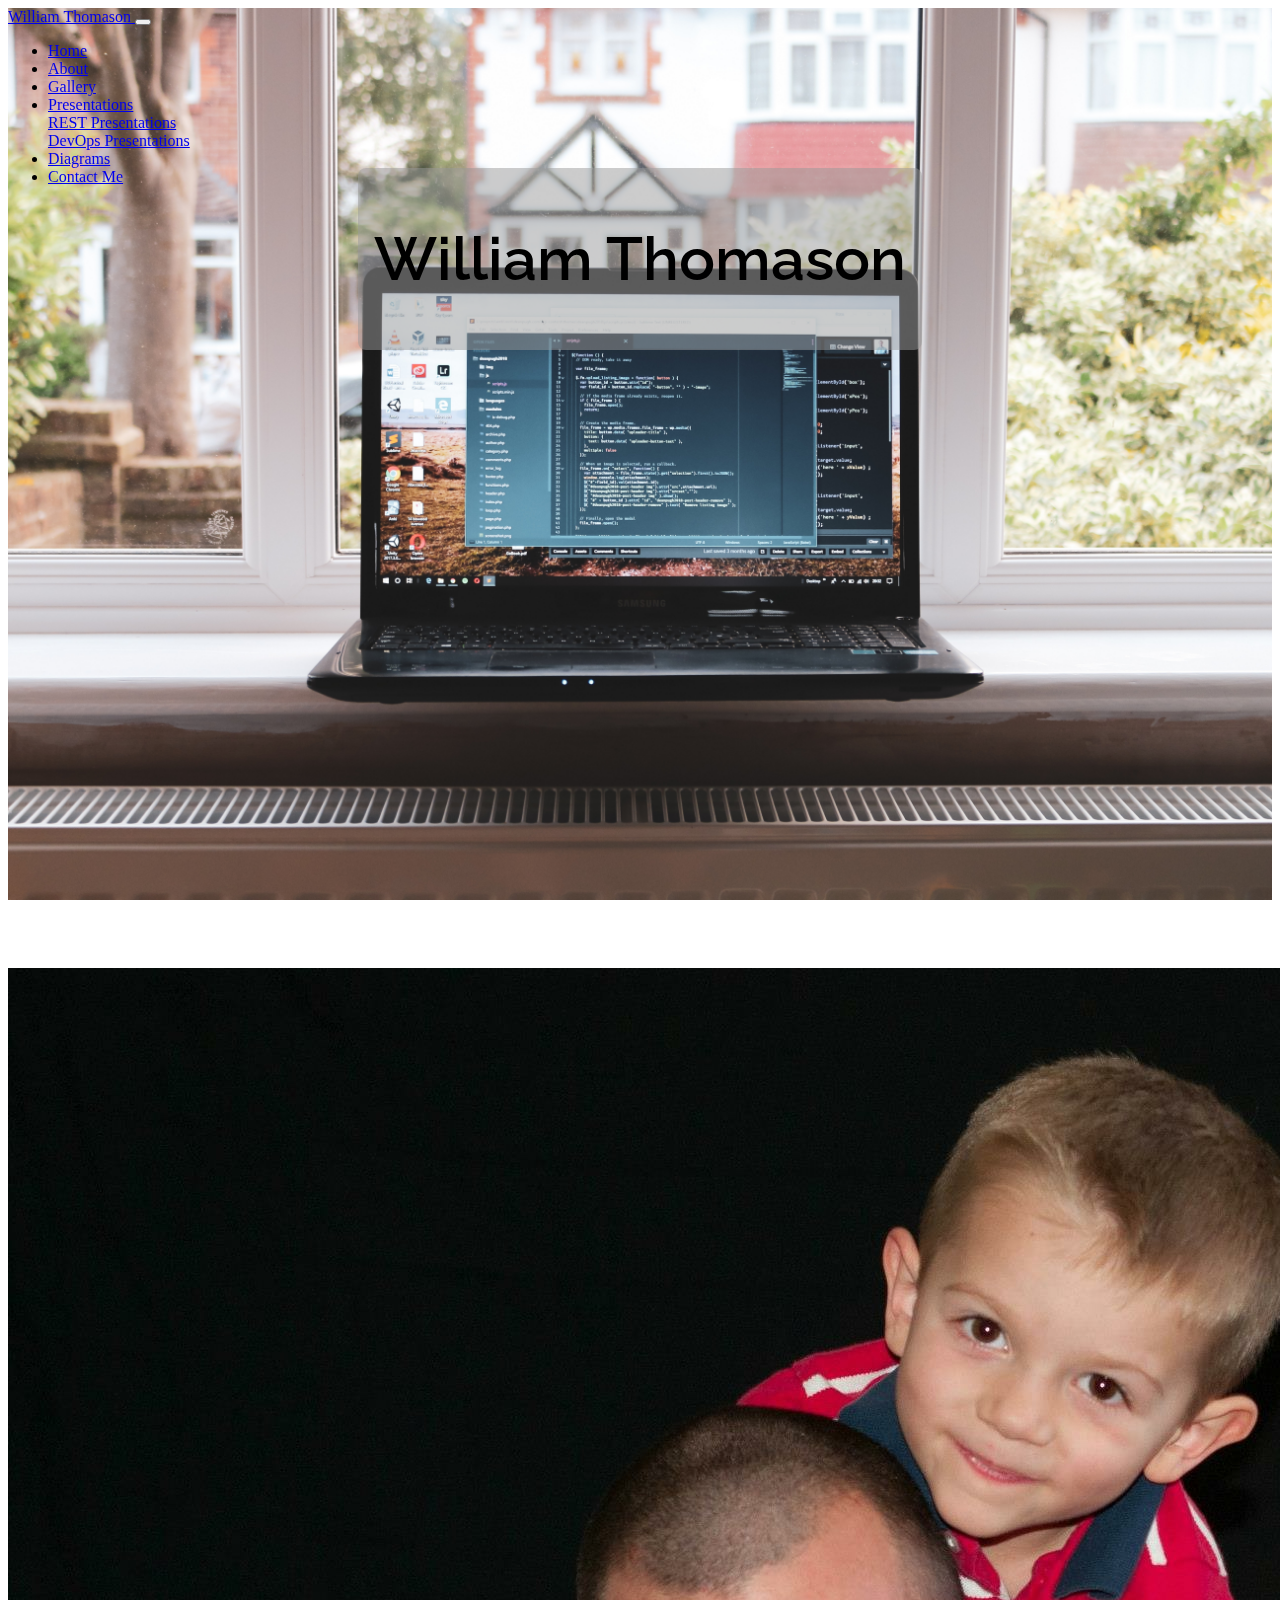
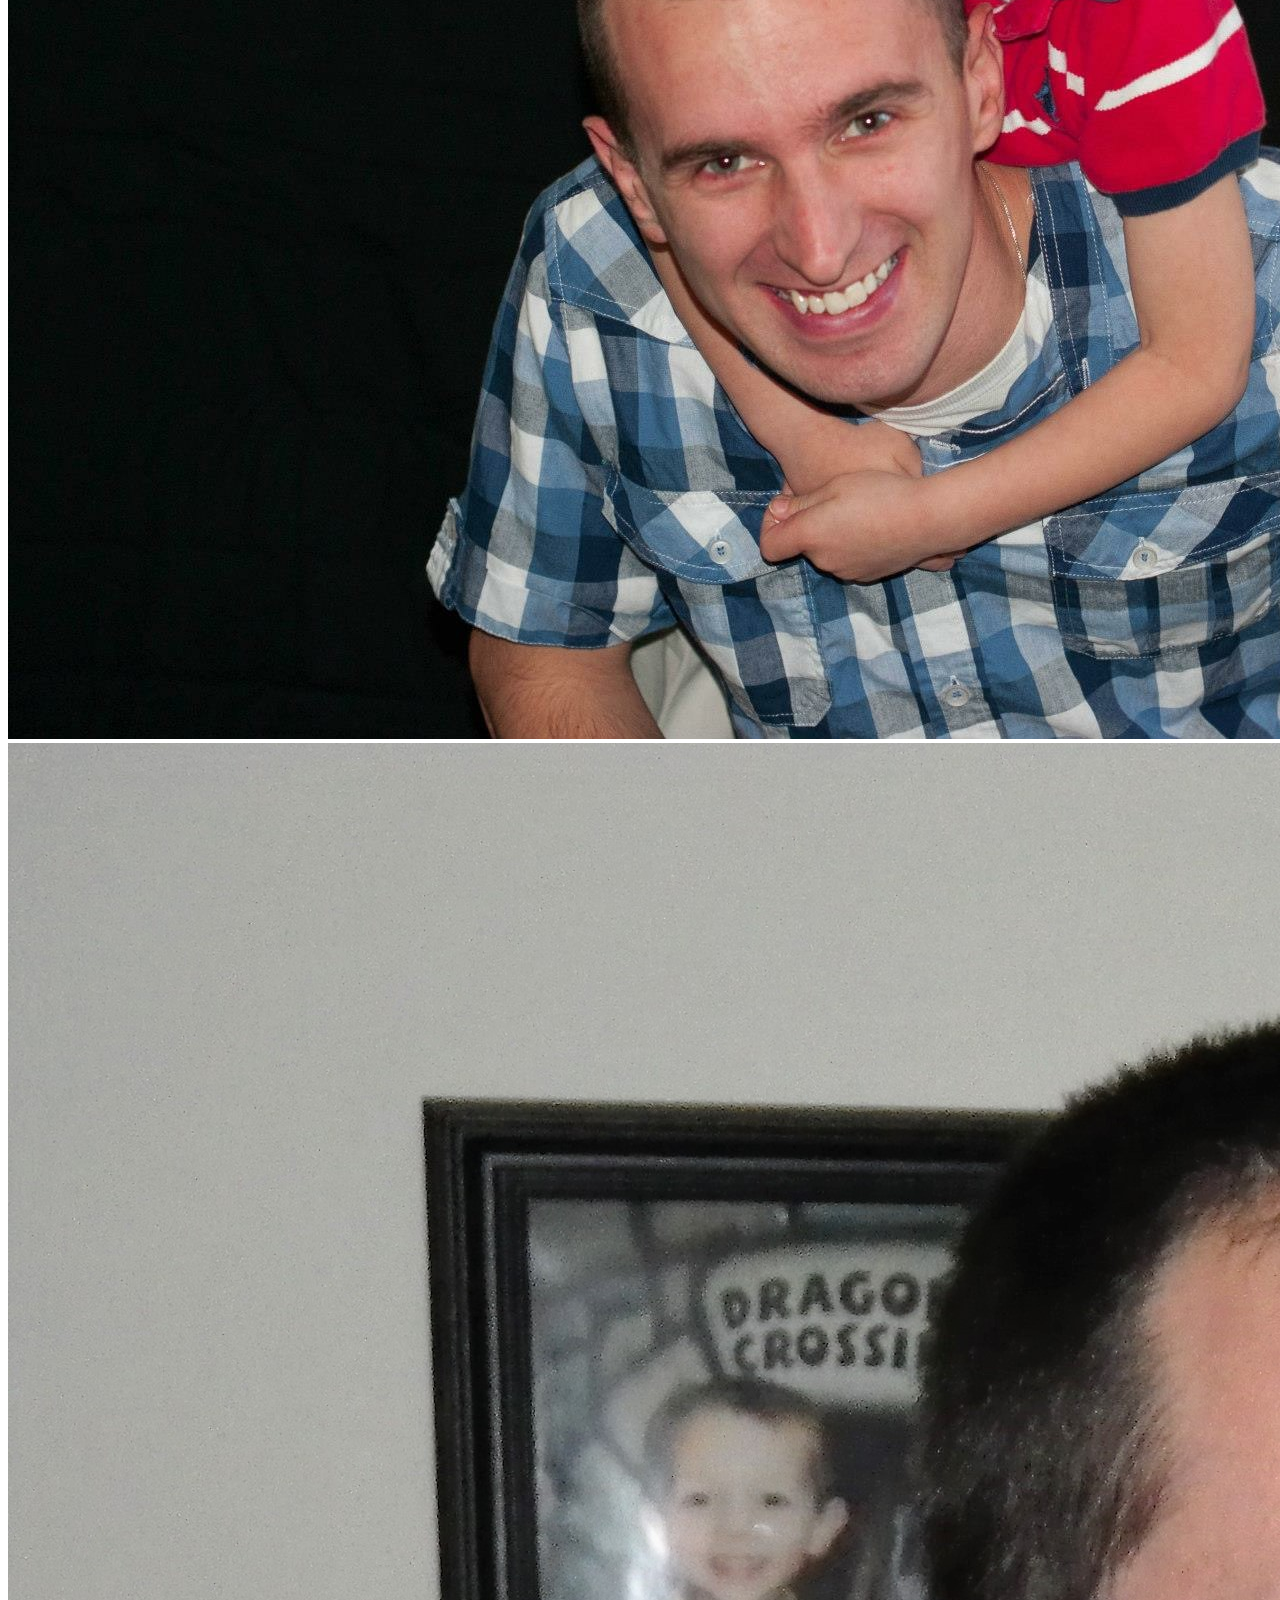
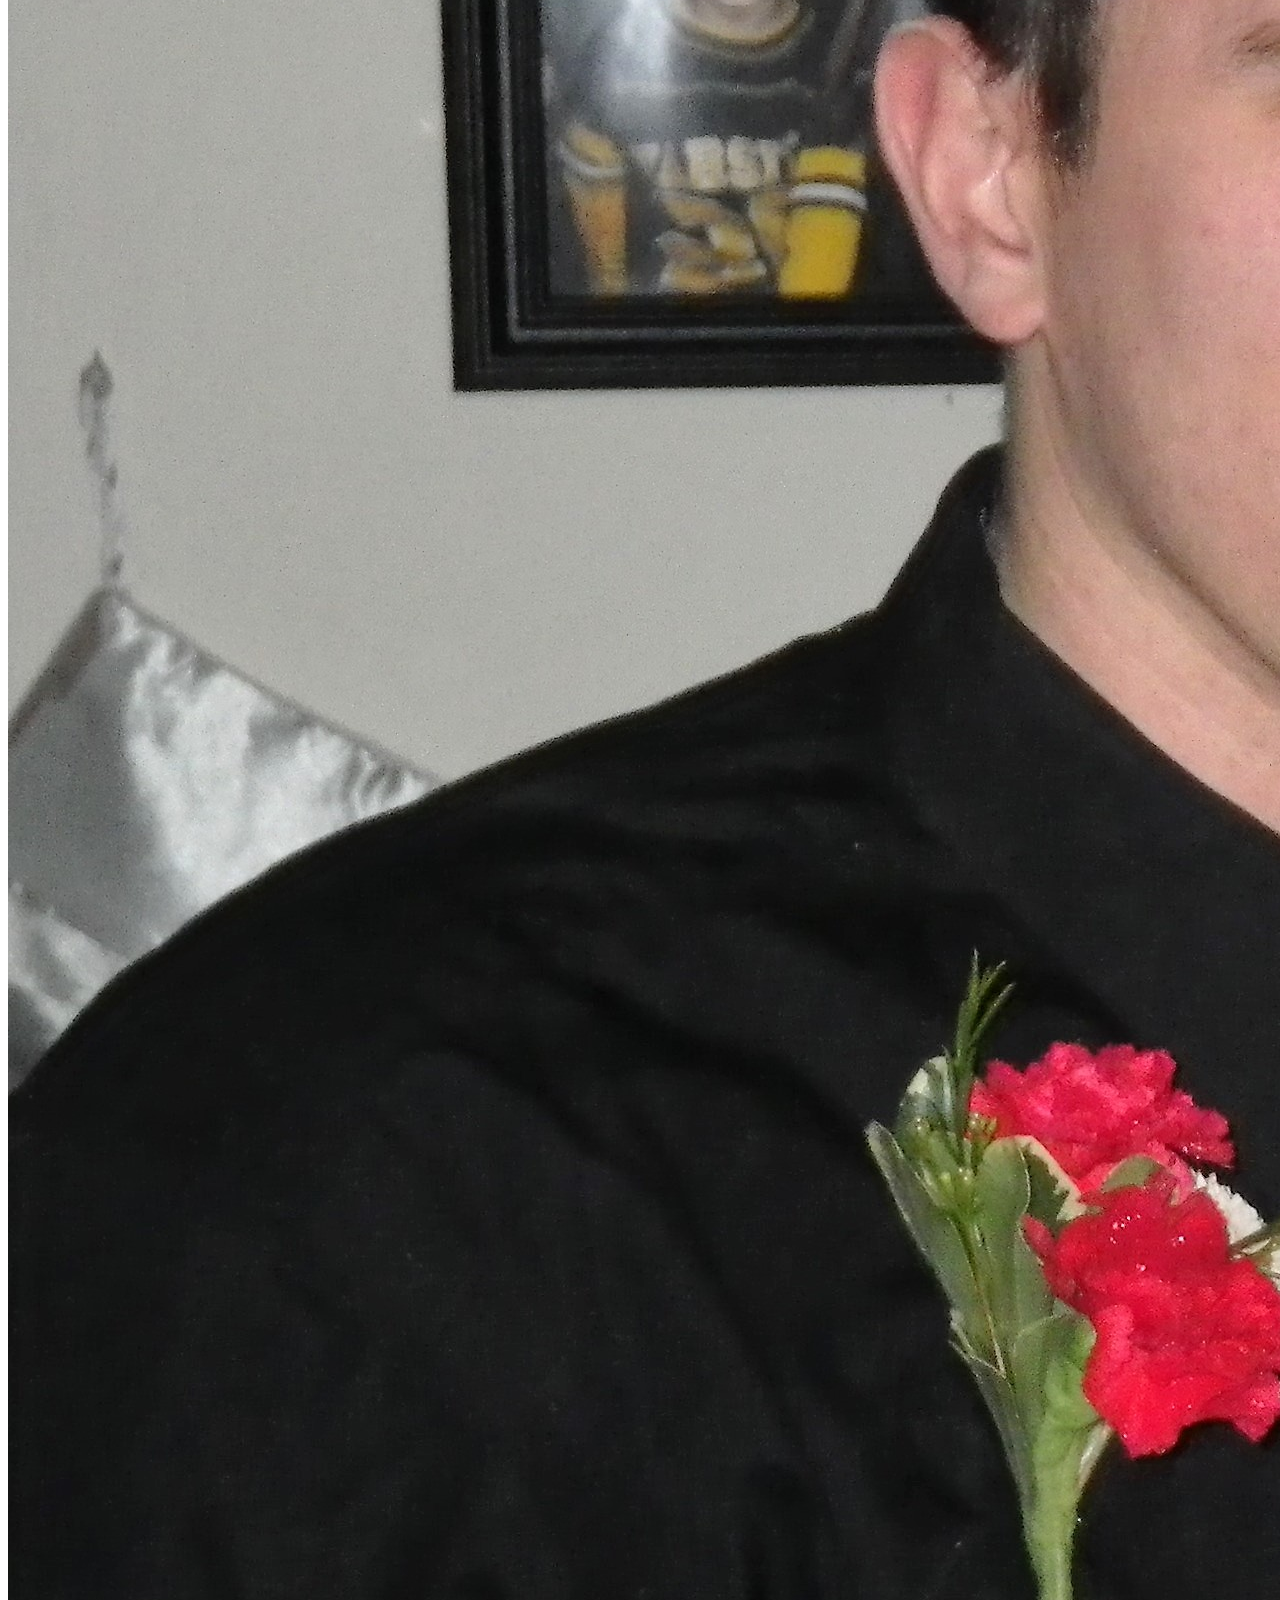
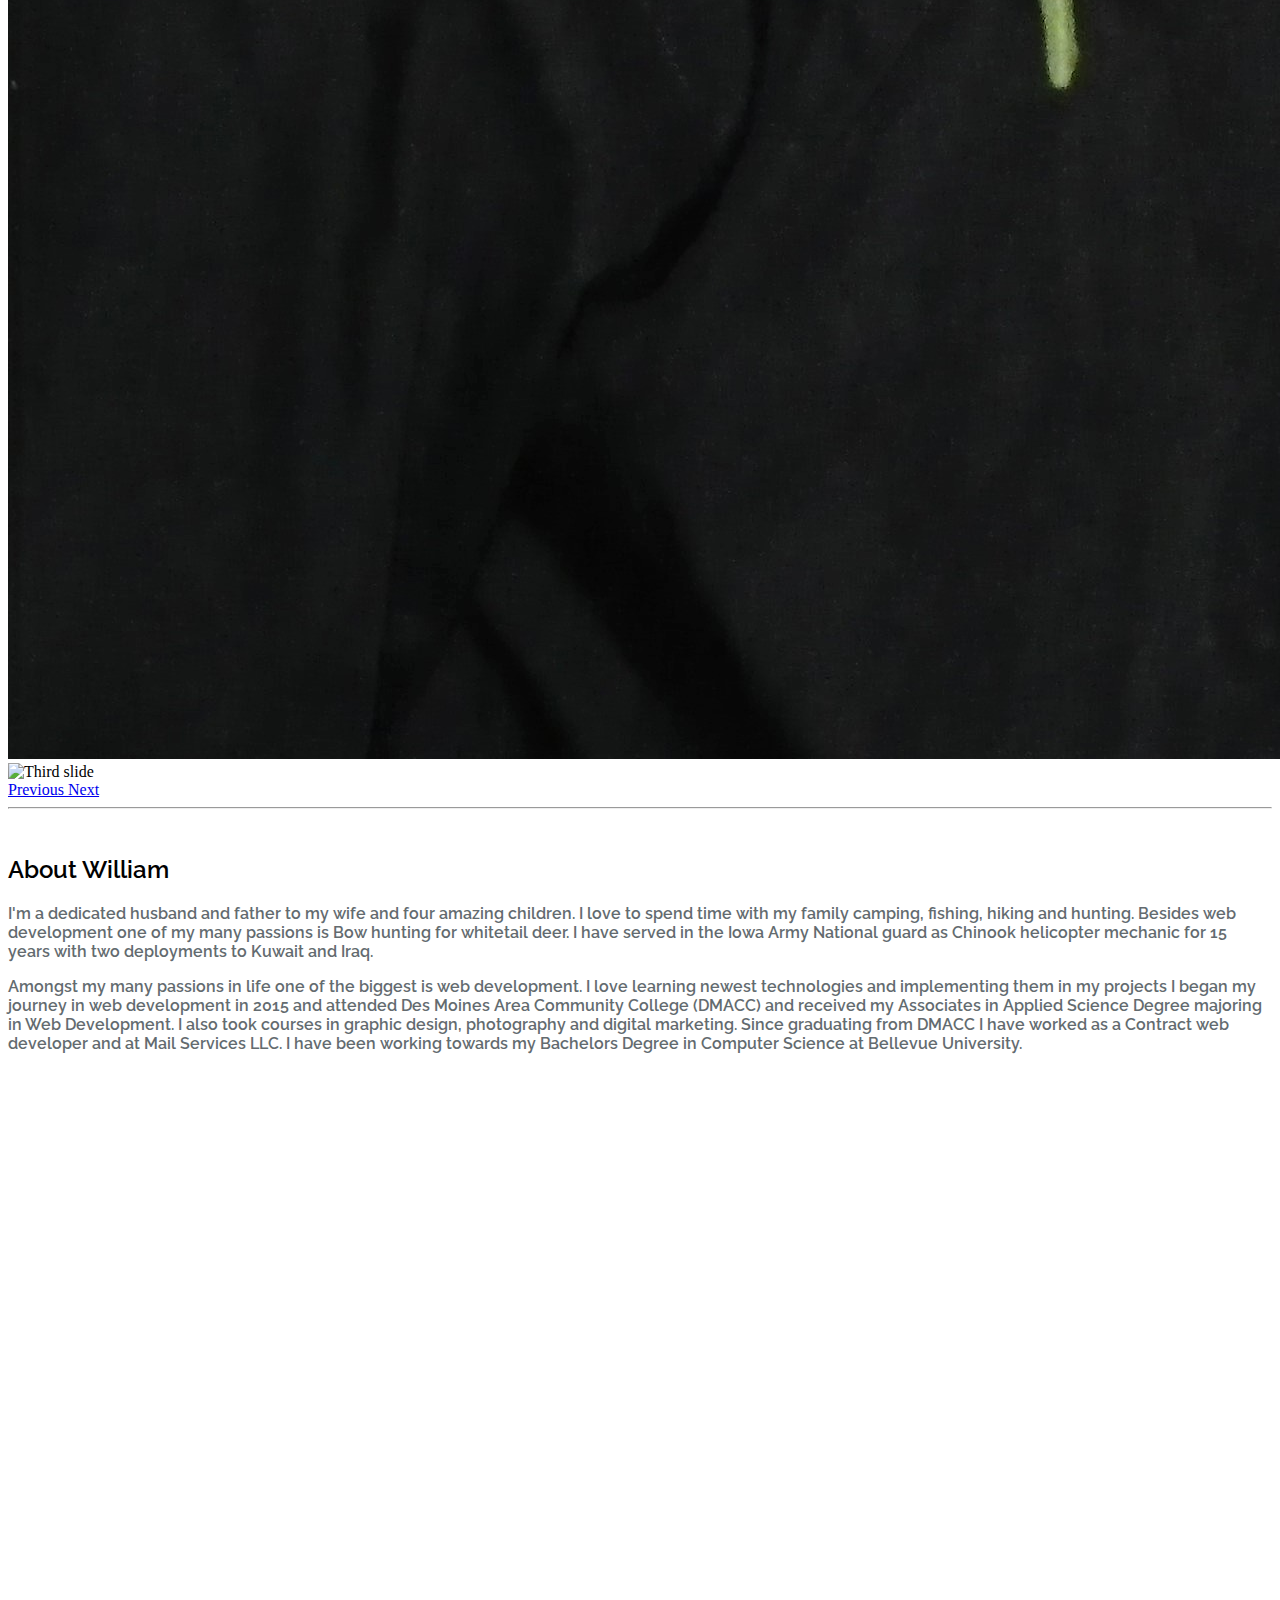
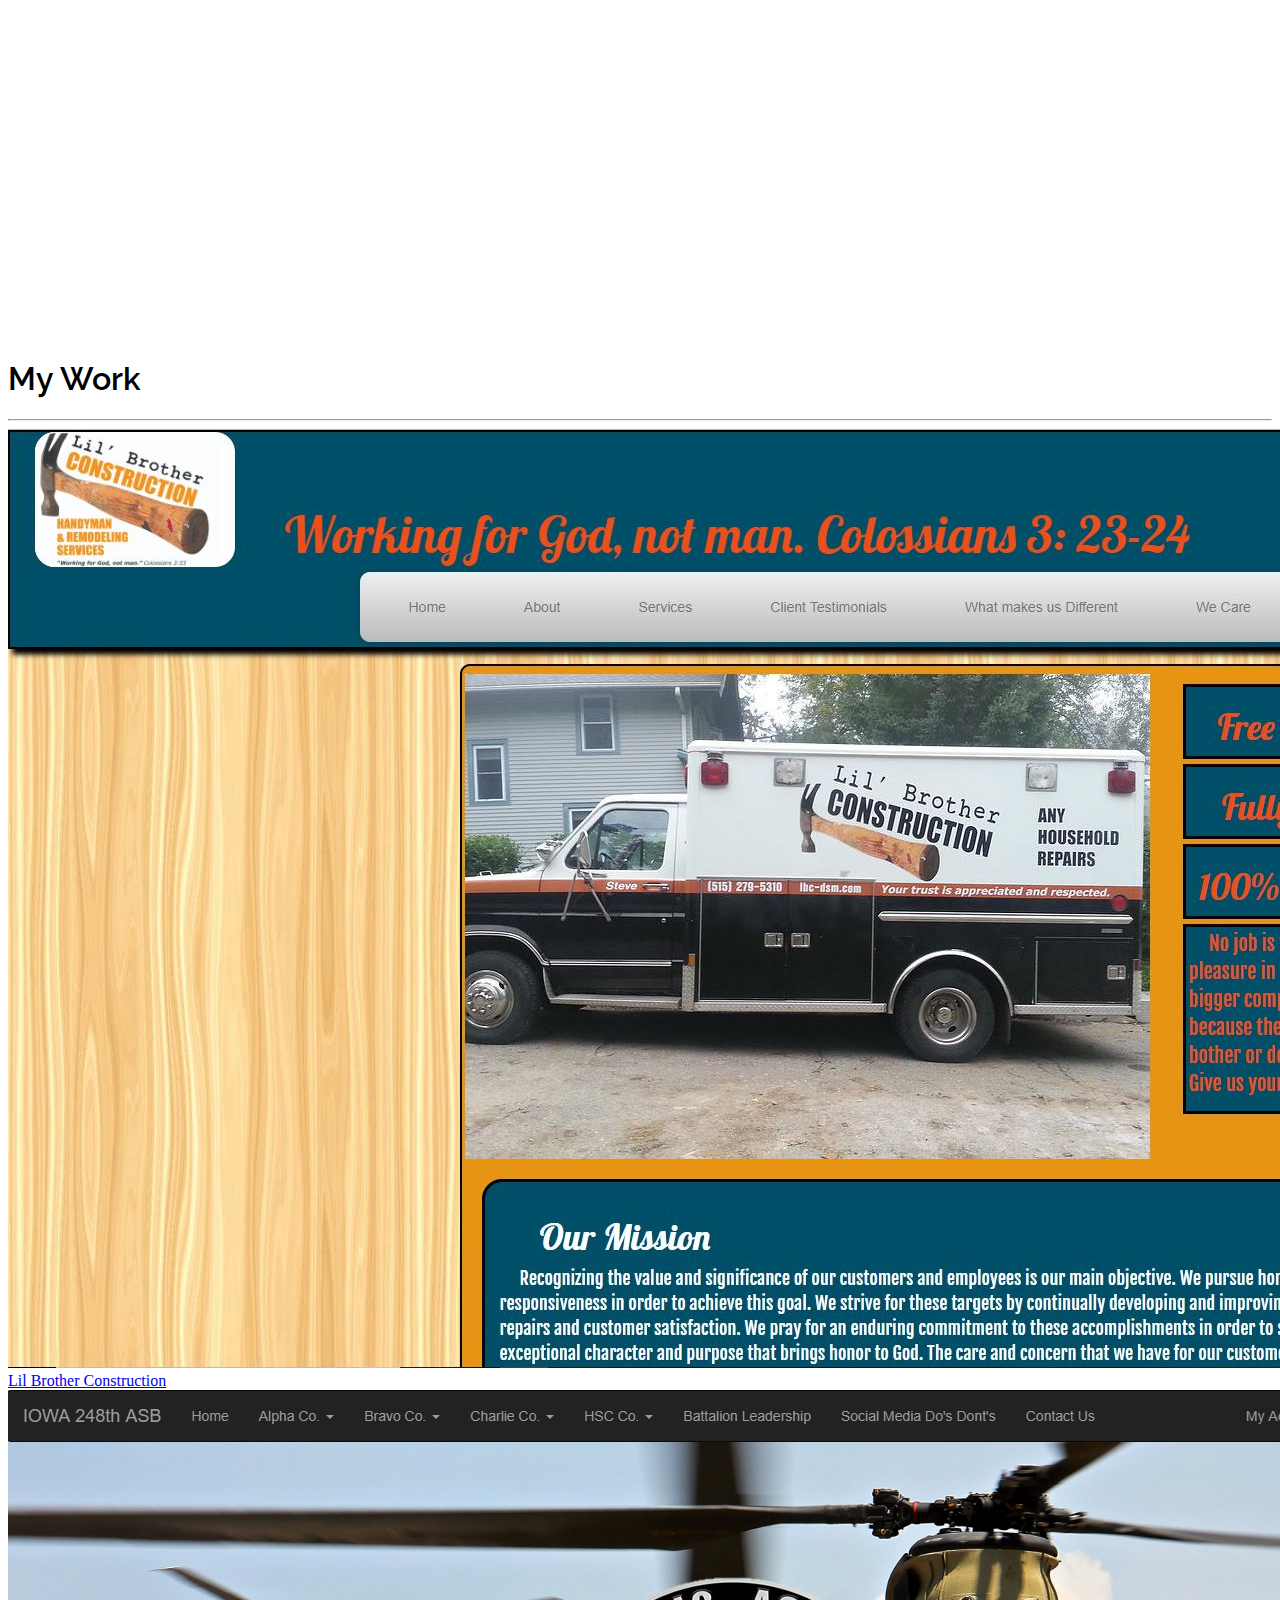
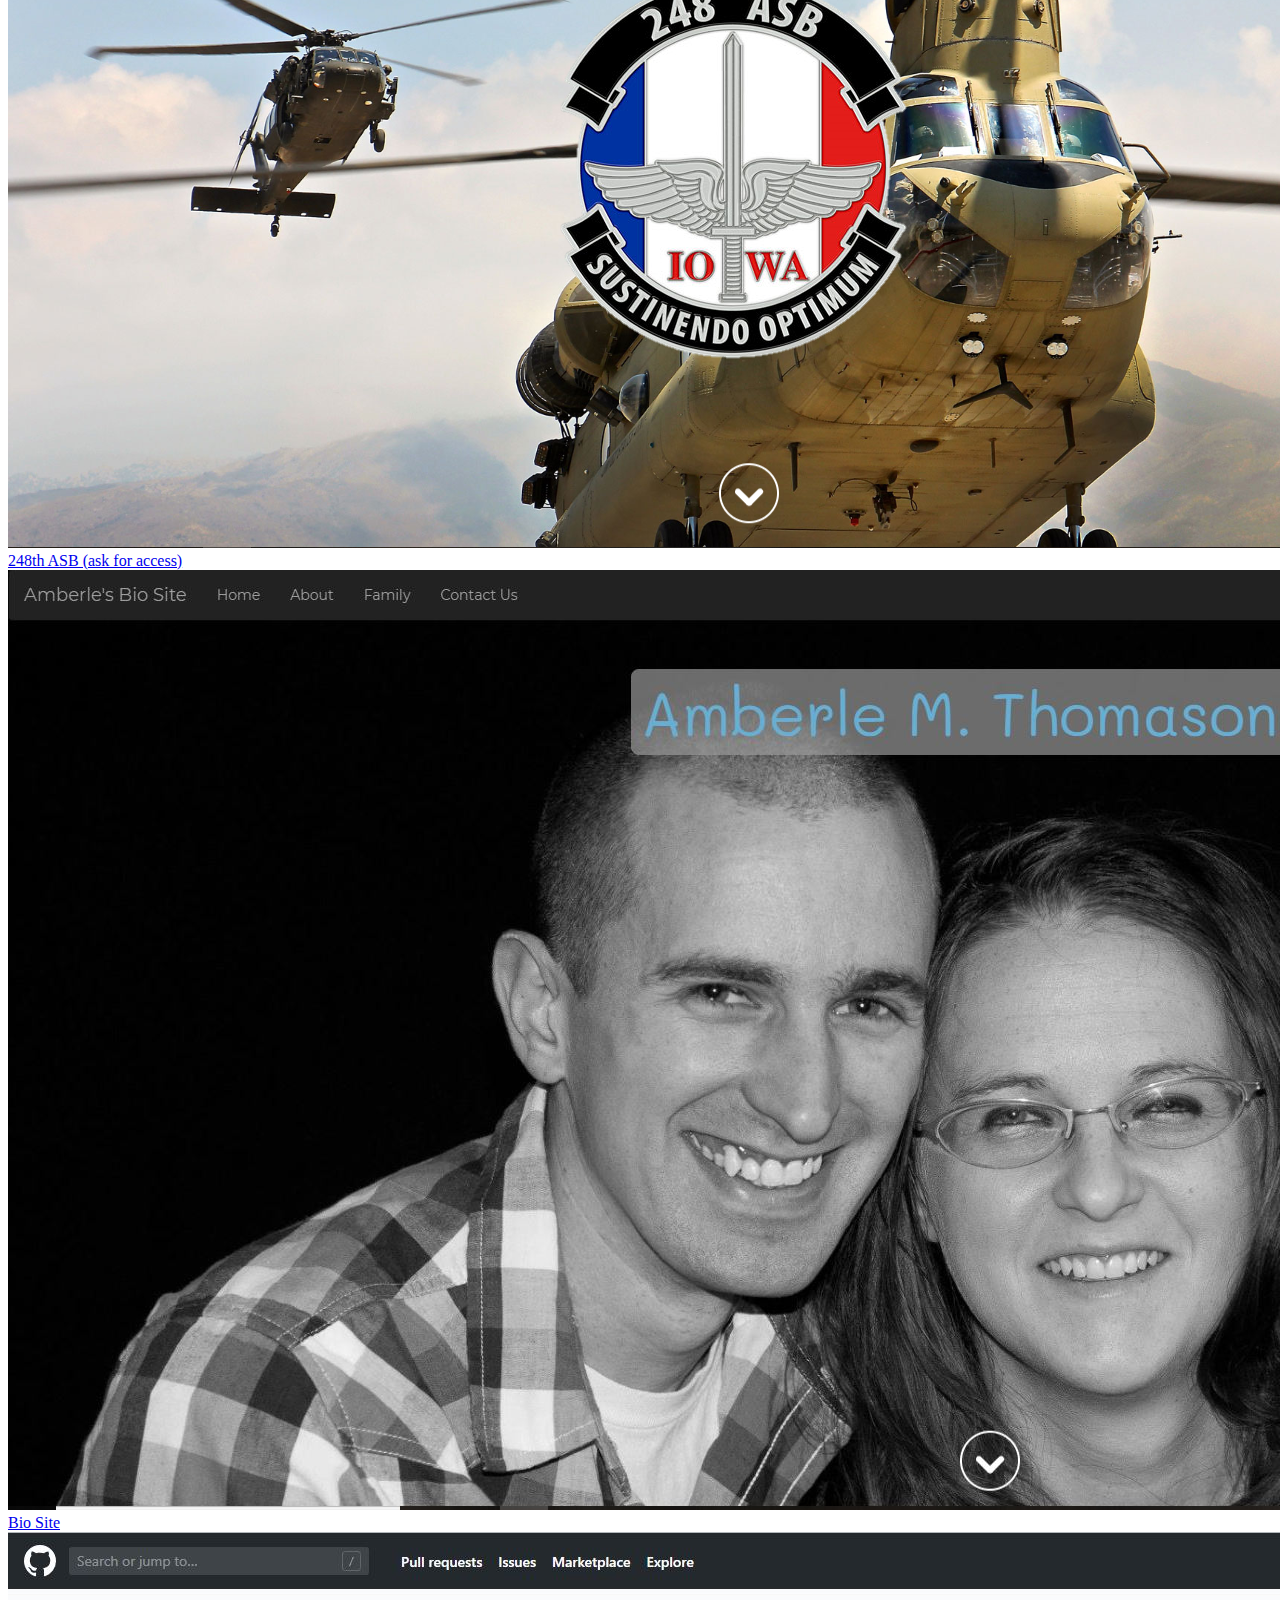
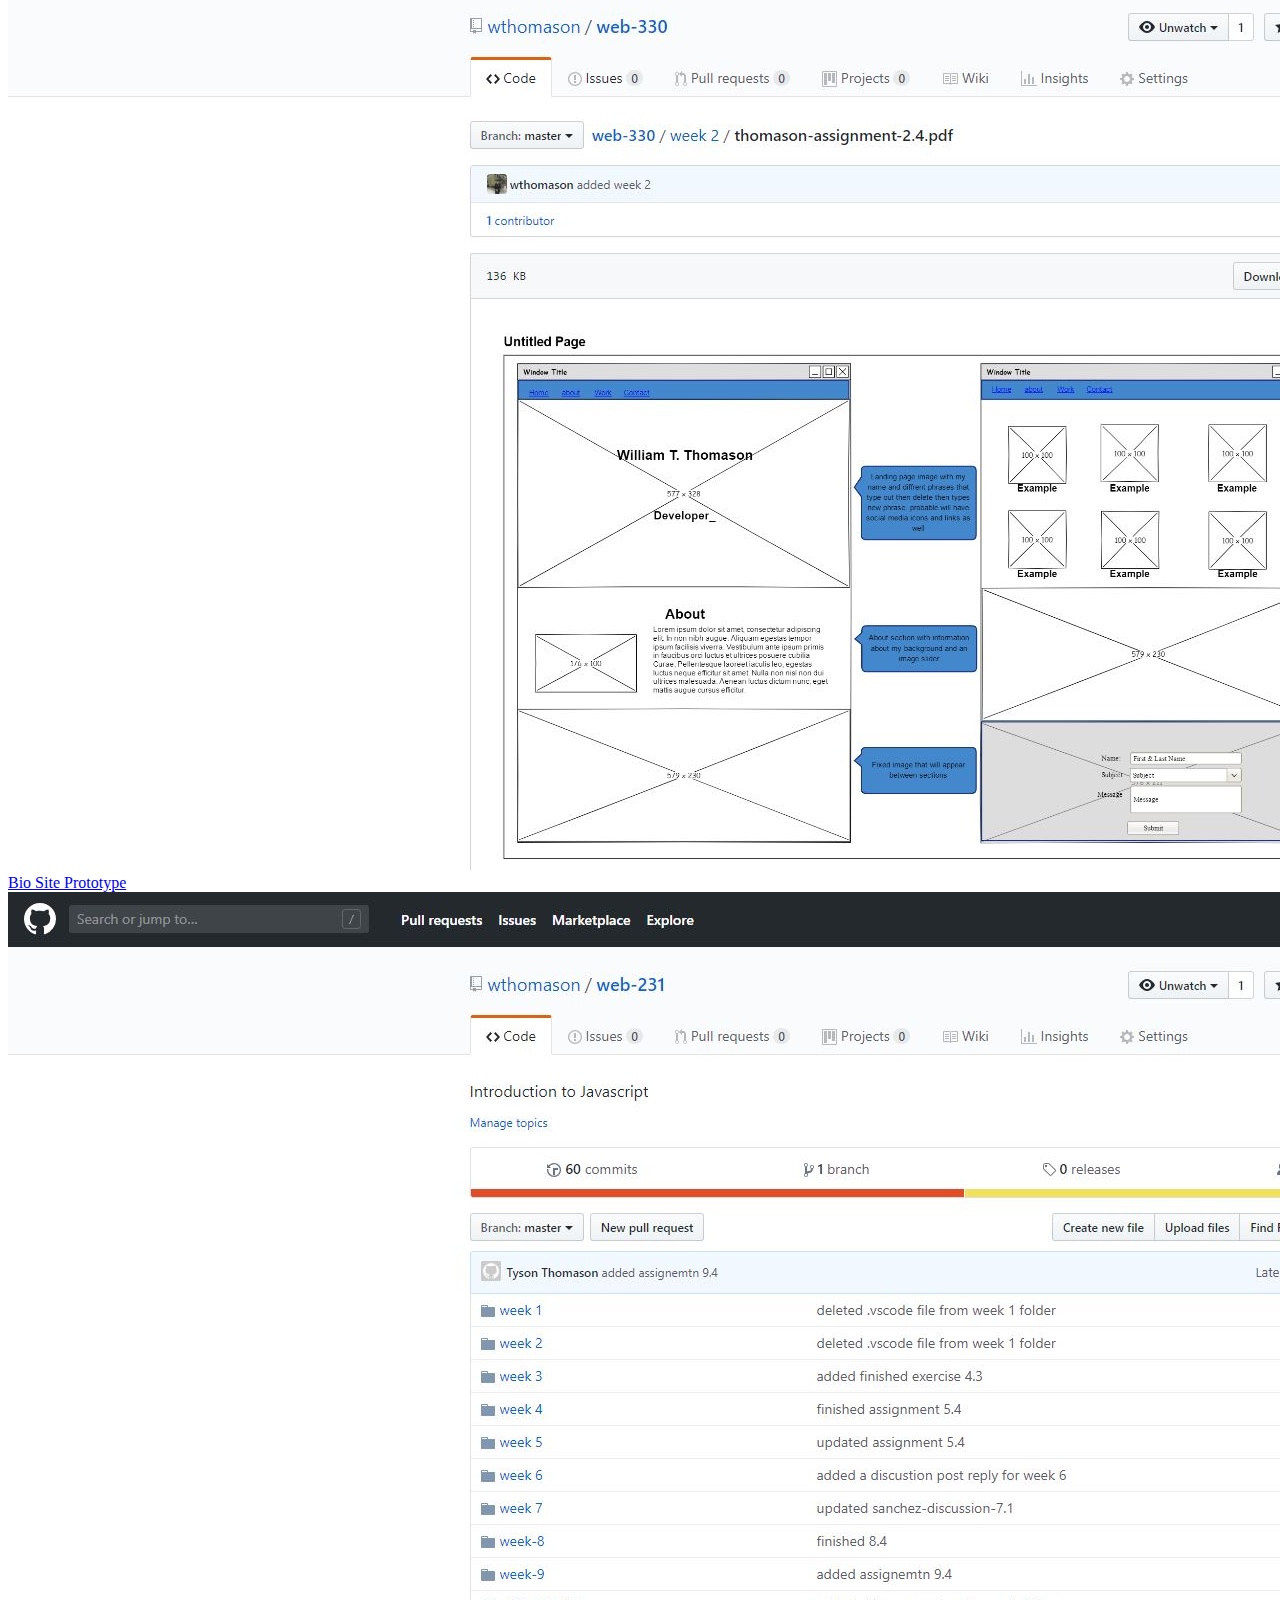
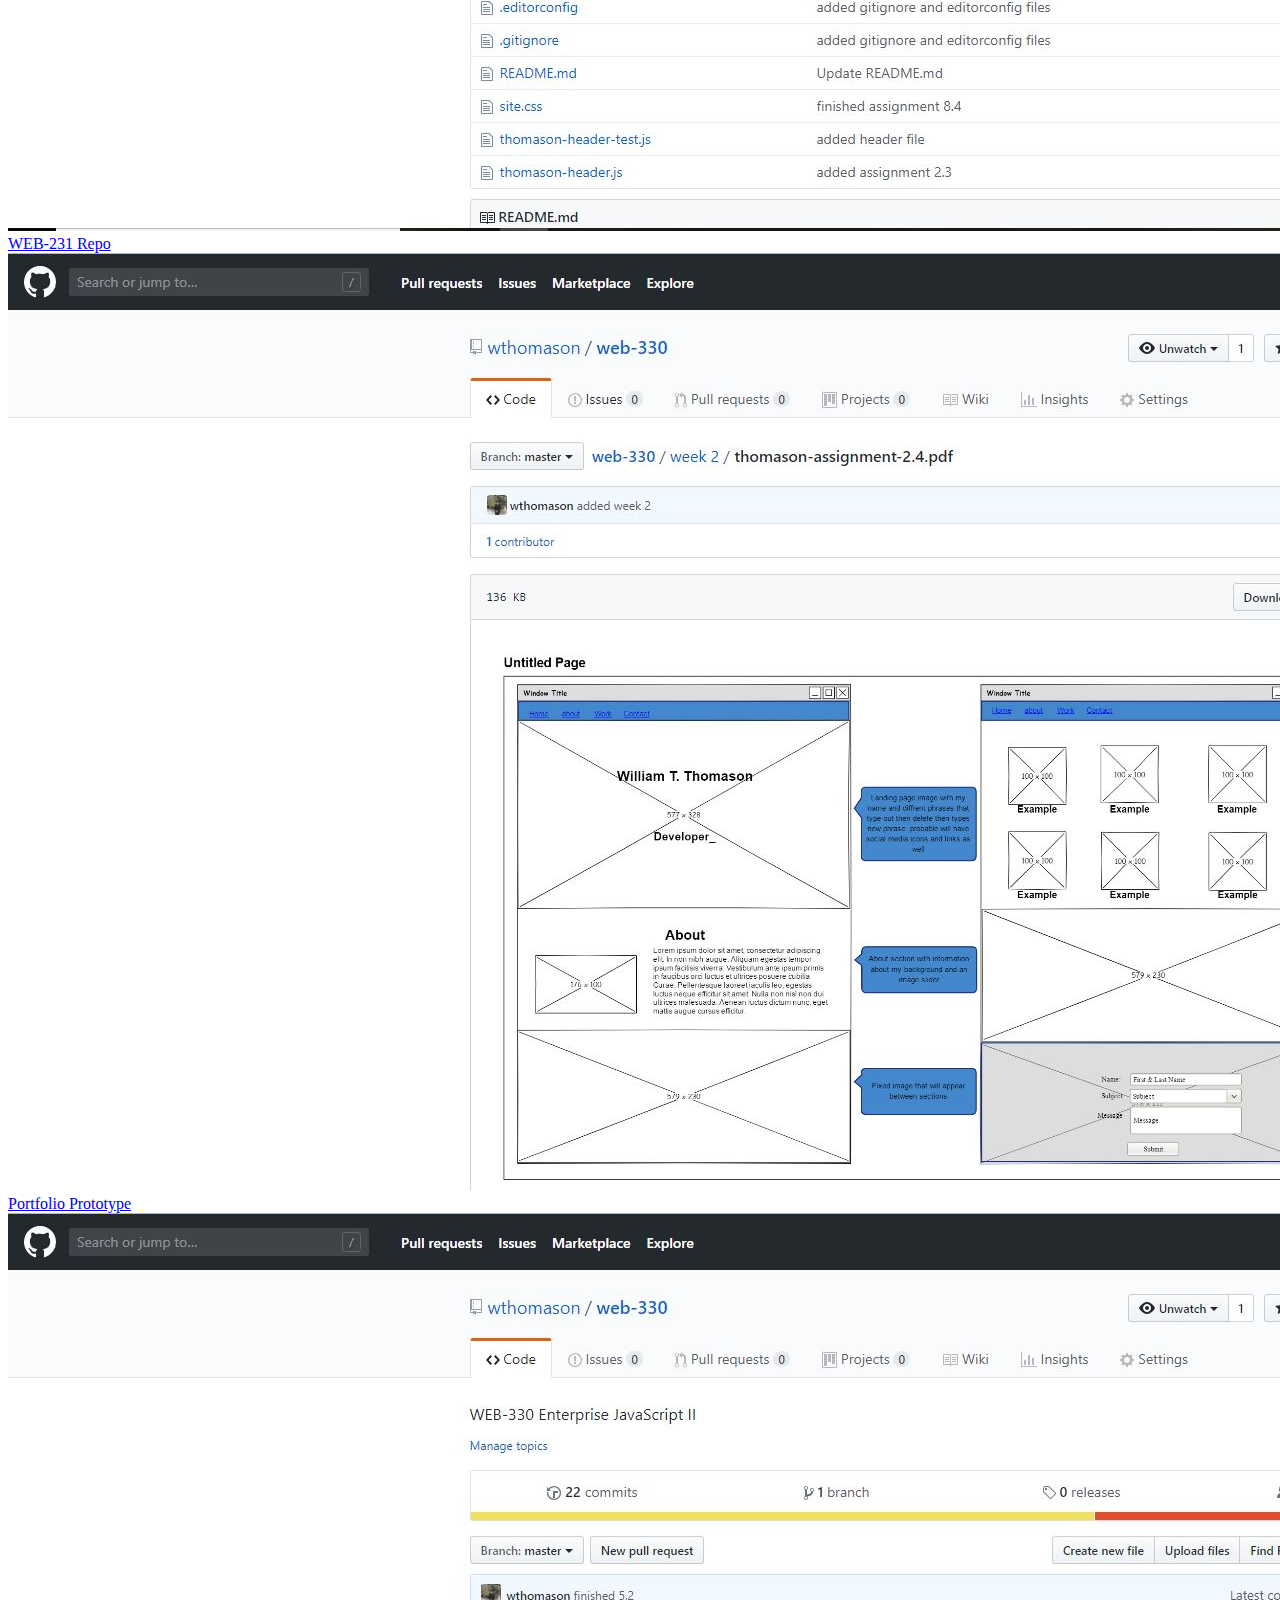
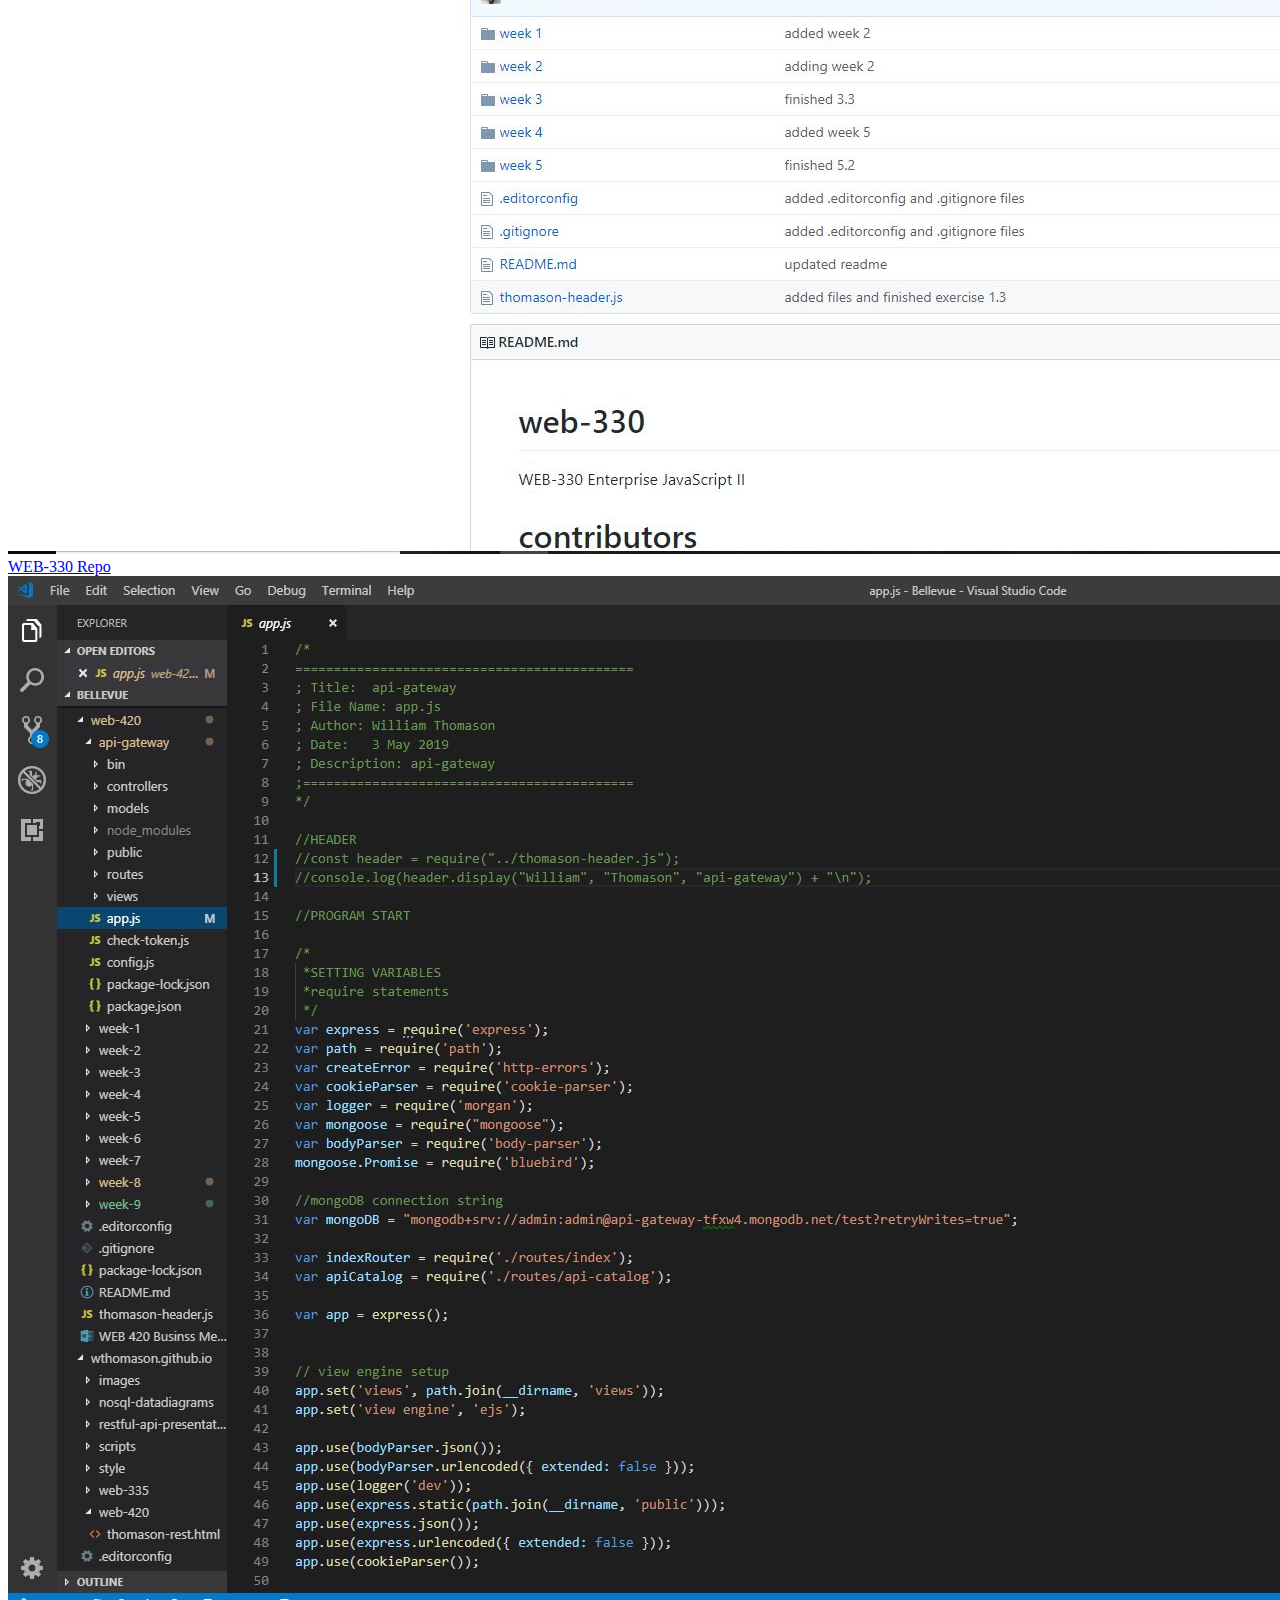
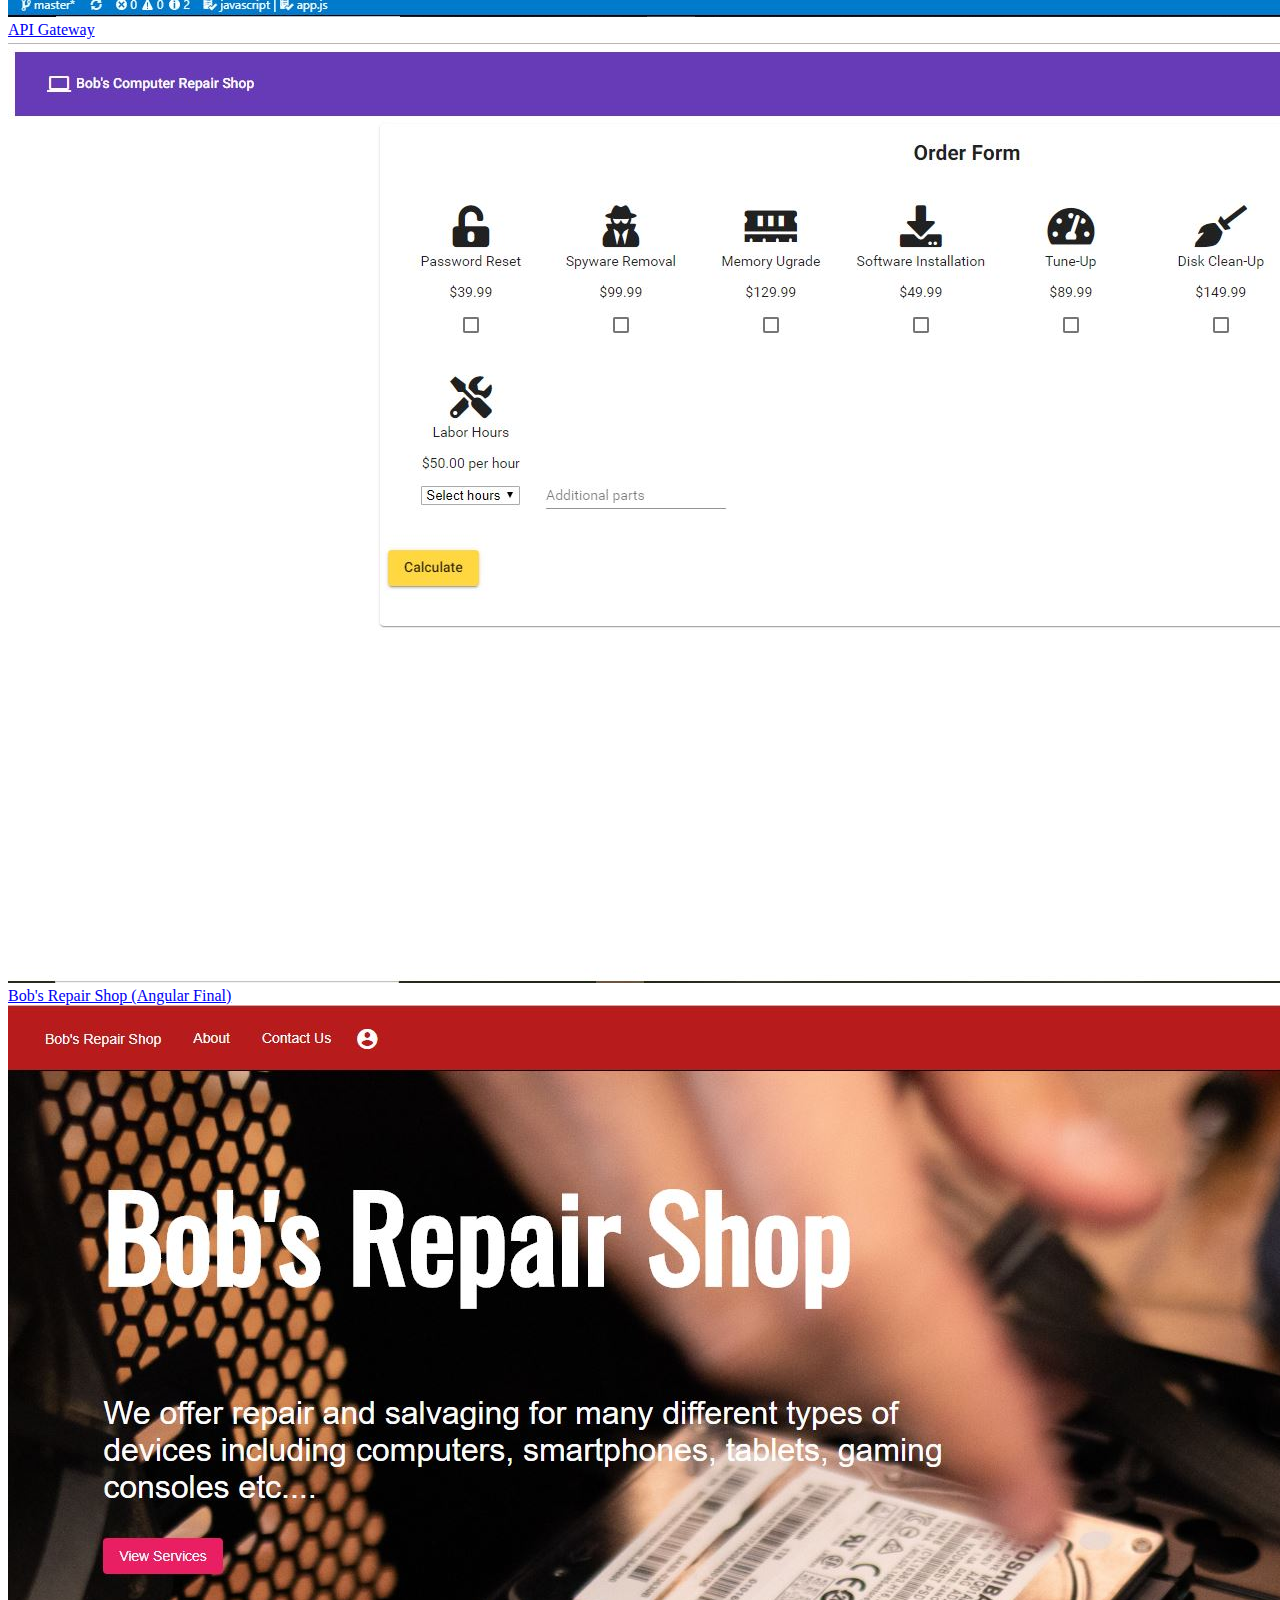
==== commit f5293d27: "added bcrs" ====
--- a/index.html
+++ b/index.html
@@ -206,6 +206,11 @@
                   <img class="img-fluid img-thumbnail" src="images/425-final.JPG" alt="">
                 Bob's Repair Shop (Angular Final)</a>
         </div>
+        <div class="col-lg-3 col-md-4 col-6">
+          <a href="https://group4-bcrs.herokuapp.com/#/" target="_blank" class="d-block mb-4 h-100">
+                <img class="img-fluid img-thumbnail" src="images/bcrs.JPG" alt="">
+              Bob's Repair Shop (MEAN Stack Final)</a>
+      </div>
 
       </div>
     </div>
